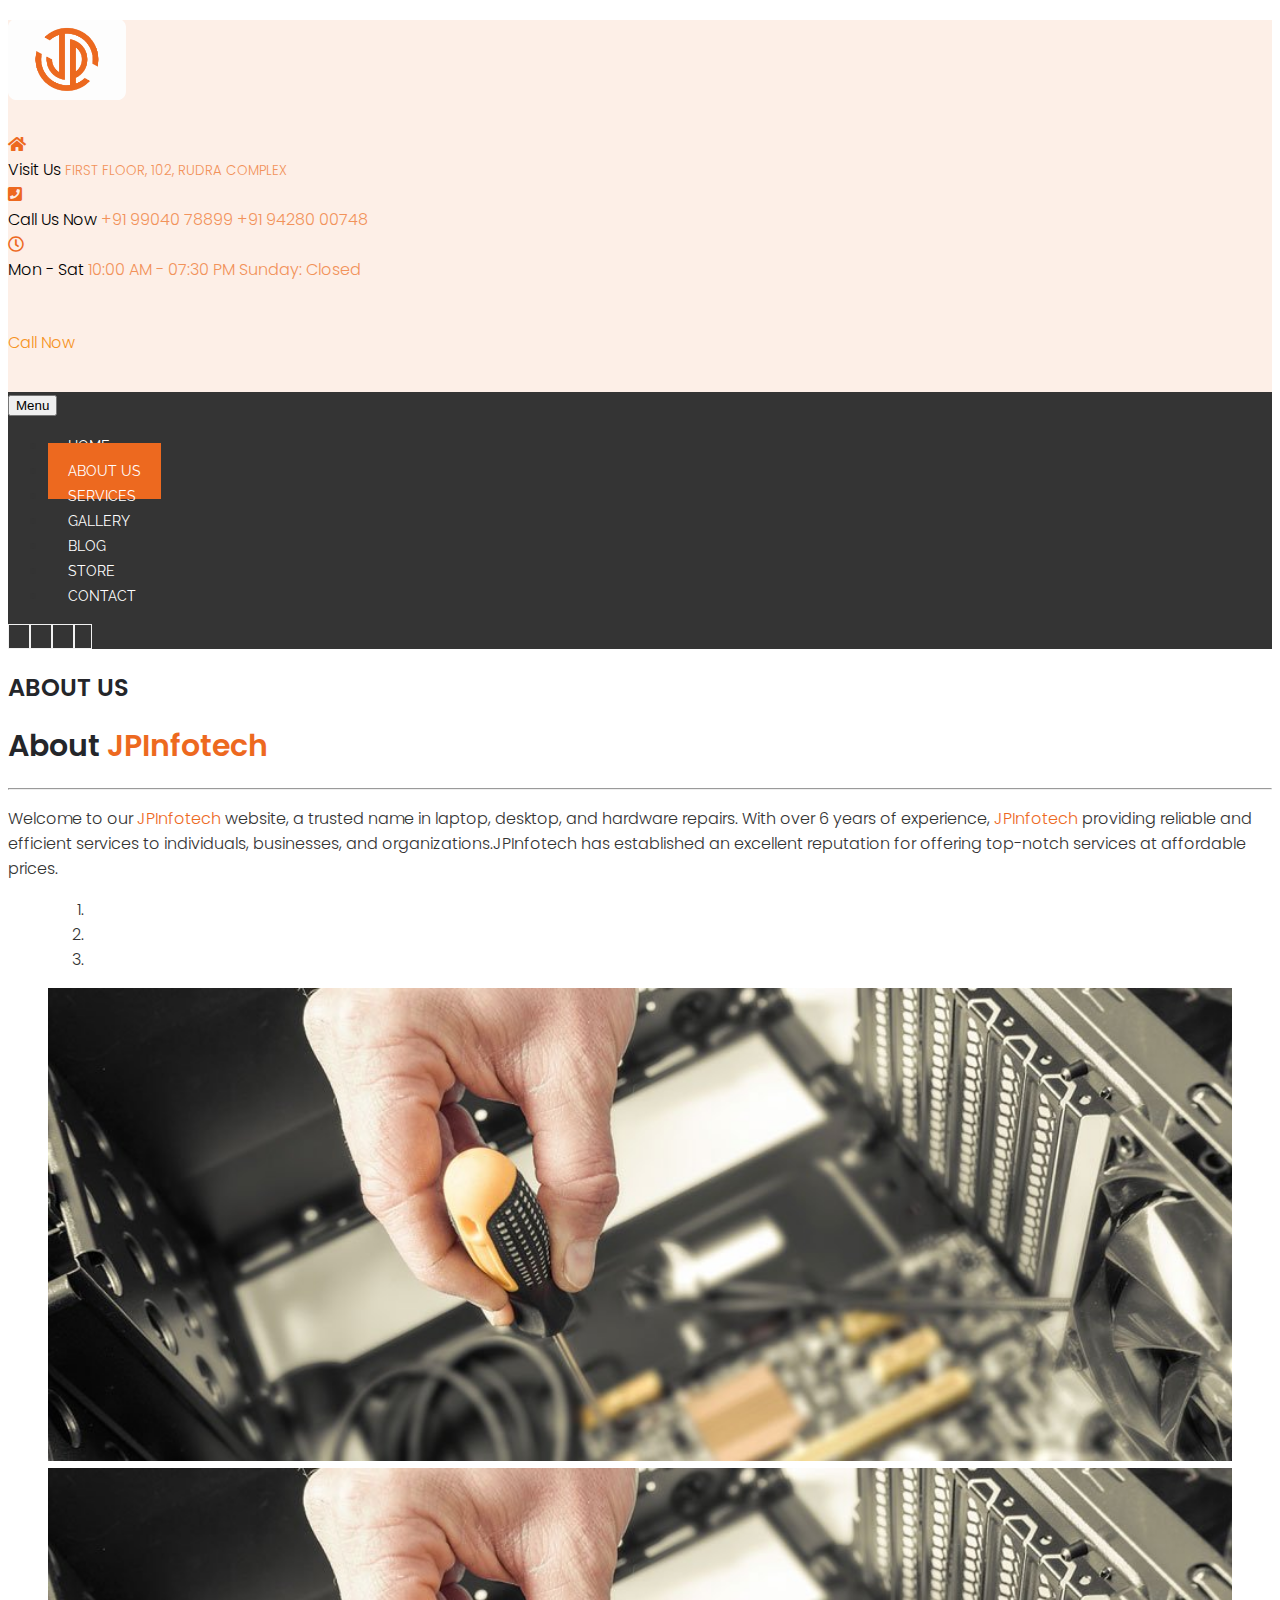
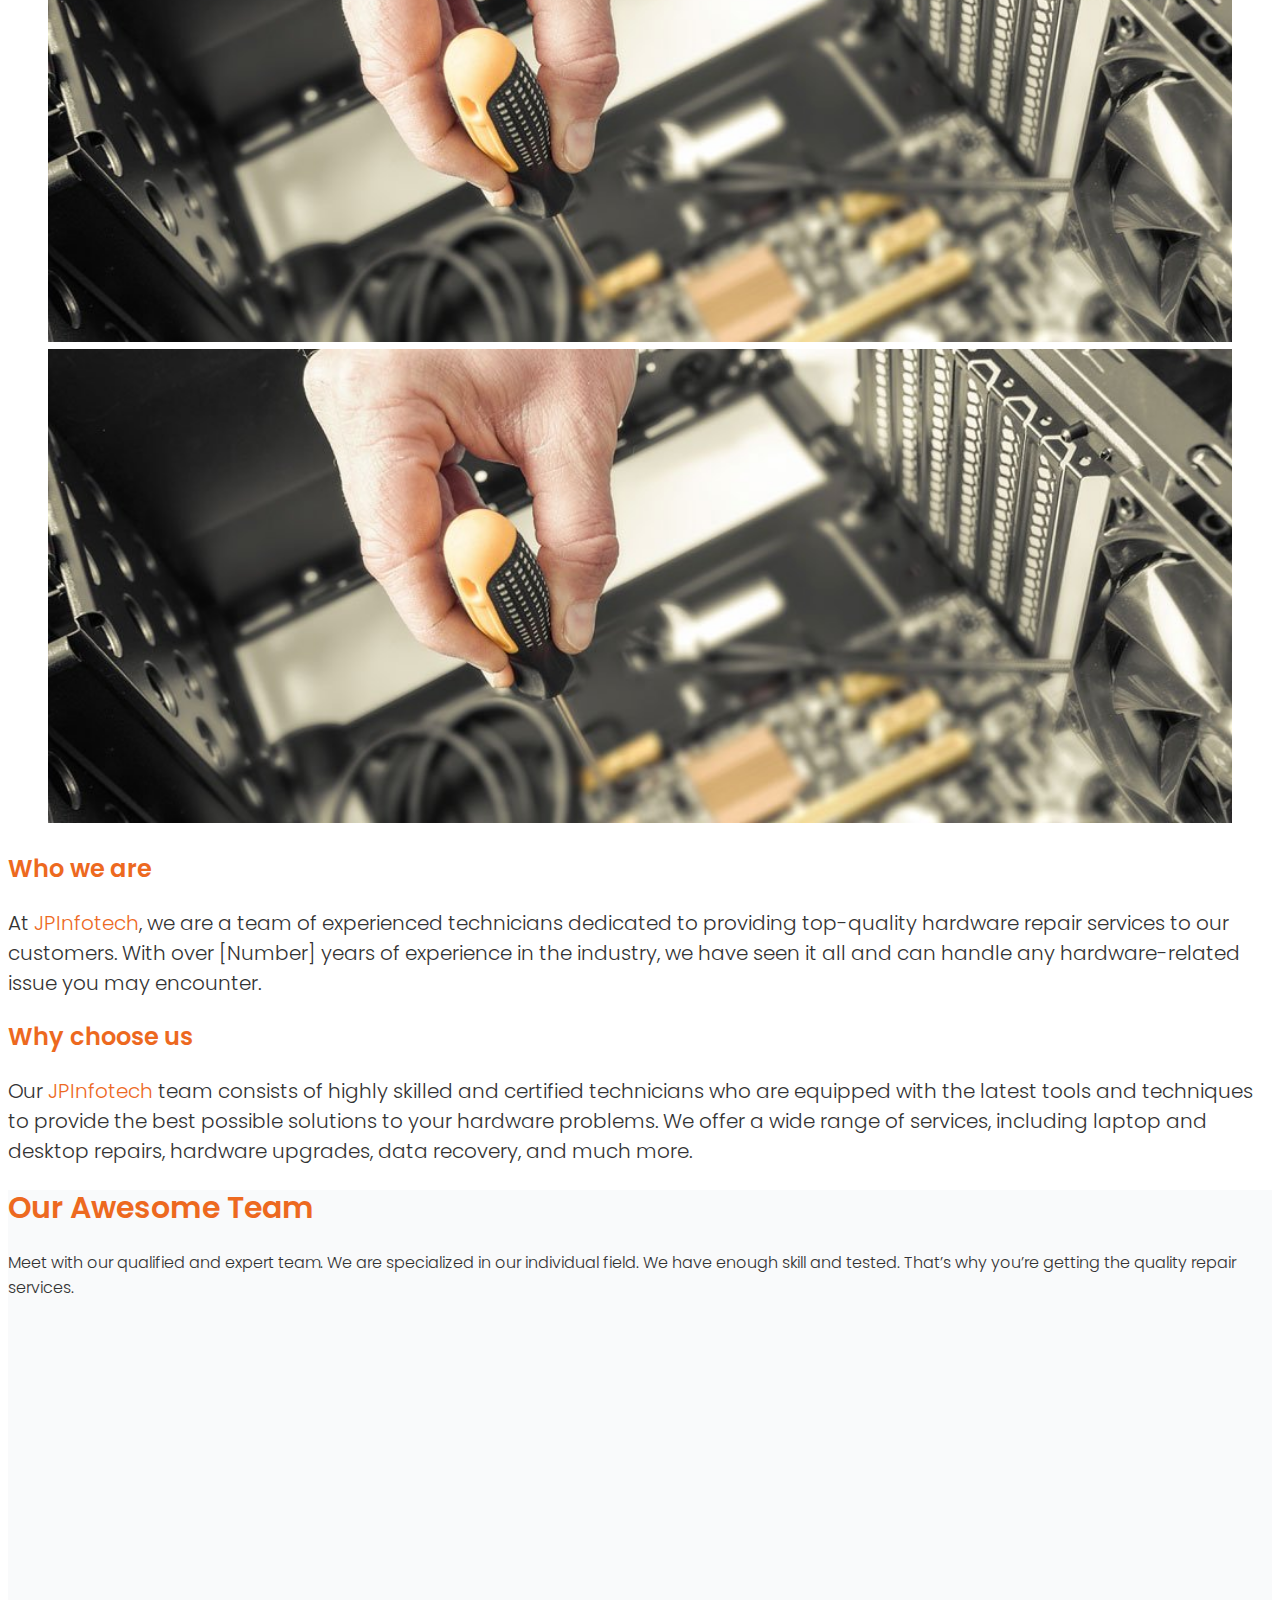
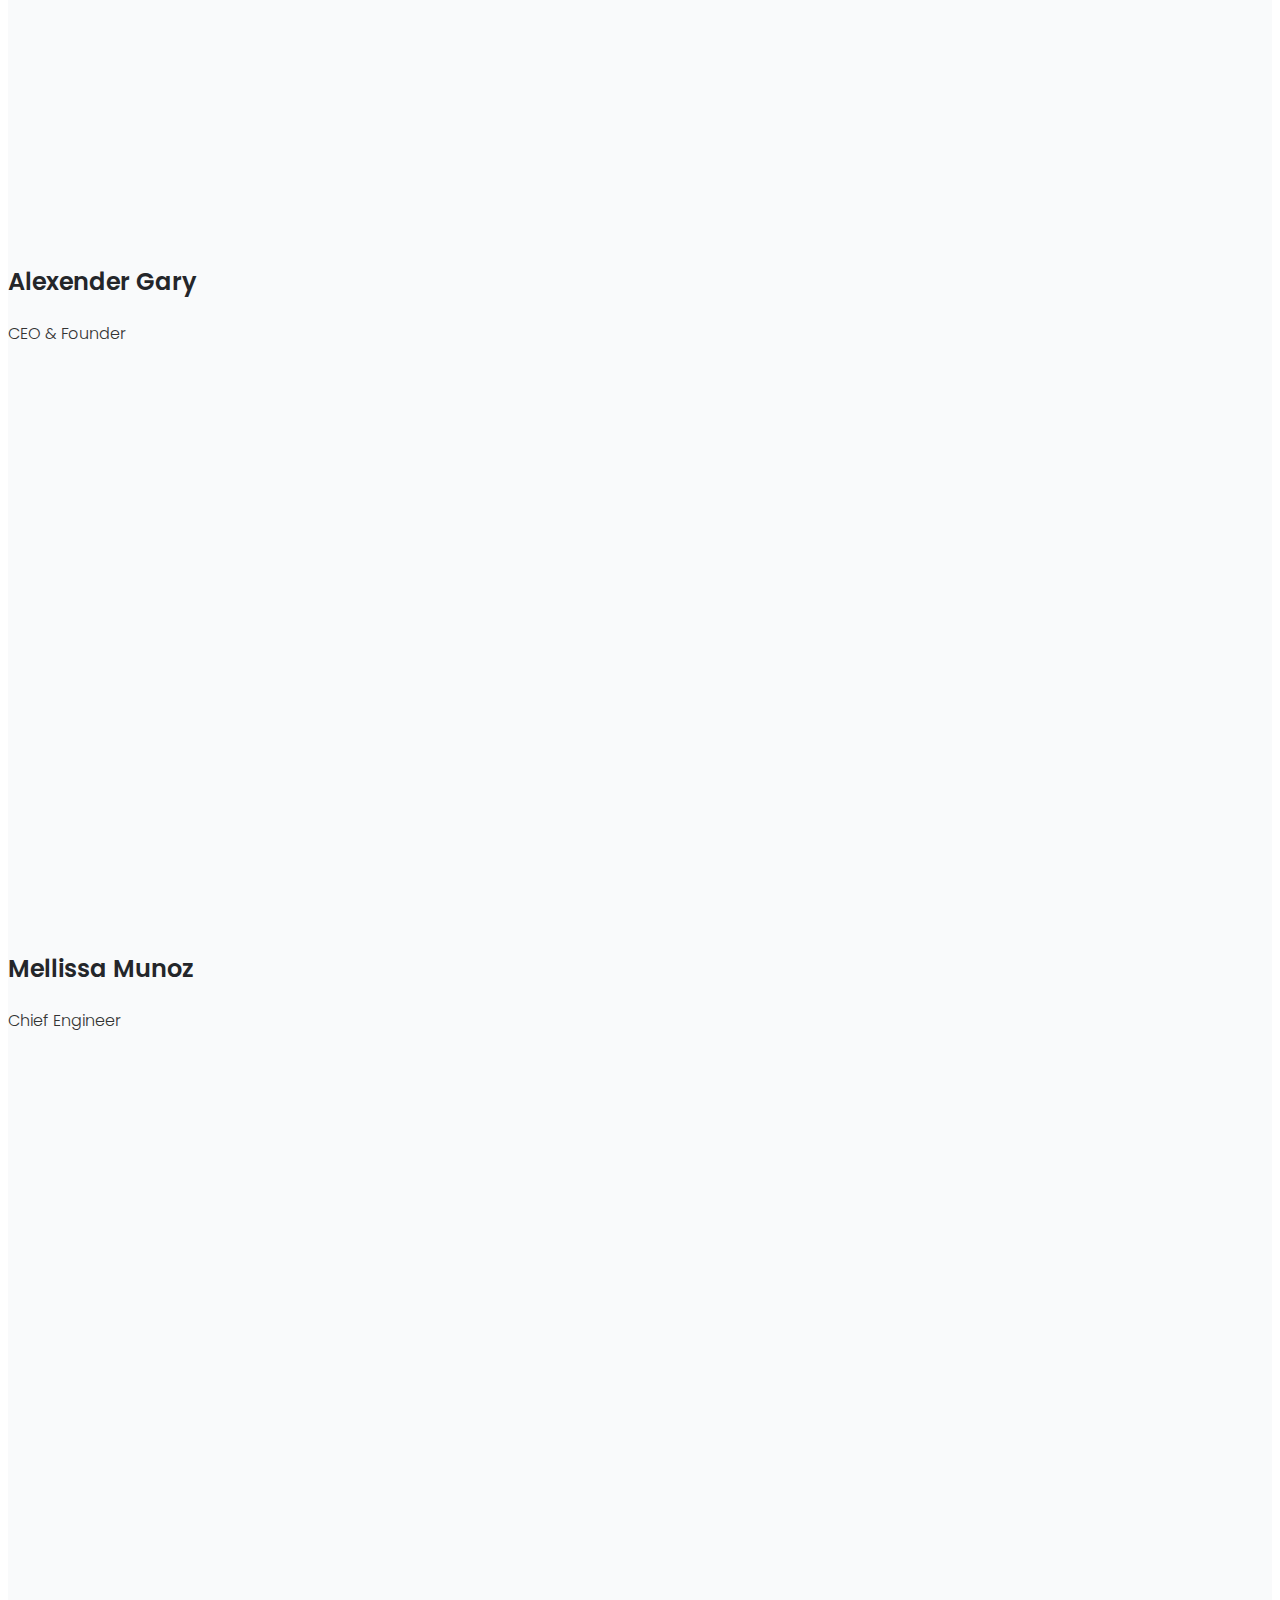
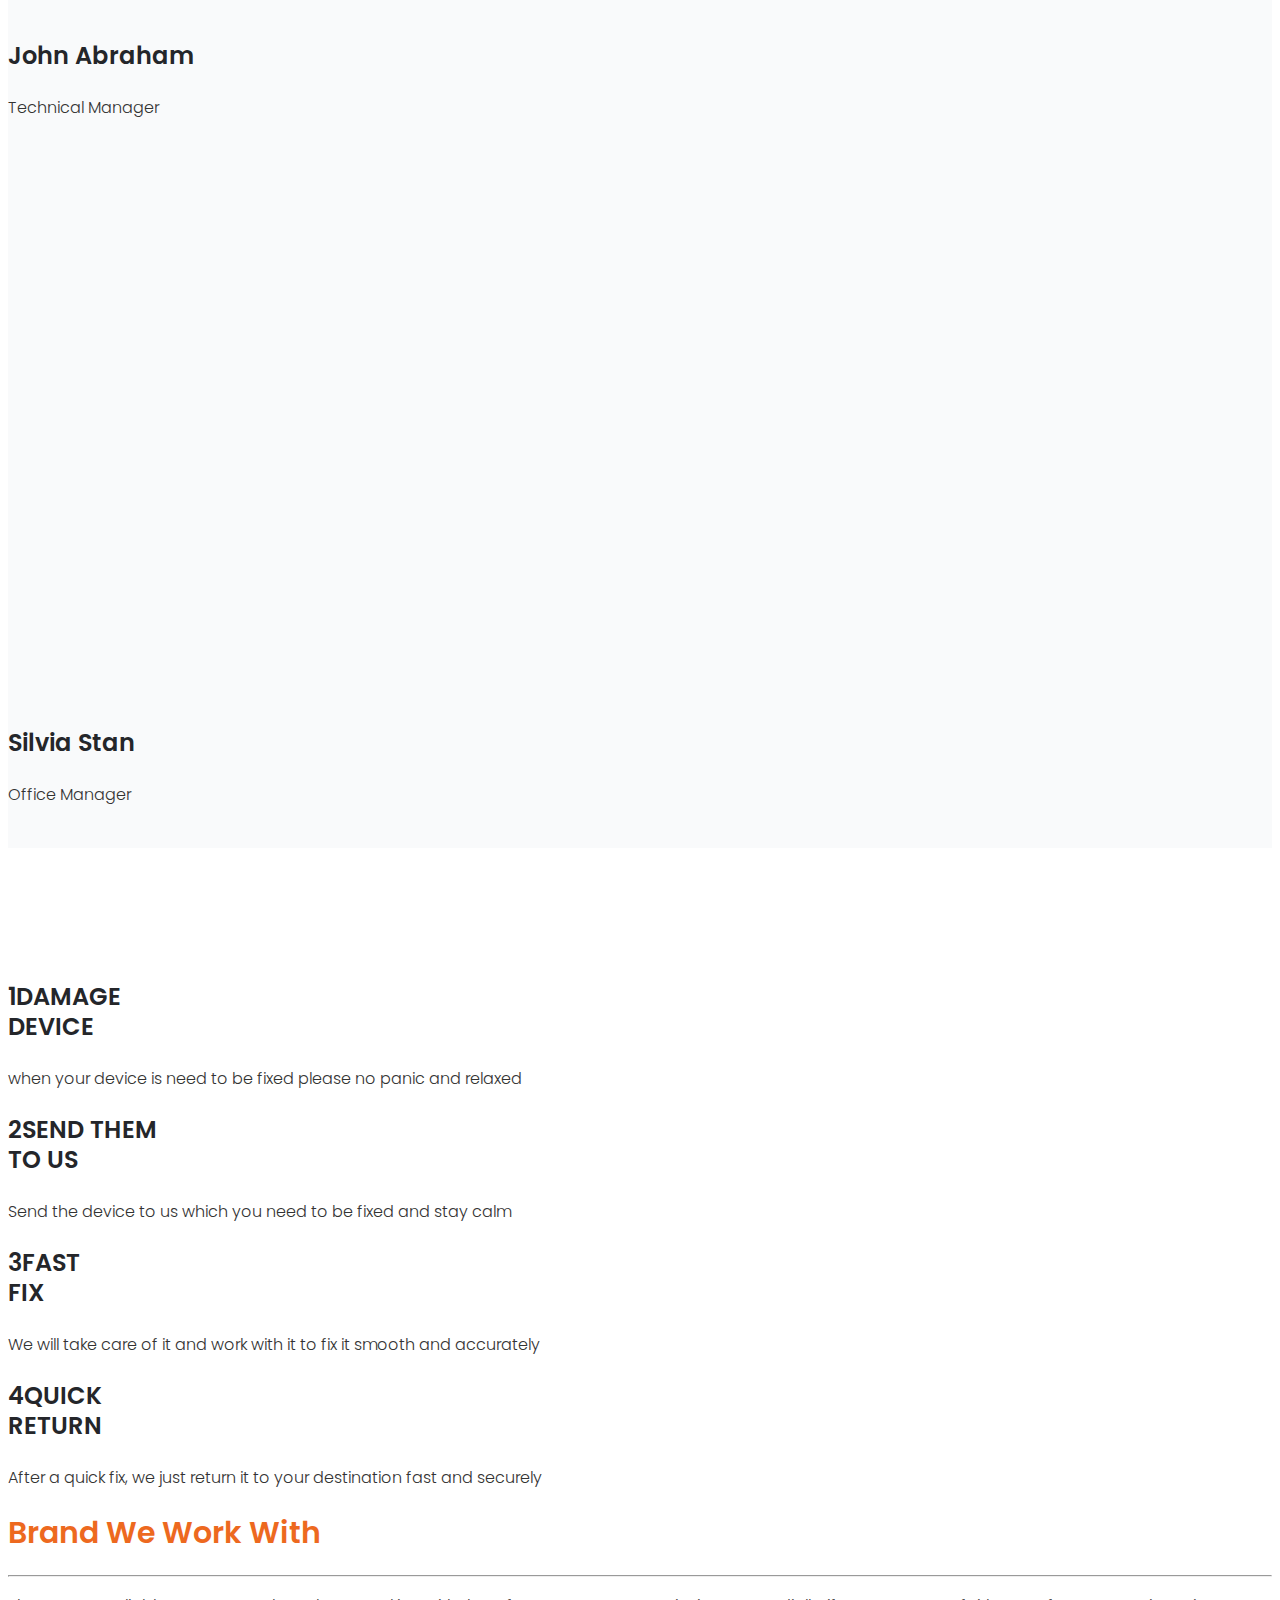
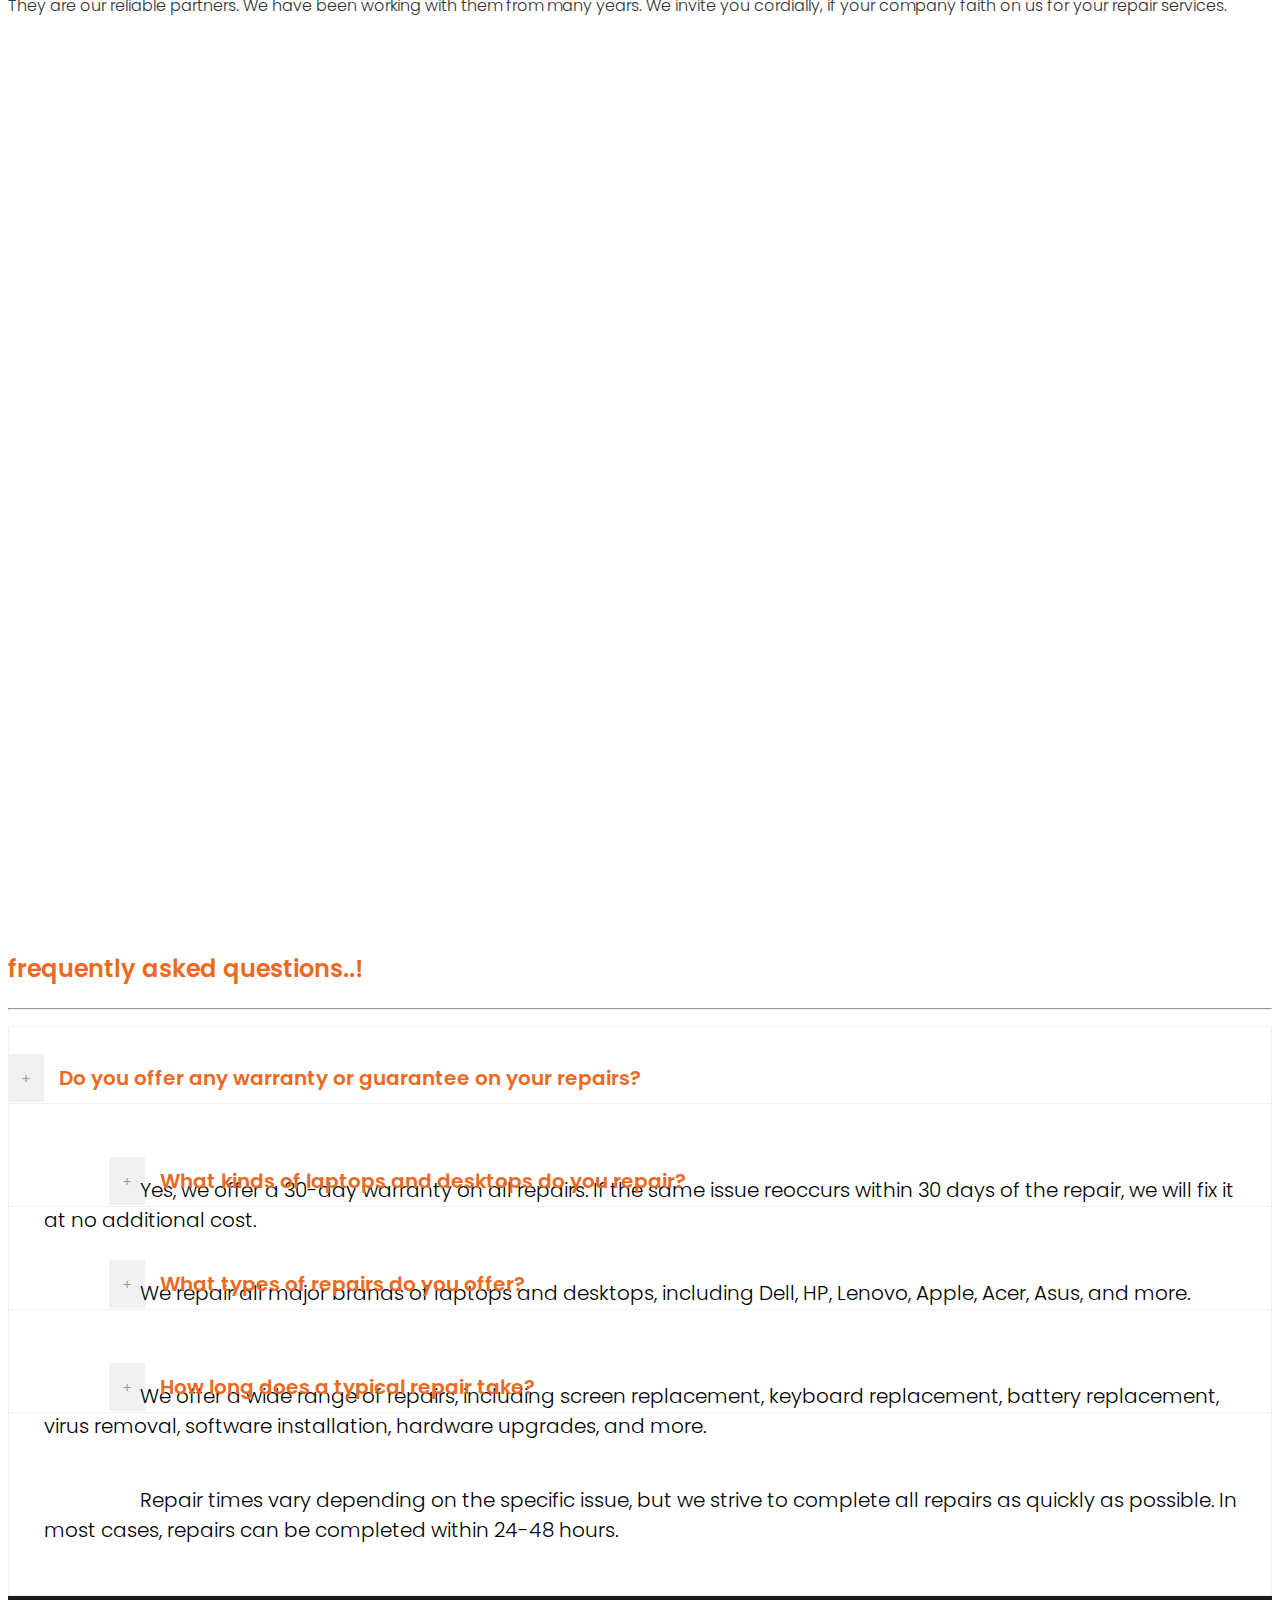
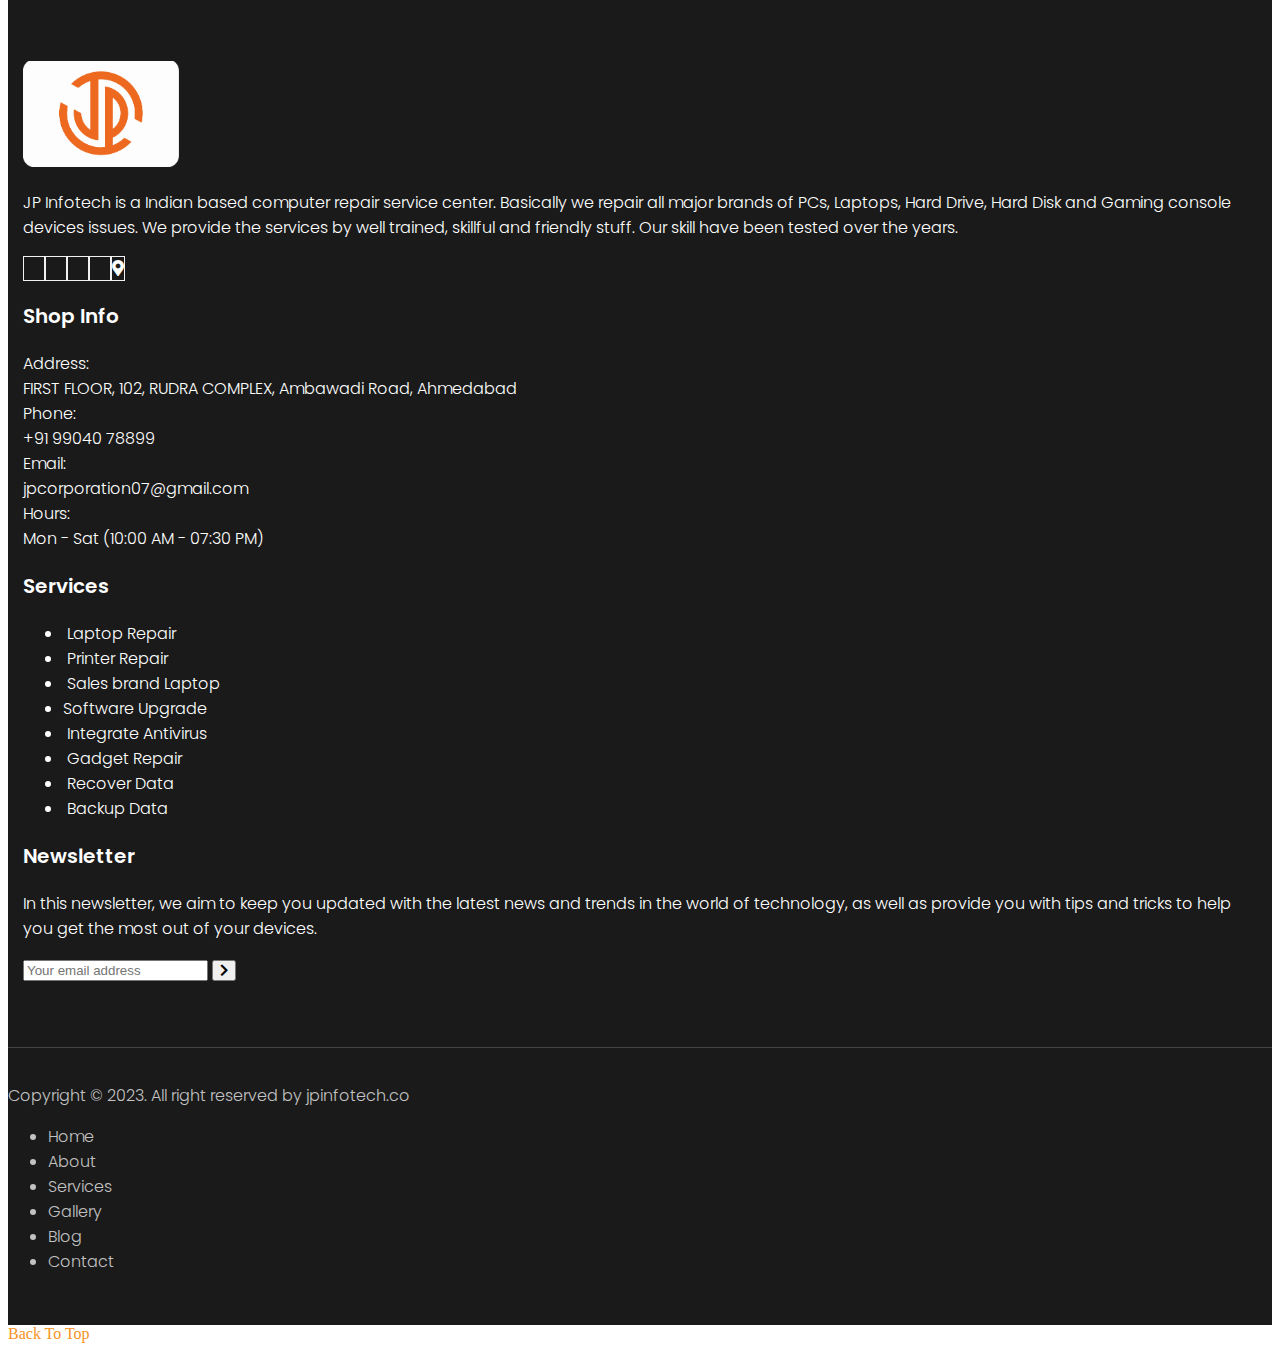
==== about.html @ 595e24b9 "Many changes to UI and up-to-date" ====
<!DOCTYPE html>
<html lang="en-US">
  <head>
    <meta charset="UTF-8" />
    <meta name="viewport" content="width=device-width, initial-scale=1" />
    <meta
      name="keywords"
      content="laptop reparing, desktop repair, printer pepair, RAM, HDD, Hard Drive, SSD, Data Backup,
      Sales, Software, Re-furbished, Used Upgrade, Data recovery, DELL, HP, Keyboard"
    />
    <meta name="description" content="" />
    <link rel="profile" href="https://gmpg.org/xfn/11" />
    <!-- dipesh font-awesome link -->
    <link
      rel="stylesheet"
      href="https://cdnjs.cloudflare.com/ajax/libs/font-awesome/5.15.4/css/all.min.css"
      integrity="sha512-1ycn6IcaQQ40/MKBW2W4Rhis/DbILU74C1vSrLJxCq57o941Ym01SwNsOMqvEBFlcgUa6xLiPY/NS5R+E6ztJQ=="
      crossorigin="anonymous"
      referrerpolicy="no-referrer"
    />
    <link rel="stylesheet" href="css/faq.css" />

    <link
      rel="pingback"
      href="https://wp.bwlthemes.com/restore_wp/xmlrpc.php"
    />
    <link rel="icon" href="images/con.png" />
    <title>
      A trusted name in laptop, desktop, and hardware repairs. With over 6 years
      of experience.
    </title>
    <meta name="robots" content="max-image-preview:large" />
    <link rel="dns-prefetch" href="//fonts.googleapis.com" />
    <link rel="preconnect" href="https://fonts.gstatic.com" crossorigin />
    <link
      rel="alternate"
      type="application/rss+xml"
      title="Restore &raquo; Feed"
      href="https://wp.bwlthemes.com/restore_wp/feed/"
    />
    <link
      rel="alternate"
      type="application/rss+xml"
      title="Restore &raquo; Comments Feed"
      href="https://wp.bwlthemes.com/restore_wp/comments/feed/"
    />
    <script
      defer
      src="[data-uri]"
    ></script>
    <style type="text/css">
      img.wp-smiley,
      img.emoji {
        display: inline !important;
        border: none !important;
        box-shadow: none !important;
        height: 1em !important;
        width: 1em !important;
        margin: 0 0.07em !important;
        vertical-align: -0.1em !important;
        background: none !important;
        padding: 0 !important;
      }
    </style>
    <link
      rel="stylesheet"
      id="bwl-news-custom-style-css"
      href="https://wp.bwlthemes.com/restore_wp/wp-content/cache/autoptimize/css/autoptimize_single_088d0702a503cd4bf3f96580fc777017.css?ver=1.0.2"
      type="text/css"
      media="all"
    />
    <link
      rel="stylesheet"
      id="wp-block-library-css"
      href="https://wp.bwlthemes.com/restore_wp/wp-includes/css/dist/block-library/style.min.css?ver=6.1.1"
      type="text/css"
      media="all"
    />
    <link
      rel="stylesheet"
      id="wc-blocks-vendors-style-css"
      href="https://wp.bwlthemes.com/restore_wp/wp-content/cache/autoptimize/css/autoptimize_single_535bc19ca40020871971f227877089ad.css?ver=9.4.3"
      type="text/css"
      media="all"
    />
    <link
      rel="stylesheet"
      id="wc-blocks-style-css"
      href="https://wp.bwlthemes.com/restore_wp/wp-content/cache/autoptimize/css/autoptimize_single_06417281d6068c8af99086ddfd89866b.css?ver=9.4.3"
      type="text/css"
      media="all"
    />
    <link
      rel="stylesheet"
      id="classic-theme-styles-css"
      href="https://wp.bwlthemes.com/restore_wp/wp-includes/css/classic-themes.min.css?ver=1"
      type="text/css"
      media="all"
    />
    <style id="global-styles-inline-css" type="text/css">
      body {
        --wp--preset--color--black: #000000;
        --wp--preset--color--cyan-bluish-gray: #abb8c3;
        --wp--preset--color--white: #ffffff;
        --wp--preset--color--pale-pink: #f78da7;
        --wp--preset--color--vivid-red: #cf2e2e;
        --wp--preset--color--luminous-vivid-orange: #ff6900;
        --wp--preset--color--luminous-vivid-amber: #fcb900;
        --wp--preset--color--light-green-cyan: #7bdcb5;
        --wp--preset--color--vivid-green-cyan: #00d084;
        --wp--preset--color--pale-cyan-blue: #8ed1fc;
        --wp--preset--color--vivid-cyan-blue: #0693e3;
        --wp--preset--color--vivid-purple: #9b51e0;
        --wp--preset--gradient--vivid-cyan-blue-to-vivid-purple: linear-gradient(
          135deg,
          rgba(6, 147, 227, 1) 0%,
          rgb(155, 81, 224) 100%
        );
        --wp--preset--gradient--light-green-cyan-to-vivid-green-cyan: linear-gradient(
          135deg,
          rgb(122, 220, 180) 0%,
          rgb(0, 208, 130) 100%
        );
        --wp--preset--gradient--luminous-vivid-amber-to-luminous-vivid-orange: linear-gradient(
          135deg,
          rgba(252, 185, 0, 1) 0%,
          rgba(255, 105, 0, 1) 100%
        );
        --wp--preset--gradient--luminous-vivid-orange-to-vivid-red: linear-gradient(
          135deg,
          rgba(255, 105, 0, 1) 0%,
          rgb(207, 46, 46) 100%
        );
        --wp--preset--gradient--very-light-gray-to-cyan-bluish-gray: linear-gradient(
          135deg,
          rgb(238, 238, 238) 0%,
          rgb(169, 184, 195) 100%
        );
        --wp--preset--gradient--cool-to-warm-spectrum: linear-gradient(
          135deg,
          rgb(74, 234, 220) 0%,
          rgb(151, 120, 209) 20%,
          rgb(207, 42, 186) 40%,
          rgb(238, 44, 130) 60%,
          rgb(251, 105, 98) 80%,
          rgb(254, 248, 76) 100%
        );
        --wp--preset--gradient--blush-light-purple: linear-gradient(
          135deg,
          rgb(255, 206, 236) 0%,
          rgb(152, 150, 240) 100%
        );
        --wp--preset--gradient--blush-bordeaux: linear-gradient(
          135deg,
          rgb(254, 205, 165) 0%,
          rgb(254, 45, 45) 50%,
          rgb(107, 0, 62) 100%
        );
        --wp--preset--gradient--luminous-dusk: linear-gradient(
          135deg,
          rgb(255, 203, 112) 0%,
          rgb(199, 81, 192) 50%,
          rgb(65, 88, 208) 100%
        );
        --wp--preset--gradient--pale-ocean: linear-gradient(
          135deg,
          rgb(255, 245, 203) 0%,
          rgb(182, 227, 212) 50%,
          rgb(51, 167, 181) 100%
        );
        --wp--preset--gradient--electric-grass: linear-gradient(
          135deg,
          rgb(202, 248, 128) 0%,
          rgb(113, 206, 126) 100%
        );
        --wp--preset--gradient--midnight: linear-gradient(
          135deg,
          rgb(2, 3, 129) 0%,
          rgb(40, 116, 252) 100%
        );
        --wp--preset--duotone--dark-grayscale: url("#wp-duotone-dark-grayscale");
        --wp--preset--duotone--grayscale: url("#wp-duotone-grayscale");
        --wp--preset--duotone--purple-yellow: url("#wp-duotone-purple-yellow");
        --wp--preset--duotone--blue-red: url("#wp-duotone-blue-red");
        --wp--preset--duotone--midnight: url("#wp-duotone-midnight");
        --wp--preset--duotone--magenta-yellow: url("#wp-duotone-magenta-yellow");
        --wp--preset--duotone--purple-green: url("#wp-duotone-purple-green");
        --wp--preset--duotone--blue-orange: url("#wp-duotone-blue-orange");
        --wp--preset--font-size--small: 13px;
        --wp--preset--font-size--medium: 20px;
        --wp--preset--font-size--large: 36px;
        --wp--preset--font-size--x-large: 42px;
      }

      .has-black-color {
        color: var(--wp--preset--color--black) !important;
      }

      .has-cyan-bluish-gray-color {
        color: var(--wp--preset--color--cyan-bluish-gray) !important;
      }

      .has-white-color {
        color: var(--wp--preset--color--white) !important;
      }

      .has-pale-pink-color {
        color: var(--wp--preset--color--pale-pink) !important;
      }

      .has-vivid-red-color {
        color: var(--wp--preset--color--vivid-red) !important;
      }

      .has-luminous-vivid-orange-color {
        color: var(--wp--preset--color--luminous-vivid-orange) !important;
      }

      .has-luminous-vivid-amber-color {
        color: var(--wp--preset--color--luminous-vivid-amber) !important;
      }

      .has-light-green-cyan-color {
        color: var(--wp--preset--color--light-green-cyan) !important;
      }

      .has-vivid-green-cyan-color {
        color: var(--wp--preset--color--vivid-green-cyan) !important;
      }

      .has-pale-cyan-blue-color {
        color: var(--wp--preset--color--pale-cyan-blue) !important;
      }

      .has-vivid-cyan-blue-color {
        color: var(--wp--preset--color--vivid-cyan-blue) !important;
      }

      .has-vivid-purple-color {
        color: var(--wp--preset--color--vivid-purple) !important;
      }

      .has-black-background-color {
        background-color: var(--wp--preset--color--black) !important;
      }

      .has-cyan-bluish-gray-background-color {
        background-color: var(--wp--preset--color--cyan-bluish-gray) !important;
      }

      .has-white-background-color {
        background-color: var(--wp--preset--color--white) !important;
      }

      .has-pale-pink-background-color {
        background-color: var(--wp--preset--color--pale-pink) !important;
      }

      .has-vivid-red-background-color {
        background-color: var(--wp--preset--color--vivid-red) !important;
      }

      .has-luminous-vivid-orange-background-color {
        background-color: var(
          --wp--preset--color--luminous-vivid-orange
        ) !important;
      }

      .has-luminous-vivid-amber-background-color {
        background-color: var(
          --wp--preset--color--luminous-vivid-amber
        ) !important;
      }

      .has-light-green-cyan-background-color {
        background-color: var(--wp--preset--color--light-green-cyan) !important;
      }

      .has-vivid-green-cyan-background-color {
        background-color: var(--wp--preset--color--vivid-green-cyan) !important;
      }

      .has-pale-cyan-blue-background-color {
        background-color: var(--wp--preset--color--pale-cyan-blue) !important;
      }

      .has-vivid-cyan-blue-background-color {
        background-color: var(--wp--preset--color--vivid-cyan-blue) !important;
      }

      .has-vivid-purple-background-color {
        background-color: var(--wp--preset--color--vivid-purple) !important;
      }

      .has-black-border-color {
        border-color: var(--wp--preset--color--black) !important;
      }

      .has-cyan-bluish-gray-border-color {
        border-color: var(--wp--preset--color--cyan-bluish-gray) !important;
      }

      .has-white-border-color {
        border-color: var(--wp--preset--color--white) !important;
      }

      .has-pale-pink-border-color {
        border-color: var(--wp--preset--color--pale-pink) !important;
      }

      .has-vivid-red-border-color {
        border-color: var(--wp--preset--color--vivid-red) !important;
      }

      .has-luminous-vivid-orange-border-color {
        border-color: var(
          --wp--preset--color--luminous-vivid-orange
        ) !important;
      }

      .has-luminous-vivid-amber-border-color {
        border-color: var(--wp--preset--color--luminous-vivid-amber) !important;
      }

      .has-light-green-cyan-border-color {
        border-color: var(--wp--preset--color--light-green-cyan) !important;
      }

      .has-vivid-green-cyan-border-color {
        border-color: var(--wp--preset--color--vivid-green-cyan) !important;
      }

      .has-pale-cyan-blue-border-color {
        border-color: var(--wp--preset--color--pale-cyan-blue) !important;
      }

      .has-vivid-cyan-blue-border-color {
        border-color: var(--wp--preset--color--vivid-cyan-blue) !important;
      }

      .has-vivid-purple-border-color {
        border-color: var(--wp--preset--color--vivid-purple) !important;
      }

      .has-vivid-cyan-blue-to-vivid-purple-gradient-background {
        background: var(
          --wp--preset--gradient--vivid-cyan-blue-to-vivid-purple
        ) !important;
      }

      .has-light-green-cyan-to-vivid-green-cyan-gradient-background {
        background: var(
          --wp--preset--gradient--light-green-cyan-to-vivid-green-cyan
        ) !important;
      }

      .has-luminous-vivid-amber-to-luminous-vivid-orange-gradient-background {
        background: var(
          --wp--preset--gradient--luminous-vivid-amber-to-luminous-vivid-orange
        ) !important;
      }

      .has-luminous-vivid-orange-to-vivid-red-gradient-background {
        background: var(
          --wp--preset--gradient--luminous-vivid-orange-to-vivid-red
        ) !important;
      }

      .has-very-light-gray-to-cyan-bluish-gray-gradient-background {
        background: var(
          --wp--preset--gradient--very-light-gray-to-cyan-bluish-gray
        ) !important;
      }

      .has-cool-to-warm-spectrum-gradient-background {
        background: var(
          --wp--preset--gradient--cool-to-warm-spectrum
        ) !important;
      }

      .has-blush-light-purple-gradient-background {
        background: var(--wp--preset--gradient--blush-light-purple) !important;
      }

      .has-blush-bordeaux-gradient-background {
        background: var(--wp--preset--gradient--blush-bordeaux) !important;
      }

      .has-luminous-dusk-gradient-background {
        background: var(--wp--preset--gradient--luminous-dusk) !important;
      }

      .has-pale-ocean-gradient-background {
        background: var(--wp--preset--gradient--pale-ocean) !important;
      }

      .has-electric-grass-gradient-background {
        background: var(--wp--preset--gradient--electric-grass) !important;
      }

      .has-midnight-gradient-background {
        background: var(--wp--preset--gradient--midnight) !important;
      }

      .has-small-font-size {
        font-size: var(--wp--preset--font-size--small) !important;
      }

      .has-medium-font-size {
        font-size: var(--wp--preset--font-size--medium) !important;
      }

      .has-large-font-size {
        font-size: var(--wp--preset--font-size--large) !important;
      }

      .has-x-large-font-size {
        font-size: var(--wp--preset--font-size--x-large) !important;
      }

      .wp-block-navigation a:where(:not(.wp-element-button)) {
        color: inherit;
      }

      :where(.wp-block-columns.is-layout-flex) {
        gap: 2em;
      }

      .wp-block-pullquote {
        font-size: 1.5em;
        line-height: 1.6;
      }
    </style>
    <style
      id="extendify-gutenberg-patterns-and-templates-utilities-inline-css"
      type="text/css"
    >
      .ext-absolute {
        position: absolute !important;
      }

      .ext-relative {
        position: relative !important;
      }

      .ext-top-base {
        top: var(--wp--style--block-gap, 1.75rem) !important;
      }

      .ext-top-lg {
        top: var(--extendify--spacing--large, 3rem) !important;
      }

      .ext--top-base {
        top: calc(var(--wp--style--block-gap, 1.75rem) * -1) !important;
      }

      .ext--top-lg {
        top: calc(var(--extendify--spacing--large, 3rem) * -1) !important;
      }

      .ext-right-base {
        right: var(--wp--style--block-gap, 1.75rem) !important;
      }

      .ext-right-lg {
        right: var(--extendify--spacing--large, 3rem) !important;
      }

      .ext--right-base {
        right: calc(var(--wp--style--block-gap, 1.75rem) * -1) !important;
      }

      .ext--right-lg {
        right: calc(var(--extendify--spacing--large, 3rem) * -1) !important;
      }

      .ext-bottom-base {
        bottom: var(--wp--style--block-gap, 1.75rem) !important;
      }

      .ext-bottom-lg {
        bottom: var(--extendify--spacing--large, 3rem) !important;
      }

      .ext--bottom-base {
        bottom: calc(var(--wp--style--block-gap, 1.75rem) * -1) !important;
      }

      .ext--bottom-lg {
        bottom: calc(var(--extendify--spacing--large, 3rem) * -1) !important;
      }

      .ext-left-base {
        left: var(--wp--style--block-gap, 1.75rem) !important;
      }

      .ext-left-lg {
        left: var(--extendify--spacing--large, 3rem) !important;
      }

      .ext--left-base {
        left: calc(var(--wp--style--block-gap, 1.75rem) * -1) !important;
      }

      .ext--left-lg {
        left: calc(var(--extendify--spacing--large, 3rem) * -1) !important;
      }

      .ext-order-1 {
        order: 1 !important;
      }

      .ext-order-2 {
        order: 2 !important;
      }

      .ext-col-auto {
        grid-column: auto !important;
      }

      .ext-col-span-1 {
        grid-column: span 1 / span 1 !important;
      }

      .ext-col-span-2 {
        grid-column: span 2 / span 2 !important;
      }

      .ext-col-span-3 {
        grid-column: span 3 / span 3 !important;
      }

      .ext-col-span-4 {
        grid-column: span 4 / span 4 !important;
      }

      .ext-col-span-5 {
        grid-column: span 5 / span 5 !important;
      }

      .ext-col-span-6 {
        grid-column: span 6 / span 6 !important;
      }

      .ext-col-span-7 {
        grid-column: span 7 / span 7 !important;
      }

      .ext-col-span-8 {
        grid-column: span 8 / span 8 !important;
      }

      .ext-col-span-9 {
        grid-column: span 9 / span 9 !important;
      }

      .ext-col-span-10 {
        grid-column: span 10 / span 10 !important;
      }

      .ext-col-span-11 {
        grid-column: span 11 / span 11 !important;
      }

      .ext-col-span-12 {
        grid-column: span 12 / span 12 !important;
      }

      .ext-col-span-full {
        grid-column: 1 / -1 !important;
      }

      .ext-col-start-1 {
        grid-column-start: 1 !important;
      }

      .ext-col-start-2 {
        grid-column-start: 2 !important;
      }

      .ext-col-start-3 {
        grid-column-start: 3 !important;
      }

      .ext-col-start-4 {
        grid-column-start: 4 !important;
      }

      .ext-col-start-5 {
        grid-column-start: 5 !important;
      }

      .ext-col-start-6 {
        grid-column-start: 6 !important;
      }

      .ext-col-start-7 {
        grid-column-start: 7 !important;
      }

      .ext-col-start-8 {
        grid-column-start: 8 !important;
      }

      .ext-col-start-9 {
        grid-column-start: 9 !important;
      }

      .ext-col-start-10 {
        grid-column-start: 10 !important;
      }

      .ext-col-start-11 {
        grid-column-start: 11 !important;
      }

      .ext-col-start-12 {
        grid-column-start: 12 !important;
      }

      .ext-col-start-13 {
        grid-column-start: 13 !important;
      }

      .ext-col-start-auto {
        grid-column-start: auto !important;
      }

      .ext-col-end-1 {
        grid-column-end: 1 !important;
      }

      .ext-col-end-2 {
        grid-column-end: 2 !important;
      }

      .ext-col-end-3 {
        grid-column-end: 3 !important;
      }

      .ext-col-end-4 {
        grid-column-end: 4 !important;
      }

      .ext-col-end-5 {
        grid-column-end: 5 !important;
      }

      .ext-col-end-6 {
        grid-column-end: 6 !important;
      }

      .ext-col-end-7 {
        grid-column-end: 7 !important;
      }

      .ext-col-end-8 {
        grid-column-end: 8 !important;
      }

      .ext-col-end-9 {
        grid-column-end: 9 !important;
      }

      .ext-col-end-10 {
        grid-column-end: 10 !important;
      }

      .ext-col-end-11 {
        grid-column-end: 11 !important;
      }

      .ext-col-end-12 {
        grid-column-end: 12 !important;
      }

      .ext-col-end-13 {
        grid-column-end: 13 !important;
      }

      .ext-col-end-auto {
        grid-column-end: auto !important;
      }

      .ext-row-auto {
        grid-row: auto !important;
      }

      .ext-row-span-1 {
        grid-row: span 1 / span 1 !important;
      }

      .ext-row-span-2 {
        grid-row: span 2 / span 2 !important;
      }

      .ext-row-span-3 {
        grid-row: span 3 / span 3 !important;
      }

      .ext-row-span-4 {
        grid-row: span 4 / span 4 !important;
      }

      .ext-row-span-5 {
        grid-row: span 5 / span 5 !important;
      }

      .ext-row-span-6 {
        grid-row: span 6 / span 6 !important;
      }

      .ext-row-span-full {
        grid-row: 1 / -1 !important;
      }

      .ext-row-start-1 {
        grid-row-start: 1 !important;
      }

      .ext-row-start-2 {
        grid-row-start: 2 !important;
      }

      .ext-row-start-3 {
        grid-row-start: 3 !important;
      }

      .ext-row-start-4 {
        grid-row-start: 4 !important;
      }

      .ext-row-start-5 {
        grid-row-start: 5 !important;
      }

      .ext-row-start-6 {
        grid-row-start: 6 !important;
      }

      .ext-row-start-7 {
        grid-row-start: 7 !important;
      }

      .ext-row-start-auto {
        grid-row-start: auto !important;
      }

      .ext-row-end-1 {
        grid-row-end: 1 !important;
      }

      .ext-row-end-2 {
        grid-row-end: 2 !important;
      }

      .ext-row-end-3 {
        grid-row-end: 3 !important;
      }

      .ext-row-end-4 {
        grid-row-end: 4 !important;
      }

      .ext-row-end-5 {
        grid-row-end: 5 !important;
      }

      .ext-row-end-6 {
        grid-row-end: 6 !important;
      }

      .ext-row-end-7 {
        grid-row-end: 7 !important;
      }

      .ext-row-end-auto {
        grid-row-end: auto !important;
      }

      .ext-m-0:not([style*="margin"]) {
        margin: 0 !important;
      }

      .ext-m-auto:not([style*="margin"]) {
        margin: auto !important;
      }

      .ext-m-base:not([style*="margin"]) {
        margin: var(--wp--style--block-gap, 1.75rem) !important;
      }

      .ext-m-lg:not([style*="margin"]) {
        margin: var(--extendify--spacing--large, 3rem) !important;
      }

      .ext--m-base:not([style*="margin"]) {
        margin: calc(var(--wp--style--block-gap, 1.75rem) * -1) !important;
      }

      .ext--m-lg:not([style*="margin"]) {
        margin: calc(var(--extendify--spacing--large, 3rem) * -1) !important;
      }

      .ext-mx-0:not([style*="margin"]) {
        margin-left: 0 !important;
        margin-right: 0 !important;
      }

      .ext-mx-auto:not([style*="margin"]) {
        margin-left: auto !important;
        margin-right: auto !important;
      }

      .ext-mx-base:not([style*="margin"]) {
        margin-left: var(--wp--style--block-gap, 1.75rem) !important;
        margin-right: var(--wp--style--block-gap, 1.75rem) !important;
      }

      .ext-mx-lg:not([style*="margin"]) {
        margin-left: var(--extendify--spacing--large, 3rem) !important;
        margin-right: var(--extendify--spacing--large, 3rem) !important;
      }

      .ext--mx-base:not([style*="margin"]) {
        margin-left: calc(var(--wp--style--block-gap, 1.75rem) * -1) !important;
        margin-right: calc(
          var(--wp--style--block-gap, 1.75rem) * -1
        ) !important;
      }

      .ext--mx-lg:not([style*="margin"]) {
        margin-left: calc(
          var(--extendify--spacing--large, 3rem) * -1
        ) !important;
        margin-right: calc(
          var(--extendify--spacing--large, 3rem) * -1
        ) !important;
      }

      .ext-my-0:not([style*="margin"]) {
        margin-top: 0 !important;
        margin-bottom: 0 !important;
      }

      .ext-my-auto:not([style*="margin"]) {
        margin-top: auto !important;
        margin-bottom: auto !important;
      }

      .ext-my-base:not([style*="margin"]) {
        margin-top: var(--wp--style--block-gap, 1.75rem) !important;
        margin-bottom: var(--wp--style--block-gap, 1.75rem) !important;
      }

      .ext-my-lg:not([style*="margin"]) {
        margin-top: var(--extendify--spacing--large, 3rem) !important;
        margin-bottom: var(--extendify--spacing--large, 3rem) !important;
      }

      .ext--my-base:not([style*="margin"]) {
        margin-top: calc(var(--wp--style--block-gap, 1.75rem) * -1) !important;
        margin-bottom: calc(
          var(--wp--style--block-gap, 1.75rem) * -1
        ) !important;
      }

      .ext--my-lg:not([style*="margin"]) {
        margin-top: calc(
          var(--extendify--spacing--large, 3rem) * -1
        ) !important;
        margin-bottom: calc(
          var(--extendify--spacing--large, 3rem) * -1
        ) !important;
      }

      .ext-mt-0:not([style*="margin"]) {
        margin-top: 0 !important;
      }

      .ext-mt-auto:not([style*="margin"]) {
        margin-top: auto !important;
      }

      .ext-mt-base:not([style*="margin"]) {
        margin-top: var(--wp--style--block-gap, 1.75rem) !important;
      }

      .ext-mt-lg:not([style*="margin"]) {
        margin-top: var(--extendify--spacing--large, 3rem) !important;
      }

      .ext--mt-base:not([style*="margin"]) {
        margin-top: calc(var(--wp--style--block-gap, 1.75rem) * -1) !important;
      }

      .ext--mt-lg:not([style*="margin"]) {
        margin-top: calc(
          var(--extendify--spacing--large, 3rem) * -1
        ) !important;
      }

      .ext-mr-0:not([style*="margin"]) {
        margin-right: 0 !important;
      }

      .ext-mr-auto:not([style*="margin"]) {
        margin-right: auto !important;
      }

      .ext-mr-base:not([style*="margin"]) {
        margin-right: var(--wp--style--block-gap, 1.75rem) !important;
      }

      .ext-mr-lg:not([style*="margin"]) {
        margin-right: var(--extendify--spacing--large, 3rem) !important;
      }

      .ext--mr-base:not([style*="margin"]) {
        margin-right: calc(
          var(--wp--style--block-gap, 1.75rem) * -1
        ) !important;
      }

      .ext--mr-lg:not([style*="margin"]) {
        margin-right: calc(
          var(--extendify--spacing--large, 3rem) * -1
        ) !important;
      }

      .ext-mb-0:not([style*="margin"]) {
        margin-bottom: 0 !important;
      }

      .ext-mb-auto:not([style*="margin"]) {
        margin-bottom: auto !important;
      }

      .ext-mb-base:not([style*="margin"]) {
        margin-bottom: var(--wp--style--block-gap, 1.75rem) !important;
      }

      .ext-mb-lg:not([style*="margin"]) {
        margin-bottom: var(--extendify--spacing--large, 3rem) !important;
      }

      .ext--mb-base:not([style*="margin"]) {
        margin-bottom: calc(
          var(--wp--style--block-gap, 1.75rem) * -1
        ) !important;
      }

      .ext--mb-lg:not([style*="margin"]) {
        margin-bottom: calc(
          var(--extendify--spacing--large, 3rem) * -1
        ) !important;
      }

      .ext-ml-0:not([style*="margin"]) {
        margin-left: 0 !important;
      }

      .ext-ml-auto:not([style*="margin"]) {
        margin-left: auto !important;
      }

      .ext-ml-base:not([style*="margin"]) {
        margin-left: var(--wp--style--block-gap, 1.75rem) !important;
      }

      .ext-ml-lg:not([style*="margin"]) {
        margin-left: var(--extendify--spacing--large, 3rem) !important;
      }

      .ext--ml-base:not([style*="margin"]) {
        margin-left: calc(var(--wp--style--block-gap, 1.75rem) * -1) !important;
      }

      .ext--ml-lg:not([style*="margin"]) {
        margin-left: calc(
          var(--extendify--spacing--large, 3rem) * -1
        ) !important;
      }

      .ext-block {
        display: block !important;
      }

      .ext-inline-block {
        display: inline-block !important;
      }

      .ext-inline {
        display: inline !important;
      }

      .ext-flex {
        display: flex !important;
      }

      .ext-inline-flex {
        display: inline-flex !important;
      }

      .ext-grid {
        display: grid !important;
      }

      .ext-inline-grid {
        display: inline-grid !important;
      }

      .ext-hidden {
        display: none !important;
      }

      .ext-w-auto {
        width: auto !important;
      }

      .ext-w-full {
        width: 100% !important;
      }

      .ext-max-w-full {
        max-width: 100% !important;
      }

      .ext-flex-1 {
        flex: 1 1 0% !important;
      }

      .ext-flex-auto {
        flex: 1 1 auto !important;
      }

      .ext-flex-initial {
        flex: 0 1 auto !important;
      }

      .ext-flex-none {
        flex: none !important;
      }

      .ext-flex-shrink-0 {
        flex-shrink: 0 !important;
      }

      .ext-flex-shrink {
        flex-shrink: 1 !important;
      }

      .ext-flex-grow-0 {
        flex-grow: 0 !important;
      }

      .ext-flex-grow {
        flex-grow: 1 !important;
      }

      .ext-list-none {
        list-style-type: none !important;
      }

      .ext-grid-cols-1 {
        grid-template-columns: repeat(1, minmax(0, 1fr)) !important;
      }

      .ext-grid-cols-2 {
        grid-template-columns: repeat(2, minmax(0, 1fr)) !important;
      }

      .ext-grid-cols-3 {
        grid-template-columns: repeat(3, minmax(0, 1fr)) !important;
      }

      .ext-grid-cols-4 {
        grid-template-columns: repeat(4, minmax(0, 1fr)) !important;
      }

      .ext-grid-cols-5 {
        grid-template-columns: repeat(5, minmax(0, 1fr)) !important;
      }

      .ext-grid-cols-6 {
        grid-template-columns: repeat(6, minmax(0, 1fr)) !important;
      }

      .ext-grid-cols-7 {
        grid-template-columns: repeat(7, minmax(0, 1fr)) !important;
      }

      .ext-grid-cols-8 {
        grid-template-columns: repeat(8, minmax(0, 1fr)) !important;
      }

      .ext-grid-cols-9 {
        grid-template-columns: repeat(9, minmax(0, 1fr)) !important;
      }

      .ext-grid-cols-10 {
        grid-template-columns: repeat(10, minmax(0, 1fr)) !important;
      }

      .ext-grid-cols-11 {
        grid-template-columns: repeat(11, minmax(0, 1fr)) !important;
      }

      .ext-grid-cols-12 {
        grid-template-columns: repeat(12, minmax(0, 1fr)) !important;
      }

      .ext-grid-cols-none {
        grid-template-columns: none !important;
      }

      .ext-grid-rows-1 {
        grid-template-rows: repeat(1, minmax(0, 1fr)) !important;
      }

      .ext-grid-rows-2 {
        grid-template-rows: repeat(2, minmax(0, 1fr)) !important;
      }

      .ext-grid-rows-3 {
        grid-template-rows: repeat(3, minmax(0, 1fr)) !important;
      }

      .ext-grid-rows-4 {
        grid-template-rows: repeat(4, minmax(0, 1fr)) !important;
      }

      .ext-grid-rows-5 {
        grid-template-rows: repeat(5, minmax(0, 1fr)) !important;
      }

      .ext-grid-rows-6 {
        grid-template-rows: repeat(6, minmax(0, 1fr)) !important;
      }

      .ext-grid-rows-none {
        grid-template-rows: none !important;
      }

      .ext-flex-row {
        flex-direction: row !important;
      }

      .ext-flex-row-reverse {
        flex-direction: row-reverse !important;
      }

      .ext-flex-col {
        flex-direction: column !important;
      }

      .ext-flex-col-reverse {
        flex-direction: column-reverse !important;
      }

      .ext-flex-wrap {
        flex-wrap: wrap !important;
      }

      .ext-flex-wrap-reverse {
        flex-wrap: wrap-reverse !important;
      }

      .ext-flex-nowrap {
        flex-wrap: nowrap !important;
      }

      .ext-items-start {
        align-items: flex-start !important;
      }

      .ext-items-end {
        align-items: flex-end !important;
      }

      .ext-items-center {
        align-items: center !important;
      }

      .ext-items-baseline {
        align-items: baseline !important;
      }

      .ext-items-stretch {
        align-items: stretch !important;
      }

      .ext-justify-start {
        justify-content: flex-start !important;
      }

      .ext-justify-end {
        justify-content: flex-end !important;
      }

      .ext-justify-center {
        justify-content: center !important;
      }

      .ext-justify-between {
        justify-content: space-between !important;
      }

      .ext-justify-around {
        justify-content: space-around !important;
      }

      .ext-justify-evenly {
        justify-content: space-evenly !important;
      }

      .ext-justify-items-start {
        justify-items: start !important;
      }

      .ext-justify-items-end {
        justify-items: end !important;
      }

      .ext-justify-items-center {
        justify-items: center !important;
      }

      .ext-justify-items-stretch {
        justify-items: stretch !important;
      }

      .ext-gap-0 {
        gap: 0 !important;
      }

      .ext-gap-base {
        gap: var(--wp--style--block-gap, 1.75rem) !important;
      }

      .ext-gap-lg {
        gap: var(--extendify--spacing--large, 3rem) !important;
      }

      .ext-gap-x-0 {
        -moz-column-gap: 0 !important;
        column-gap: 0 !important;
      }

      .ext-gap-x-base {
        -moz-column-gap: var(--wp--style--block-gap, 1.75rem) !important;
        column-gap: var(--wp--style--block-gap, 1.75rem) !important;
      }

      .ext-gap-x-lg {
        -moz-column-gap: var(--extendify--spacing--large, 3rem) !important;
        column-gap: var(--extendify--spacing--large, 3rem) !important;
      }

      .ext-gap-y-0 {
        row-gap: 0 !important;
      }

      .ext-gap-y-base {
        row-gap: var(--wp--style--block-gap, 1.75rem) !important;
      }

      .ext-gap-y-lg {
        row-gap: var(--extendify--spacing--large, 3rem) !important;
      }

      .ext-justify-self-auto {
        justify-self: auto !important;
      }

      .ext-justify-self-start {
        justify-self: start !important;
      }

      .ext-justify-self-end {
        justify-self: end !important;
      }

      .ext-justify-self-center {
        justify-self: center !important;
      }

      .ext-justify-self-stretch {
        justify-self: stretch !important;
      }

      .ext-rounded-none {
        border-radius: 0px !important;
      }

      .ext-rounded-full {
        border-radius: 9999px !important;
      }

      .ext-rounded-t-none {
        border-top-left-radius: 0px !important;
        border-top-right-radius: 0px !important;
      }

      .ext-rounded-t-full {
        border-top-left-radius: 9999px !important;
        border-top-right-radius: 9999px !important;
      }

      .ext-rounded-r-none {
        border-top-right-radius: 0px !important;
        border-bottom-right-radius: 0px !important;
      }

      .ext-rounded-r-full {
        border-top-right-radius: 9999px !important;
        border-bottom-right-radius: 9999px !important;
      }

      .ext-rounded-b-none {
        border-bottom-right-radius: 0px !important;
        border-bottom-left-radius: 0px !important;
      }

      .ext-rounded-b-full {
        border-bottom-right-radius: 9999px !important;
        border-bottom-left-radius: 9999px !important;
      }

      .ext-rounded-l-none {
        border-top-left-radius: 0px !important;
        border-bottom-left-radius: 0px !important;
      }

      .ext-rounded-l-full {
        border-top-left-radius: 9999px !important;
        border-bottom-left-radius: 9999px !important;
      }

      .ext-rounded-tl-none {
        border-top-left-radius: 0px !important;
      }

      .ext-rounded-tl-full {
        border-top-left-radius: 9999px !important;
      }

      .ext-rounded-tr-none {
        border-top-right-radius: 0px !important;
      }

      .ext-rounded-tr-full {
        border-top-right-radius: 9999px !important;
      }

      .ext-rounded-br-none {
        border-bottom-right-radius: 0px !important;
      }

      .ext-rounded-br-full {
        border-bottom-right-radius: 9999px !important;
      }

      .ext-rounded-bl-none {
        border-bottom-left-radius: 0px !important;
      }

      .ext-rounded-bl-full {
        border-bottom-left-radius: 9999px !important;
      }

      .ext-border-0 {
        border-width: 0px !important;
      }

      .ext-border-t-0 {
        border-top-width: 0px !important;
      }

      .ext-border-r-0 {
        border-right-width: 0px !important;
      }

      .ext-border-b-0 {
        border-bottom-width: 0px !important;
      }

      .ext-border-l-0 {
        border-left-width: 0px !important;
      }

      .ext-p-0:not([style*="padding"]) {
        padding: 0 !important;
      }

      .ext-p-base:not([style*="padding"]) {
        padding: var(--wp--style--block-gap, 1.75rem) !important;
      }

      .ext-p-lg:not([style*="padding"]) {
        padding: var(--extendify--spacing--large, 3rem) !important;
      }

      .ext-px-0:not([style*="padding"]) {
        padding-left: 0 !important;
        padding-right: 0 !important;
      }

      .ext-px-base:not([style*="padding"]) {
        padding-left: var(--wp--style--block-gap, 1.75rem) !important;
        padding-right: var(--wp--style--block-gap, 1.75rem) !important;
      }

      .ext-px-lg:not([style*="padding"]) {
        padding-left: var(--extendify--spacing--large, 3rem) !important;
        padding-right: var(--extendify--spacing--large, 3rem) !important;
      }

      .ext-py-0:not([style*="padding"]) {
        padding-top: 0 !important;
        padding-bottom: 0 !important;
      }

      .ext-py-base:not([style*="padding"]) {
        padding-top: var(--wp--style--block-gap, 1.75rem) !important;
        padding-bottom: var(--wp--style--block-gap, 1.75rem) !important;
      }

      .ext-py-lg:not([style*="padding"]) {
        padding-top: var(--extendify--spacing--large, 3rem) !important;
        padding-bottom: var(--extendify--spacing--large, 3rem) !important;
      }

      .ext-pt-0:not([style*="padding"]) {
        padding-top: 0 !important;
      }

      .ext-pt-base:not([style*="padding"]) {
        padding-top: var(--wp--style--block-gap, 1.75rem) !important;
      }

      .ext-pt-lg:not([style*="padding"]) {
        padding-top: var(--extendify--spacing--large, 3rem) !important;
      }

      .ext-pr-0:not([style*="padding"]) {
        padding-right: 0 !important;
      }

      .ext-pr-base:not([style*="padding"]) {
        padding-right: var(--wp--style--block-gap, 1.75rem) !important;
      }

      .ext-pr-lg:not([style*="padding"]) {
        padding-right: var(--extendify--spacing--large, 3rem) !important;
      }

      .ext-pb-0:not([style*="padding"]) {
        padding-bottom: 0 !important;
      }

      .ext-pb-base:not([style*="padding"]) {
        padding-bottom: var(--wp--style--block-gap, 1.75rem) !important;
      }

      .ext-pb-lg:not([style*="padding"]) {
        padding-bottom: var(--extendify--spacing--large, 3rem) !important;
      }

      .ext-pl-0:not([style*="padding"]) {
        padding-left: 0 !important;
      }

      .ext-pl-base:not([style*="padding"]) {
        padding-left: var(--wp--style--block-gap, 1.75rem) !important;
      }

      .ext-pl-lg:not([style*="padding"]) {
        padding-left: var(--extendify--spacing--large, 3rem) !important;
      }

      .ext-text-left {
        text-align: left !important;
      }

      .ext-text-center {
        text-align: center !important;
      }

      .ext-text-right {
        text-align: right !important;
      }

      .ext-leading-none {
        line-height: 1 !important;
      }

      .ext-leading-tight {
        line-height: 1.25 !important;
      }

      .ext-leading-snug {
        line-height: 1.375 !important;
      }

      .ext-leading-normal {
        line-height: 1.5 !important;
      }

      .ext-leading-relaxed {
        line-height: 1.625 !important;
      }

      .ext-leading-loose {
        line-height: 2 !important;
      }

      .ext-aspect-square img {
        aspect-ratio: 1 / 1 !important;
        -o-object-fit: cover !important;
        object-fit: cover !important;
      }

      .ext-aspect-landscape img {
        aspect-ratio: 4 / 3 !important;
        -o-object-fit: cover !important;
        object-fit: cover !important;
      }

      .ext-aspect-landscape-wide img {
        aspect-ratio: 16 / 9 !important;
        -o-object-fit: cover !important;
        object-fit: cover !important;
      }

      .ext-aspect-portrait img {
        aspect-ratio: 3 / 4 !important;
        -o-object-fit: cover !important;
        object-fit: cover !important;
      }

      .ext-aspect-square .components-resizable-box__container,
      .ext-aspect-landscape .components-resizable-box__container,
      .ext-aspect-landscape-wide .components-resizable-box__container,
      .ext-aspect-portrait .components-resizable-box__container {
        height: auto !important;
      }

      .clip-path--rhombus img {
        -webkit-clip-path: polygon(
          15% 6%,
          80% 29%,
          84% 93%,
          23% 69%
        ) !important;
        clip-path: polygon(15% 6%, 80% 29%, 84% 93%, 23% 69%) !important;
      }

      .clip-path--diamond img {
        -webkit-clip-path: polygon(5% 29%, 60% 2%, 91% 64%, 36% 89%) !important;
        clip-path: polygon(5% 29%, 60% 2%, 91% 64%, 36% 89%) !important;
      }

      .clip-path--rhombus-alt img {
        -webkit-clip-path: polygon(
          14% 9%,
          85% 24%,
          91% 89%,
          19% 76%
        ) !important;
        clip-path: polygon(14% 9%, 85% 24%, 91% 89%, 19% 76%) !important;
      }

      /*
The .ext utility is a top-level class that we use to target contents within our patterns.
We use it here to ensure columns blocks display well across themes.
*/

      .wp-block-columns[class*="fullwidth-cols"] {
        /* no suggestion */
        margin-bottom: unset !important;
      }

      .wp-block-column.editor\:pointer-events-none {
        /* no suggestion */
        margin-top: 0 !important;
        margin-bottom: 0 !important;
      }

      .is-root-container.block-editor-block-list__layout
        > [data-align="full"]:not(:first-of-type)
        > .wp-block-column.editor\:pointer-events-none,
      .is-root-container.block-editor-block-list__layout
        > [data-align="wide"]
        > .wp-block-column.editor\:pointer-events-none {
        /* no suggestion */
        margin-top: calc(-1 * var(--wp--style--block-gap, 28px)) !important;
      }

      .is-root-container.block-editor-block-list__layout
        > [data-align="full"]:not(:first-of-type)
        > .ext-my-0,
      .is-root-container.block-editor-block-list__layout
        > [data-align="wide"]
        > .ext-my-0:not([style*="margin"]) {
        /* no suggestion */
        margin-top: calc(-1 * var(--wp--style--block-gap, 28px)) !important;
      }

      /* Some popular themes use padding instead of core margin for columns; remove it */

      .ext .wp-block-columns .wp-block-column[style*="padding"] {
        /* no suggestion */
        padding-left: 0 !important;
        padding-right: 0 !important;
      }

      /* Some popular themes add double spacing between columns; remove it */

      .ext
        .wp-block-columns
        + .wp-block-columns:not([class*="mt-"]):not([class*="my-"]):not(
          [style*="margin"]
        ) {
        /* no suggestion */
        margin-top: 0 !important;
      }

      [class*="fullwidth-cols"] .wp-block-column:first-child,
      [class*="fullwidth-cols"] .wp-block-group:first-child {
        /* no suggestion */
      }

      [class*="fullwidth-cols"] .wp-block-column:first-child,
      [class*="fullwidth-cols"] .wp-block-group:first-child {
        margin-top: 0 !important;
      }

      [class*="fullwidth-cols"] .wp-block-column:last-child,
      [class*="fullwidth-cols"] .wp-block-group:last-child {
        /* no suggestion */
      }

      [class*="fullwidth-cols"] .wp-block-column:last-child,
      [class*="fullwidth-cols"] .wp-block-group:last-child {
        margin-bottom: 0 !important;
      }

      [class*="fullwidth-cols"] .wp-block-column:first-child > * {
        /* no suggestion */
        margin-top: 0 !important;
      }

      [class*="fullwidth-cols"] .wp-block-column > *:first-child {
        /* no suggestion */
        margin-top: 0 !important;
      }

      [class*="fullwidth-cols"] .wp-block-column > *:last-child {
        /* no suggestion */
        margin-bottom: 0 !important;
      }

      .ext .is-not-stacked-on-mobile .wp-block-column {
        /* no suggestion */
        margin-bottom: 0 !important;
      }

      /* Add base margin bottom to all columns */

      .wp-block-columns[class*="fullwidth-cols"]:not(.is-not-stacked-on-mobile)
        > .wp-block-column:not(:last-child) {
        /* no suggestion */
        margin-bottom: var(--wp--style--block-gap, 1.75rem) !important;
      }

      @media (min-width: 782px) {
        .wp-block-columns[class*="fullwidth-cols"]:not(
            .is-not-stacked-on-mobile
          )
          > .wp-block-column:not(:last-child) {
          /* no suggestion */
          margin-bottom: 0 !important;
        }
      }

      /* Remove margin bottom from "not-stacked" columns */

      .wp-block-columns[class*="fullwidth-cols"].is-not-stacked-on-mobile
        > .wp-block-column {
        /* no suggestion */
        margin-bottom: 0 !important;
      }

      @media (min-width: 600px) and (max-width: 781px) {
        .wp-block-columns[class*="fullwidth-cols"]:not(
            .is-not-stacked-on-mobile
          )
          > .wp-block-column:nth-child(even) {
          /* no suggestion */
          margin-left: var(--wp--style--block-gap, 2em) !important;
        }
      }

      /*
    The `tablet:fullwidth-cols` and `desktop:fullwidth-cols` utilities are used
    to counter the core/columns responsive for at our breakpoints.
*/

      @media (max-width: 781px) {
        .tablet\:fullwidth-cols.wp-block-columns:not(
            .is-not-stacked-on-mobile
          ) {
          flex-wrap: wrap !important;
        }
        .tablet\:fullwidth-cols.wp-block-columns:not(.is-not-stacked-on-mobile)
          > .wp-block-column {
          margin-left: 0 !important;
        }
        .tablet\:fullwidth-cols.wp-block-columns:not(.is-not-stacked-on-mobile)
          > .wp-block-column:not([style*="margin"]) {
          /* no suggestion */
          margin-left: 0 !important;
        }
        .tablet\:fullwidth-cols.wp-block-columns:not(.is-not-stacked-on-mobile)
          > .wp-block-column {
          flex-basis: 100% !important;
          /* Required to negate core/columns flex-basis */
        }
      }

      @media (max-width: 1079px) {
        .desktop\:fullwidth-cols.wp-block-columns:not(
            .is-not-stacked-on-mobile
          ) {
          flex-wrap: wrap !important;
        }
        .desktop\:fullwidth-cols.wp-block-columns:not(.is-not-stacked-on-mobile)
          > .wp-block-column {
          margin-left: 0 !important;
        }
        .desktop\:fullwidth-cols.wp-block-columns:not(.is-not-stacked-on-mobile)
          > .wp-block-column:not([style*="margin"]) {
          /* no suggestion */
          margin-left: 0 !important;
        }
        .desktop\:fullwidth-cols.wp-block-columns:not(.is-not-stacked-on-mobile)
          > .wp-block-column {
          flex-basis: 100% !important;
          /* Required to negate core/columns flex-basis */
        }
        .desktop\:fullwidth-cols.wp-block-columns:not(.is-not-stacked-on-mobile)
          > .wp-block-column:not(:last-child) {
          margin-bottom: var(--wp--style--block-gap, 1.75rem) !important;
        }
      }

      .direction-rtl {
        direction: rtl !important;
      }

      .direction-ltr {
        direction: ltr !important;
      }

      /* Use "is-style-" prefix to support adding this style to the core/list block */

      .is-style-inline-list {
        padding-left: 0 !important;
      }

      .is-style-inline-list li {
        /* no suggestion */
        list-style-type: none !important;
      }

      @media (min-width: 782px) {
        .is-style-inline-list li {
          margin-right: var(--wp--style--block-gap, 1.75rem) !important;
          display: inline !important;
        }
      }

      .is-style-inline-list li:first-child {
        /* no suggestion */
      }

      @media (min-width: 782px) {
        .is-style-inline-list li:first-child {
          margin-left: 0 !important;
        }
      }

      .is-style-inline-list li:last-child {
        /* no suggestion */
      }

      @media (min-width: 782px) {
        .is-style-inline-list li:last-child {
          margin-right: 0 !important;
        }
      }

      .bring-to-front {
        position: relative !important;
        z-index: 10 !important;
      }

      .text-stroke {
        -webkit-text-stroke-width: var(
          --wp--custom--typography--text-stroke-width,
          2px
        ) !important;
        -webkit-text-stroke-color: var(
          --wp--preset--color--background
        ) !important;
      }

      .text-stroke--primary {
        -webkit-text-stroke-width: var(
          --wp--custom--typography--text-stroke-width,
          2px
        ) !important;
        -webkit-text-stroke-color: var(--wp--preset--color--primary) !important;
      }

      .text-stroke--secondary {
        -webkit-text-stroke-width: var(
          --wp--custom--typography--text-stroke-width,
          2px
        ) !important;
        -webkit-text-stroke-color: var(
          --wp--preset--color--secondary
        ) !important;
      }

      .editor\:no-caption .block-editor-rich-text__editable {
        display: none !important;
      }

      .editor\:no-inserter > .block-list-appender,
      .editor\:no-inserter
        .wp-block-group__inner-container
        > .block-list-appender {
        display: none !important;
      }

      .editor\:no-inserter
        .wp-block-cover__inner-container
        > .block-list-appender {
        display: none !important;
      }

      .editor\:no-inserter
        .wp-block-column:not(.is-selected)
        > .block-list-appender {
        display: none !important;
      }

      .editor\:no-resize .components-resizable-box__handle::after,
      .editor\:no-resize .components-resizable-box__side-handle::before,
      .editor\:no-resize .components-resizable-box__handle {
        display: none !important;
        pointer-events: none !important;
      }

      .editor\:no-resize .components-resizable-box__container {
        display: block !important;
      }

      .editor\:pointer-events-none {
        pointer-events: none !important;
      }

      .is-style-angled {
        /* no suggestion */
        align-items: center !important;
        justify-content: flex-end !important;
      }

      .ext .is-style-angled > [class*="_inner-container"] {
        align-items: center !important;
      }

      .is-style-angled .wp-block-cover__image-background,
      .is-style-angled .wp-block-cover__video-background {
        /* no suggestion */
        -webkit-clip-path: polygon(0 0, 30% 0%, 50% 100%, 0% 100%) !important;
        clip-path: polygon(0 0, 30% 0%, 50% 100%, 0% 100%) !important;
        z-index: 1 !important;
      }

      @media (min-width: 782px) {
        .is-style-angled .wp-block-cover__image-background,
        .is-style-angled .wp-block-cover__video-background {
          /* no suggestion */
          -webkit-clip-path: polygon(0 0, 55% 0%, 65% 100%, 0% 100%) !important;
          clip-path: polygon(0 0, 55% 0%, 65% 100%, 0% 100%) !important;
        }
      }

      .has-foreground-color {
        /* no suggestion */
        color: var(--wp--preset--color--foreground, #000) !important;
      }

      .has-foreground-background-color {
        /* no suggestion */
        background-color: var(--wp--preset--color--foreground, #000) !important;
      }

      .has-background-color {
        /* no suggestion */
        color: var(--wp--preset--color--background, #fff) !important;
      }

      .has-background-background-color {
        /* no suggestion */
        background-color: var(--wp--preset--color--background, #fff) !important;
      }

      .has-primary-color {
        /* no suggestion */
        color: var(--wp--preset--color--primary, #4b5563) !important;
      }

      .has-primary-background-color {
        /* no suggestion */
        background-color: var(--wp--preset--color--primary, #4b5563) !important;
      }

      .has-secondary-color {
        /* no suggestion */
        color: var(--wp--preset--color--secondary, #9ca3af) !important;
      }

      .has-secondary-background-color {
        /* no suggestion */
        background-color: var(
          --wp--preset--color--secondary,
          #9ca3af
        ) !important;
      }

      /* Ensure themes that target specific elements use the right colors */

      .ext.has-text-color p,
      .ext.has-text-color h1,
      .ext.has-text-color h2,
      .ext.has-text-color h3,
      .ext.has-text-color h4,
      .ext.has-text-color h5,
      .ext.has-text-color h6 {
        /* no suggestion */
        color: currentColor !important;
      }

      .has-white-color {
        /* no suggestion */
        color: var(--wp--preset--color--white, #fff) !important;
      }

      .has-black-color {
        /* no suggestion */
        color: var(--wp--preset--color--black, #000) !important;
      }

      .has-ext-foreground-background-color {
        /* no suggestion */
        background-color: var(
          --wp--preset--color--foreground,
          var(--wp--preset--color--black, #000)
        ) !important;
      }

      .has-ext-primary-background-color {
        /* no suggestion */
        background-color: var(
          --wp--preset--color--primary,
          var(--wp--preset--color--cyan-bluish-gray, #000)
        ) !important;
      }

      /* Fix button borders with specified background colors */

      .wp-block-button__link.has-black-background-color {
        /* no suggestion */
        border-color: var(--wp--preset--color--black, #000) !important;
      }

      .wp-block-button__link.has-white-background-color {
        /* no suggestion */
        border-color: var(--wp--preset--color--white, #fff) !important;
      }

      .has-ext-small-font-size {
        /* no suggestion */
        font-size: var(--wp--preset--font-size--ext-small) !important;
      }

      .has-ext-medium-font-size {
        /* no suggestion */
        font-size: var(--wp--preset--font-size--ext-medium) !important;
      }

      .has-ext-large-font-size {
        /* no suggestion */
        font-size: var(--wp--preset--font-size--ext-large) !important;
        line-height: 1.2 !important;
      }

      .has-ext-x-large-font-size {
        /* no suggestion */
        font-size: var(--wp--preset--font-size--ext-x-large) !important;
        line-height: 1 !important;
      }

      .has-ext-xx-large-font-size {
        /* no suggestion */
        font-size: var(--wp--preset--font-size--ext-xx-large) !important;
        line-height: 1 !important;
      }

      /* Line height */

      .has-ext-x-large-font-size:not([style*="line-height"]) {
        /* no suggestion */
        line-height: 1.1 !important;
      }

      .has-ext-xx-large-font-size:not([style*="line-height"]) {
        /* no suggestion */
        line-height: 1.1 !important;
      }

      .ext .wp-block-group > * {
        /* Line height */
        margin-top: 0 !important;
        margin-bottom: 0 !important;
      }

      .ext .wp-block-group > * + * {
        margin-top: var(--wp--style--block-gap, 1.75rem) !important;
        margin-bottom: 0 !important;
      }

      .ext h2 {
        margin-top: var(--wp--style--block-gap, 1.75rem) !important;
        margin-bottom: var(--wp--style--block-gap, 1.75rem) !important;
      }

      .has-ext-x-large-font-size + p,
      .has-ext-x-large-font-size + h3 {
        margin-top: 0.5rem !important;
      }

      .ext .wp-block-buttons > .wp-block-button.wp-block-button__width-25 {
        width: calc(25% - var(--wp--style--block-gap, 0.5em) * 0.75) !important;
        min-width: 12rem !important;
      }

      /* Classic themes use an inner [class*="_inner-container"] that our utilities cannot directly target, so we need to do so with a few */

      .ext .ext-grid > [class*="_inner-container"] {
        /* no suggestion */
        display: grid !important;
      }

      /* Unhinge grid for container blocks in classic themes, and < 5.9 */

      .ext > [class*="_inner-container"] > .ext-grid:not([class*="columns"]),
      .ext
        > [class*="_inner-container"]
        > .wp-block
        > .ext-grid:not([class*="columns"]) {
        /* no suggestion */
        display: initial !important;
      }

      /* Grid Columns */

      .ext .ext-grid-cols-1 > [class*="_inner-container"] {
        /* no suggestion */
        grid-template-columns: repeat(1, minmax(0, 1fr)) !important;
      }

      .ext .ext-grid-cols-2 > [class*="_inner-container"] {
        /* no suggestion */
        grid-template-columns: repeat(2, minmax(0, 1fr)) !important;
      }

      .ext .ext-grid-cols-3 > [class*="_inner-container"] {
        /* no suggestion */
        grid-template-columns: repeat(3, minmax(0, 1fr)) !important;
      }

      .ext .ext-grid-cols-4 > [class*="_inner-container"] {
        /* no suggestion */
        grid-template-columns: repeat(4, minmax(0, 1fr)) !important;
      }

      .ext .ext-grid-cols-5 > [class*="_inner-container"] {
        /* no suggestion */
        grid-template-columns: repeat(5, minmax(0, 1fr)) !important;
      }

      .ext .ext-grid-cols-6 > [class*="_inner-container"] {
        /* no suggestion */
        grid-template-columns: repeat(6, minmax(0, 1fr)) !important;
      }

      .ext .ext-grid-cols-7 > [class*="_inner-container"] {
        /* no suggestion */
        grid-template-columns: repeat(7, minmax(0, 1fr)) !important;
      }

      .ext .ext-grid-cols-8 > [class*="_inner-container"] {
        /* no suggestion */
        grid-template-columns: repeat(8, minmax(0, 1fr)) !important;
      }

      .ext .ext-grid-cols-9 > [class*="_inner-container"] {
        /* no suggestion */
        grid-template-columns: repeat(9, minmax(0, 1fr)) !important;
      }

      .ext .ext-grid-cols-10 > [class*="_inner-container"] {
        /* no suggestion */
        grid-template-columns: repeat(10, minmax(0, 1fr)) !important;
      }

      .ext .ext-grid-cols-11 > [class*="_inner-container"] {
        /* no suggestion */
        grid-template-columns: repeat(11, minmax(0, 1fr)) !important;
      }

      .ext .ext-grid-cols-12 > [class*="_inner-container"] {
        /* no suggestion */
        grid-template-columns: repeat(12, minmax(0, 1fr)) !important;
      }

      .ext .ext-grid-cols-13 > [class*="_inner-container"] {
        /* no suggestion */
        grid-template-columns: repeat(13, minmax(0, 1fr)) !important;
      }

      .ext .ext-grid-cols-none > [class*="_inner-container"] {
        /* no suggestion */
        grid-template-columns: none !important;
      }

      /* Grid Rows */

      .ext .ext-grid-rows-1 > [class*="_inner-container"] {
        /* no suggestion */
        grid-template-rows: repeat(1, minmax(0, 1fr)) !important;
      }

      .ext .ext-grid-rows-2 > [class*="_inner-container"] {
        /* no suggestion */
        grid-template-rows: repeat(2, minmax(0, 1fr)) !important;
      }

      .ext .ext-grid-rows-3 > [class*="_inner-container"] {
        /* no suggestion */
        grid-template-rows: repeat(3, minmax(0, 1fr)) !important;
      }

      .ext .ext-grid-rows-4 > [class*="_inner-container"] {
        /* no suggestion */
        grid-template-rows: repeat(4, minmax(0, 1fr)) !important;
      }

      .ext .ext-grid-rows-5 > [class*="_inner-container"] {
        /* no suggestion */
        grid-template-rows: repeat(5, minmax(0, 1fr)) !important;
      }

      .ext .ext-grid-rows-6 > [class*="_inner-container"] {
        /* no suggestion */
        grid-template-rows: repeat(6, minmax(0, 1fr)) !important;
      }

      .ext .ext-grid-rows-none > [class*="_inner-container"] {
        /* no suggestion */
        grid-template-rows: none !important;
      }

      /* Align */

      .ext .ext-items-start > [class*="_inner-container"] {
        align-items: flex-start !important;
      }

      .ext .ext-items-end > [class*="_inner-container"] {
        align-items: flex-end !important;
      }

      .ext .ext-items-center > [class*="_inner-container"] {
        align-items: center !important;
      }

      .ext .ext-items-baseline > [class*="_inner-container"] {
        align-items: baseline !important;
      }

      .ext .ext-items-stretch > [class*="_inner-container"] {
        align-items: stretch !important;
      }

      .ext.wp-block-group > *:last-child {
        /* no suggestion */
        margin-bottom: 0 !important;
      }

      /* For <5.9 */

      .ext .wp-block-group__inner-container {
        /* no suggestion */
        padding: 0 !important;
      }

      .ext.has-background {
        /* no suggestion */
        padding-left: var(--wp--style--block-gap, 1.75rem) !important;
        padding-right: var(--wp--style--block-gap, 1.75rem) !important;
      }

      /* Fallback for classic theme group blocks */

      .ext *[class*="inner-container"] > .alignwide *[class*="inner-container"],
      .ext
        *[class*="inner-container"]
        > [data-align="wide"]
        *[class*="inner-container"] {
        /* no suggestion */
        max-width: var(--responsive--alignwide-width, 120rem) !important;
      }

      .ext
        *[class*="inner-container"]
        > .alignwide
        *[class*="inner-container"]
        > *,
      .ext
        *[class*="inner-container"]
        > [data-align="wide"]
        *[class*="inner-container"]
        > * {
        /* no suggestion */
      }

      .ext
        *[class*="inner-container"]
        > .alignwide
        *[class*="inner-container"]
        > *,
      .ext
        *[class*="inner-container"]
        > [data-align="wide"]
        *[class*="inner-container"]
        > * {
        max-width: 100% !important;
      }

      /* Ensure image block display is standardized */

      .ext .wp-block-image {
        /* no suggestion */
        position: relative !important;
        text-align: center !important;
      }

      .ext .wp-block-image img {
        /* no suggestion */
        display: inline-block !important;
        vertical-align: middle !important;
      }

      body {
        /* no suggestion */
        /* We need to abstract this out of tailwind.config because clamp doesnt translate with negative margins */
        --extendify--spacing--large: var(
          --wp--custom--spacing--large,
          clamp(2em, 8vw, 8em)
        ) !important;
        /* Add pattern preset font sizes */
        --wp--preset--font-size--ext-small: 1rem !important;
        --wp--preset--font-size--ext-medium: 1.125rem !important;
        --wp--preset--font-size--ext-large: clamp(
          1.65rem,
          3.5vw,
          2.15rem
        ) !important;
        --wp--preset--font-size--ext-x-large: clamp(
          3rem,
          6vw,
          4.75rem
        ) !important;
        --wp--preset--font-size--ext-xx-large: clamp(
          3.25rem,
          7.5vw,
          5.75rem
        ) !important;
        /* Fallbacks for pre 5.9 themes */
        --wp--preset--color--black: #000 !important;
        --wp--preset--color--white: #fff !important;
      }

      .ext * {
        box-sizing: border-box !important;
      }

      /* Astra: Remove spacer block visuals in the library */

      .block-editor-block-preview__content-iframe
        .ext
        [data-type="core/spacer"]
        .components-resizable-box__container {
        /* no suggestion */
        background: transparent !important;
      }

      .block-editor-block-preview__content-iframe
        .ext
        [data-type="core/spacer"]
        .block-library-spacer__resize-container::before {
        /* no suggestion */
        display: none !important;
      }

      /* Twenty Twenty adds a lot of margin automatically to blocks. We only want our own margin added to our patterns. */

      .ext .wp-block-group__inner-container figure.wp-block-gallery.alignfull {
        /* no suggestion */
        margin-top: unset !important;
        margin-bottom: unset !important;
      }

      /* Ensure no funky business is assigned to alignwide */

      .ext .alignwide {
        /* no suggestion */
        margin-left: auto !important;
        margin-right: auto !important;
      }

      /* Negate blockGap being inappropriately assigned in the editor */

      .is-root-container.block-editor-block-list__layout
        > [data-align="full"]:not(:first-of-type)
        > .ext-my-0,
      .is-root-container.block-editor-block-list__layout
        > [data-align="wide"]
        > .ext-my-0:not([style*="margin"]) {
        /* no suggestion */
        margin-top: calc(-1 * var(--wp--style--block-gap, 28px)) !important;
      }

      /* Ensure vh content in previews looks taller */

      .block-editor-block-preview__content-iframe .preview\:min-h-50 {
        /* no suggestion */
        min-height: 50vw !important;
      }

      .block-editor-block-preview__content-iframe .preview\:min-h-60 {
        /* no suggestion */
        min-height: 60vw !important;
      }

      .block-editor-block-preview__content-iframe .preview\:min-h-70 {
        /* no suggestion */
        min-height: 70vw !important;
      }

      .block-editor-block-preview__content-iframe .preview\:min-h-80 {
        /* no suggestion */
        min-height: 80vw !important;
      }

      .block-editor-block-preview__content-iframe .preview\:min-h-100 {
        /* no suggestion */
        min-height: 100vw !important;
      }

      /*  Removes excess margin when applied to the alignfull parent div in Block Themes */

      .ext-mr-0.alignfull:not([style*="margin"]):not([style*="margin"]) {
        /* no suggestion */
        margin-right: 0 !important;
      }

      .ext-ml-0:not([style*="margin"]):not([style*="margin"]) {
        /* no suggestion */
        margin-left: 0 !important;
      }

      /*  Ensures fullwidth blocks display properly in the editor when margin is zeroed out */

      .is-root-container
        .wp-block[data-align="full"]
        > .ext-mx-0:not([style*="margin"]):not([style*="margin"]) {
        /* no suggestion */
        margin-right: calc(1 * var(--wp--custom--spacing--outer, 0)) !important;
        margin-left: calc(1 * var(--wp--custom--spacing--outer, 0)) !important;
        overflow: hidden !important;
        width: unset !important;
      }

      @media (min-width: 782px) {
        .tablet\:ext-absolute {
          position: absolute !important;
        }
        .tablet\:ext-relative {
          position: relative !important;
        }
        .tablet\:ext-top-base {
          top: var(--wp--style--block-gap, 1.75rem) !important;
        }
        .tablet\:ext-top-lg {
          top: var(--extendify--spacing--large, 3rem) !important;
        }
        .tablet\:ext--top-base {
          top: calc(var(--wp--style--block-gap, 1.75rem) * -1) !important;
        }
        .tablet\:ext--top-lg {
          top: calc(var(--extendify--spacing--large, 3rem) * -1) !important;
        }
        .tablet\:ext-right-base {
          right: var(--wp--style--block-gap, 1.75rem) !important;
        }
        .tablet\:ext-right-lg {
          right: var(--extendify--spacing--large, 3rem) !important;
        }
        .tablet\:ext--right-base {
          right: calc(var(--wp--style--block-gap, 1.75rem) * -1) !important;
        }
        .tablet\:ext--right-lg {
          right: calc(var(--extendify--spacing--large, 3rem) * -1) !important;
        }
        .tablet\:ext-bottom-base {
          bottom: var(--wp--style--block-gap, 1.75rem) !important;
        }
        .tablet\:ext-bottom-lg {
          bottom: var(--extendify--spacing--large, 3rem) !important;
        }
        .tablet\:ext--bottom-base {
          bottom: calc(var(--wp--style--block-gap, 1.75rem) * -1) !important;
        }
        .tablet\:ext--bottom-lg {
          bottom: calc(var(--extendify--spacing--large, 3rem) * -1) !important;
        }
        .tablet\:ext-left-base {
          left: var(--wp--style--block-gap, 1.75rem) !important;
        }
        .tablet\:ext-left-lg {
          left: var(--extendify--spacing--large, 3rem) !important;
        }
        .tablet\:ext--left-base {
          left: calc(var(--wp--style--block-gap, 1.75rem) * -1) !important;
        }
        .tablet\:ext--left-lg {
          left: calc(var(--extendify--spacing--large, 3rem) * -1) !important;
        }
        .tablet\:ext-order-1 {
          order: 1 !important;
        }
        .tablet\:ext-order-2 {
          order: 2 !important;
        }
        .tablet\:ext-m-0:not([style*="margin"]) {
          margin: 0 !important;
        }
        .tablet\:ext-m-auto:not([style*="margin"]) {
          margin: auto !important;
        }
        .tablet\:ext-m-base:not([style*="margin"]) {
          margin: var(--wp--style--block-gap, 1.75rem) !important;
        }
        .tablet\:ext-m-lg:not([style*="margin"]) {
          margin: var(--extendify--spacing--large, 3rem) !important;
        }
        .tablet\:ext--m-base:not([style*="margin"]) {
          margin: calc(var(--wp--style--block-gap, 1.75rem) * -1) !important;
        }
        .tablet\:ext--m-lg:not([style*="margin"]) {
          margin: calc(var(--extendify--spacing--large, 3rem) * -1) !important;
        }
        .tablet\:ext-mx-0:not([style*="margin"]) {
          margin-left: 0 !important;
          margin-right: 0 !important;
        }
        .tablet\:ext-mx-auto:not([style*="margin"]) {
          margin-left: auto !important;
          margin-right: auto !important;
        }
        .tablet\:ext-mx-base:not([style*="margin"]) {
          margin-left: var(--wp--style--block-gap, 1.75rem) !important;
          margin-right: var(--wp--style--block-gap, 1.75rem) !important;
        }
        .tablet\:ext-mx-lg:not([style*="margin"]) {
          margin-left: var(--extendify--spacing--large, 3rem) !important;
          margin-right: var(--extendify--spacing--large, 3rem) !important;
        }
        .tablet\:ext--mx-base:not([style*="margin"]) {
          margin-left: calc(
            var(--wp--style--block-gap, 1.75rem) * -1
          ) !important;
          margin-right: calc(
            var(--wp--style--block-gap, 1.75rem) * -1
          ) !important;
        }
        .tablet\:ext--mx-lg:not([style*="margin"]) {
          margin-left: calc(
            var(--extendify--spacing--large, 3rem) * -1
          ) !important;
          margin-right: calc(
            var(--extendify--spacing--large, 3rem) * -1
          ) !important;
        }
        .tablet\:ext-my-0:not([style*="margin"]) {
          margin-top: 0 !important;
          margin-bottom: 0 !important;
        }
        .tablet\:ext-my-auto:not([style*="margin"]) {
          margin-top: auto !important;
          margin-bottom: auto !important;
        }
        .tablet\:ext-my-base:not([style*="margin"]) {
          margin-top: var(--wp--style--block-gap, 1.75rem) !important;
          margin-bottom: var(--wp--style--block-gap, 1.75rem) !important;
        }
        .tablet\:ext-my-lg:not([style*="margin"]) {
          margin-top: var(--extendify--spacing--large, 3rem) !important;
          margin-bottom: var(--extendify--spacing--large, 3rem) !important;
        }
        .tablet\:ext--my-base:not([style*="margin"]) {
          margin-top: calc(
            var(--wp--style--block-gap, 1.75rem) * -1
          ) !important;
          margin-bottom: calc(
            var(--wp--style--block-gap, 1.75rem) * -1
          ) !important;
        }
        .tablet\:ext--my-lg:not([style*="margin"]) {
          margin-top: calc(
            var(--extendify--spacing--large, 3rem) * -1
          ) !important;
          margin-bottom: calc(
            var(--extendify--spacing--large, 3rem) * -1
          ) !important;
        }
        .tablet\:ext-mt-0:not([style*="margin"]) {
          margin-top: 0 !important;
        }
        .tablet\:ext-mt-auto:not([style*="margin"]) {
          margin-top: auto !important;
        }
        .tablet\:ext-mt-base:not([style*="margin"]) {
          margin-top: var(--wp--style--block-gap, 1.75rem) !important;
        }
        .tablet\:ext-mt-lg:not([style*="margin"]) {
          margin-top: var(--extendify--spacing--large, 3rem) !important;
        }
        .tablet\:ext--mt-base:not([style*="margin"]) {
          margin-top: calc(
            var(--wp--style--block-gap, 1.75rem) * -1
          ) !important;
        }
        .tablet\:ext--mt-lg:not([style*="margin"]) {
          margin-top: calc(
            var(--extendify--spacing--large, 3rem) * -1
          ) !important;
        }
        .tablet\:ext-mr-0:not([style*="margin"]) {
          margin-right: 0 !important;
        }
        .tablet\:ext-mr-auto:not([style*="margin"]) {
          margin-right: auto !important;
        }
        .tablet\:ext-mr-base:not([style*="margin"]) {
          margin-right: var(--wp--style--block-gap, 1.75rem) !important;
        }
        .tablet\:ext-mr-lg:not([style*="margin"]) {
          margin-right: var(--extendify--spacing--large, 3rem) !important;
        }
        .tablet\:ext--mr-base:not([style*="margin"]) {
          margin-right: calc(
            var(--wp--style--block-gap, 1.75rem) * -1
          ) !important;
        }
        .tablet\:ext--mr-lg:not([style*="margin"]) {
          margin-right: calc(
            var(--extendify--spacing--large, 3rem) * -1
          ) !important;
        }
        .tablet\:ext-mb-0:not([style*="margin"]) {
          margin-bottom: 0 !important;
        }
        .tablet\:ext-mb-auto:not([style*="margin"]) {
          margin-bottom: auto !important;
        }
        .tablet\:ext-mb-base:not([style*="margin"]) {
          margin-bottom: var(--wp--style--block-gap, 1.75rem) !important;
        }
        .tablet\:ext-mb-lg:not([style*="margin"]) {
          margin-bottom: var(--extendify--spacing--large, 3rem) !important;
        }
        .tablet\:ext--mb-base:not([style*="margin"]) {
          margin-bottom: calc(
            var(--wp--style--block-gap, 1.75rem) * -1
          ) !important;
        }
        .tablet\:ext--mb-lg:not([style*="margin"]) {
          margin-bottom: calc(
            var(--extendify--spacing--large, 3rem) * -1
          ) !important;
        }
        .tablet\:ext-ml-0:not([style*="margin"]) {
          margin-left: 0 !important;
        }
        .tablet\:ext-ml-auto:not([style*="margin"]) {
          margin-left: auto !important;
        }
        .tablet\:ext-ml-base:not([style*="margin"]) {
          margin-left: var(--wp--style--block-gap, 1.75rem) !important;
        }
        .tablet\:ext-ml-lg:not([style*="margin"]) {
          margin-left: var(--extendify--spacing--large, 3rem) !important;
        }
        .tablet\:ext--ml-base:not([style*="margin"]) {
          margin-left: calc(
            var(--wp--style--block-gap, 1.75rem) * -1
          ) !important;
        }
        .tablet\:ext--ml-lg:not([style*="margin"]) {
          margin-left: calc(
            var(--extendify--spacing--large, 3rem) * -1
          ) !important;
        }
        .tablet\:ext-block {
          display: block !important;
        }
        .tablet\:ext-inline-block {
          display: inline-block !important;
        }
        .tablet\:ext-inline {
          display: inline !important;
        }
        .tablet\:ext-flex {
          display: flex !important;
        }
        .tablet\:ext-inline-flex {
          display: inline-flex !important;
        }
        .tablet\:ext-grid {
          display: grid !important;
        }
        .tablet\:ext-inline-grid {
          display: inline-grid !important;
        }
        .tablet\:ext-hidden {
          display: none !important;
        }
        .tablet\:ext-w-auto {
          width: auto !important;
        }
        .tablet\:ext-w-full {
          width: 100% !important;
        }
        .tablet\:ext-max-w-full {
          max-width: 100% !important;
        }
        .tablet\:ext-flex-1 {
          flex: 1 1 0% !important;
        }
        .tablet\:ext-flex-auto {
          flex: 1 1 auto !important;
        }
        .tablet\:ext-flex-initial {
          flex: 0 1 auto !important;
        }
        .tablet\:ext-flex-none {
          flex: none !important;
        }
        .tablet\:ext-flex-shrink-0 {
          flex-shrink: 0 !important;
        }
        .tablet\:ext-flex-shrink {
          flex-shrink: 1 !important;
        }
        .tablet\:ext-flex-grow-0 {
          flex-grow: 0 !important;
        }
        .tablet\:ext-flex-grow {
          flex-grow: 1 !important;
        }
        .tablet\:ext-list-none {
          list-style-type: none !important;
        }
        .tablet\:ext-grid-cols-1 {
          grid-template-columns: repeat(1, minmax(0, 1fr)) !important;
        }
        .tablet\:ext-grid-cols-2 {
          grid-template-columns: repeat(2, minmax(0, 1fr)) !important;
        }
        .tablet\:ext-grid-cols-3 {
          grid-template-columns: repeat(3, minmax(0, 1fr)) !important;
        }
        .tablet\:ext-grid-cols-4 {
          grid-template-columns: repeat(4, minmax(0, 1fr)) !important;
        }
        .tablet\:ext-grid-cols-5 {
          grid-template-columns: repeat(5, minmax(0, 1fr)) !important;
        }
        .tablet\:ext-grid-cols-6 {
          grid-template-columns: repeat(6, minmax(0, 1fr)) !important;
        }
        .tablet\:ext-grid-cols-7 {
          grid-template-columns: repeat(7, minmax(0, 1fr)) !important;
        }
        .tablet\:ext-grid-cols-8 {
          grid-template-columns: repeat(8, minmax(0, 1fr)) !important;
        }
        .tablet\:ext-grid-cols-9 {
          grid-template-columns: repeat(9, minmax(0, 1fr)) !important;
        }
        .tablet\:ext-grid-cols-10 {
          grid-template-columns: repeat(10, minmax(0, 1fr)) !important;
        }
        .tablet\:ext-grid-cols-11 {
          grid-template-columns: repeat(11, minmax(0, 1fr)) !important;
        }
        .tablet\:ext-grid-cols-12 {
          grid-template-columns: repeat(12, minmax(0, 1fr)) !important;
        }
        .tablet\:ext-grid-cols-none {
          grid-template-columns: none !important;
        }
        .tablet\:ext-flex-row {
          flex-direction: row !important;
        }
        .tablet\:ext-flex-row-reverse {
          flex-direction: row-reverse !important;
        }
        .tablet\:ext-flex-col {
          flex-direction: column !important;
        }
        .tablet\:ext-flex-col-reverse {
          flex-direction: column-reverse !important;
        }
        .tablet\:ext-flex-wrap {
          flex-wrap: wrap !important;
        }
        .tablet\:ext-flex-wrap-reverse {
          flex-wrap: wrap-reverse !important;
        }
        .tablet\:ext-flex-nowrap {
          flex-wrap: nowrap !important;
        }
        .tablet\:ext-items-start {
          align-items: flex-start !important;
        }
        .tablet\:ext-items-end {
          align-items: flex-end !important;
        }
        .tablet\:ext-items-center {
          align-items: center !important;
        }
        .tablet\:ext-items-baseline {
          align-items: baseline !important;
        }
        .tablet\:ext-items-stretch {
          align-items: stretch !important;
        }
        .tablet\:ext-justify-start {
          justify-content: flex-start !important;
        }
        .tablet\:ext-justify-end {
          justify-content: flex-end !important;
        }
        .tablet\:ext-justify-center {
          justify-content: center !important;
        }
        .tablet\:ext-justify-between {
          justify-content: space-between !important;
        }
        .tablet\:ext-justify-around {
          justify-content: space-around !important;
        }
        .tablet\:ext-justify-evenly {
          justify-content: space-evenly !important;
        }
        .tablet\:ext-justify-items-start {
          justify-items: start !important;
        }
        .tablet\:ext-justify-items-end {
          justify-items: end !important;
        }
        .tablet\:ext-justify-items-center {
          justify-items: center !important;
        }
        .tablet\:ext-justify-items-stretch {
          justify-items: stretch !important;
        }
        .tablet\:ext-justify-self-auto {
          justify-self: auto !important;
        }
        .tablet\:ext-justify-self-start {
          justify-self: start !important;
        }
        .tablet\:ext-justify-self-end {
          justify-self: end !important;
        }
        .tablet\:ext-justify-self-center {
          justify-self: center !important;
        }
        .tablet\:ext-justify-self-stretch {
          justify-self: stretch !important;
        }
        .tablet\:ext-p-0:not([style*="padding"]) {
          padding: 0 !important;
        }
        .tablet\:ext-p-base:not([style*="padding"]) {
          padding: var(--wp--style--block-gap, 1.75rem) !important;
        }
        .tablet\:ext-p-lg:not([style*="padding"]) {
          padding: var(--extendify--spacing--large, 3rem) !important;
        }
        .tablet\:ext-px-0:not([style*="padding"]) {
          padding-left: 0 !important;
          padding-right: 0 !important;
        }
        .tablet\:ext-px-base:not([style*="padding"]) {
          padding-left: var(--wp--style--block-gap, 1.75rem) !important;
          padding-right: var(--wp--style--block-gap, 1.75rem) !important;
        }
        .tablet\:ext-px-lg:not([style*="padding"]) {
          padding-left: var(--extendify--spacing--large, 3rem) !important;
          padding-right: var(--extendify--spacing--large, 3rem) !important;
        }
        .tablet\:ext-py-0:not([style*="padding"]) {
          padding-top: 0 !important;
          padding-bottom: 0 !important;
        }
        .tablet\:ext-py-base:not([style*="padding"]) {
          padding-top: var(--wp--style--block-gap, 1.75rem) !important;
          padding-bottom: var(--wp--style--block-gap, 1.75rem) !important;
        }
        .tablet\:ext-py-lg:not([style*="padding"]) {
          padding-top: var(--extendify--spacing--large, 3rem) !important;
          padding-bottom: var(--extendify--spacing--large, 3rem) !important;
        }
        .tablet\:ext-pt-0:not([style*="padding"]) {
          padding-top: 0 !important;
        }
        .tablet\:ext-pt-base:not([style*="padding"]) {
          padding-top: var(--wp--style--block-gap, 1.75rem) !important;
        }
        .tablet\:ext-pt-lg:not([style*="padding"]) {
          padding-top: var(--extendify--spacing--large, 3rem) !important;
        }
        .tablet\:ext-pr-0:not([style*="padding"]) {
          padding-right: 0 !important;
        }
        .tablet\:ext-pr-base:not([style*="padding"]) {
          padding-right: var(--wp--style--block-gap, 1.75rem) !important;
        }
        .tablet\:ext-pr-lg:not([style*="padding"]) {
          padding-right: var(--extendify--spacing--large, 3rem) !important;
        }
        .tablet\:ext-pb-0:not([style*="padding"]) {
          padding-bottom: 0 !important;
        }
        .tablet\:ext-pb-base:not([style*="padding"]) {
          padding-bottom: var(--wp--style--block-gap, 1.75rem) !important;
        }
        .tablet\:ext-pb-lg:not([style*="padding"]) {
          padding-bottom: var(--extendify--spacing--large, 3rem) !important;
        }
        .tablet\:ext-pl-0:not([style*="padding"]) {
          padding-left: 0 !important;
        }
        .tablet\:ext-pl-base:not([style*="padding"]) {
          padding-left: var(--wp--style--block-gap, 1.75rem) !important;
        }
        .tablet\:ext-pl-lg:not([style*="padding"]) {
          padding-left: var(--extendify--spacing--large, 3rem) !important;
        }
        .tablet\:ext-text-left {
          text-align: left !important;
        }
        .tablet\:ext-text-center {
          text-align: center !important;
        }
        .tablet\:ext-text-right {
          text-align: right !important;
        }
      }

      @media (min-width: 1080px) {
        .desktop\:ext-absolute {
          position: absolute !important;
        }
        .desktop\:ext-relative {
          position: relative !important;
        }
        .desktop\:ext-top-base {
          top: var(--wp--style--block-gap, 1.75rem) !important;
        }
        .desktop\:ext-top-lg {
          top: var(--extendify--spacing--large, 3rem) !important;
        }
        .desktop\:ext--top-base {
          top: calc(var(--wp--style--block-gap, 1.75rem) * -1) !important;
        }
        .desktop\:ext--top-lg {
          top: calc(var(--extendify--spacing--large, 3rem) * -1) !important;
        }
        .desktop\:ext-right-base {
          right: var(--wp--style--block-gap, 1.75rem) !important;
        }
        .desktop\:ext-right-lg {
          right: var(--extendify--spacing--large, 3rem) !important;
        }
        .desktop\:ext--right-base {
          right: calc(var(--wp--style--block-gap, 1.75rem) * -1) !important;
        }
        .desktop\:ext--right-lg {
          right: calc(var(--extendify--spacing--large, 3rem) * -1) !important;
        }
        .desktop\:ext-bottom-base {
          bottom: var(--wp--style--block-gap, 1.75rem) !important;
        }
        .desktop\:ext-bottom-lg {
          bottom: var(--extendify--spacing--large, 3rem) !important;
        }
        .desktop\:ext--bottom-base {
          bottom: calc(var(--wp--style--block-gap, 1.75rem) * -1) !important;
        }
        .desktop\:ext--bottom-lg {
          bottom: calc(var(--extendify--spacing--large, 3rem) * -1) !important;
        }
        .desktop\:ext-left-base {
          left: var(--wp--style--block-gap, 1.75rem) !important;
        }
        .desktop\:ext-left-lg {
          left: var(--extendify--spacing--large, 3rem) !important;
        }
        .desktop\:ext--left-base {
          left: calc(var(--wp--style--block-gap, 1.75rem) * -1) !important;
        }
        .desktop\:ext--left-lg {
          left: calc(var(--extendify--spacing--large, 3rem) * -1) !important;
        }
        .desktop\:ext-order-1 {
          order: 1 !important;
        }
        .desktop\:ext-order-2 {
          order: 2 !important;
        }
        .desktop\:ext-m-0:not([style*="margin"]) {
          margin: 0 !important;
        }
        .desktop\:ext-m-auto:not([style*="margin"]) {
          margin: auto !important;
        }
        .desktop\:ext-m-base:not([style*="margin"]) {
          margin: var(--wp--style--block-gap, 1.75rem) !important;
        }
        .desktop\:ext-m-lg:not([style*="margin"]) {
          margin: var(--extendify--spacing--large, 3rem) !important;
        }
        .desktop\:ext--m-base:not([style*="margin"]) {
          margin: calc(var(--wp--style--block-gap, 1.75rem) * -1) !important;
        }
        .desktop\:ext--m-lg:not([style*="margin"]) {
          margin: calc(var(--extendify--spacing--large, 3rem) * -1) !important;
        }
        .desktop\:ext-mx-0:not([style*="margin"]) {
          margin-left: 0 !important;
          margin-right: 0 !important;
        }
        .desktop\:ext-mx-auto:not([style*="margin"]) {
          margin-left: auto !important;
          margin-right: auto !important;
        }
        .desktop\:ext-mx-base:not([style*="margin"]) {
          margin-left: var(--wp--style--block-gap, 1.75rem) !important;
          margin-right: var(--wp--style--block-gap, 1.75rem) !important;
        }
        .desktop\:ext-mx-lg:not([style*="margin"]) {
          margin-left: var(--extendify--spacing--large, 3rem) !important;
          margin-right: var(--extendify--spacing--large, 3rem) !important;
        }
        .desktop\:ext--mx-base:not([style*="margin"]) {
          margin-left: calc(
            var(--wp--style--block-gap, 1.75rem) * -1
          ) !important;
          margin-right: calc(
            var(--wp--style--block-gap, 1.75rem) * -1
          ) !important;
        }
        .desktop\:ext--mx-lg:not([style*="margin"]) {
          margin-left: calc(
            var(--extendify--spacing--large, 3rem) * -1
          ) !important;
          margin-right: calc(
            var(--extendify--spacing--large, 3rem) * -1
          ) !important;
        }
        .desktop\:ext-my-0:not([style*="margin"]) {
          margin-top: 0 !important;
          margin-bottom: 0 !important;
        }
        .desktop\:ext-my-auto:not([style*="margin"]) {
          margin-top: auto !important;
          margin-bottom: auto !important;
        }
        .desktop\:ext-my-base:not([style*="margin"]) {
          margin-top: var(--wp--style--block-gap, 1.75rem) !important;
          margin-bottom: var(--wp--style--block-gap, 1.75rem) !important;
        }
        .desktop\:ext-my-lg:not([style*="margin"]) {
          margin-top: var(--extendify--spacing--large, 3rem) !important;
          margin-bottom: var(--extendify--spacing--large, 3rem) !important;
        }
        .desktop\:ext--my-base:not([style*="margin"]) {
          margin-top: calc(
            var(--wp--style--block-gap, 1.75rem) * -1
          ) !important;
          margin-bottom: calc(
            var(--wp--style--block-gap, 1.75rem) * -1
          ) !important;
        }
        .desktop\:ext--my-lg:not([style*="margin"]) {
          margin-top: calc(
            var(--extendify--spacing--large, 3rem) * -1
          ) !important;
          margin-bottom: calc(
            var(--extendify--spacing--large, 3rem) * -1
          ) !important;
        }
        .desktop\:ext-mt-0:not([style*="margin"]) {
          margin-top: 0 !important;
        }
        .desktop\:ext-mt-auto:not([style*="margin"]) {
          margin-top: auto !important;
        }
        .desktop\:ext-mt-base:not([style*="margin"]) {
          margin-top: var(--wp--style--block-gap, 1.75rem) !important;
        }
        .desktop\:ext-mt-lg:not([style*="margin"]) {
          margin-top: var(--extendify--spacing--large, 3rem) !important;
        }
        .desktop\:ext--mt-base:not([style*="margin"]) {
          margin-top: calc(
            var(--wp--style--block-gap, 1.75rem) * -1
          ) !important;
        }
        .desktop\:ext--mt-lg:not([style*="margin"]) {
          margin-top: calc(
            var(--extendify--spacing--large, 3rem) * -1
          ) !important;
        }
        .desktop\:ext-mr-0:not([style*="margin"]) {
          margin-right: 0 !important;
        }
        .desktop\:ext-mr-auto:not([style*="margin"]) {
          margin-right: auto !important;
        }
        .desktop\:ext-mr-base:not([style*="margin"]) {
          margin-right: var(--wp--style--block-gap, 1.75rem) !important;
        }
        .desktop\:ext-mr-lg:not([style*="margin"]) {
          margin-right: var(--extendify--spacing--large, 3rem) !important;
        }
        .desktop\:ext--mr-base:not([style*="margin"]) {
          margin-right: calc(
            var(--wp--style--block-gap, 1.75rem) * -1
          ) !important;
        }
        .desktop\:ext--mr-lg:not([style*="margin"]) {
          margin-right: calc(
            var(--extendify--spacing--large, 3rem) * -1
          ) !important;
        }
        .desktop\:ext-mb-0:not([style*="margin"]) {
          margin-bottom: 0 !important;
        }
        .desktop\:ext-mb-auto:not([style*="margin"]) {
          margin-bottom: auto !important;
        }
        .desktop\:ext-mb-base:not([style*="margin"]) {
          margin-bottom: var(--wp--style--block-gap, 1.75rem) !important;
        }
        .desktop\:ext-mb-lg:not([style*="margin"]) {
          margin-bottom: var(--extendify--spacing--large, 3rem) !important;
        }
        .desktop\:ext--mb-base:not([style*="margin"]) {
          margin-bottom: calc(
            var(--wp--style--block-gap, 1.75rem) * -1
          ) !important;
        }
        .desktop\:ext--mb-lg:not([style*="margin"]) {
          margin-bottom: calc(
            var(--extendify--spacing--large, 3rem) * -1
          ) !important;
        }
        .desktop\:ext-ml-0:not([style*="margin"]) {
          margin-left: 0 !important;
        }
        .desktop\:ext-ml-auto:not([style*="margin"]) {
          margin-left: auto !important;
        }
        .desktop\:ext-ml-base:not([style*="margin"]) {
          margin-left: var(--wp--style--block-gap, 1.75rem) !important;
        }
        .desktop\:ext-ml-lg:not([style*="margin"]) {
          margin-left: var(--extendify--spacing--large, 3rem) !important;
        }
        .desktop\:ext--ml-base:not([style*="margin"]) {
          margin-left: calc(
            var(--wp--style--block-gap, 1.75rem) * -1
          ) !important;
        }
        .desktop\:ext--ml-lg:not([style*="margin"]) {
          margin-left: calc(
            var(--extendify--spacing--large, 3rem) * -1
          ) !important;
        }
        .desktop\:ext-block {
          display: block !important;
        }
        .desktop\:ext-inline-block {
          display: inline-block !important;
        }
        .desktop\:ext-inline {
          display: inline !important;
        }
        .desktop\:ext-flex {
          display: flex !important;
        }
        .desktop\:ext-inline-flex {
          display: inline-flex !important;
        }
        .desktop\:ext-grid {
          display: grid !important;
        }
        .desktop\:ext-inline-grid {
          display: inline-grid !important;
        }
        .desktop\:ext-hidden {
          display: none !important;
        }
        .desktop\:ext-w-auto {
          width: auto !important;
        }
        .desktop\:ext-w-full {
          width: 100% !important;
        }
        .desktop\:ext-max-w-full {
          max-width: 100% !important;
        }
        .desktop\:ext-flex-1 {
          flex: 1 1 0% !important;
        }
        .desktop\:ext-flex-auto {
          flex: 1 1 auto !important;
        }
        .desktop\:ext-flex-initial {
          flex: 0 1 auto !important;
        }
        .desktop\:ext-flex-none {
          flex: none !important;
        }
        .desktop\:ext-flex-shrink-0 {
          flex-shrink: 0 !important;
        }
        .desktop\:ext-flex-shrink {
          flex-shrink: 1 !important;
        }
        .desktop\:ext-flex-grow-0 {
          flex-grow: 0 !important;
        }
        .desktop\:ext-flex-grow {
          flex-grow: 1 !important;
        }
        .desktop\:ext-list-none {
          list-style-type: none !important;
        }
        .desktop\:ext-grid-cols-1 {
          grid-template-columns: repeat(1, minmax(0, 1fr)) !important;
        }
        .desktop\:ext-grid-cols-2 {
          grid-template-columns: repeat(2, minmax(0, 1fr)) !important;
        }
        .desktop\:ext-grid-cols-3 {
          grid-template-columns: repeat(3, minmax(0, 1fr)) !important;
        }
        .desktop\:ext-grid-cols-4 {
          grid-template-columns: repeat(4, minmax(0, 1fr)) !important;
        }
        .desktop\:ext-grid-cols-5 {
          grid-template-columns: repeat(5, minmax(0, 1fr)) !important;
        }
        .desktop\:ext-grid-cols-6 {
          grid-template-columns: repeat(6, minmax(0, 1fr)) !important;
        }
        .desktop\:ext-grid-cols-7 {
          grid-template-columns: repeat(7, minmax(0, 1fr)) !important;
        }
        .desktop\:ext-grid-cols-8 {
          grid-template-columns: repeat(8, minmax(0, 1fr)) !important;
        }
        .desktop\:ext-grid-cols-9 {
          grid-template-columns: repeat(9, minmax(0, 1fr)) !important;
        }
        .desktop\:ext-grid-cols-10 {
          grid-template-columns: repeat(10, minmax(0, 1fr)) !important;
        }
        .desktop\:ext-grid-cols-11 {
          grid-template-columns: repeat(11, minmax(0, 1fr)) !important;
        }
        .desktop\:ext-grid-cols-12 {
          grid-template-columns: repeat(12, minmax(0, 1fr)) !important;
        }
        .desktop\:ext-grid-cols-none {
          grid-template-columns: none !important;
        }
        .desktop\:ext-flex-row {
          flex-direction: row !important;
        }
        .desktop\:ext-flex-row-reverse {
          flex-direction: row-reverse !important;
        }
        .desktop\:ext-flex-col {
          flex-direction: column !important;
        }
        .desktop\:ext-flex-col-reverse {
          flex-direction: column-reverse !important;
        }
        .desktop\:ext-flex-wrap {
          flex-wrap: wrap !important;
        }
        .desktop\:ext-flex-wrap-reverse {
          flex-wrap: wrap-reverse !important;
        }
        .desktop\:ext-flex-nowrap {
          flex-wrap: nowrap !important;
        }
        .desktop\:ext-items-start {
          align-items: flex-start !important;
        }
        .desktop\:ext-items-end {
          align-items: flex-end !important;
        }
        .desktop\:ext-items-center {
          align-items: center !important;
        }
        .desktop\:ext-items-baseline {
          align-items: baseline !important;
        }
        .desktop\:ext-items-stretch {
          align-items: stretch !important;
        }
        .desktop\:ext-justify-start {
          justify-content: flex-start !important;
        }
        .desktop\:ext-justify-end {
          justify-content: flex-end !important;
        }
        .desktop\:ext-justify-center {
          justify-content: center !important;
        }
        .desktop\:ext-justify-between {
          justify-content: space-between !important;
        }
        .desktop\:ext-justify-around {
          justify-content: space-around !important;
        }
        .desktop\:ext-justify-evenly {
          justify-content: space-evenly !important;
        }
        .desktop\:ext-justify-items-start {
          justify-items: start !important;
        }
        .desktop\:ext-justify-items-end {
          justify-items: end !important;
        }
        .desktop\:ext-justify-items-center {
          justify-items: center !important;
        }
        .desktop\:ext-justify-items-stretch {
          justify-items: stretch !important;
        }
        .desktop\:ext-justify-self-auto {
          justify-self: auto !important;
        }
        .desktop\:ext-justify-self-start {
          justify-self: start !important;
        }
        .desktop\:ext-justify-self-end {
          justify-self: end !important;
        }
        .desktop\:ext-justify-self-center {
          justify-self: center !important;
        }
        .desktop\:ext-justify-self-stretch {
          justify-self: stretch !important;
        }
        .desktop\:ext-p-0:not([style*="padding"]) {
          padding: 0 !important;
        }
        .desktop\:ext-p-base:not([style*="padding"]) {
          padding: var(--wp--style--block-gap, 1.75rem) !important;
        }
        .desktop\:ext-p-lg:not([style*="padding"]) {
          padding: var(--extendify--spacing--large, 3rem) !important;
        }
        .desktop\:ext-px-0:not([style*="padding"]) {
          padding-left: 0 !important;
          padding-right: 0 !important;
        }
        .desktop\:ext-px-base:not([style*="padding"]) {
          padding-left: var(--wp--style--block-gap, 1.75rem) !important;
          padding-right: var(--wp--style--block-gap, 1.75rem) !important;
        }
        .desktop\:ext-px-lg:not([style*="padding"]) {
          padding-left: var(--extendify--spacing--large, 3rem) !important;
          padding-right: var(--extendify--spacing--large, 3rem) !important;
        }
        .desktop\:ext-py-0:not([style*="padding"]) {
          padding-top: 0 !important;
          padding-bottom: 0 !important;
        }
        .desktop\:ext-py-base:not([style*="padding"]) {
          padding-top: var(--wp--style--block-gap, 1.75rem) !important;
          padding-bottom: var(--wp--style--block-gap, 1.75rem) !important;
        }
        .desktop\:ext-py-lg:not([style*="padding"]) {
          padding-top: var(--extendify--spacing--large, 3rem) !important;
          padding-bottom: var(--extendify--spacing--large, 3rem) !important;
        }
        .desktop\:ext-pt-0:not([style*="padding"]) {
          padding-top: 0 !important;
        }
        .desktop\:ext-pt-base:not([style*="padding"]) {
          padding-top: var(--wp--style--block-gap, 1.75rem) !important;
        }
        .desktop\:ext-pt-lg:not([style*="padding"]) {
          padding-top: var(--extendify--spacing--large, 3rem) !important;
        }
        .desktop\:ext-pr-0:not([style*="padding"]) {
          padding-right: 0 !important;
        }
        .desktop\:ext-pr-base:not([style*="padding"]) {
          padding-right: var(--wp--style--block-gap, 1.75rem) !important;
        }
        .desktop\:ext-pr-lg:not([style*="padding"]) {
          padding-right: var(--extendify--spacing--large, 3rem) !important;
        }
        .desktop\:ext-pb-0:not([style*="padding"]) {
          padding-bottom: 0 !important;
        }
        .desktop\:ext-pb-base:not([style*="padding"]) {
          padding-bottom: var(--wp--style--block-gap, 1.75rem) !important;
        }
        .desktop\:ext-pb-lg:not([style*="padding"]) {
          padding-bottom: var(--extendify--spacing--large, 3rem) !important;
        }
        .desktop\:ext-pl-0:not([style*="padding"]) {
          padding-left: 0 !important;
        }
        .desktop\:ext-pl-base:not([style*="padding"]) {
          padding-left: var(--wp--style--block-gap, 1.75rem) !important;
        }
        .desktop\:ext-pl-lg:not([style*="padding"]) {
          padding-left: var(--extendify--spacing--large, 3rem) !important;
        }
        .desktop\:ext-text-left {
          text-align: left !important;
        }
        .desktop\:ext-text-center {
          text-align: center !important;
        }
        .desktop\:ext-text-right {
          text-align: right !important;
        }
      }
    </style>
    <link
      rel="stylesheet"
      id="contact-form-7-css"
      href="https://wp.bwlthemes.com/restore_wp/wp-content/cache/autoptimize/css/autoptimize_single_0e4a098f3f6e3faede64db8b9da80ba2.css?ver=5.7.4"
      type="text/css"
      media="all"
    />
    <link
      rel="stylesheet"
      id="woocommerce-layout-css"
      href="https://wp.bwlthemes.com/restore_wp/wp-content/cache/autoptimize/css/autoptimize_single_b21773acf35229baacbdcd9dcae6fc8d.css?ver=7.4.0"
      type="text/css"
      media="all"
    />
    <link
      rel="stylesheet"
      id="woocommerce-smallscreen-css"
      href="https://wp.bwlthemes.com/restore_wp/wp-content/cache/autoptimize/css/autoptimize_single_456663a286a204386735fd775542a59e.css?ver=7.4.0"
      type="text/css"
      media="only screen and (max-width: 768px)"
    />
    <link
      rel="stylesheet"
      id="woocommerce-general-css"
      href="https://wp.bwlthemes.com/restore_wp/wp-content/cache/autoptimize/css/autoptimize_single_3771146a6c13cd738d210ecc2bd35ab5.css?ver=7.4.0"
      type="text/css"
      media="all"
    />
    <style id="woocommerce-inline-inline-css" type="text/css">
      .woocommerce form .form-row .required {
        visibility: visible;
      }
    </style>
    <link
      rel="stylesheet"
      id="wiz_vc-venobox-styles-css"
      href="https://wp.bwlthemes.com/restore_wp/wp-content/cache/autoptimize/css/autoptimize_single_fefa84070b6066e7d06db15a3b3e9e51.css?ver=1.1.9"
      type="text/css"
      media="all"
    />
    <link
      rel="stylesheet"
      id="wiz_vc-owl-carousel-styles-css"
      href="https://wp.bwlthemes.com/restore_wp/wp-content/cache/autoptimize/css/autoptimize_single_b51416af9e8adbe3d16f5f2526aba221.css?ver=1.1.9"
      type="text/css"
      media="all"
    />
    <link
      rel="stylesheet"
      id="wiz_vc-plugin-styles-css"
      href="https://wp.bwlthemes.com/restore_wp/wp-content/cache/autoptimize/css/autoptimize_single_5a69f42fda07abfcca7063ad0c6f6f52.css?ver=1.1.9"
      type="text/css"
      media="all"
    />
    <link
      rel="stylesheet"
      id="bootstrap-css"
      href="https://wp.bwlthemes.com/restore_wp/wp-content/themes/restore/css/bootstrap.min.css?ver=3.3.4"
      type="text/css"
      media="all"
    />
    <link
      rel="stylesheet"
      id="font-awesome-css"
      href="https://wp.bwlthemes.com/restore_wp/wp-content/themes/restore/css/font-awesome.min.css?ver=5.11.2"
      type="text/css"
      media="all"
    />
    <link
      rel="stylesheet"
      id="font-awesome-shims-css"
      href="https://wp.bwlthemes.com/restore_wp/wp-content/themes/restore/css/v4-shims.min.css?ver=5.11.2"
      type="text/css"
      media="all"
    />
    <link
      rel="stylesheet"
      id="bootstrap-social-css"
      href="https://wp.bwlthemes.com/restore_wp/wp-content/cache/autoptimize/css/autoptimize_single_e7c959e79f5d9a31e83708d7f6cf8b2d.css?ver=4.3.0"
      type="text/css"
      media="all"
    />
    <link
      rel="stylesheet"
      id="restore-icon-styles-css"
      href="https://wp.bwlthemes.com/restore_wp/wp-content/cache/autoptimize/css/autoptimize_single_732435517ea6f8f048aa7997d47e8216.css?ver=20230105-1.2.3"
      type="text/css"
      media="all"
    />
    <link
      rel="stylesheet"
      id="restore-style-css"
      href="https://wp.bwlthemes.com/restore_wp/wp-content/cache/autoptimize/css/autoptimize_single_f597d689fd5de8d1065d4b86dc508c42.css?ver=6.1.1"
      type="text/css"
      media="all"
    />
    <link
      rel="stylesheet"
      id="js_composer_front-css"
      href="https://wp.bwlthemes.com/restore_wp/wp-content/plugins/js_composer/assets/css/js_composer.min.css?ver=6.10.0"
      type="text/css"
      media="all"
    />
    <link
      rel="preload"
      as="style"
      href="https://fonts.googleapis.com/css?family=Raleway:400%7CPoppins:100,200,300,400,500,600,700,800,900,100italic,200italic,300italic,400italic,500italic,600italic,700italic,800italic,900italic&#038;display=swap&#038;ver=1626455012"
    />
    <link
      rel="stylesheet"
      href="https://fonts.googleapis.com/css?family=Raleway:400%7CPoppins:100,200,300,400,500,600,700,800,900,100italic,200italic,300italic,400italic,500italic,600italic,700italic,800italic,900italic&#038;display=swap&#038;ver=1626455012"
      media="print"
      onload="this.media='all'"
    />
    <noscript
      ><link
        rel="stylesheet"
        href="https://fonts.googleapis.com/css?family=Raleway:400%7CPoppins:100,200,300,400,500,600,700,800,900,100italic,200italic,300italic,400italic,500italic,600italic,700italic,800italic,900italic&#038;display=swap&#038;ver=1626455012"
    /></noscript>
    <script
      defer
      type="text/javascript"
      src="https://wp.bwlthemes.com/restore_wp/wp-includes/js/jquery/jquery.min.js?ver=3.6.1"
      id="jquery-core-js"
    ></script>
    <script
      defer
      type="text/javascript"
      src="https://wp.bwlthemes.com/restore_wp/wp-includes/js/jquery/jquery-migrate.min.js?ver=3.3.2"
      id="jquery-migrate-js"
    ></script>
    <script
      defer
      type="text/javascript"
      src="https://wp.bwlthemes.com/restore_wp/wp-content/plugins/woocommerce/assets/js/jquery-blockui/jquery.blockUI.min.js?ver=2.7.0-wc.7.4.0"
      id="jquery-blockui-js"
    ></script>
    <script
      defer
      id="wc-add-to-cart-js-extra"
      src="[data-uri]"
    ></script>
    <script
      defer
      type="text/javascript"
      src="https://wp.bwlthemes.com/restore_wp/wp-content/plugins/woocommerce/assets/js/frontend/add-to-cart.min.js?ver=7.4.0"
      id="wc-add-to-cart-js"
    ></script>
    <script
      defer
      type="text/javascript"
      src="https://wp.bwlthemes.com/restore_wp/wp-content/cache/autoptimize/js/autoptimize_single_787fe4f547a6cb7f4ce4934641085910.js?ver=6.10.0"
      id="vc_woocommerce-add-to-cart-js-js"
    ></script>
    <script
      defer
      type="text/javascript"
      src="https://wp.bwlthemes.com/restore_wp/wp-content/cache/autoptimize/js/autoptimize_single_14616a7200031cc01f8ba2c2e5b4904f.js?ver=1.1.9"
      id="wiz_vc-plugin-script-js"
    ></script>
    <link
      rel="https://api.w.org/"
      href="https://wp.bwlthemes.com/restore_wp/wp-json/"
    />
    <link
      rel="alternate"
      type="application/json"
      href="https://wp.bwlthemes.com/restore_wp/wp-json/wp/v2/pages/1288"
    />
    <link
      rel="EditURI"
      type="application/rsd+xml"
      title="RSD"
      href="https://wp.bwlthemes.com/restore_wp/xmlrpc.php?rsd"
    />
    <link
      rel="wlwmanifest"
      type="application/wlwmanifest+xml"
      href="https://wp.bwlthemes.com/restore_wp/wp-includes/wlwmanifest.xml"
    />
    <meta name="generator" content="WordPress 6.1.1" />
    <meta name="generator" content="WooCommerce 7.4.0" />
    <link
      rel="canonical"
      href="https://wp.bwlthemes.com/restore_wp/about-us/"
    />
    <link rel="shortlink" href="https://wp.bwlthemes.com/restore_wp/?p=1288" />
    <link
      rel="alternate"
      type="application/json+oembed"
      href="https://wp.bwlthemes.com/restore_wp/wp-json/oembed/1.0/embed?url=https%3A%2F%2Fwp.bwlthemes.com%2Frestore_wp%2Fabout-us%2F"
    />
    <link
      rel="alternate"
      type="text/xml+oembed"
      href="https://wp.bwlthemes.com/restore_wp/wp-json/oembed/1.0/embed?url=https%3A%2F%2Fwp.bwlthemes.com%2Frestore_wp%2Fabout-us%2F&#038;format=xml"
    />
    <meta name="generator" content="Redux 4.3.26" />
    <style type="text/css"></style>
    <noscript
      ><style>
        .woocommerce-product-gallery {
          opacity: 1 !important;
        }
      </style></noscript
    >
    <style type="text/css">
      .recentcomments a {
        display: inline !important;
        padding: 0 !important;
        margin: 0 !important;
      }
    </style>
    <meta
      name="generator"
      content="Powered by WPBakery Page Builder - drag and drop page builder for WordPress."
    />
    <style
      id="restorewp_options-dynamic-css"
      title="dynamic-css"
      class="redux-options-output"
    >
      .site-logo {
        margin-top: 20px;
        margin-right: 0px;
        margin-bottom: 20px;
        margin-left: 0px;
      }

      .site-logo {
        padding-top: 0px;
        padding-right: 0px;
        padding-bottom: 0px;
        padding-left: 0px;
      }

      .navigation-container {
        background-color: #343434;
      }

      .menu-restore {
        margin-top: 0px;
        margin-right: 0px;
        margin-bottom: 0px;
        margin-left: 0px;
      }

      .main-navigation .menu a {
        font-family: Raleway, Arial, Helvetica, sans-serif;
        text-transform: uppercase;
        line-height: 20px;
        font-weight: 400;
        font-style: normal;
        font-size: 14px;
        font-display: swap;
      }

      .main-navigation ul a {
        padding-top: 20px;
        padding-right: 20px;
        padding-bottom: 20px;
        padding-left: 20px;
      }

      .main-navigation .menu a {
        color: #ffffff;
      }

      .main-navigation li:hover > a,
      .main-navigation li > a:focus,
      .main-navigation .current_page_item > a,
      .main-navigation .current-menu-item > a,
      .main-navigation .current_page_item > a:hover,
      .main-navigation .current-menu-item > a:hover,
      .main-navigation .current_page_item > a:focus,
      .main-navigation .current-menu-item > a:focus,
      .main-navigation .current_page_ancestor > a,
      .main-navigation .current-menu-ancestor > a {
        color: #ffffff;
      }

      .main-navigation li:hover > a,
      .main-navigation li > a:focus,
      .main-navigation .current_page_item > a,
      .main-navigation .current-menu-item > a,
      .main-navigation .current_page_item > a:hover,
      .main-navigation .current-menu-item > a:hover,
      .main-navigation .current_page_item > a:focus,
      .main-navigation .current-menu-item > a:focus,
      .main-navigation .current_page_ancestor > a,
      .main-navigation .current-menu-ancestor > a {
        background-color: #ed691f;
      }

      .main-navigation .nav-menu > li > a:after {
        background-color: black;
      }

      .main-navigation ul ul {
        background-color: #1a1a1a;
      }

      .main-navigation ul ul a {
        width: 200px;
      }

      .main-navigation .menu ul a {
        line-height: 20px;
        font-size: 14px;
        font-display: swap;
      }

      .main-navigation ul ul a {
        padding-top: 10px;
        padding-right: 15px;
        padding-bottom: 10px;
        padding-left: 15px;
      }

      .main-navigation ul ul a {
        color: #1a1a1a;
      }

      .main-navigation ul ul a:hover,
      .main-navigation ul ul a:focus,
      .main-navigation ul ul .current_page_item > a:hover,
      .main-navigation ul ul .current-menu-item > a:hover,
      .main-navigation ul ul .current_page_item > a:focus,
      .main-navigation ul ul .current-menu-item > a:focus {
        color: #ffffff;
      }

      .main-navigation ul ul a:hover,
      .main-navigation ul ul a:focus {
        background-color: #f69323;
      }

      .header-middle {
        margin-top: 25px;
        margin-right: 0px;
        margin-bottom: 20px;
        margin-left: 0px;
      }

      .header-middle {
        padding-top: 0px;
        padding-right: 0px;
        padding-bottom: 0px;
        padding-left: 0px;
      }

      .header-right {
        margin-top: 48px;
        margin-right: 0px;
        margin-bottom: 34px;
        margin-left: 0px;
      }

      .header-right {
        padding-top: 0px;
        padding-right: 0px;
        padding-bottom: 3px;
        padding-left: 0px;
      }

      .social-icons a {
        border-top: 1px solid #f1f1f1;
        border-bottom: 1px solid #f1f1f1;
        border-left: 1px solid #f1f1f1;
        border-right: 1px solid #f1f1f1;
      }

      body {
        background-color: #ffffff;
      }

      body div.site {
        font-family: Poppins, Arial, Helvetica, sans-serif;
        font-weight: 300;
        font-style: normal;
        color: #333333;
        font-display: swap;
      }

      body a {
        color: #f69323;
      }

      body a:hover {
        color: #dd7a09;
      }

      body a:active {
        color: #f69323;
      }

      h1,
      h2,
      h3,
      h4,
      h5,
      h6 {
        font-family: Poppins, Arial, Helvetica, sans-serif;
        font-weight: 600;
        font-style: normal;
        color: #24262a;
        font-display: swap;
      }

      h1 {
        line-height: 45px;
        font-size: 40px;
        font-display: swap;
      }

      h2 {
        line-height: 35px;
        font-size: 30px;
        font-display: swap;
      }

      h3 {
        line-height: 30px;
        font-size: 24px;
        font-display: swap;
      }

      h4 {
        line-height: 25px;
        font-size: 20px;
        font-display: swap;
      }

      h5 {
        line-height: 20px;
        font-size: 15px;
        font-display: swap;
      }

      h6 {
        line-height: 18px;
        font-size: 12px;
        font-display: swap;
      }

      #secondary .widget-title {
        line-height: 42px;
        color: #24262a;
        font-size: 36px;
        font-display: swap;
      }

      .header-static {
        padding-top: 0px;
        padding-right: 0px;
        padding-bottom: 0px;
        padding-left: 0px;
      }

      .header-static {
        background-color: #fdefe7;
      }

      .site-header {
        color: #333333;
      }

      .site-header h1,
      .site-header h2,
      .site-header h3,
      .site-header h4,
      .site-header h5,
      .site-header h6 {
        color: #333333;
      }

      .site-header a {
        color: #f69323;
      }

      .site-header a:hover {
        color: #dd7a09;
      }

      .site-header a:active {
        color: #f69323;
      }

      #bottom {
        background-color: #1a1a1a;
        background-repeat: no-repeat;
        background-attachment: scroll;
        background-position: center center;
        background-image: url("https://wp.bwlthemes.com/restore_wp/wp-content/uploads/2017/01/footer-bg.jpg");
        background-size: cover;
      }

      #bottom {
        padding-top: 65px;
        padding-right: 15px;
        padding-bottom: 65px;
        padding-left: 15px;
      }

      #bottom {
        color: #ffffff;
      }

      #bottom h1,
      #bottom h2,
      #bottom h3,
      #bottom h4,
      #bottom h5,
      #bottom h6 {
        color: #ffffff;
      }

      #bottom .widget-title {
        line-height: 30px;
        color: #ffffff;
        font-size: 20px;
        font-display: swap;
      }

      #bottom .widget-title {
        margin-top: 20px;
        margin-right: 0px;
        margin-bottom: 20px;
        margin-left: 0px;
      }

      #bottom .widget-title:before {
        height: 0px;
        width: 0px;
      }

      #bottom .widget-title:before {
        background-color: #f69323;
      }

      #bottom .widget-title:after {
        height: 0px;
        width: 0px;
      }

      #bottom .widget-title:after {
        background-color: #ffffff;
      }

      #bottom a {
        color: #ffffff;
      }

      #bottom a:hover {
        color: #f69323;
      }

      #bottom a:active {
        color: #f69323;
      }

      .site-footer {
        background-color: #1a1a1a;
      }

      .site-footer {
        color: #c2c2c2;
      }

      .site-footer a {
        color: #c2c2c2;
      }

      .site-footer a:hover {
        color: #f69323;
      }

      .site-footer a:active {
        color: #f69323;
      }

      .site-footer {
        border-top: 1px solid #444444;
      }

      .site-footer {
        padding-top: 35px;
        padding-right: 0px;
        padding-bottom: 35px;
        padding-left: 0px;
      }
    </style>
    <style type="text/css" data-type="vc_shortcodes-custom-css">
      .vc_custom_1486605237737 {
        background-color: #f9fafb !important;
      }

      .vc_custom_1485441037006 {
        background-position: center;
        background-repeat: no-repeat;
        background-size: cover !important;
      }

      .vc_custom_1486605303539 {
        margin-bottom: 0px !important;
      }

      .vc_custom_1486605316051 {
        margin-bottom: 0px !important;
      }
    </style>
    <noscript
      ><style>
        .wpb_animate_when_almost_visible {
          opacity: 1;
        }
      </style></noscript
    >
  </head>

  <body
    data-rsssl="1"
    class="page-template page-template-template-homepage page-template-template-homepage-php page page-id-1288 theme-restore woocommerce-no-js wpb-js-composer js-comp-ver-6.10.0 vc_responsive"
  >
    <div id="page" class="hfeed site">
      <header id="masthead" class="site-header header-static">
        <div class="container">
          <div class="row">
            <div class="col-md-3 col-sm-12">
              <div class="site-logo">
                <a href="home.html" title="Restore"
                  ><img
                    class=""
                    src="images/newjp.png"
                    alt="jp-infotech"
                    style="object-fit:cover, objecy-position:center; height: 80px;"
                /></a>
              </div>
            </div>
            <div class="col-md-7 col-sm-12 hidden-sm hidden-xs">
              <div class="header-middle">
                <div class="row">
                  <div class="col-md-4">
                    <div class="repair-icon-box">
                      <div class="icon-container">
                        <!--<span class="icon icon-basic-home"></span>-->
                        <span>
                          <i class="fas fa-home" style="color: #ed691f"></i>
                        </span>
                      </div>
                      <div class="text">
                        <span class="head-heading" style="color: black"
                          >Visit Us</span
                        >
                        <span class="head-content"
                          ><small style="color: #f2925a"
                            >FIRST FLOOR, 102, RUDRA COMPLEX</small
                          ></span
                        >
                      </div>
                    </div>
                  </div>
                  <div class="col-md-4">
                    <div class="repair-icon-box">
                      <div class="icon-container">
                        <i
                          class="fas fa-phone-square"
                          style="color: #ed691f"
                        ></i>
                      </div>
                      <div class="text">
                        <span class="head-heading" style="color: black"
                          >Call Us Now</span
                        >
                        <span class="head-content" style="color: #f2925a"
                          >+91 99040 78899</span
                        >
                        <span class="head-content" style="color: #f2925a"
                          >+91 94280 00748</span
                        >
                      </div>
                    </div>
                  </div>
                  <div class="col-md-4">
                    <div class="repair-icon-box">
                      <div class="icon-container">
                        <i class="far fa-clock" style="color: #ed691f"></i>
                      </div>
                      <div class="text">
                        <span class="head-heading" style="color: black"
                          >Mon - Sat</span
                        >
                        <span class="head-content" style="color: #f2925a"
                          >10:00 AM - 07:30 PM</span
                        >
                        <span class="head-content" style="color: #f2925a"
                          >Sunday: Closed</span
                        >
                      </div>
                    </div>
                  </div>
                </div>
              </div>
            </div>
            <div class="col-md-2 col-sm-12 hidden-sm hidden-xs">
              <div class="header-right">
                <a class="btn-request_quote" href="#"> Call Now</a>
              </div>
            </div>
          </div>
        </div>
        <div class="navigation-container">
          <div class="container">
            <div class="row">
              <div class="col-md-9 col-sm-12">
                <div class="menu-restore">
                  <nav id="site-navigation" class="main-navigation">
                    <button class="menu-toggle" aria-expanded="false">
                      Menu
                    </button>
                    <div class="theme-main-menu">
                      <ul id="menu-main-menu" class="menu">
                        <li
                          id="menu-item-1709"
                          class="menu-item menu-item-type-custom menu-item-object-custom menu-item-has-children menu-item-1709"
                        >
                          <a href="home.html">Home</a>
                        </li>
                        <li
                          id="menu-item-1530"
                          class="menu-item menu-item-type-post_type menu-item-object-page current-menu-item page_item page-item-1288 current_page_item menu-item-1530"
                        >
                          <a href="about.html" aria-current="page">About Us</a>
                        </li>
                        <li
                          id="menu-item-1529"
                          class="menu-item menu-item-type-post_type menu-item-object-page menu-item-1529"
                        >
                          <a href="service.html">Services</a>
                        </li>
                        <li
                          id="menu-item-1309"
                          class="menu-item menu-item-type-post_type menu-item-object-page menu-item-1309"
                        >
                          <a href="gallery.html">Gallery</a>
                        </li>
                        <li
                          id="menu-item-925"
                          class="menu-item menu-item-type-custom menu-item-object-custom menu-item-has-children menu-item-925"
                        >
                          <a href="blog.html">Blog</a>
                        </li>
                        <li
                          id="menu-item-948"
                          class="menu-item menu-item-type-custom menu-item-object-custom menu-item-has-children menu-item-948"
                        >
                          <a href="store.html">Store</a>
                        </li>
                        <li
                          id="menu-item-1531"
                          class="menu-item menu-item-type-post_type menu-item-object-page menu-item-1531"
                        >
                          <a href="contact.html">Contact</a>
                        </li>
                      </ul>
                    </div>
                  </nav>
                </div>
              </div>
              <div class="col-md-3 col-sm-12 hidden-sm hidden-xs">
                <div class="social-icons">
                  <a
                    href="https://twitter.com/jpcrp8899"
                    title="twitter"
                    target="_blank"
                    class="btn btn-social-icon"
                  >
                    <i class="fa fa-twitter"></i>
                  </a>
                  <a
                    href="https://www.facebook.com/"
                    title="facebook"
                    target="_blank"
                    class="btn btn-social-icon"
                  >
                    <i class="fa fa-facebook"></i>
                  </a>
                  <a
                    href="https://www.linkedin.com/in/jigar-shah-65aaa0268/"
                    title="linkedin"
                    target="_blank"
                    class="btn btn-social-icon"
                  >
                    <i class="fa fa-linkedin"></i>
                  </a>
                  <a
                    href="https://www.instagram.com/jp_infotech_/?igshid=YmMyMTA2M2Y%3D"
                    title="linkedin"
                    target="_blank"
                    class="btn btn-social-icon"
                  >
                    <i class="fa fa-instagram" style=""></i>
                  </a>
                </div>
              </div>
            </div>
          </div>
        </div>
      </header>
      <div id="content" class="site-content">
        <div class="row">
          <div id="primary" class="">
            <main id="main" class="site-main">
              <article
                id="post-1288"
                class="post-1288 page type-page status-publish hentry"
              >
                <header class="entry-header"></header>
                <div class="entry-content">
                  <section class="wpb-content-wrapper">
                    <div
                      data-vc-parallax="1.5"
                      data-vc-parallax-image="https://wp.bwlthemes.com/restore_wp/wp-content/uploads/2016/11/counter_bg.jpg"
                      class="vc_row wpb_row vc_row-fluid vc_row-has-fill vc_general vc_parallax vc_parallax-content-moving page-heading"
                    >
                      <div class="container">
                        <div class="row">
                          <div
                            class="wpb_column vc_column_container vc_col-sm-12"
                          >
                            <div class="vc_column-inner">
                              <div class="wpb_wrapper">
                                <div
                                  class="wpb_text_column wpb_content_element text-white text-center"
                                >
                                  <div class="wpb_wrapper">
                                    <h3>ABOUT US</h3>
                                  </div>
                                </div>
                              </div>
                            </div>
                          </div>
                        </div>
                      </div>
                    </div>
                    <div
                      class="vc_row wpb_row vc_row-fluid section-content-block"
                    >
                      <div class="container">
                        <div class="row">
                          <div
                            class="wpb_column vc_column_container vc_col-sm-12"
                          >
                            <div class="vc_column-inner">
                              <div class="wpb_wrapper">
                                <div
                                  class="vc_row wpb_row vc_inner vc_row-fluid"
                                >
                                  <div
                                    class="wpb_column vc_column_container vc_col-sm-12"
                                  >
                                    <div class="vc_column-inner">
                                      <div class="wpb_wrapper">
                                        <div
                                          class="col-md-12 col-sm-12 text-center section-heading-container"
                                        >
                                          <h2 class="section-heading">
                                            About
                                            <span style="color: #ed691f"
                                              >JPInfotech</span
                                            >
                                          </h2>
                                          <hr />
                                          <p class="section-subheading">
                                            Welcome to our
                                            <span style="color: #ed691f"
                                              >JPInfotech</span
                                            >
                                            website, a trusted name in laptop,
                                            desktop, and hardware repairs. With
                                            over 6 years of experience,
                                            <span style="color: #ed691f"
                                              >JPInfotech</span
                                            >
                                            providing reliable and efficient
                                            services to individuals, businesses,
                                            and organizations.JPInfotech has
                                            established an excellent reputation
                                            for offering top-notch services at
                                            affordable prices.
                                          </p>
                                        </div>
                                      </div>
                                    </div>
                                  </div>
                                </div>
                                <div
                                  class="wpb_single_image wpb_content_element vc_align_center"
                                >
                                  <figure class="wpb_wrapper vc_figure">
                                    <div
                                      class="vc_single_image-wrapper vc_box_border_grey"
                                    >
                                      <div class="container">
                                        <div
                                          id="myCarousel"
                                          class="carousel slide"
                                          data-ride="carousel"
                                        >
                                          <!-- Indicators -->
                                          <ol class="carousel-indicators">
                                            <li
                                              data-target="#myCarousel"
                                              data-slide-to="0"
                                              class="active"
                                            ></li>
                                            <li
                                              data-target="#myCarousel"
                                              data-slide-to="1"
                                            ></li>
                                            <li
                                              data-target="#myCarousel"
                                              data-slide-to="2"
                                            ></li>
                                          </ol>

                                          <!-- Wrapper for slides -->
                                          <div class="carousel-inner">
                                            <div class="item active">
                                              <img
                                                src="images/c1.jpg"
                                                alt="Los Angeles"
                                                style="width: 100%"
                                              />
                                            </div>

                                            <div class="item">
                                              <img
                                                src="images/c1.jpg"
                                                alt="Chicago"
                                                style="width: 100%"
                                              />
                                            </div>

                                            <div class="item">
                                              <img
                                                src="images/c1.jpg"
                                                alt="New york"
                                                style="width: 100%"
                                              />
                                            </div>
                                          </div>

                                          <!-- Left and right controls -->
                                          <a
                                            class="left carousel-control"
                                            href="#myCarousel"
                                            data-slide="prev"
                                          >
                                            <span
                                              class="glyphicon glyphicon-chevron-left"
                                            ></span>
                                            <span class="sr-only"
                                              >Previous</span
                                            >
                                          </a>
                                          <a
                                            class="right carousel-control"
                                            href="#myCarousel"
                                            data-slide="next"
                                          >
                                            <span
                                              class="glyphicon glyphicon-chevron-right"
                                            ></span>
                                            <span class="sr-only">Next</span>
                                          </a>
                                        </div>
                                      </div>
                                    </div>
                                  </figure>
                                </div>
                                <div
                                  class="vc_row wpb_row vc_inner vc_row-fluid"
                                >
                                  <div
                                    class="wpb_column vc_column_container vc_col-sm-6"
                                  >
                                    <div class="vc_column-inner">
                                      <div class="wpb_wrapper">
                                        <div
                                          class="wpb_text_column wpb_content_element vc_custom_1486605303539 text-right"
                                        >
                                          <div class="wpb_wrapper">
                                            <h3
                                              class="sub-heading"
                                              style="color: #ed691f"
                                            >
                                              Who we are
                                            </h3>
                                            <p style="font-size: 20px">
                                              At
                                              <span style="color: #ed691f"
                                                >JPInfotech</span
                                              >, we are a team of experienced
                                              technicians dedicated to providing
                                              top-quality hardware repair
                                              services to our customers. With
                                              over [Number] years of experience
                                              in the industry, we have seen it
                                              all and can handle any
                                              hardware-related issue you may
                                              encounter.
                                            </p>
                                          </div>
                                        </div>
                                      </div>
                                    </div>
                                  </div>
                                  <div
                                    class="wpb_column vc_column_container vc_col-sm-6"
                                  >
                                    <div class="vc_column-inner">
                                      <div class="wpb_wrapper">
                                        <div
                                          class="wpb_text_column wpb_content_element vc_custom_1486605316051 text-left"
                                        >
                                          <div class="wpb_wrapper">
                                            <h3
                                              class="sub-heading"
                                              style="color: #ed691f"
                                            >
                                              Why choose us
                                            </h3>
                                            <p style="font-size: 20px">
                                              Our
                                              <span style="color: #ed691f"
                                                >JPInfotech</span
                                              >
                                              team consists of highly skilled
                                              and certified technicians who are
                                              equipped with the latest tools and
                                              techniques to provide the best
                                              possible solutions to your
                                              hardware problems. We offer a wide
                                              range of services, including
                                              laptop and desktop repairs,
                                              hardware upgrades, data recovery,
                                              and much more.
                                            </p>
                                          </div>
                                        </div>
                                      </div>
                                    </div>
                                  </div>
                                </div>
                              </div>
                            </div>
                          </div>
                        </div>
                      </div>
                    </div>
                    <div
                      class="vc_row wpb_row vc_row-fluid vc_custom_1486605237737 vc_row-has-fill section-content-block section-our-team"
                    >
                      <div class="container">
                        <div class="row">
                          <div
                            class="wpb_column vc_column_container vc_col-sm-12"
                          >
                            <div class="vc_column-inner">
                              <div class="wpb_wrapper">
                                <div
                                  class="vc_row wpb_row vc_inner vc_row-fluid text-center"
                                >
                                  <div
                                    class="wpb_column vc_column_container vc_col-sm-12"
                                  >
                                    <div class="vc_column-inner">
                                      <div class="wpb_wrapper">
                                        <div
                                          class="col-md-12 col-sm-12 text-center section-heading-container"
                                        >
                                          <h2
                                            class="section-heading"
                                            style="color: #ed691f"
                                          >
                                            Our Awesome Team
                                          </h2>
                                          <p class="section-subheading">
                                            Meet with our qualified and expert
                                            team. We are specialized in our
                                            individual field. We have enough
                                            skill and tested. That’s why you’re
                                            getting the quality repair services.
                                          </p>
                                        </div>
                                      </div>
                                    </div>
                                  </div>
                                </div>
                                <div
                                  class="vc_row wpb_row vc_inner vc_row-fluid"
                                >
                                  <div
                                    class="wpb_column vc_column_container vc_col-sm-12"
                                  >
                                    <div class="vc_column-inner">
                                      <div class="wpb_wrapper">
                                        <div class="row">
                                          <div
                                            class="col-lg-3 col-md-3 col-sm-6 col-xs-12"
                                          >
                                            <div
                                              class="team-layout-1 xs-margin"
                                            >
                                              <figure class="team-member">
                                                <a
                                                  href="#"
                                                  title="Alexender Gary"
                                                >
                                                  <noscript
                                                    ><img
                                                      width="520"
                                                      height="520"
                                                      src="https://wp.bwlthemes.com/restore_wp/wp-content/uploads/2016/11/team_6.jpg"
                                                      class="attachment-full size-full"
                                                      alt=""
                                                      decoding="async"
                                                      srcset="
                                                        https://wp.bwlthemes.com/restore_wp/wp-content/uploads/2016/11/team_6.jpg         520w,
                                                        https://wp.bwlthemes.com/restore_wp/wp-content/uploads/2016/11/team_6-300x300.jpg 300w,
                                                        https://wp.bwlthemes.com/restore_wp/wp-content/uploads/2016/11/team_6-100x100.jpg 100w,
                                                        https://wp.bwlthemes.com/restore_wp/wp-content/uploads/2016/11/team_6-150x150.jpg 150w,
                                                        https://wp.bwlthemes.com/restore_wp/wp-content/uploads/2016/11/team_6-430x430.jpg 430w
                                                      "
                                                      sizes="(max-width: 520px) 100vw, 520px" /></noscript
                                                  ><img
                                                    width="520"
                                                    height="520"
                                                    src="data:image/svg+xml,%3Csvg%20xmlns=%22http://www.w3.org/2000/svg%22%20viewBox=%220%200%20520%20520%22%3E%3C/svg%3E"
                                                    data-src="https://wp.bwlthemes.com/restore_wp/wp-content/uploads/2016/11/team_6.jpg"
                                                    class="lazyload attachment-full size-full"
                                                    alt=""
                                                    decoding="async"
                                                    data-srcset="https://wp.bwlthemes.com/restore_wp/wp-content/uploads/2016/11/team_6.jpg 520w, https://wp.bwlthemes.com/restore_wp/wp-content/uploads/2016/11/team_6-300x300.jpg 300w, https://wp.bwlthemes.com/restore_wp/wp-content/uploads/2016/11/team_6-100x100.jpg 100w, https://wp.bwlthemes.com/restore_wp/wp-content/uploads/2016/11/team_6-150x150.jpg 150w, https://wp.bwlthemes.com/restore_wp/wp-content/uploads/2016/11/team_6-430x430.jpg 430w"
                                                    data-sizes="(max-width: 520px) 100vw, 520px"
                                                  />
                                                </a>
                                              </figure>
                                              <h3>Alexender Gary</h3>
                                              <p>CEO &amp; Founder</p>
                                              <div
                                                class="team-social-share clearfix"
                                              >
                                                <a
                                                  class="fa fa-facebook rectangle"
                                                  href="http://#"
                                                  title="Facebook"
                                                  target="_blank"
                                                ></a>
                                                <a
                                                  class="fa fa-twitter rectangle"
                                                  href="http://#"
                                                  title="Twitter"
                                                  target="_blank"
                                                ></a>
                                                <a
                                                  class="fa fa-linkedin rectangle"
                                                  href="http://#"
                                                  title="Linkedin"
                                                  target="_blank"
                                                ></a>
                                              </div>
                                            </div>
                                          </div>
                                          <div
                                            class="col-lg-3 col-md-3 col-sm-6 col-xs-12"
                                          >
                                            <div
                                              class="team-layout-1 xs-margin"
                                            >
                                              <figure class="team-member">
                                                <a
                                                  href="#"
                                                  title="Mellissa Munoz"
                                                >
                                                  <noscript
                                                    ><img
                                                      width="520"
                                                      height="520"
                                                      src="https://wp.bwlthemes.com/restore_wp/wp-content/uploads/2016/11/team_7-1.jpg"
                                                      class="attachment-full size-full"
                                                      alt="Team"
                                                      decoding="async"
                                                      srcset="
                                                        https://wp.bwlthemes.com/restore_wp/wp-content/uploads/2016/11/team_7-1.jpg         520w,
                                                        https://wp.bwlthemes.com/restore_wp/wp-content/uploads/2016/11/team_7-1-300x300.jpg 300w,
                                                        https://wp.bwlthemes.com/restore_wp/wp-content/uploads/2016/11/team_7-1-100x100.jpg 100w,
                                                        https://wp.bwlthemes.com/restore_wp/wp-content/uploads/2016/11/team_7-1-150x150.jpg 150w,
                                                        https://wp.bwlthemes.com/restore_wp/wp-content/uploads/2016/11/team_7-1-430x430.jpg 430w
                                                      "
                                                      sizes="(max-width: 520px) 100vw, 520px" /></noscript
                                                  ><img
                                                    width="520"
                                                    height="520"
                                                    src="data:image/svg+xml,%3Csvg%20xmlns=%22http://www.w3.org/2000/svg%22%20viewBox=%220%200%20520%20520%22%3E%3C/svg%3E"
                                                    data-src="https://wp.bwlthemes.com/restore_wp/wp-content/uploads/2016/11/team_7-1.jpg"
                                                    class="lazyload attachment-full size-full"
                                                    alt="Team"
                                                    decoding="async"
                                                    data-srcset="https://wp.bwlthemes.com/restore_wp/wp-content/uploads/2016/11/team_7-1.jpg 520w, https://wp.bwlthemes.com/restore_wp/wp-content/uploads/2016/11/team_7-1-300x300.jpg 300w, https://wp.bwlthemes.com/restore_wp/wp-content/uploads/2016/11/team_7-1-100x100.jpg 100w, https://wp.bwlthemes.com/restore_wp/wp-content/uploads/2016/11/team_7-1-150x150.jpg 150w, https://wp.bwlthemes.com/restore_wp/wp-content/uploads/2016/11/team_7-1-430x430.jpg 430w"
                                                    data-sizes="(max-width: 520px) 100vw, 520px"
                                                  />
                                                </a>
                                              </figure>
                                              <h3>Mellissa Munoz</h3>
                                              <p>Chief Engineer</p>
                                              <div
                                                class="team-social-share clearfix"
                                              >
                                                <a
                                                  class="fa fa-facebook rectangle"
                                                  href="http://#"
                                                  title="Facebook"
                                                  target="_blank"
                                                ></a>
                                                <a
                                                  class="fa fa-twitter rectangle"
                                                  href="http://#"
                                                  title="Twitter"
                                                  target="_blank"
                                                ></a>
                                                <a
                                                  class="fa fa-linkedin rectangle"
                                                  href="http://#"
                                                  title="Linkedin"
                                                  target="_blank"
                                                ></a>
                                              </div>
                                            </div>
                                          </div>
                                          <div
                                            class="col-lg-3 col-md-3 col-sm-6 col-xs-12"
                                          >
                                            <div
                                              class="team-layout-1 xs-margin"
                                            >
                                              <figure class="team-member">
                                                <a
                                                  href="#"
                                                  title="John Abraham"
                                                >
                                                  <noscript
                                                    ><img
                                                      width="520"
                                                      height="520"
                                                      src="https://wp.bwlthemes.com/restore_wp/wp-content/uploads/2016/11/team_8.jpg"
                                                      class="attachment-full size-full"
                                                      alt="Team"
                                                      decoding="async"
                                                      srcset="
                                                        https://wp.bwlthemes.com/restore_wp/wp-content/uploads/2016/11/team_8.jpg         520w,
                                                        https://wp.bwlthemes.com/restore_wp/wp-content/uploads/2016/11/team_8-300x300.jpg 300w,
                                                        https://wp.bwlthemes.com/restore_wp/wp-content/uploads/2016/11/team_8-100x100.jpg 100w,
                                                        https://wp.bwlthemes.com/restore_wp/wp-content/uploads/2016/11/team_8-150x150.jpg 150w,
                                                        https://wp.bwlthemes.com/restore_wp/wp-content/uploads/2016/11/team_8-430x430.jpg 430w
                                                      "
                                                      sizes="(max-width: 520px) 100vw, 520px" /></noscript
                                                  ><img
                                                    width="520"
                                                    height="520"
                                                    src="data:image/svg+xml,%3Csvg%20xmlns=%22http://www.w3.org/2000/svg%22%20viewBox=%220%200%20520%20520%22%3E%3C/svg%3E"
                                                    data-src="https://wp.bwlthemes.com/restore_wp/wp-content/uploads/2016/11/team_8.jpg"
                                                    class="lazyload attachment-full size-full"
                                                    alt="Team"
                                                    decoding="async"
                                                    data-srcset="https://wp.bwlthemes.com/restore_wp/wp-content/uploads/2016/11/team_8.jpg 520w, https://wp.bwlthemes.com/restore_wp/wp-content/uploads/2016/11/team_8-300x300.jpg 300w, https://wp.bwlthemes.com/restore_wp/wp-content/uploads/2016/11/team_8-100x100.jpg 100w, https://wp.bwlthemes.com/restore_wp/wp-content/uploads/2016/11/team_8-150x150.jpg 150w, https://wp.bwlthemes.com/restore_wp/wp-content/uploads/2016/11/team_8-430x430.jpg 430w"
                                                    data-sizes="(max-width: 520px) 100vw, 520px"
                                                  />
                                                </a>
                                              </figure>
                                              <h3>John Abraham</h3>
                                              <p>Technical Manager</p>
                                              <div
                                                class="team-social-share clearfix"
                                              >
                                                <a
                                                  class="fa fa-facebook rectangle"
                                                  href="http://#"
                                                  title="Facebook"
                                                  target="_blank"
                                                ></a>
                                                <a
                                                  class="fa fa-twitter rectangle"
                                                  href="http://#"
                                                  title="Twitter"
                                                  target="_blank"
                                                ></a>
                                                <a
                                                  class="fa fa-linkedin rectangle"
                                                  href="http://#"
                                                  title="Linkedin"
                                                  target="_blank"
                                                ></a>
                                              </div>
                                            </div>
                                          </div>
                                          <div
                                            class="col-lg-3 col-md-3 col-sm-6 col-xs-12"
                                          >
                                            <div
                                              class="team-layout-1 xs-margin"
                                            >
                                              <figure class="team-member">
                                                <a href="#" title="Silvia Stan">
                                                  <noscript
                                                    ><img
                                                      width="520"
                                                      height="520"
                                                      src="https://wp.bwlthemes.com/restore_wp/wp-content/uploads/2016/11/team_9.jpg"
                                                      class="attachment-full size-full"
                                                      alt="Team"
                                                      decoding="async"
                                                      srcset="
                                                        https://wp.bwlthemes.com/restore_wp/wp-content/uploads/2016/11/team_9.jpg         520w,
                                                        https://wp.bwlthemes.com/restore_wp/wp-content/uploads/2016/11/team_9-300x300.jpg 300w,
                                                        https://wp.bwlthemes.com/restore_wp/wp-content/uploads/2016/11/team_9-100x100.jpg 100w,
                                                        https://wp.bwlthemes.com/restore_wp/wp-content/uploads/2016/11/team_9-150x150.jpg 150w,
                                                        https://wp.bwlthemes.com/restore_wp/wp-content/uploads/2016/11/team_9-430x430.jpg 430w
                                                      "
                                                      sizes="(max-width: 520px) 100vw, 520px" /></noscript
                                                  ><img
                                                    width="520"
                                                    height="520"
                                                    src="data:image/svg+xml,%3Csvg%20xmlns=%22http://www.w3.org/2000/svg%22%20viewBox=%220%200%20520%20520%22%3E%3C/svg%3E"
                                                    data-src="https://wp.bwlthemes.com/restore_wp/wp-content/uploads/2016/11/team_9.jpg"
                                                    class="lazyload attachment-full size-full"
                                                    alt="Team"
                                                    decoding="async"
                                                    data-srcset="https://wp.bwlthemes.com/restore_wp/wp-content/uploads/2016/11/team_9.jpg 520w, https://wp.bwlthemes.com/restore_wp/wp-content/uploads/2016/11/team_9-300x300.jpg 300w, https://wp.bwlthemes.com/restore_wp/wp-content/uploads/2016/11/team_9-100x100.jpg 100w, https://wp.bwlthemes.com/restore_wp/wp-content/uploads/2016/11/team_9-150x150.jpg 150w, https://wp.bwlthemes.com/restore_wp/wp-content/uploads/2016/11/team_9-430x430.jpg 430w"
                                                    data-sizes="(max-width: 520px) 100vw, 520px"
                                                  />
                                                </a>
                                              </figure>
                                              <h3>Silvia Stan</h3>
                                              <p>Office Manager</p>
                                              <div
                                                class="team-social-share clearfix"
                                              >
                                                <a
                                                  class="fa fa-facebook rectangle"
                                                  href="http://#"
                                                  title="Facebook"
                                                  target="_blank"
                                                ></a>
                                                <a
                                                  class="fa fa-twitter rectangle"
                                                  href="http://#"
                                                  title="Twitter"
                                                  target="_blank"
                                                ></a>
                                                <a
                                                  class="fa fa-linkedin rectangle"
                                                  href="http://#"
                                                  title="Linkedin"
                                                  target="_blank"
                                                ></a>
                                              </div>
                                            </div>
                                          </div>
                                        </div>
                                      </div>
                                    </div>
                                  </div>
                                </div>
                              </div>
                            </div>
                          </div>
                        </div>
                      </div>
                    </div>
                    <div
                      data-vc-parallax="1.5"
                      data-vc-parallax-image="https://wp.bwlthemes.com/restore_wp/wp-content/uploads/2016/11/process_bg.jpg"
                      class="vc_row wpb_row vc_row-fluid vc_custom_1485441037006 vc_row-has-fill vc_general vc_parallax vc_parallax-content-moving section-content-block section-process"
                    >
                      <div class="container">
                        <div class="row">
                          <div
                            class="wpb_column vc_column_container vc_col-sm-12"
                          >
                            <div class="vc_column-inner">
                              <div class="wpb_wrapper">
                                <div
                                  class="vc_row wpb_row vc_inner vc_row-fluid text-center"
                                >
                                  <div
                                    class="wpb_column vc_column_container vc_col-sm-12"
                                  >
                                    <div class="vc_column-inner">
                                      <div class="wpb_wrapper">
                                        <div
                                          class="col-md-12 col-sm-12 text-center section-heading-container"
                                        >
                                          <h2
                                            class="section-heading"
                                            style="color: #ffffff"
                                          >
                                            Our Process
                                          </h2>
                                          <p
                                            class="section-subheading"
                                            style="color: #ffffff"
                                          >
                                            Easy and effective way to get your
                                            device repaired
                                          </p>
                                        </div>
                                      </div>
                                    </div>
                                  </div>
                                </div>
                                <div
                                  class="col-lg-3 col-md-3 col-sm-6 col-xs-12"
                                >
                                  <div class="process-holder xs-margin">
                                    <h3>
                                      <span class="heading-numbers">1</span
                                      >DAMAGE<br />
                                      DEVICE
                                    </h3>
                                    <p>
                                      when your device is need to be fixed
                                      please no panic and relaxed
                                    </p>
                                  </div>
                                </div>
                                <div
                                  class="col-lg-3 col-md-3 col-sm-6 col-xs-12"
                                >
                                  <div class="process-holder xs-margin">
                                    <h3>
                                      <span class="heading-numbers">2</span>SEND
                                      THEM<br />
                                      TO US
                                    </h3>
                                    <p>
                                      Send the device to us which you need to be
                                      fixed and stay calm
                                    </p>
                                  </div>
                                </div>
                                <div
                                  class="col-lg-3 col-md-3 col-sm-6 col-xs-12"
                                >
                                  <div class="process-holder xs-margin">
                                    <h3>
                                      <span class="heading-numbers">3</span
                                      >FAST<br />
                                      FIX
                                    </h3>
                                    <p>
                                      We will take care of it and work with it
                                      to fix it smooth and accurately
                                    </p>
                                  </div>
                                </div>
                                <div
                                  class="col-lg-3 col-md-3 col-sm-6 col-xs-12"
                                >
                                  <div class="process-holder xs-margin">
                                    <h3>
                                      <span class="heading-numbers">4</span
                                      >QUICK<br />
                                      RETURN
                                    </h3>
                                    <p>
                                      After a quick fix, we just return it to
                                      your destination fast and securely
                                    </p>
                                  </div>
                                </div>
                              </div>
                            </div>
                          </div>
                        </div>
                      </div>
                    </div>
                    <div
                      class="vc_row wpb_row vc_row-fluid section-content-block section-client-logo"
                    >
                      <div class="container">
                        <div class="row">
                          <div
                            class="wpb_column vc_column_container vc_col-sm-12"
                          >
                            <div class="vc_column-inner">
                              <div class="wpb_wrapper">
                                <div
                                  class="vc_row wpb_row vc_inner vc_row-fluid text-center"
                                >
                                  <div
                                    class="wpb_column vc_column_container vc_col-sm-12"
                                  >
                                    <div class="vc_column-inner">
                                      <div class="wpb_wrapper">
                                        <div
                                          class="col-md-12 col-sm-12 text-center section-heading-container"
                                        >
                                          <h2
                                            class="section-heading"
                                            style="color: #ed691f"
                                          >
                                            Brand We Work With
                                          </h2>
                                          <hr />
                                          <p class="section-subheading">
                                            They are our reliable partners. We
                                            have been working with them from
                                            many years. We invite you cordially,
                                            if your company faith on us for your
                                            repair services.
                                          </p>
                                        </div>
                                      </div>
                                    </div>
                                  </div>
                                </div>
                                <div
                                  class="vc_row wpb_row vc_inner vc_row-fluid"
                                >
                                  <div
                                    class="wpb_column vc_column_container vc_col-sm-12"
                                  >
                                    <div class="vc_column-inner">
                                      <div class="wpb_wrapper">
                                        <div
                                          class="logo-items logo-layout-1 text-center wiz_logos"
                                          id="logo-2922118413"
                                        >
                                          <div class="logo">
                                            <noscript
                                              ><img
                                                width="200"
                                                height="134"
                                                src="https://wp.bwlthemes.com/restore_wp/wp-content/uploads/2018/06/logo_1.png"
                                                class="attachment-full size-full"
                                                alt=""
                                                decoding="async" /></noscript
                                            ><img
                                              width="200"
                                              height="134"
                                              src="data:image/svg+xml,%3Csvg%20xmlns=%22http://www.w3.org/2000/svg%22%20viewBox=%220%200%20200%20134%22%3E%3C/svg%3E"
                                              data-src="https://wp.bwlthemes.com/restore_wp/wp-content/uploads/2018/06/logo_1.png"
                                              class="lazyload attachment-full size-full"
                                              alt=""
                                              decoding="async"
                                            />
                                          </div>
                                          <div class="logo">
                                            <noscript
                                              ><img
                                                width="200"
                                                height="134"
                                                src="https://wp.bwlthemes.com/restore_wp/wp-content/uploads/2016/11/logo_2-e1528309231180.png"
                                                class="attachment-full size-full"
                                                alt="Client"
                                                decoding="async" /></noscript
                                            ><img
                                              width="200"
                                              height="134"
                                              src="data:image/svg+xml,%3Csvg%20xmlns=%22http://www.w3.org/2000/svg%22%20viewBox=%220%200%20200%20134%22%3E%3C/svg%3E"
                                              data-src="https://wp.bwlthemes.com/restore_wp/wp-content/uploads/2016/11/logo_2-e1528309231180.png"
                                              class="lazyload attachment-full size-full"
                                              alt="Client"
                                              decoding="async"
                                            />
                                          </div>
                                          <div class="logo">
                                            <noscript
                                              ><img
                                                width="200"
                                                height="134"
                                                src="https://wp.bwlthemes.com/restore_wp/wp-content/uploads/2016/11/logo_3-e1528309291857.png"
                                                class="attachment-full size-full"
                                                alt="Client"
                                                decoding="async" /></noscript
                                            ><img
                                              width="200"
                                              height="134"
                                              src="data:image/svg+xml,%3Csvg%20xmlns=%22http://www.w3.org/2000/svg%22%20viewBox=%220%200%20200%20134%22%3E%3C/svg%3E"
                                              data-src="https://wp.bwlthemes.com/restore_wp/wp-content/uploads/2016/11/logo_3-e1528309291857.png"
                                              class="lazyload attachment-full size-full"
                                              alt="Client"
                                              decoding="async"
                                            />
                                          </div>
                                          <div class="logo">
                                            <noscript
                                              ><img
                                                width="200"
                                                height="134"
                                                src="https://wp.bwlthemes.com/restore_wp/wp-content/uploads/2016/11/logo_4-e1528309308556.png"
                                                class="attachment-full size-full"
                                                alt="Client"
                                                decoding="async" /></noscript
                                            ><img
                                              width="200"
                                              height="134"
                                              src="data:image/svg+xml,%3Csvg%20xmlns=%22http://www.w3.org/2000/svg%22%20viewBox=%220%200%20200%20134%22%3E%3C/svg%3E"
                                              data-src="https://wp.bwlthemes.com/restore_wp/wp-content/uploads/2016/11/logo_4-e1528309308556.png"
                                              class="lazyload attachment-full size-full"
                                              alt="Client"
                                              decoding="async"
                                            />
                                          </div>
                                          <div class="logo">
                                            <noscript
                                              ><img
                                                width="200"
                                                height="134"
                                                src="https://wp.bwlthemes.com/restore_wp/wp-content/uploads/2016/11/logo_5-e1528309304253.png"
                                                class="attachment-full size-full"
                                                alt="Client"
                                                decoding="async" /></noscript
                                            ><img
                                              width="200"
                                              height="134"
                                              src="data:image/svg+xml,%3Csvg%20xmlns=%22http://www.w3.org/2000/svg%22%20viewBox=%220%200%20200%20134%22%3E%3C/svg%3E"
                                              data-src="https://wp.bwlthemes.com/restore_wp/wp-content/uploads/2016/11/logo_5-e1528309304253.png"
                                              class="lazyload attachment-full size-full"
                                              alt="Client"
                                              decoding="async"
                                            />
                                          </div>
                                          <div class="logo">
                                            <noscript
                                              ><img
                                                width="200"
                                                height="134"
                                                src="https://wp.bwlthemes.com/restore_wp/wp-content/uploads/2016/11/logo_6-e1528309364797.png"
                                                class="attachment-full size-full"
                                                alt="Client"
                                                decoding="async" /></noscript
                                            ><img
                                              width="200"
                                              height="134"
                                              src="data:image/svg+xml,%3Csvg%20xmlns=%22http://www.w3.org/2000/svg%22%20viewBox=%220%200%20200%20134%22%3E%3C/svg%3E"
                                              data-src="https://wp.bwlthemes.com/restore_wp/wp-content/uploads/2016/11/logo_6-e1528309364797.png"
                                              class="lazyload attachment-full size-full"
                                              alt="Client"
                                              decoding="async"
                                            />
                                          </div>
                                        </div>
                                      </div>
                                    </div>
                                    <br />
                                    <br />
                                    <div class="container">
                                      <h3
                                        class="text-uppercase"
                                        style="color: #ed691f"
                                      >
                                        frequently asked questions..!
                                      </h3>
                                      <hr />
                                      <div class="row">
                                        <div class="col-sm-12 accordion_one">
                                          <div
                                            class="panel-group"
                                            id="accordionFourLeft"
                                          >
                                            <div class="panel panel-default">
                                              <div class="panel-heading">
                                                <h4 class="panel-title">
                                                  <a
                                                    data-toggle="collapse"
                                                    data-parent="#accordion_oneLeft"
                                                    href="#collapseFiveLeftoneNew"
                                                    aria-expanded="false"
                                                    class="collapsed"
                                                    style="color: #ed691f"
                                                  >
                                                    Do you offer any warranty or
                                                    guarantee on your repairs?
                                                  </a>
                                                </h4>
                                              </div>
                                              <div
                                                id="collapseFiveLeftoneNew"
                                                class="panel-collapse collapse"
                                                aria-expanded="false"
                                                role="tablist"
                                                style="height: 0px"
                                              >
                                                <div class="panel-body">
                                                  <div class="img-accordion">
                                                    <img
                                                      src="https://img.icons8.com/color/81/000000/person-female.png"
                                                      alt=""
                                                    />
                                                  </div>
                                                  <div class="text-accordion">
                                                    <p
                                                      style="
                                                        font-size: 20px;
                                                        color: black;
                                                      "
                                                    >
                                                      Yes, we offer a 30-day
                                                      warranty on all repairs.
                                                      If the same issue reoccurs
                                                      within 30 days of the
                                                      repair, we will fix it at
                                                      no additional cost.
                                                    </p>
                                                  </div>
                                                </div>
                                                <!-- end of panel-body -->
                                              </div>
                                            </div>
                                            <div class="panel panel-default">
                                              <div class="panel-heading">
                                                <h4 class="panel-title">
                                                  <a
                                                    data-toggle="collapse"
                                                    data-parent="#accordion_oneLeft"
                                                    href="#collapseFiveLeftone"
                                                    aria-expanded="false"
                                                    class="collapsed"
                                                    style="color: #ed691f"
                                                  >
                                                    What kinds of laptops and
                                                    desktops do you repair?
                                                  </a>
                                                </h4>
                                              </div>
                                              <div
                                                id="collapseFiveLeftone"
                                                class="panel-collapse collapse"
                                                aria-expanded="false"
                                                role="tablist"
                                                style="height: 0px"
                                              >
                                                <div class="panel-body">
                                                  <div class="img-accordion">
                                                    <img
                                                      src="https://img.icons8.com/color/81/000000/person-female.png"
                                                      alt=""
                                                    />
                                                  </div>
                                                  <div class="text-accordion">
                                                    <p
                                                      style="
                                                        font-size: 20px;
                                                        color: black;
                                                      "
                                                    >
                                                      We repair all major brands
                                                      of laptops and desktops,
                                                      including Dell, HP,
                                                      Lenovo, Apple, Acer, Asus,
                                                      and more.
                                                    </p>
                                                  </div>
                                                </div>
                                                <!-- end of panel-body -->
                                              </div>
                                            </div>
                                            <!-- /.panel-default -->
                                            <div class="panel panel-default">
                                              <div class="panel-heading">
                                                <h4 class="panel-title">
                                                  <a
                                                    class="collapsed"
                                                    data-toggle="collapse"
                                                    data-parent="#accordion_oneLeft"
                                                    href="#collapseFiveLeftTwo"
                                                    aria-expanded="false"
                                                    style="color: #ed691f"
                                                  >
                                                    What types of repairs do you
                                                    offer?
                                                  </a>
                                                </h4>
                                              </div>
                                              <div
                                                id="collapseFiveLeftTwo"
                                                class="panel-collapse collapse"
                                                aria-expanded="false"
                                                role="tablist"
                                                style="height: 0px"
                                              >
                                                <div class="panel-body">
                                                  <div class="img-accordion">
                                                    <img
                                                      src="https://img.icons8.com/color/81/000000/person-female.png"
                                                      alt=""
                                                    />
                                                  </div>
                                                  <div class="text-accordion">
                                                    <p
                                                      style="
                                                        font-size: 20px;
                                                        color: black;
                                                      "
                                                    >
                                                      We offer a wide range of
                                                      repairs, including screen
                                                      replacement, keyboard
                                                      replacement, battery
                                                      replacement, virus
                                                      removal, software
                                                      installation, hardware
                                                      upgrades, and more.
                                                    </p>
                                                  </div>
                                                </div>
                                                <!-- end of panel-body -->
                                              </div>
                                            </div>
                                            <!-- /.panel-default -->
                                            <div class="panel panel-default">
                                              <div class="panel-heading">
                                                <h4 class="panel-title">
                                                  <a
                                                    class="collapsed"
                                                    data-toggle="collapse"
                                                    data-parent="#accordion_oneLeft"
                                                    href="#collapseFiveLeftThree"
                                                    aria-expanded="false"
                                                    style="color: #ed691f"
                                                  >
                                                    How long does a typical
                                                    repair take?
                                                  </a>
                                                </h4>
                                              </div>
                                              <div
                                                id="collapseFiveLeftThree"
                                                class="panel-collapse collapse"
                                                aria-expanded="false"
                                                role="tablist"
                                              >
                                                <div class="panel-body">
                                                  <div class="img-accordion">
                                                    <img
                                                      src="https://img.icons8.com/color/81/000000/person-female.png"
                                                      alt=""
                                                    />
                                                  </div>
                                                  <div class="text-accordion">
                                                    <p
                                                      style="
                                                        font-size: 20px;
                                                        color: black;
                                                      "
                                                    >
                                                      Repair times vary
                                                      depending on the specific
                                                      issue, but we strive to
                                                      complete all repairs as
                                                      quickly as possible. In
                                                      most cases, repairs can be
                                                      completed within 24-48
                                                      hours.
                                                    </p>
                                                  </div>
                                                </div>
                                                <!-- end of panel-body -->
                                              </div>
                                            </div>
                                            <!-- /.panel-default -->
                                          </div>
                                          <!--end of /.panel-group-->
                                        </div>
                                      </div>
                                    </div>
                                  </div>
                                </div>
                              </div>
                            </div>
                          </div>
                        </div>
                      </div>
                    </div>
                  </section>
                </div>
              </article>
            </main>
          </div>
        </div>
      </div>
      <div id="bottom" class="bottom-area">
        <div class="container">
          <div class="row">
            <div class="col-md-4 col-sm-7">
              <aside id="text-3" class="widget widget_text">
                <div class="textwidget">
                  <div class="footer-logo">
                    <noscript
                      ><img
                        src="images/newjp.png"
                        alt="Logo"
                        width="156" /></noscript
                    ><img
                      class="lazyload"
                      src="images/newjp.png"
                      data-src="images/newjp.png"
                      alt="Logo"
                      width="156"
                    />
                  </div>
                  <div class="contact-info divider-line">
                    <p>
                      JP Infotech is a Indian based computer repair service
                      center. Basically we repair all major brands of PCs,
                      Laptops, Hard Drive, Hard Disk and Gaming console devices
                      issues. We provide the services by well trained, skillful
                      and friendly stuff. Our skill have been tested over the
                      years.
                    </p>
                  </div>
                  <div class="contact-info">
                    <div class="contact-details">
                      <div class="social-icons">
                        <a href="https://www.facebook.com/">
                          <i class="fa fa-facebook"></i>
                        </a>
                        <a href="https://twitter.com/jpcrp8899">
                          <i class="fa fa-twitter"></i>
                        </a>
                        <a
                          href="https://www.instagram.com/jp_infotech_/?igshid=YmMyMTA2M2Y%3D"
                        >
                          <i class="fa fa-instagram"></i>
                        </a>
                        <a
                          href="https://www.linkedin.com/in/jigar-shah-65aaa0268/"
                        >
                          <i class="fa fa-linkedin"></i>
                        </a>
                        <a
                          href="https://www.google.com/maps/dir//BLOCK-E,+F%2FF-02,+opp.+KALYAN+JEWELLERS,+Ambawadi,+Ahmedabad,+Gujarat+380006/@23.019915,72.4840273,12z/data=!4m8!4m7!1m0!1m5!1m1!1s0x395e84e46057aba7:0xd5d3fcd8f13ef3e4!2m2!1d72.5540677!2d23.0199304"
                          ><i class="fas fa-map-marker-alt"></i>
                        </a>
                      </div>
                    </div>
                  </div>
                </div>
              </aside>
            </div>
            <div class="col-md-3 col-sm-5">
              <aside id="text-4" class="widget widget_text">
                <h3 class="widget-title">Shop Info</h3>
                <div class="textwidget">
                  <div class="contact-info divider-line">
                    <div class="contact-heading">Address:</div>
                    <div class="contact-details">
                      FIRST FLOOR, 102, RUDRA COMPLEX, Ambawadi Road, Ahmedabad
                    </div>
                  </div>
                  <div class="contact-info divider-line">
                    <div class="contact-heading">Phone:</div>
                    <div class="contact-details">+91 99040 78899</div>
                    <div class="contact-heading">Email:</div>
                    <div class="contact-details color-primary">
                      <a href="mailto:jpcorporation07@gmail.com"
                        >jpcorporation07@gmail.com</a
                      >
                    </div>
                  </div>
                  <div class="contact-info">
                    <div class="contact-heading">Hours:</div>
                    <div class="contact-details">
                      Mon - Sat (10:00 AM - 07:30 PM)
                    </div>
                  </div>
                </div>
              </aside>
            </div>
            <div class="col-md-2 col-sm-6">
              <aside id="text-5" class="widget widget_text">
                <h3 class="widget-title">Services</h3>
                <div class="textwidget">
                  <ul class="footer-useful-links">
                    <li>
                      <a href="#">
                        <i class="fa fa fa-long-arrow-right fa-footer"></i>
                        Laptop Repair
                      </a>
                    </li>
                    <li>
                      <a href="#">
                        <i class="fa fa fa-long-arrow-right fa-footer"></i>
                        Printer Repair
                      </a>
                    </li>
                    <li>
                      <a href="#">
                        <i class="fa fa fa-long-arrow-right fa-footer"></i>
                        Sales brand Laptop
                      </a>
                    </li>
                    <li>
                      <a href="#">
                        <i class="fa fa-long-arrow-right fa-footer"></i>Software
                        Upgrade
                      </a>
                    </li>
                    <li>
                      <a href="#">
                        <i class="fa fa-long-arrow-right fa-footer"></i>
                        Integrate Antivirus
                      </a>
                    </li>
                    <li>
                      <a href="#">
                        <i class="fa fa-long-arrow-right fa-footer"></i> Gadget
                        Repair
                      </a>
                    </li>
                    <li>
                      <a href="#">
                        <i class="fa fa-long-arrow-right fa-footer"></i> Recover
                        Data
                      </a>
                    </li>
                    <li>
                      <a href="#">
                        <i class="fa fa-long-arrow-right fa-footer"></i> Backup
                        Data
                      </a>
                    </li>
                  </ul>
                </div>
              </aside>
            </div>
            <div class="col-md-3 col-sm-6">
              <aside id="text-9" class="widget widget_text">
                <h3 class="widget-title">Newsletter</h3>
                <div class="textwidget">
                  <script
                    defer
                    src="[data-uri]"
                  ></script>
                  <form
                    id="mc4wp-form-1"
                    class="mc4wp-form mc4wp-form-74"
                    method="post"
                    data-id="74"
                    data-name="Newsletter"
                  >
                    <div class="mc4wp-form-fields">
                      <div class="newsletter-footer">
                        <p>
                          In this newsletter, we aim to keep you updated with
                          the latest news and trends in the world of technology,
                          as well as provide you with tips and tricks to help
                          you get the most out of your devices.
                        </p>
                        <div class="newsletter-form">
                          <input
                            type="email"
                            name="EMAIL"
                            placeholder="Your email address"
                            required
                          />
                          <button id="mc-submit" type="submit">
                            <i class="fa fa-chevron-right"></i>
                          </button>
                        </div>
                      </div>
                    </div>
                    <label style="display: none !important"
                      >Leave this field empty if you're human:
                      <input
                        type="text"
                        name="_mc4wp_honeypot"
                        value=""
                        tabindex="-1"
                        autocomplete="off" /></label
                    ><input
                      type="hidden"
                      name="_mc4wp_timestamp"
                      value="1677934333"
                    /><input
                      type="hidden"
                      name="_mc4wp_form_id"
                      value="74"
                    /><input
                      type="hidden"
                      name="_mc4wp_form_element_id"
                      value="mc4wp-form-1"
                    />
                    <div class="mc4wp-response"></div>
                  </form>
                </div>
              </aside>
            </div>
          </div>
        </div>
      </div>
      <footer id="colophon" class="site-footer">
        <div class="container">
          <div class="row">
            <div class="col-md-6 col-lg-6">
              <div class="copyright">
                Copyright © 2023. All right reserved by
                <a href="https://jpinfotech.co/"
                  ><span class="color-primary">jpinfotech.co</span></a
                >
              </div>
            </div>
            <div class="col-md-6 col-lg-6">
              <nav>
                <ul id="menu-footer-menu" class="footer-menu">
                  <li
                    id="menu-item-88"
                    class="menu-item menu-item-type-custom menu-item-object-custom menu-item-88"
                  >
                    <a href="home.html">Home</a>
                  </li>
                  <li
                    id="menu-item-89"
                    class="menu-item menu-item-type-custom menu-item-object-custom menu-item-89"
                  >
                    <a href="about.html">About</a>
                  </li>
                  <li
                    id="menu-item-90"
                    class="menu-item menu-item-type-custom menu-item-object-custom menu-item-90"
                  >
                    <a href="service.html">Services</a>
                  </li>
                  <li
                    id="menu-item-91"
                    class="menu-item menu-item-type-custom menu-item-object-custom menu-item-91"
                  >
                    <a href="gallery.html">Gallery</a>
                  </li>
                  <li
                    id="menu-item-92"
                    class="menu-item menu-item-type-custom menu-item-object-custom menu-item-92"
                  >
                    <a href="blog.html">Blog</a>
                  </li>
                  <li
                    id="menu-item-93"
                    class="menu-item menu-item-type-custom menu-item-object-custom menu-item-93"
                  >
                    <a href="contact.html">Contact</a>
                  </li>
                </ul>
              </nav>
            </div>
          </div>
        </div>
      </footer>
    </div>
    <script
      defer
      src="[data-uri]"
    ></script>
    <a
      id="backTop"
      class="restore_wp_custom"
      data-custom_style="#backTop.custom{ background-color: #f69323 !important;}"
      >Back To Top</a
    >
    <script type="text/html" id="wpb-modifications"></script>
    <noscript
      ><style>
        .lazyload {
          display: none;
        }
      </style></noscript
    >
    <script data-noptimize="1">
      window.lazySizesConfig = window.lazySizesConfig || {};
      window.lazySizesConfig.loadMode = 1;
    </script>
    <script
      async
      data-noptimize="1"
      src="https://wp.bwlthemes.com/restore_wp/wp-content/plugins/autoptimize/classes/external/js/lazysizes.min.js?ao_version=3.1.5"
    ></script>
    <script
      defer
      src="[data-uri]"
    ></script>
    <link
      rel="stylesheet"
      id="redux-custom-fonts-css-css"
      href="//wp.bwlthemes.com/restore_wp/wp-content/uploads/redux/custom-fonts/fonts.css?ver=1677934332"
      type="text/css"
      media="all"
    />
    <script
      defer
      type="text/javascript"
      src="https://wp.bwlthemes.com/restore_wp/wp-content/cache/autoptimize/js/autoptimize_single_7f0734e228d3f1a255a8b817a5005b8e.js?ver=5.7.4"
      id="swv-js"
    ></script>
    <script
      defer
      id="contact-form-7-js-extra"
      src="[data-uri]"
    ></script>
    <script
      defer
      type="text/javascript"
      src="https://wp.bwlthemes.com/restore_wp/wp-content/cache/autoptimize/js/autoptimize_single_0fc4d72558c0e4f809b089639b6abecf.js?ver=5.7.4"
      id="contact-form-7-js"
    ></script>
    <script
      defer
      type="text/javascript"
      src="https://wp.bwlthemes.com/restore_wp/wp-content/plugins/woocommerce/assets/js/js-cookie/js.cookie.min.js?ver=2.1.4-wc.7.4.0"
      id="js-cookie-js"
    ></script>
    <script
      defer
      id="woocommerce-js-extra"
      src="[data-uri]"
    ></script>
    <script
      defer
      type="text/javascript"
      src="https://wp.bwlthemes.com/restore_wp/wp-content/plugins/woocommerce/assets/js/frontend/woocommerce.min.js?ver=7.4.0"
      id="woocommerce-js"
    ></script>
    <script
      defer
      id="wc-cart-fragments-js-extra"
      src="[data-uri]"
    ></script>
    <script
      defer
      type="text/javascript"
      src="https://wp.bwlthemes.com/restore_wp/wp-content/plugins/woocommerce/assets/js/frontend/cart-fragments.min.js?ver=7.4.0"
      id="wc-cart-fragments-js"
    ></script>
    <script
      defer
      type="text/javascript"
      src="https://wp.bwlthemes.com/restore_wp/wp-content/plugins/restore-vc-addons/public/assets/js/venobox.min.js?ver=1.1.9"
      id="wiz_vc-venobox-script-js"
    ></script>
    <script
      defer
      type="text/javascript"
      src="https://wp.bwlthemes.com/restore_wp/wp-content/plugins/restore-vc-addons/public/assets/js/waypoints.min.js?ver=1.1.9"
      id="wiz_vc-waypoint-script-js"
    ></script>
    <script
      defer
      type="text/javascript"
      src="https://wp.bwlthemes.com/restore_wp/wp-content/plugins/restore-vc-addons/public/assets/js/jquery.backTop.min.js?ver=1.1.9"
      id="wiz_vc-backTop-script-js"
    ></script>
    <script
      defer
      type="text/javascript"
      src="https://wp.bwlthemes.com/restore_wp/wp-content/plugins/restore-vc-addons/public/assets/js/jquery.counterup.min.js?ver=1.1.9"
      id="wiz_vc-counter-up-script-js"
    ></script>
    <script
      defer
      type="text/javascript"
      src="https://wp.bwlthemes.com/restore_wp/wp-content/plugins/restore-vc-addons/public/assets/js/owl.carousel.min.js?ver=1.1.9"
      id="wiz_vc-owl-carousel-script-js"
    ></script>
    <script
      defer
      type="text/javascript"
      src="https://wp.bwlthemes.com/restore_wp/wp-content/cache/autoptimize/js/autoptimize_single_16cd022306590553364faa314d1dbb2c.js?ver=20230105-1.2.3"
      id="restore-navigation-js"
    ></script>
    <script
      defer
      type="text/javascript"
      src="https://wp.bwlthemes.com/restore_wp/wp-content/themes/restore/js/superfish.min.js?ver=20230105-1.2.3"
      id="jquery-superfish-js"
    ></script>
    <script
      defer
      type="text/javascript"
      src="https://wp.bwlthemes.com/restore_wp/wp-content/cache/autoptimize/js/autoptimize_single_250167db27c89d8f5403c0f44c2e494e.js?ver=20230105-1.2.3"
      id="jquery-superfish-settings-js"
    ></script>
    <script
      defer
      type="text/javascript"
      src="https://wp.bwlthemes.com/restore_wp/wp-content/themes/restore/js/bootstrap.min.js?ver=3.3.4"
      id="bootstrap-js"
    ></script>
    <script
      defer
      type="text/javascript"
      src="https://wp.bwlthemes.com/restore_wp/wp-content/cache/autoptimize/js/autoptimize_single_a5970329938b766b9d5b63cce29d3e58.js?ver=20230105-1.2.3"
      id="restore-sticky-header-js-js"
    ></script>
    <script
      defer
      type="text/javascript"
      src="https://wp.bwlthemes.com/restore_wp/wp-content/cache/autoptimize/js/autoptimize_single_7c5774684cf0b9d154f417718dba7a17.js?ver=20230105-1.2.3"
      id="skip-link-focus-fix-js"
    ></script>
    <script
      defer
      type="text/javascript"
      src="https://wp.bwlthemes.com/restore_wp/wp-content/plugins/js_composer/assets/js/dist/js_composer_front.min.js?ver=6.10.0"
      id="wpb_composer_front_js-js"
    ></script>
    <script
      defer
      type="text/javascript"
      src="https://wp.bwlthemes.com/restore_wp/wp-content/plugins/js_composer/assets/lib/bower/skrollr/dist/skrollr.min.js?ver=6.10.0"
      id="vc_jquery_skrollr_js-js"
    ></script>
    <script
      type="text/javascript"
      defer
      src="https://wp.bwlthemes.com/restore_wp/wp-content/cache/autoptimize/js/autoptimize_single_eafdbde5c4e53432f48a58adc20b2c6b.js?ver=4.9.1"
      id="mc4wp-forms-api-js"
    ></script>
  </body>
</html>
---- css/faq.css ----
.accordion_one .panel-group {
    
    border: 1px solid #f1f1f1;
    margin-top:16px;
    
    
}

a:link {
    text-decoration: none
}

.accordion_one .panel {
    background-color: transparent;
    box-shadow: none;
    border-bottom: 0px solid transparent;
    border-radius: 0;
    margin: 0;
}

.accordion_one .panel-default {
    border: 0;
}

.accordion-wrap .panel-heading {
    padding: 0px;
    border-radius: 0px;
}

h4 {
    font-size: 18px;
    line-height: 24px;
}

.accordion_one .panel .panel-heading a.collapsed {
    color: #999999;
    display: block;
    padding: 12px 30px;
    border-top: 0px;
}

.accordion_one .panel .panel-heading a {
    display: block;
    padding: 12px 30px;
    background: #fff;
    color: #313131;
    border-bottom: 1px solid #f1f1f1;
}

.accordion-wrap .panel .panel-heading a {
    font-size: 14px;
}

.accordion_one .panel-group .panel-heading+.panel-collapse>.panel-body {
    border-top: 0;
    padding-top: 0;
    padding: 25px 30px 30px 35px;
    background: #fff;
    color: #999999;
}

.img-accordion {
    width: 81px;
    float: left;
    margin-right: 15px;
    display: block;
}

.accordion_one .panel .panel-heading a.collapsed:after {
    content: "\2b";
    color: #999999;
    background: #f1f1f1;
}

.accordion_one .panel .panel-heading a:after, .accordion_one .panel .panel-heading a.collapsed:after {
    font-family: 'FontAwesome';
    font-size: 15px;
    width: 36px;
   
    line-height: 48px;
    text-align: center;
    background: #F1F1F1;
    float: left;
    margin-left: -31px;
    margin-top: -12px;
    margin-right: 15px;
}
.accordion_one .panel .panel-heading a:after {
    content: "\2212";
}

.accordion_one .panel .panel-heading a:after, .accordion_one .panel .panel-heading a.collapsed:after {
    font-family: 'FontAwesome';
    font-size: 15px;
    width: 36px;
    height: 48px;
    line-height: 48px;
    text-align: center;
    background: #F1F1F1;
    float: left;
    margin-left: -31px;
    margin-top: -12px;
    margin-right: 15px;
}
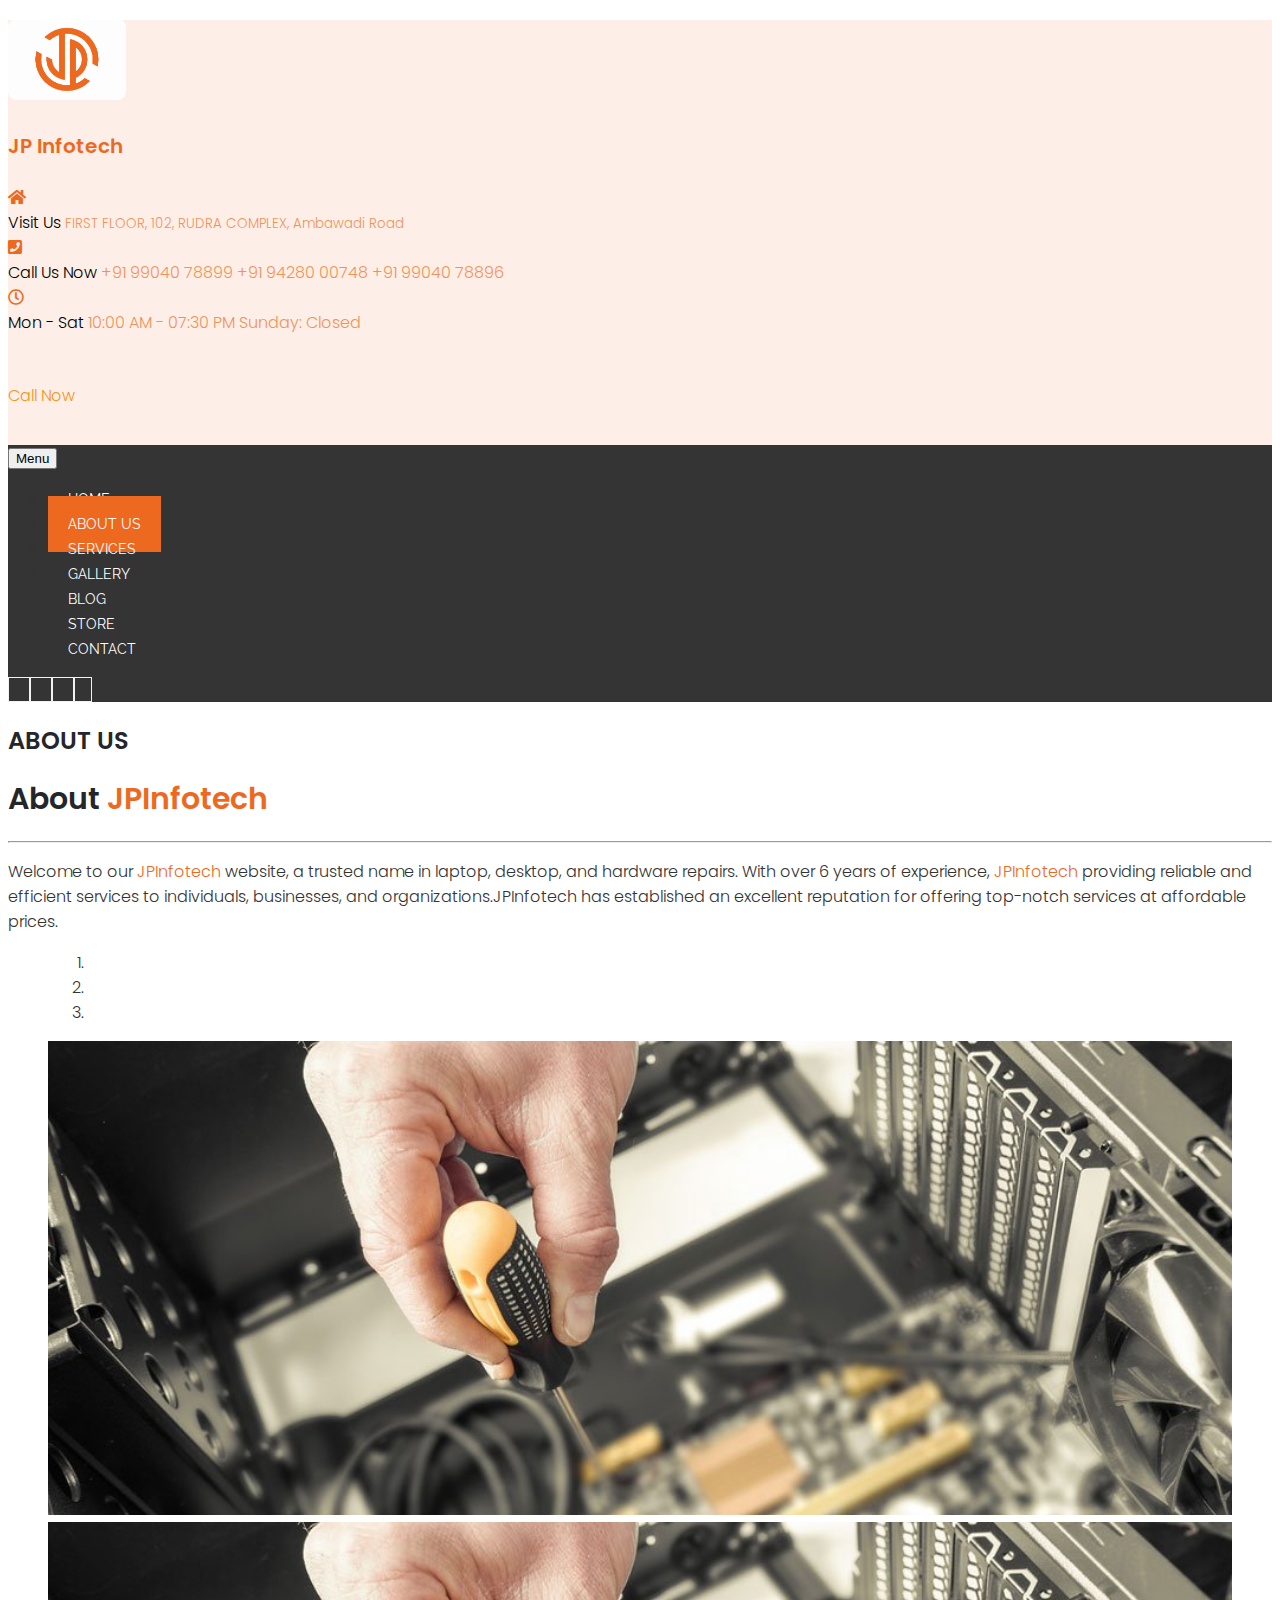
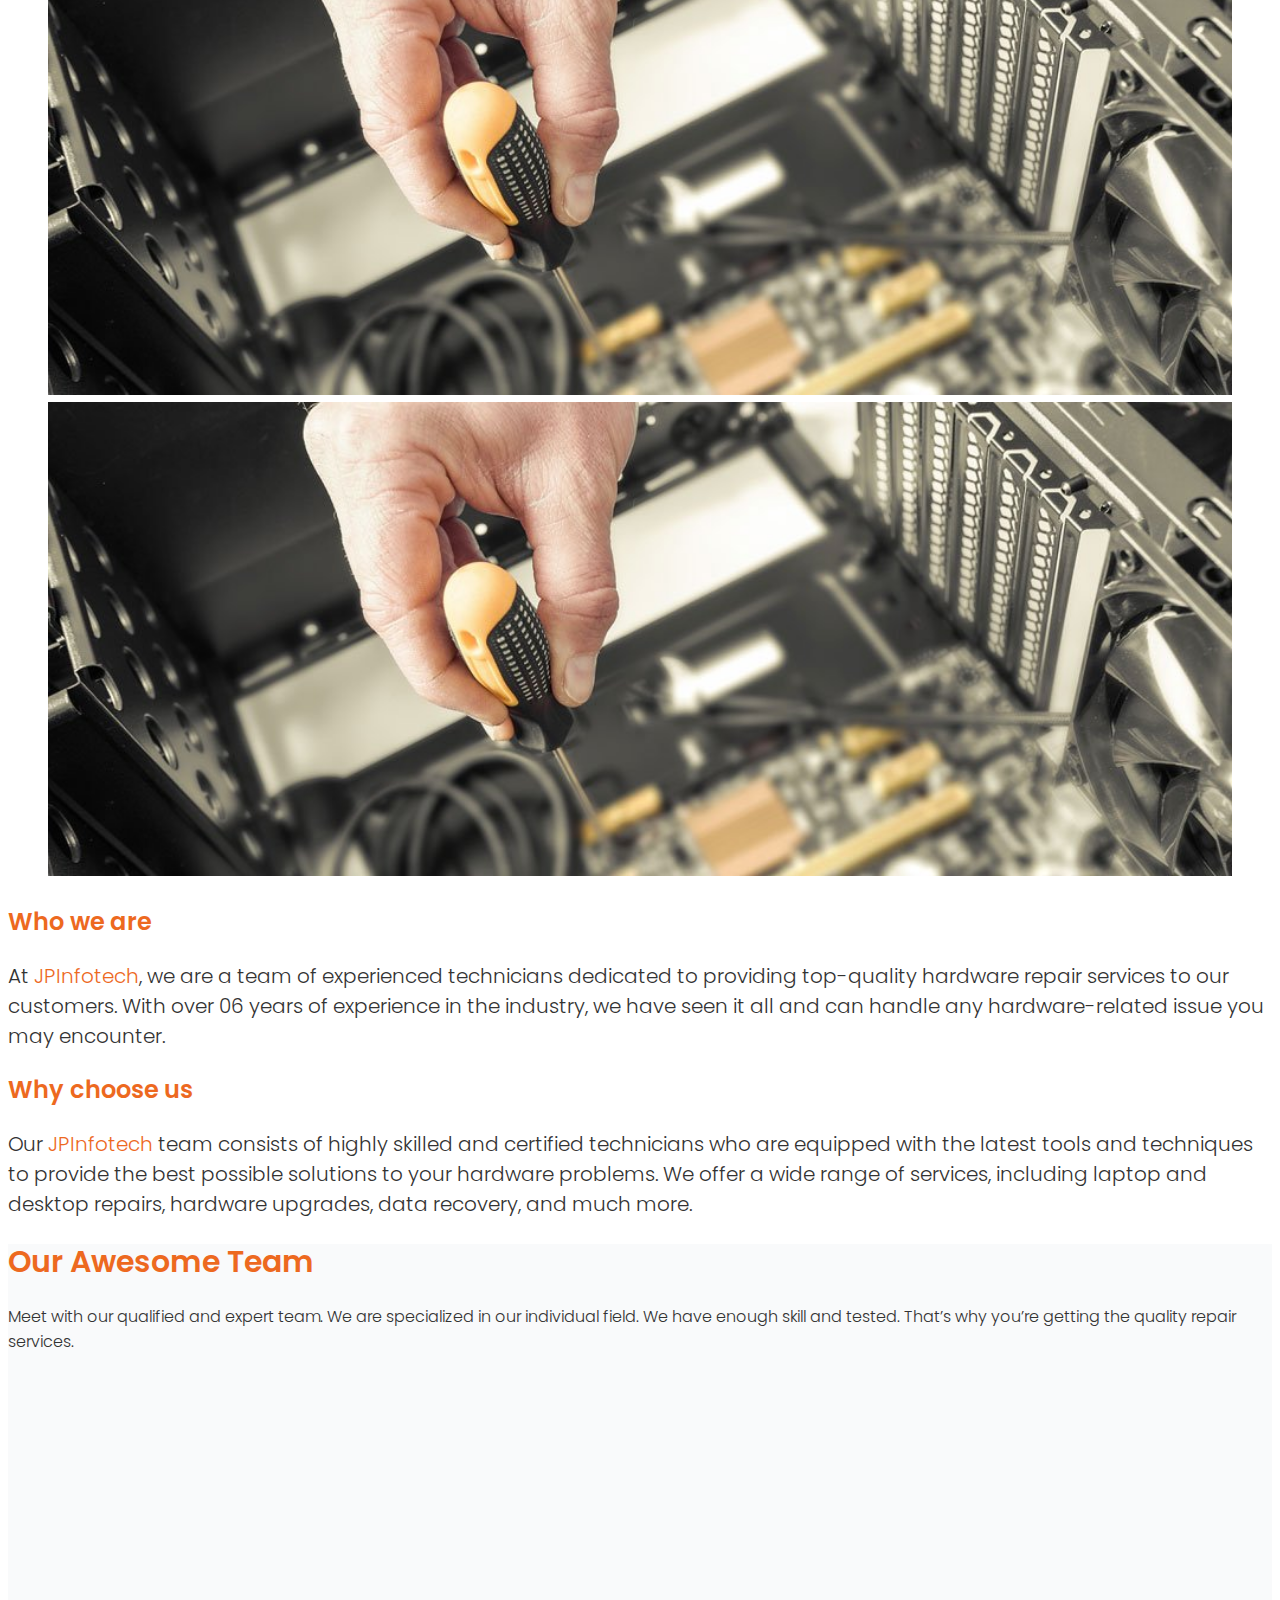
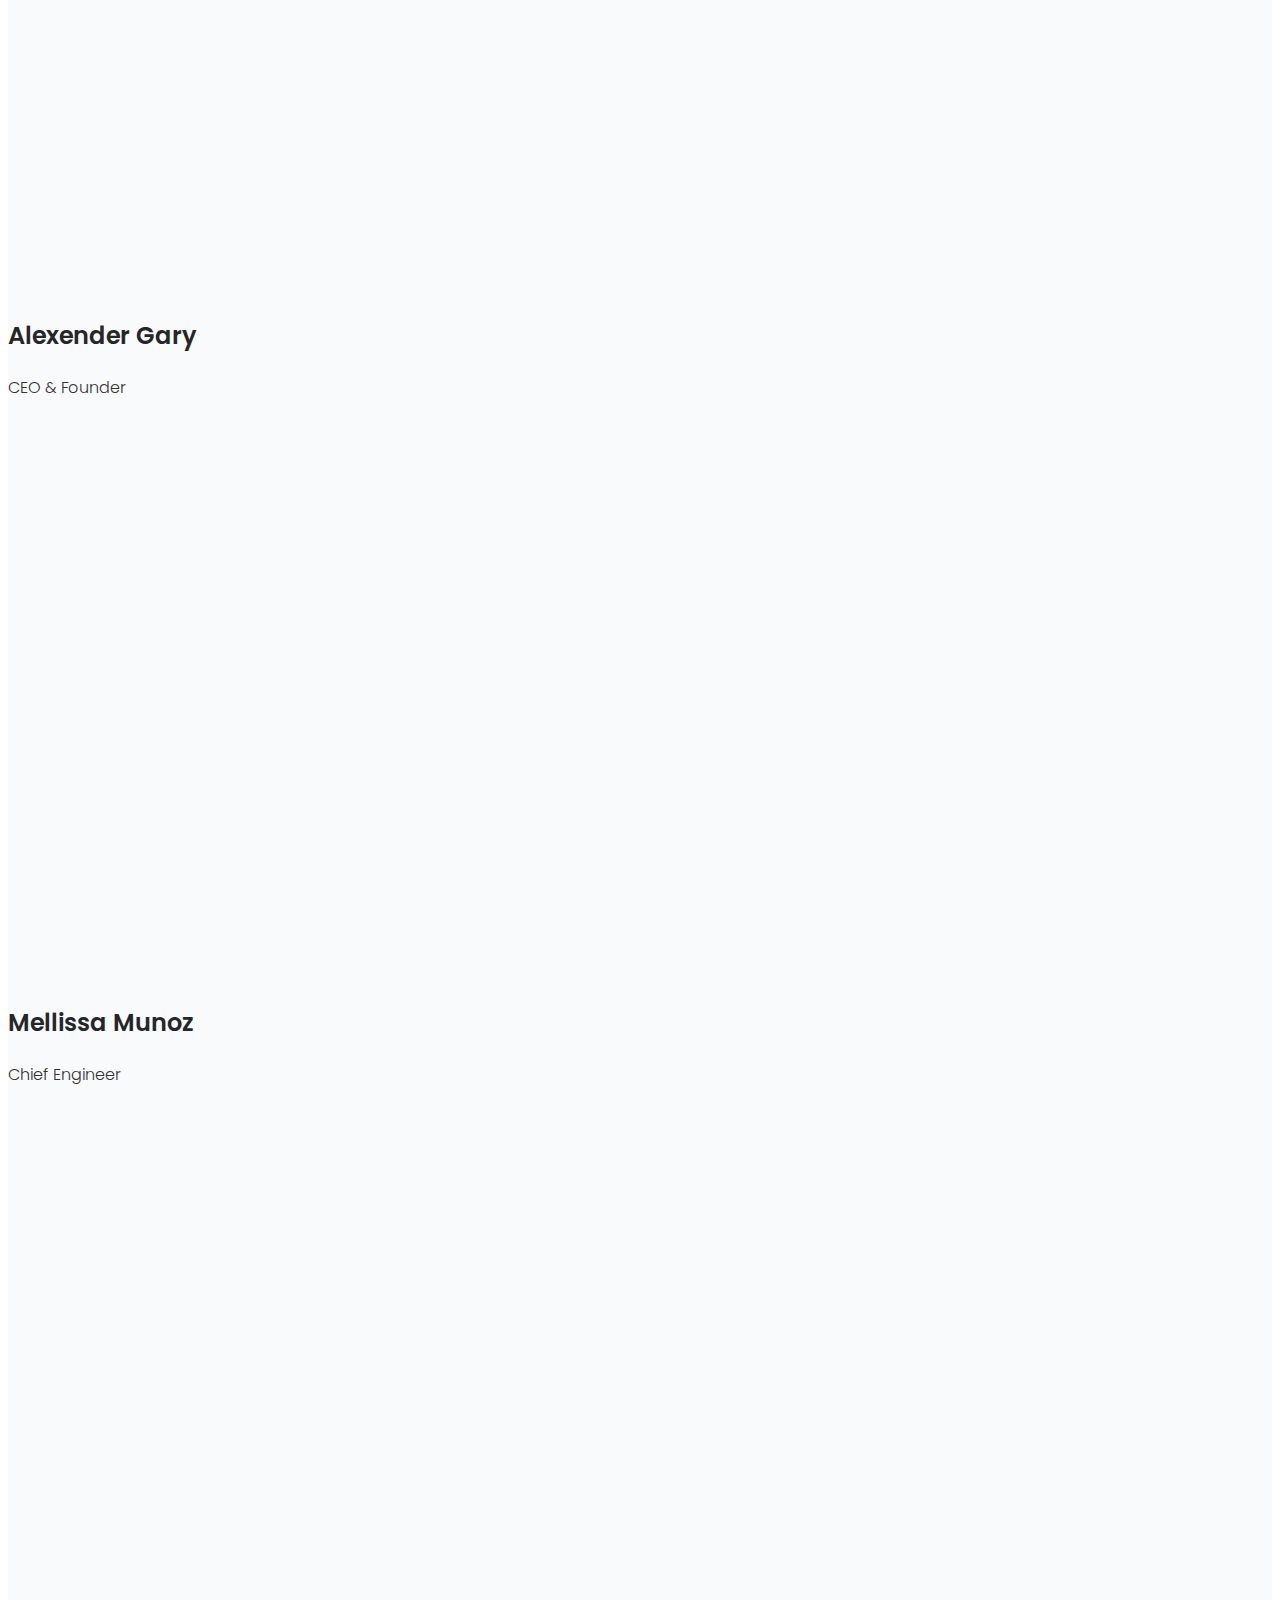
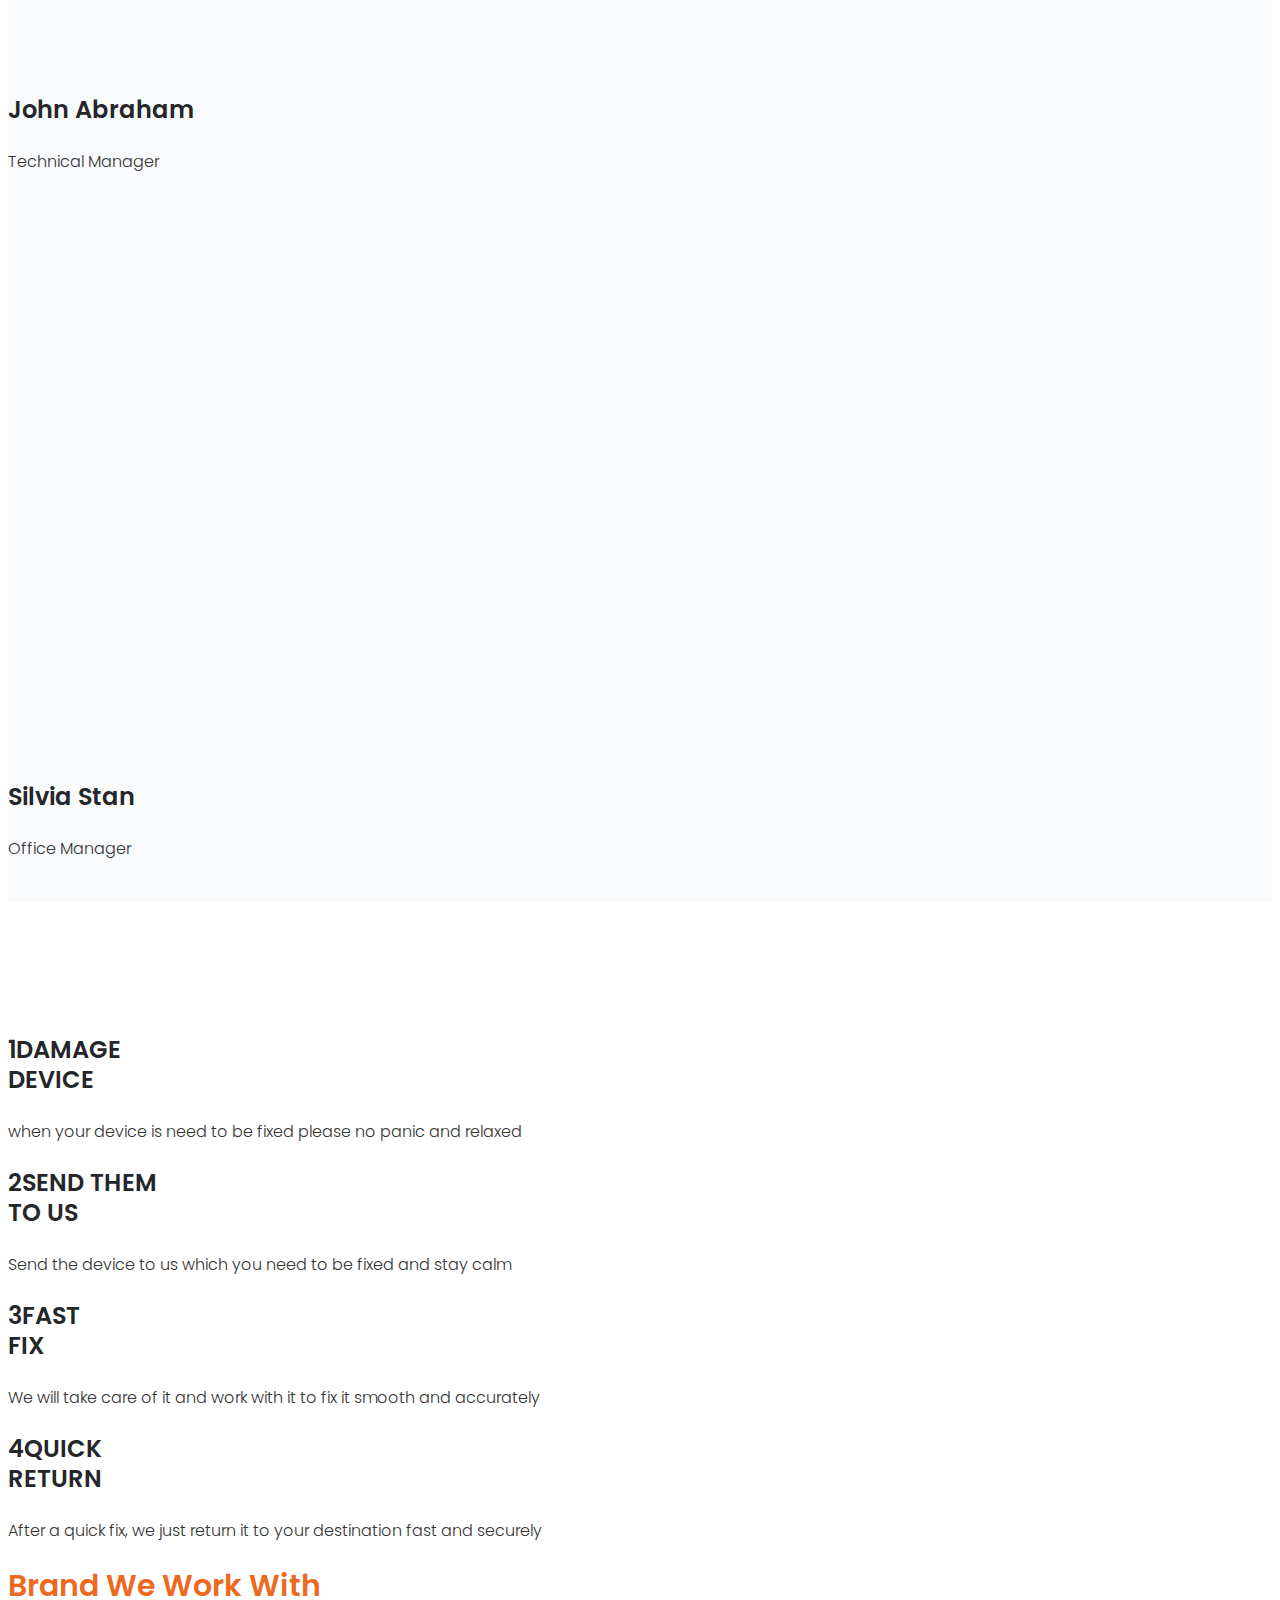
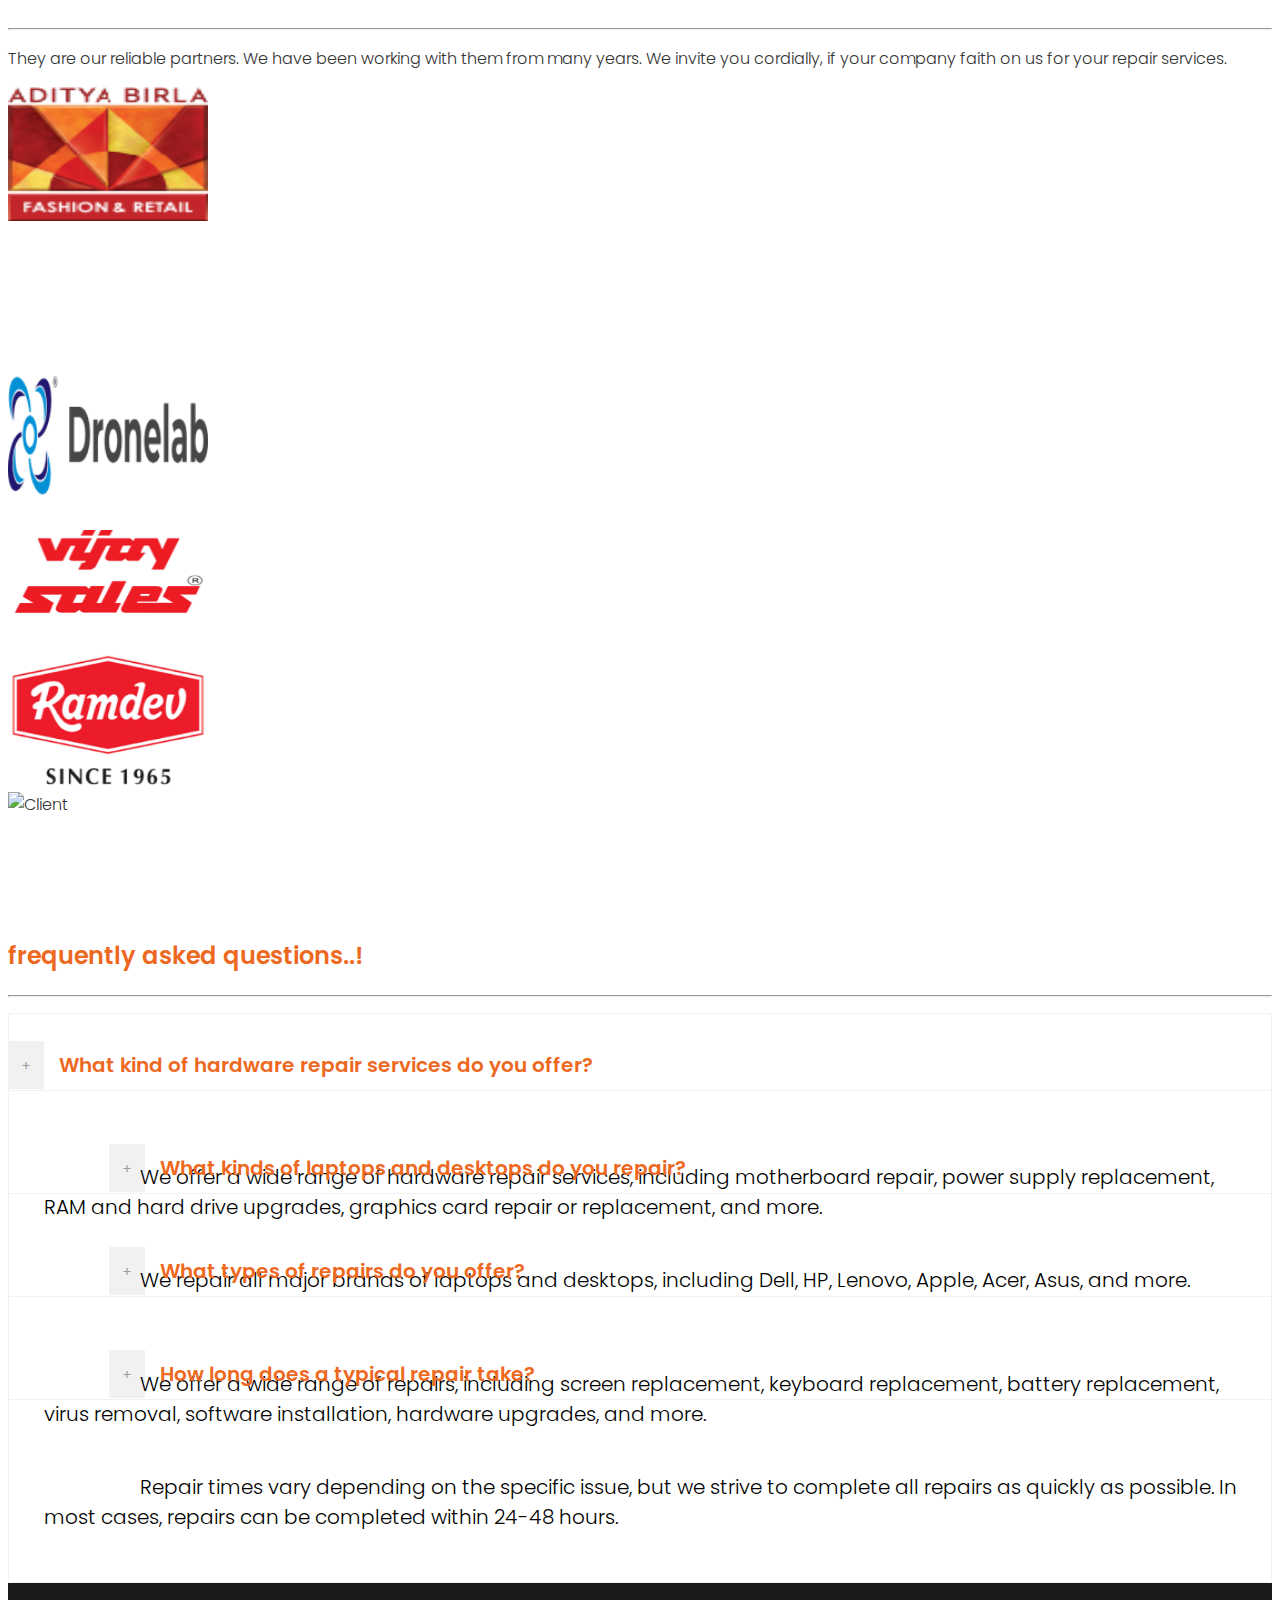
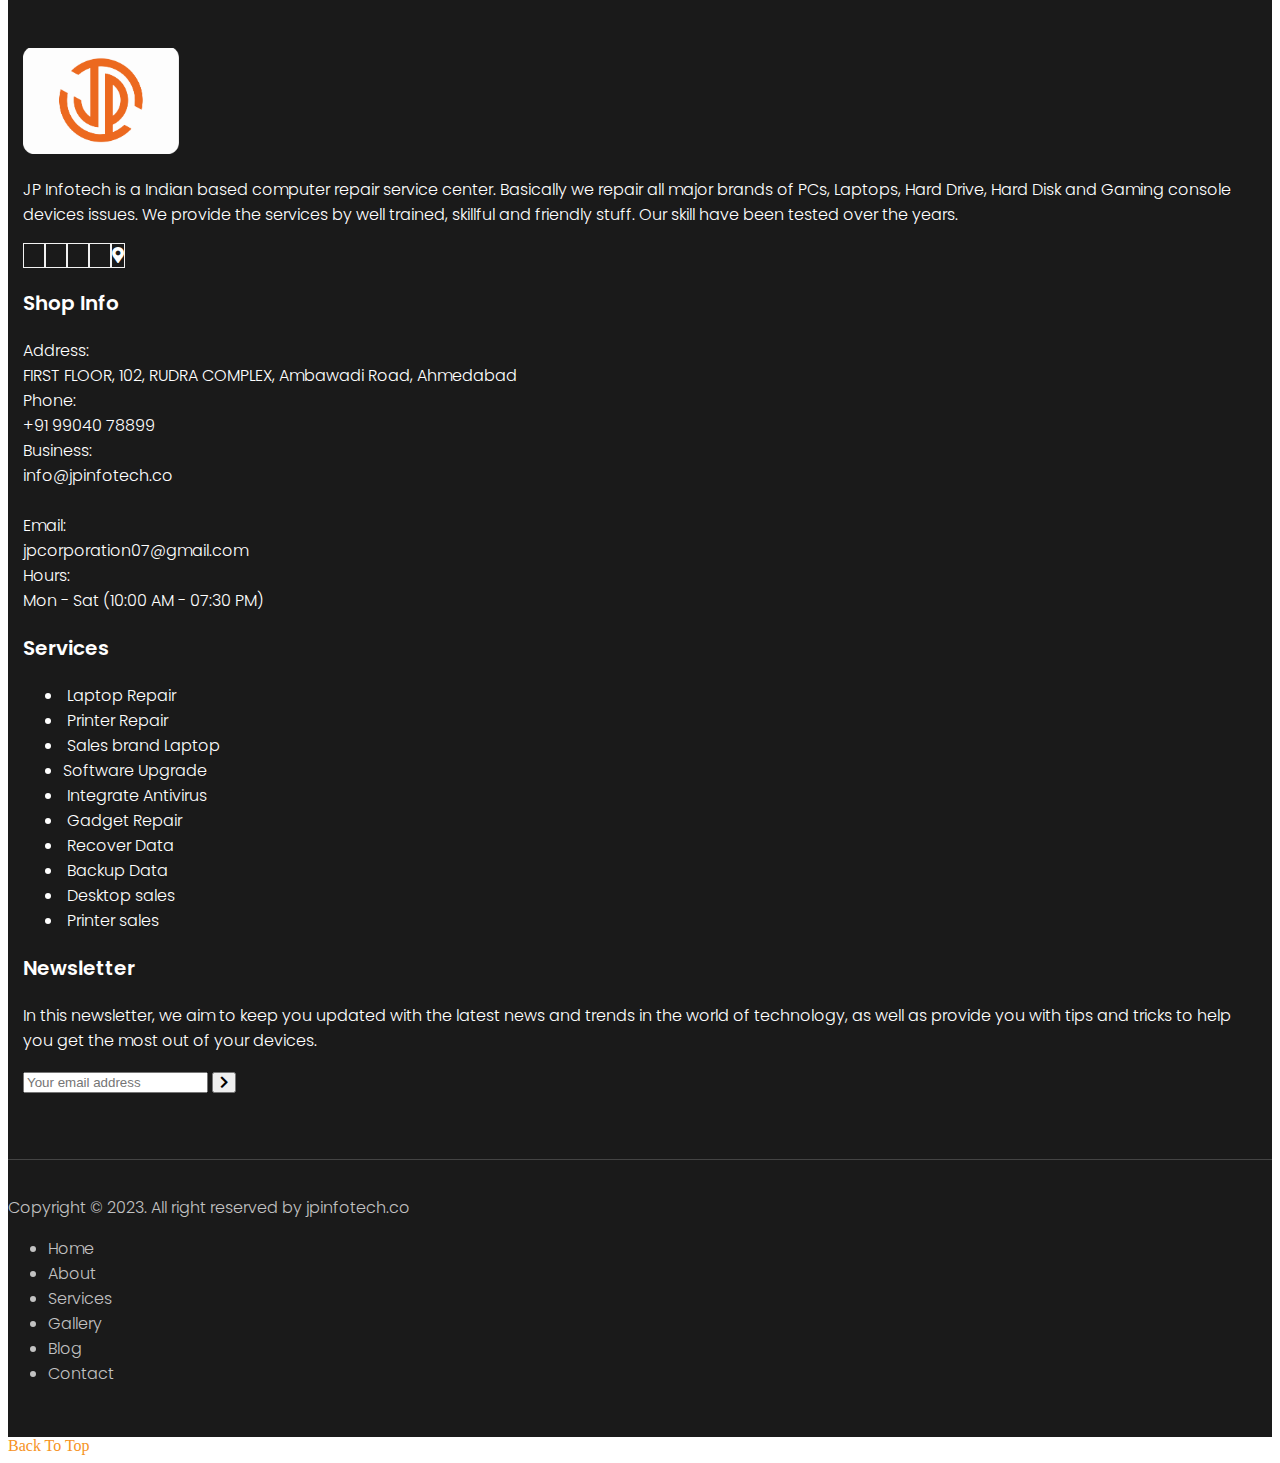
==== commit 612cae52: "Some client changes as per client requirements" ====
--- a/about.html
+++ b/about.html
@@ -4009,6 +4009,10 @@
         }
       </style></noscript
     >
+    <meta
+      name="google-site-verification"
+      content="8dS8Lm88BBkZ3oObq_Ax_8MY2G7vm6O4lqmesK22ai8"
+    />
   </head>
 
   <body
@@ -4021,13 +4025,15 @@
           <div class="row">
             <div class="col-md-3 col-sm-12">
               <div class="site-logo">
-                <a href="home.html" title="Restore"
+                <a href="index.html" title="Restore"
                   ><img
                     class=""
                     src="images/newjp.png"
                     alt="jp-infotech"
                     style="object-fit:cover, objecy-position:center; height: 80px;"
-                /></a>
+                  /><br />
+                  <h4 style="color: #ed691f">JP Infotech</h4></a
+                >
               </div>
             </div>
             <div class="col-md-7 col-sm-12 hidden-sm hidden-xs">
@@ -4047,7 +4053,8 @@
                         >
                         <span class="head-content"
                           ><small style="color: #f2925a"
-                            >FIRST FLOOR, 102, RUDRA COMPLEX</small
+                            >FIRST FLOOR, 102, RUDRA COMPLEX, Ambawadi
+                            Road</small
                           ></span
                         >
                       </div>
@@ -4070,6 +4077,9 @@
                         >
                         <span class="head-content" style="color: #f2925a"
                           >+91 94280 00748</span
+                        >
+                        <span class="head-content" style="color: #f2925a"
+                          >+91 99040 78896</span
                         >
                       </div>
                     </div>
@@ -4097,7 +4107,13 @@
             </div>
             <div class="col-md-2 col-sm-12 hidden-sm hidden-xs">
               <div class="header-right">
-                <a class="btn-request_quote" href="#"> Call Now</a>
+                <a
+                  href="Tel:+91 9904078899"
+                  class="btn-request_quote"
+                  target="_blank"
+                >
+                  Call Now
+                </a>
               </div>
             </div>
           </div>
@@ -4117,7 +4133,7 @@
                           id="menu-item-1709"
                           class="menu-item menu-item-type-custom menu-item-object-custom menu-item-has-children menu-item-1709"
                         >
-                          <a href="home.html">Home</a>
+                          <a href="index.html">Home</a>
                         </li>
                         <li
                           id="menu-item-1530"
@@ -4398,11 +4414,10 @@
                                               technicians dedicated to providing
                                               top-quality hardware repair
                                               services to our customers. With
-                                              over [Number] years of experience
-                                              in the industry, we have seen it
-                                              all and can handle any
-                                              hardware-related issue you may
-                                              encounter.
+                                              over 06 years of experience in the
+                                              industry, we have seen it all and
+                                              can handle any hardware-related
+                                              issue you may encounter.
                                             </p>
                                           </div>
                                         </div>
@@ -4925,127 +4940,136 @@
                                   <div
                                     class="wpb_column vc_column_container vc_col-sm-12"
                                   >
-                                    <div class="vc_column-inner">
-                                      <div class="wpb_wrapper">
-                                        <div
-                                          class="logo-items logo-layout-1 text-center wiz_logos"
-                                          id="logo-2922118413"
-                                        >
-                                          <div class="logo">
-                                            <noscript
-                                              ><img
-                                                width="200"
-                                                height="134"
-                                                src="https://wp.bwlthemes.com/restore_wp/wp-content/uploads/2018/06/logo_1.png"
-                                                class="attachment-full size-full"
-                                                alt=""
-                                                decoding="async" /></noscript
-                                            ><img
-                                              width="200"
-                                              height="134"
-                                              src="data:image/svg+xml,%3Csvg%20xmlns=%22http://www.w3.org/2000/svg%22%20viewBox=%220%200%20200%20134%22%3E%3C/svg%3E"
-                                              data-src="https://wp.bwlthemes.com/restore_wp/wp-content/uploads/2018/06/logo_1.png"
-                                              class="lazyload attachment-full size-full"
-                                              alt=""
-                                              decoding="async"
-                                            />
-                                          </div>
-                                          <div class="logo">
-                                            <noscript
-                                              ><img
-                                                width="200"
-                                                height="134"
-                                                src="https://wp.bwlthemes.com/restore_wp/wp-content/uploads/2016/11/logo_2-e1528309231180.png"
-                                                class="attachment-full size-full"
-                                                alt="Client"
-                                                decoding="async" /></noscript
-                                            ><img
-                                              width="200"
-                                              height="134"
-                                              src="data:image/svg+xml,%3Csvg%20xmlns=%22http://www.w3.org/2000/svg%22%20viewBox=%220%200%20200%20134%22%3E%3C/svg%3E"
-                                              data-src="https://wp.bwlthemes.com/restore_wp/wp-content/uploads/2016/11/logo_2-e1528309231180.png"
-                                              class="lazyload attachment-full size-full"
-                                              alt="Client"
-                                              decoding="async"
-                                            />
-                                          </div>
-                                          <div class="logo">
-                                            <noscript
-                                              ><img
-                                                width="200"
-                                                height="134"
-                                                src="https://wp.bwlthemes.com/restore_wp/wp-content/uploads/2016/11/logo_3-e1528309291857.png"
-                                                class="attachment-full size-full"
-                                                alt="Client"
-                                                decoding="async" /></noscript
-                                            ><img
-                                              width="200"
-                                              height="134"
-                                              src="data:image/svg+xml,%3Csvg%20xmlns=%22http://www.w3.org/2000/svg%22%20viewBox=%220%200%20200%20134%22%3E%3C/svg%3E"
-                                              data-src="https://wp.bwlthemes.com/restore_wp/wp-content/uploads/2016/11/logo_3-e1528309291857.png"
-                                              class="lazyload attachment-full size-full"
-                                              alt="Client"
-                                              decoding="async"
-                                            />
-                                          </div>
-                                          <div class="logo">
-                                            <noscript
-                                              ><img
-                                                width="200"
-                                                height="134"
-                                                src="https://wp.bwlthemes.com/restore_wp/wp-content/uploads/2016/11/logo_4-e1528309308556.png"
-                                                class="attachment-full size-full"
-                                                alt="Client"
-                                                decoding="async" /></noscript
-                                            ><img
-                                              width="200"
-                                              height="134"
-                                              src="data:image/svg+xml,%3Csvg%20xmlns=%22http://www.w3.org/2000/svg%22%20viewBox=%220%200%20200%20134%22%3E%3C/svg%3E"
-                                              data-src="https://wp.bwlthemes.com/restore_wp/wp-content/uploads/2016/11/logo_4-e1528309308556.png"
-                                              class="lazyload attachment-full size-full"
-                                              alt="Client"
-                                              decoding="async"
-                                            />
-                                          </div>
-                                          <div class="logo">
-                                            <noscript
-                                              ><img
-                                                width="200"
-                                                height="134"
-                                                src="https://wp.bwlthemes.com/restore_wp/wp-content/uploads/2016/11/logo_5-e1528309304253.png"
-                                                class="attachment-full size-full"
-                                                alt="Client"
-                                                decoding="async" /></noscript
-                                            ><img
-                                              width="200"
-                                              height="134"
-                                              src="data:image/svg+xml,%3Csvg%20xmlns=%22http://www.w3.org/2000/svg%22%20viewBox=%220%200%20200%20134%22%3E%3C/svg%3E"
-                                              data-src="https://wp.bwlthemes.com/restore_wp/wp-content/uploads/2016/11/logo_5-e1528309304253.png"
-                                              class="lazyload attachment-full size-full"
-                                              alt="Client"
-                                              decoding="async"
-                                            />
-                                          </div>
-                                          <div class="logo">
-                                            <noscript
-                                              ><img
-                                                width="200"
-                                                height="134"
-                                                src="https://wp.bwlthemes.com/restore_wp/wp-content/uploads/2016/11/logo_6-e1528309364797.png"
-                                                class="attachment-full size-full"
-                                                alt="Client"
-                                                decoding="async" /></noscript
-                                            ><img
-                                              width="200"
-                                              height="134"
-                                              src="data:image/svg+xml,%3Csvg%20xmlns=%22http://www.w3.org/2000/svg%22%20viewBox=%220%200%20200%20134%22%3E%3C/svg%3E"
-                                              data-src="https://wp.bwlthemes.com/restore_wp/wp-content/uploads/2016/11/logo_6-e1528309364797.png"
-                                              class="lazyload attachment-full size-full"
-                                              alt="Client"
-                                              decoding="async"
-                                            />
+                                    <div
+                                      class="vc_row wpb_row vc_inner vc_row-fluid"
+                                    >
+                                      <div
+                                        class="wpb_column vc_column_container vc_col-sm-12"
+                                      >
+                                        <div class="vc_column-inner">
+                                          <div class="wpb_wrapper">
+                                            <div
+                                              class="logo-items logo-layout-1 text-center wiz_logos"
+                                              id="logo-2440516711"
+                                            >
+                                              <div class="logo">
+                                                <noscript
+                                                  ><img
+                                                    width="200"
+                                                    height="134"
+                                                    src="images/aditya.png"
+                                                    class="attachment-full size-full"
+                                                    alt=""
+                                                    decoding="async" /></noscript
+                                                ><img
+                                                  width="200"
+                                                  height="134"
+                                                  src="images/aditya.png"
+                                                  data-src="images/aditya.png"
+                                                  class="lazyload attachment-full size-full"
+                                                  alt=""
+                                                  decoding="async"
+                                                />
+                                              </div>
+                                              <div class="logo">
+                                                <noscript
+                                                  ><img
+                                                    width="200"
+                                                    height="134"
+                                                    src="images/ADISHWARAM.png"
+                                                    class="attachment-full size-full"
+                                                    alt="Client"
+                                                    decoding="async" /></noscript
+                                                ><img
+                                                  width="200"
+                                                  height="134"
+                                                  src="images/ADISHWARAM.png"
+                                                  data-src="images/ADISHWARAM.png"
+                                                  class="lazyload attachment-full size-full"
+                                                  alt="Client"
+                                                  decoding="async"
+                                                />
+                                              </div>
+                                              <div class="logo">
+                                                <noscript
+                                                  ><img
+                                                    width="200"
+                                                    height="134"
+                                                    src="images/dron.png"
+                                                    class="attachment-full size-full"
+                                                    alt="Client"
+                                                    decoding="async" /></noscript
+                                                ><img
+                                                  width="200"
+                                                  height="134"
+                                                  src="images/dron.png"
+                                                  data-src="images/dron.png"
+                                                  class="lazyload attachment-full size-full"
+                                                  alt="Client"
+                                                  decoding="async"
+                                                />
+                                              </div>
+                                              <div class="logo">
+                                                <noscript
+                                                  ><img
+                                                    width="200"
+                                                    height="134"
+                                                    src="images/Vijay_Sales.png"
+                                                    class="attachment-full size-full"
+                                                    alt="Client"
+                                                    decoding="async" /></noscript
+                                                ><img
+                                                  width="200"
+                                                  height="134"
+                                                  src="images/Vijay_Sales.png"
+                                                  data-src="images/Vijay_Sales.png"
+                                                  class="lazyload attachment-full size-full"
+                                                  alt="Client"
+                                                  decoding="async"
+                                                />
+                                              </div>
+                                              <div class="logo">
+                                                <noscript
+                                                  ><img
+                                                    width="200"
+                                                    height="134"
+                                                    src="images/RAMDEV.png"
+                                                    class="attachment-full size-full"
+                                                    alt="Client"
+                                                    decoding="async" /></noscript
+                                                ><img
+                                                  width="200"
+                                                  height="134"
+                                                  src="images/ramdev.png"
+                                                  data-src="images/ramdev.png"
+                                                  class="lazyload attachment-full size-full"
+                                                  alt="Client"
+                                                  decoding="async"
+                                                />
+                                              </div>
+                                              <div class="logo">
+                                                <noscript
+                                                  ><img
+                                                    width="200"
+                                                    height="134"
+                                                    src="images/taru.png"
+                                                    class="attachment-full size-full"
+                                                    alt="Client"
+                                                    decoding="async" /></noscript
+                                                ><img
+                                                  width="200"
+                                                  height="134"
+                                                  src="images/TARU.png"
+                                                  data-src="images/taru.png"
+                                                  class="lazyload attachment-full size-full"
+                                                  alt="Client"
+                                                  decoding="async"
+                                                />
+                                              </div>
+                                            </div>
                                           </div>
                                         </div>
+                                        <br /><br />
                                       </div>
                                     </div>
                                     <br />
@@ -5075,8 +5099,8 @@
                                                     class="collapsed"
                                                     style="color: #ed691f"
                                                   >
-                                                    Do you offer any warranty or
-                                                    guarantee on your repairs?
+                                                    What kind of hardware repair
+                                                    services do you offer?
                                                   </a>
                                                 </h4>
                                               </div>
@@ -5101,12 +5125,14 @@
                                                         color: black;
                                                       "
                                                     >
-                                                      Yes, we offer a 30-day
-                                                      warranty on all repairs.
-                                                      If the same issue reoccurs
-                                                      within 30 days of the
-                                                      repair, we will fix it at
-                                                      no additional cost.
+                                                      We offer a wide range of
+                                                      hardware repair services,
+                                                      including motherboard
+                                                      repair, power supply
+                                                      replacement, RAM and hard
+                                                      drive upgrades, graphics
+                                                      card repair or
+                                                      replacement, and more.
                                                     </p>
                                                   </div>
                                                 </div>
@@ -5357,6 +5383,12 @@
                   <div class="contact-info divider-line">
                     <div class="contact-heading">Phone:</div>
                     <div class="contact-details">+91 99040 78899</div>
+
+                    <div class="contact-heading">Business:</div>
+                    <div class="contact-details color-primary">
+                      <a href="mailto:info@jpinfotech.co">info@jpinfotech.co</a>
+                    </div>
+                    <br />
                     <div class="contact-heading">Email:</div>
                     <div class="contact-details color-primary">
                       <a href="mailto:jpcorporation07@gmail.com"
@@ -5424,6 +5456,18 @@
                       <a href="#">
                         <i class="fa fa-long-arrow-right fa-footer"></i> Backup
                         Data
+                      </a>
+                    </li>
+                    <li>
+                      <a href="#">
+                        <i class="fa fa-long-arrow-right fa-footer"></i> Desktop
+                        sales
+                      </a>
+                    </li>
+                    <li>
+                      <a href="#">
+                        <i class="fa fa-long-arrow-right fa-footer"></i> Printer
+                        sales
                       </a>
                     </li>
                   </ul>
@@ -5513,7 +5557,7 @@
                     id="menu-item-88"
                     class="menu-item menu-item-type-custom menu-item-object-custom menu-item-88"
                   >
-                    <a href="home.html">Home</a>
+                    <a href="index.html">Home</a>
                   </li>
                   <li
                     id="menu-item-89"
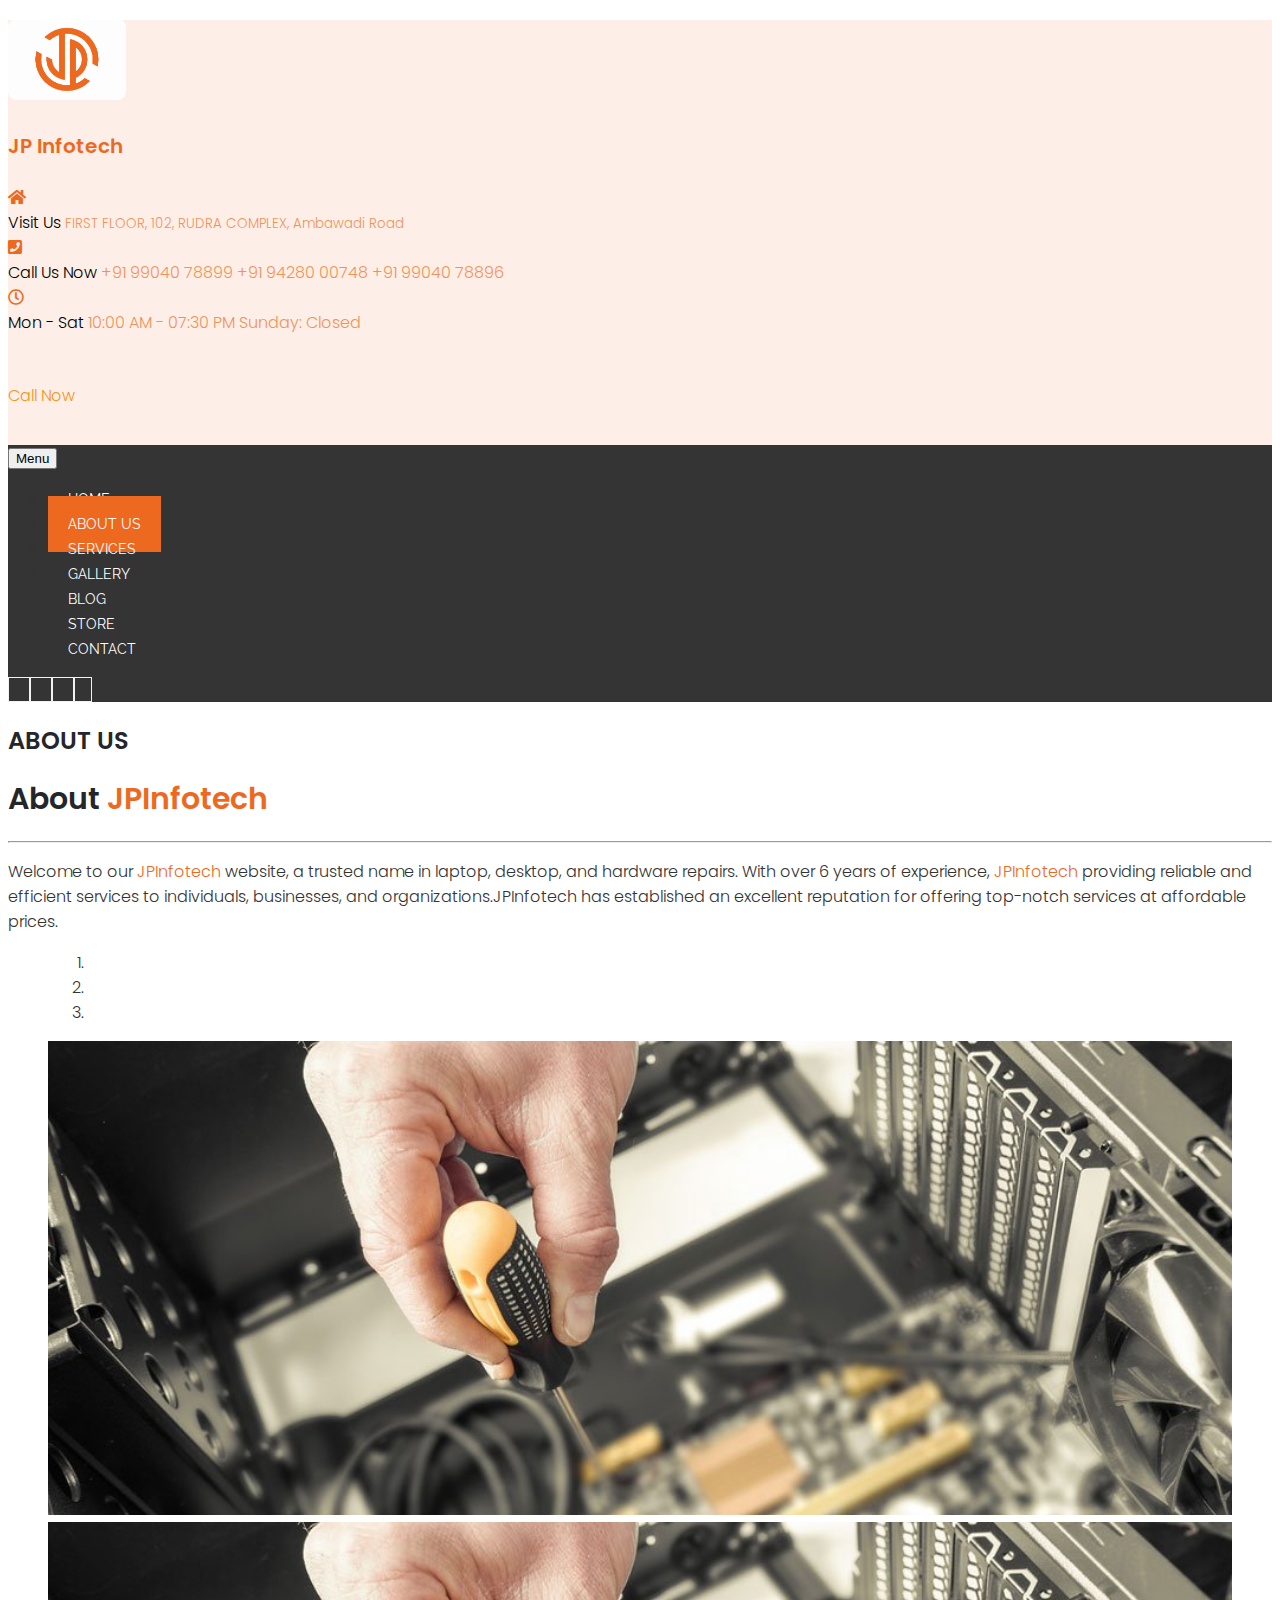
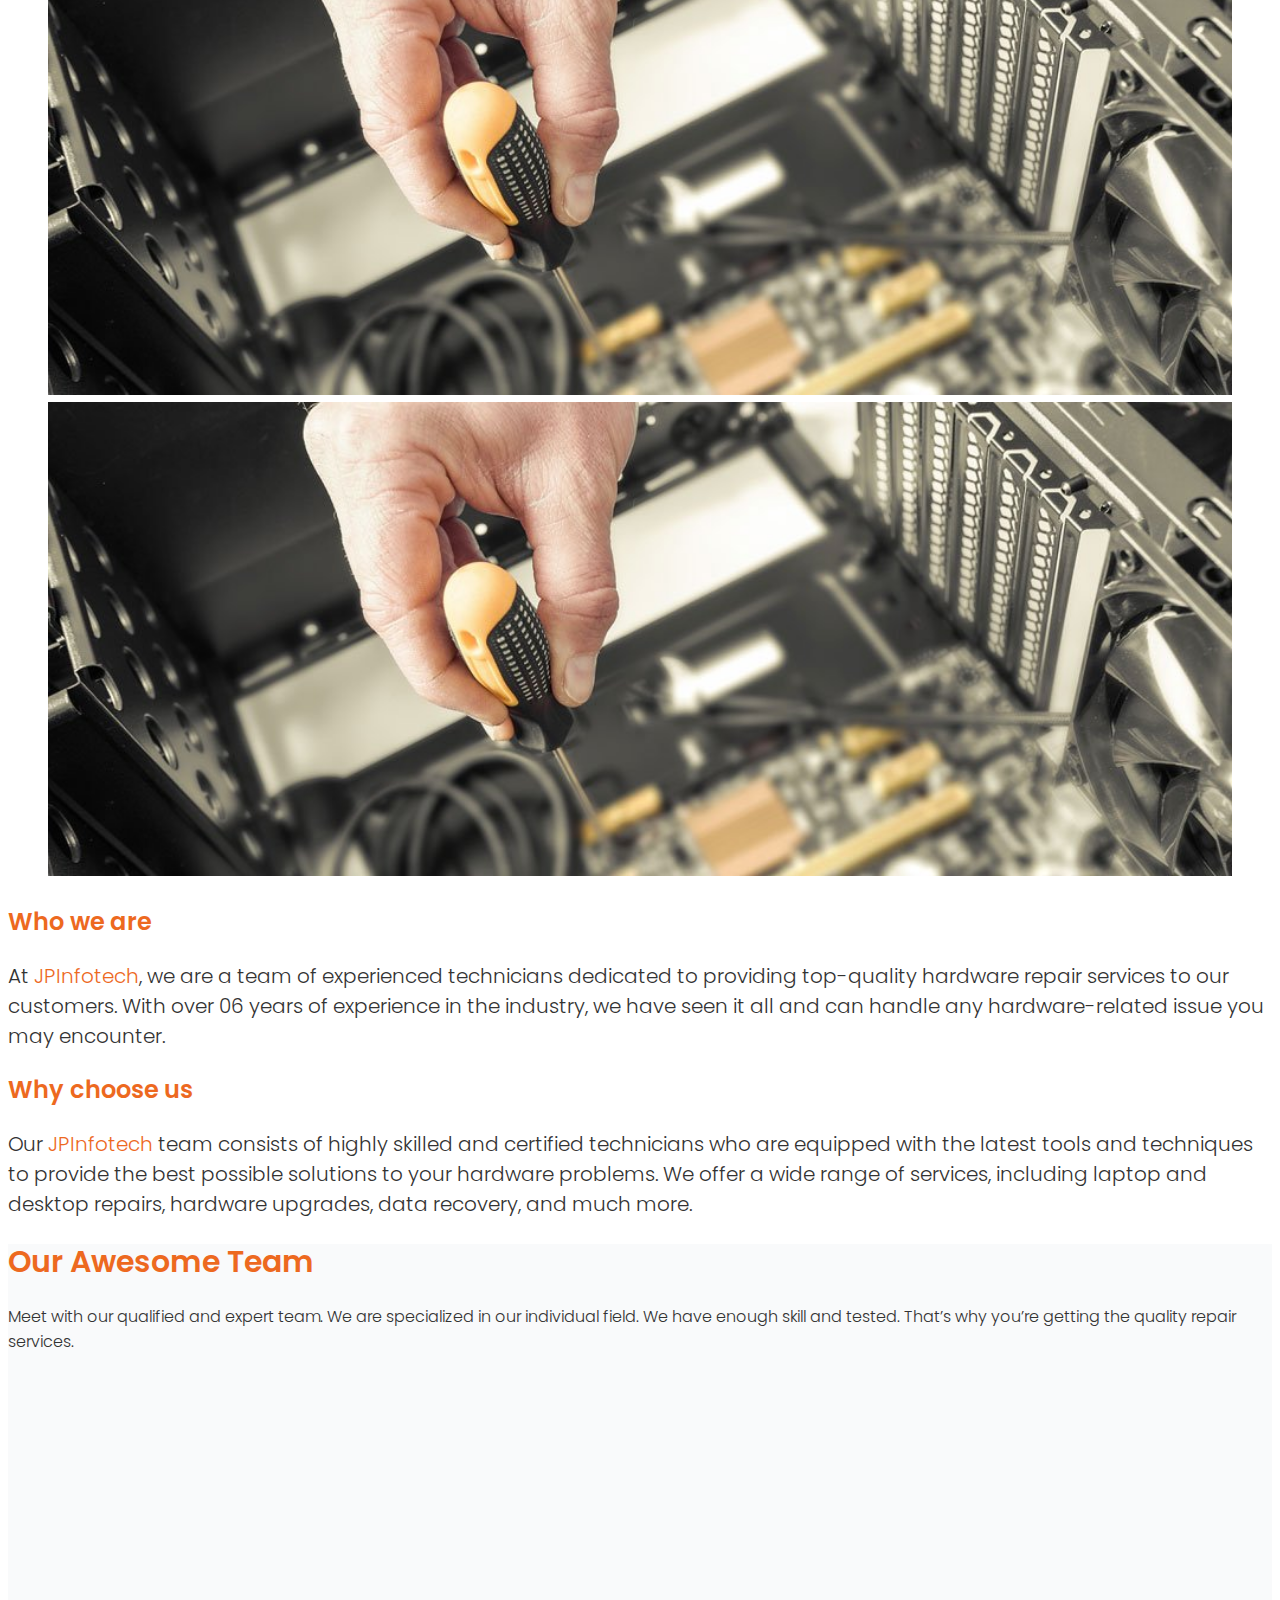
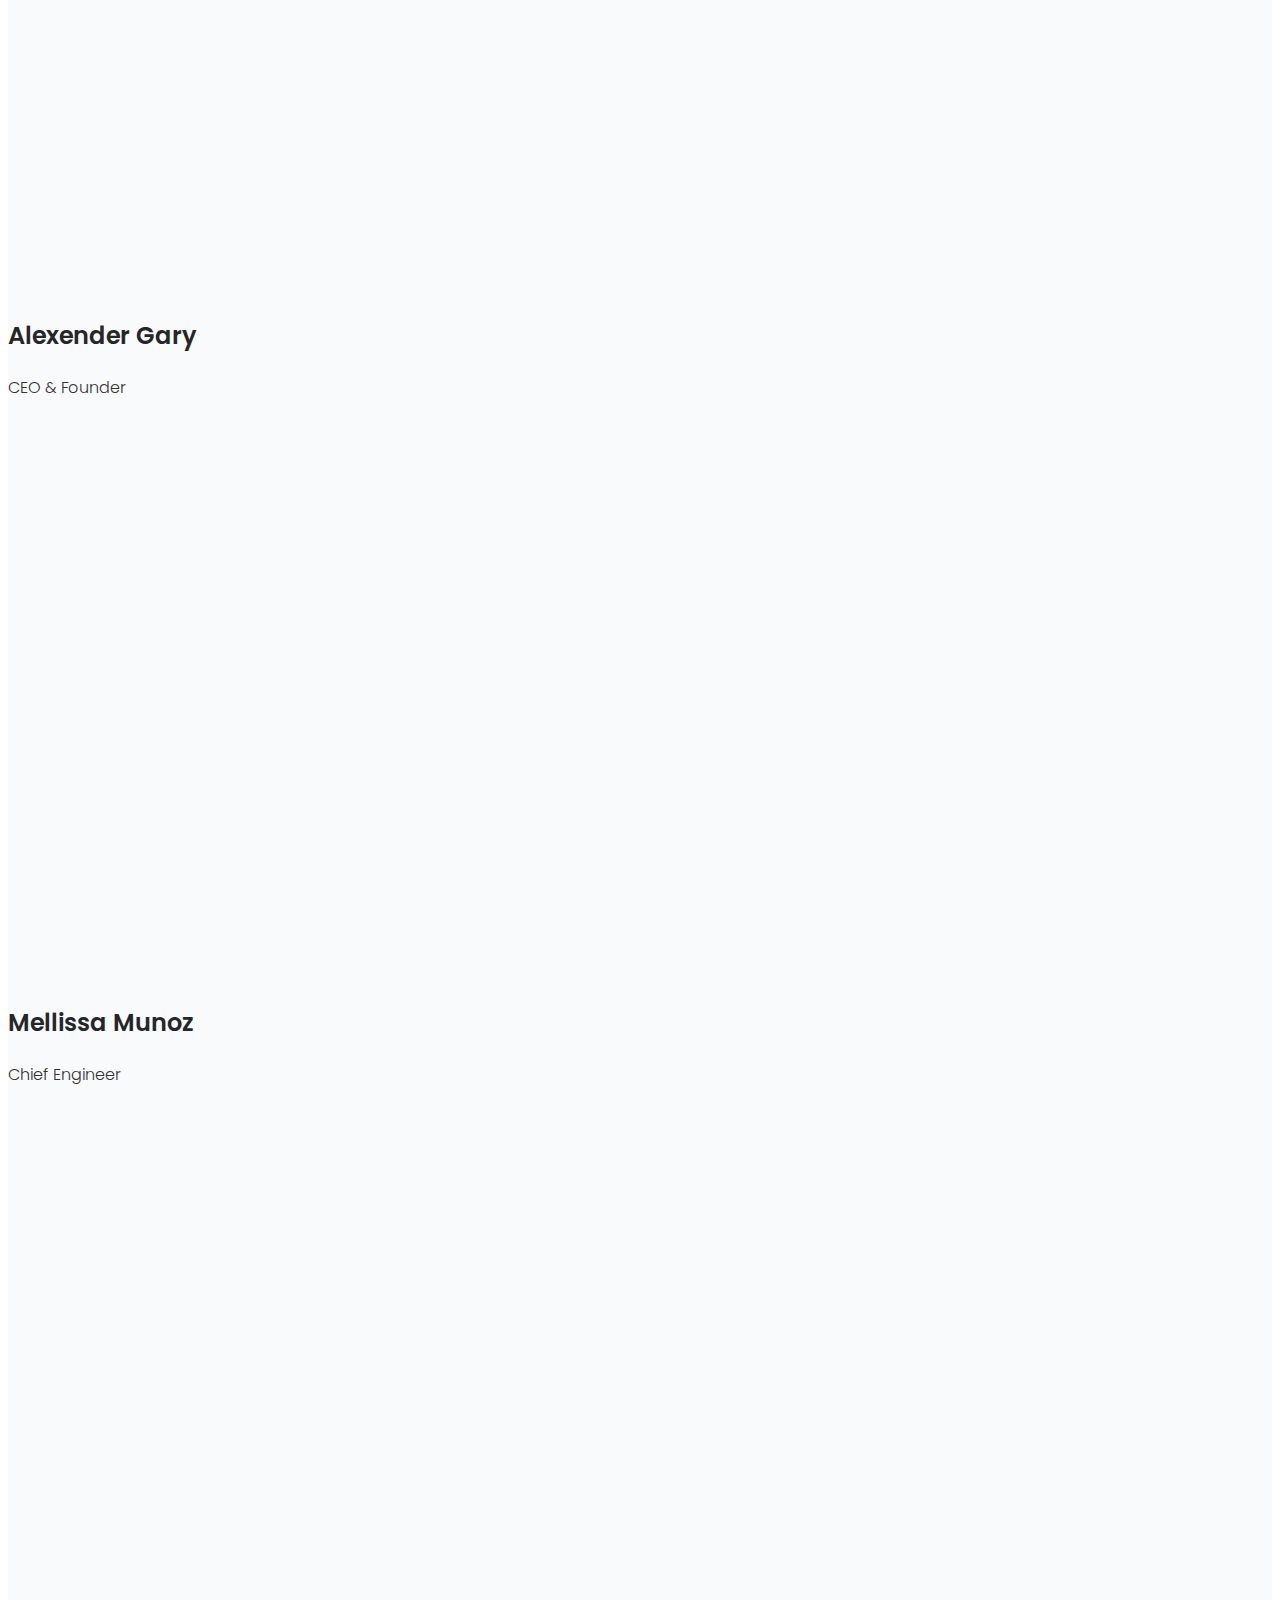
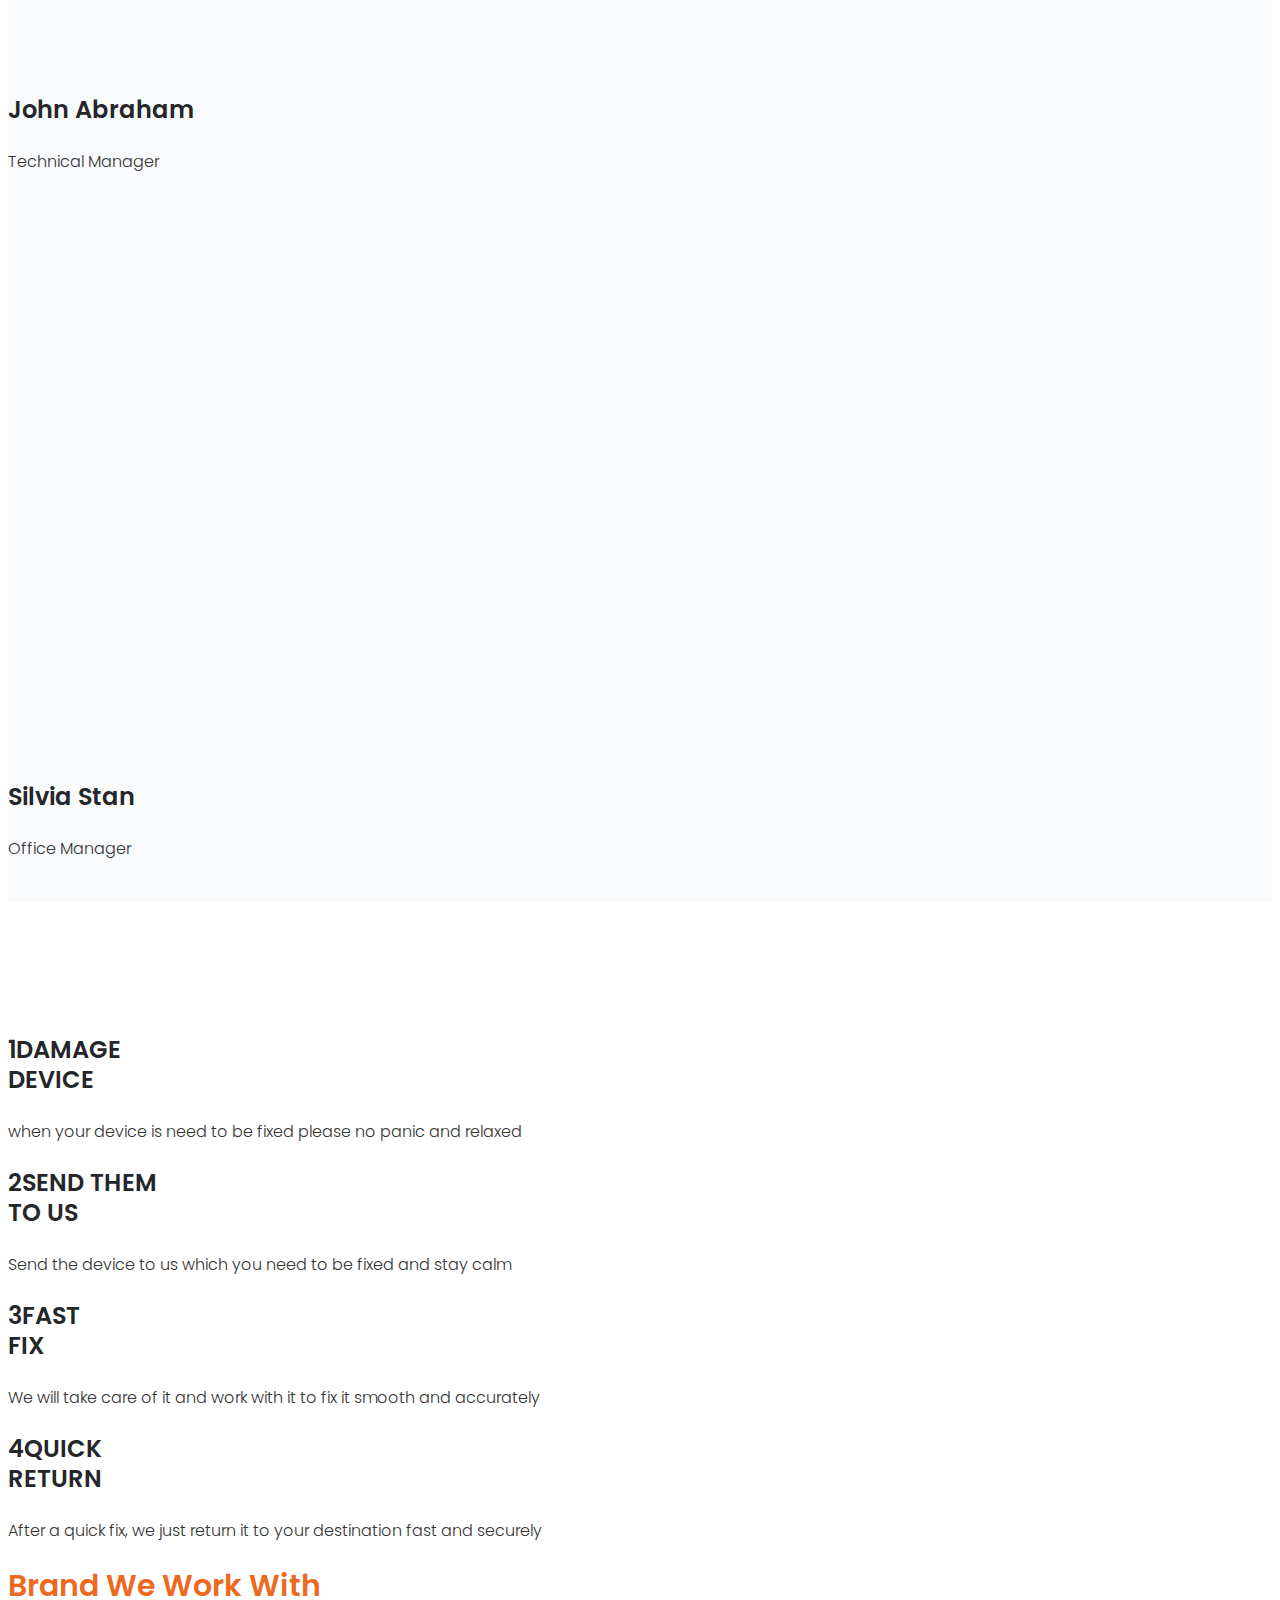
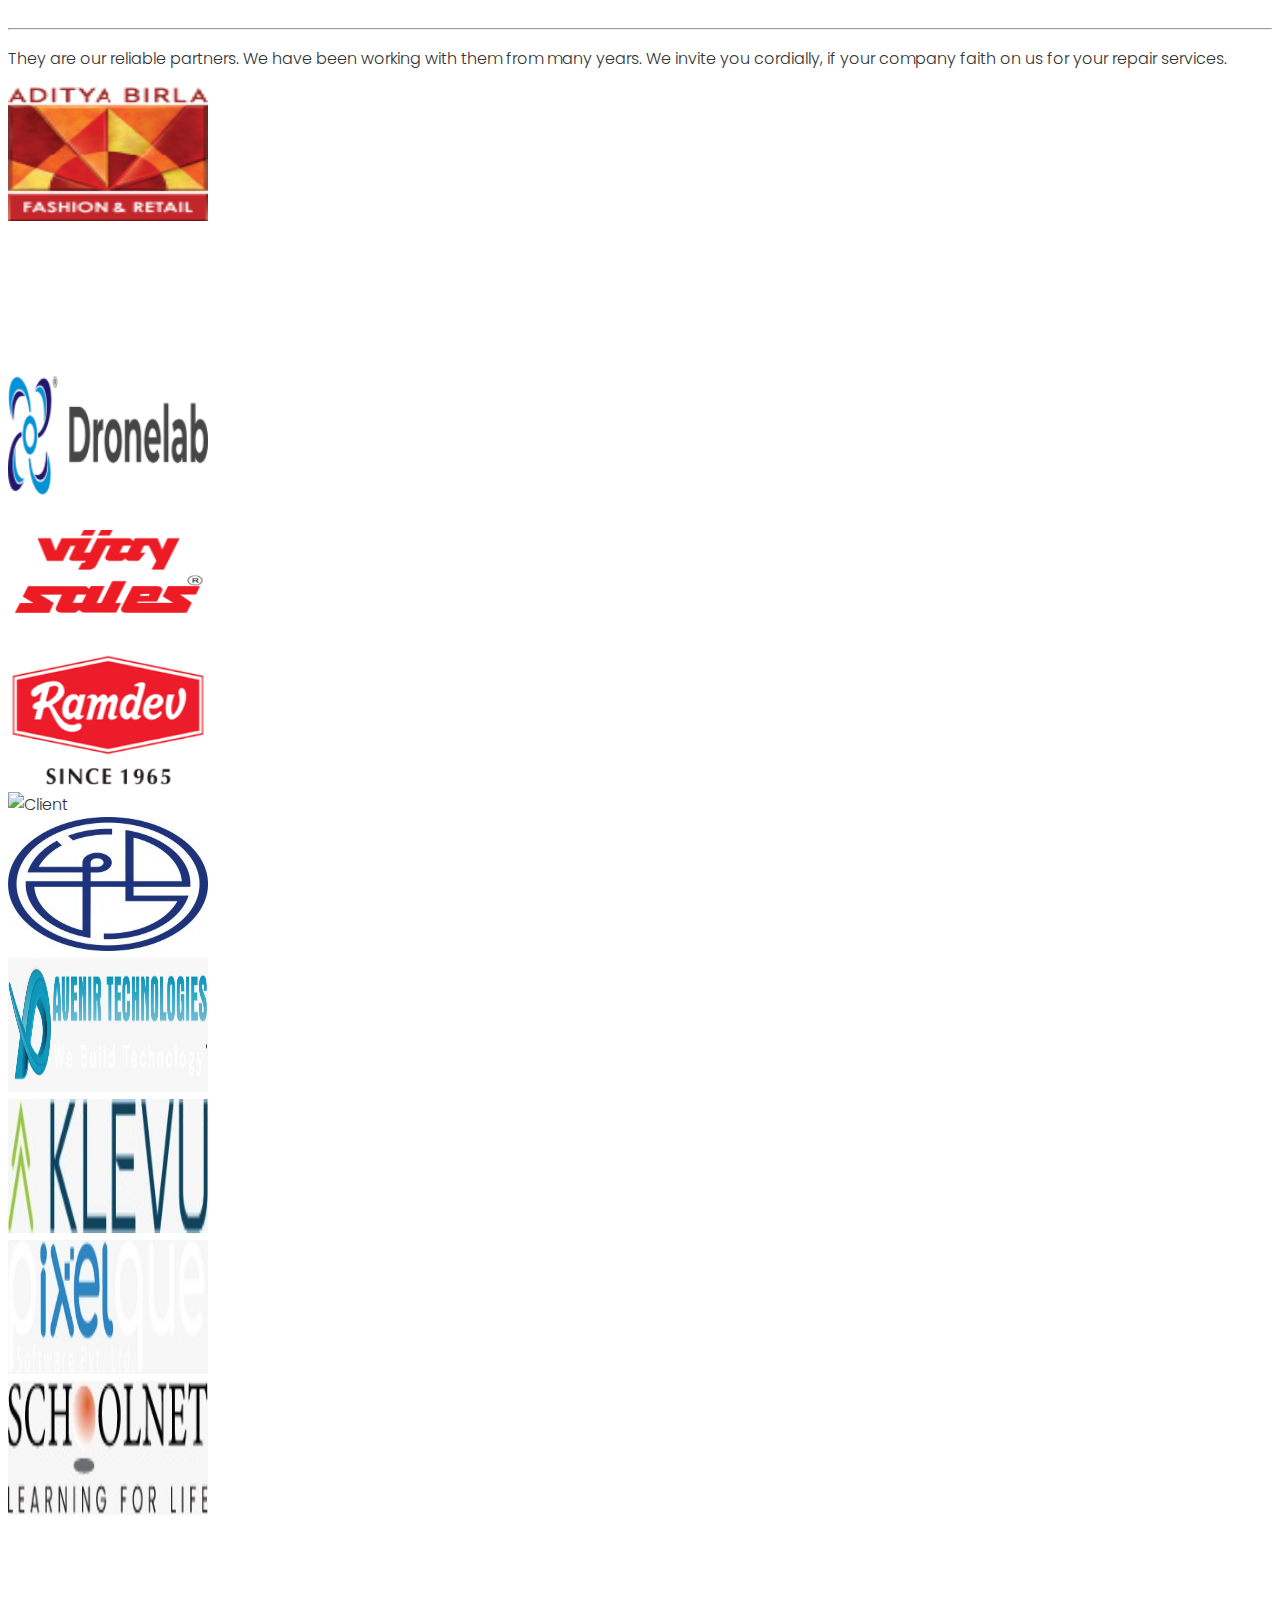
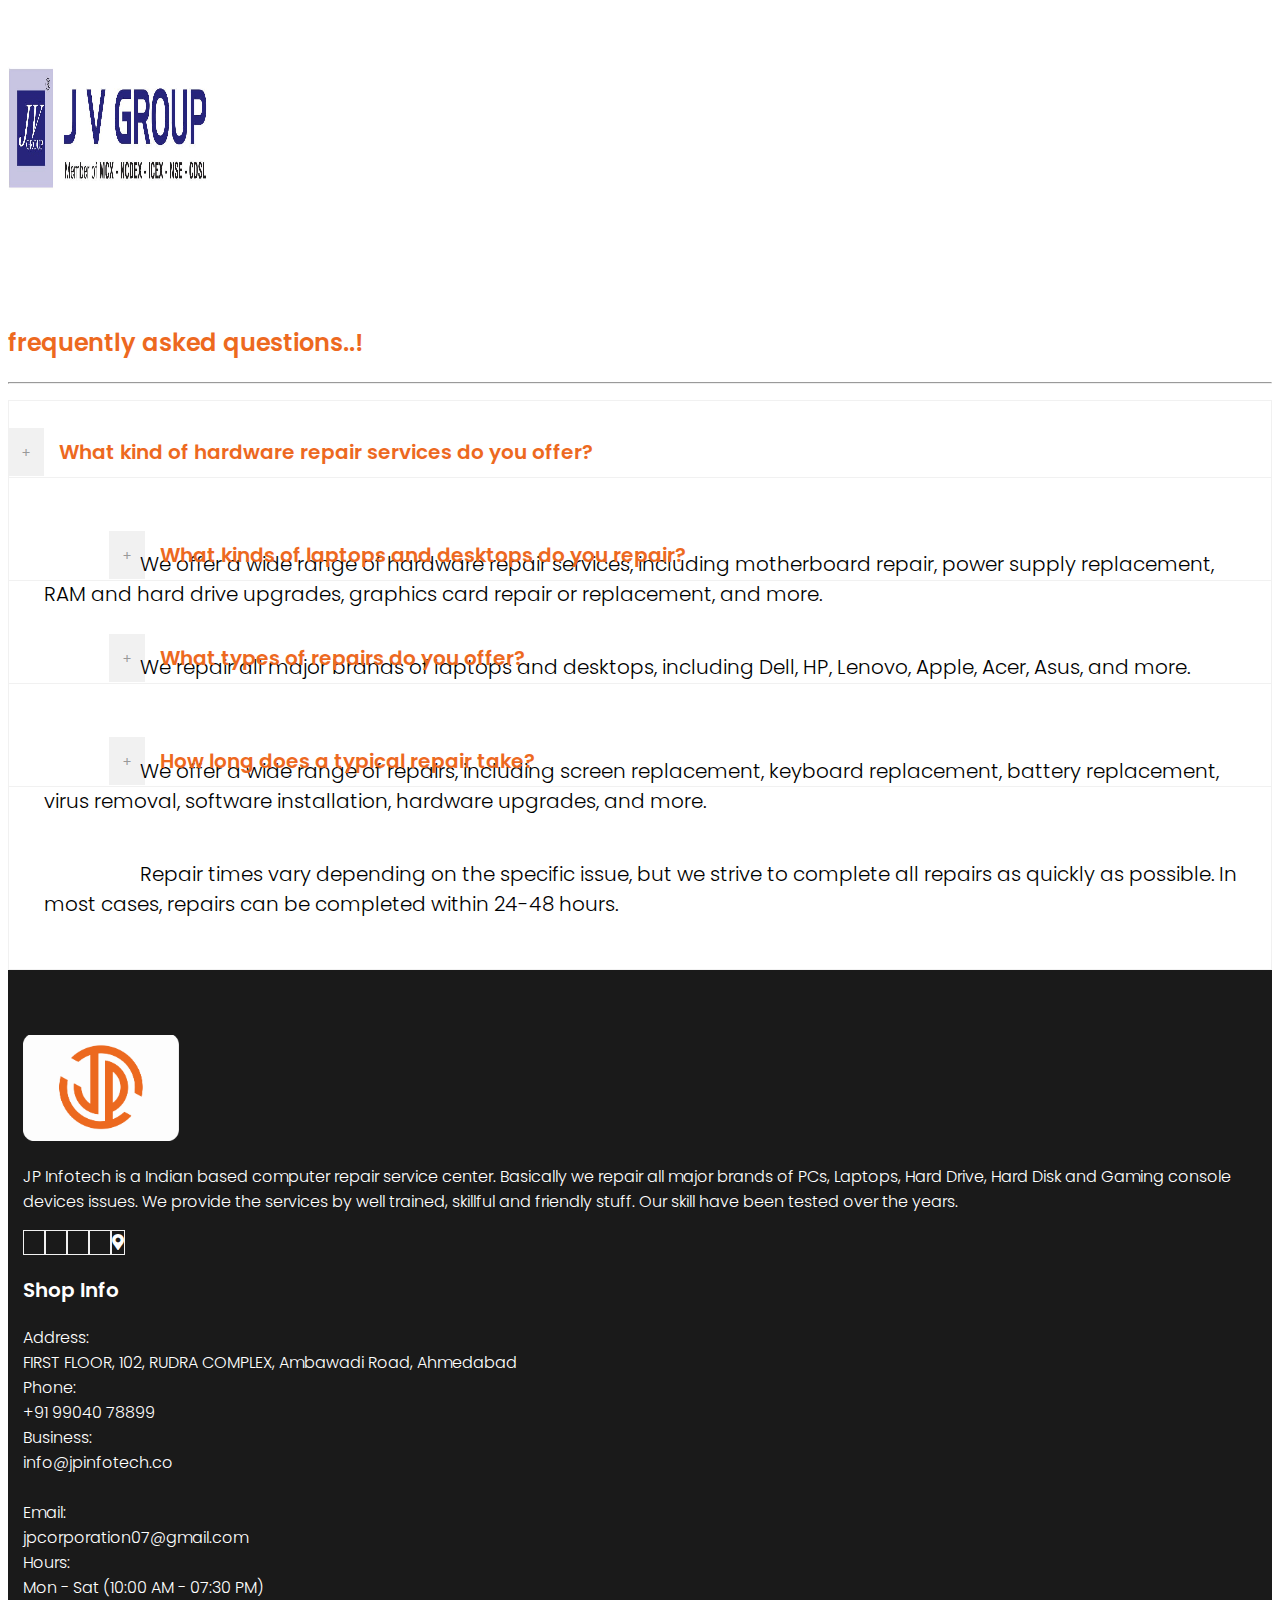
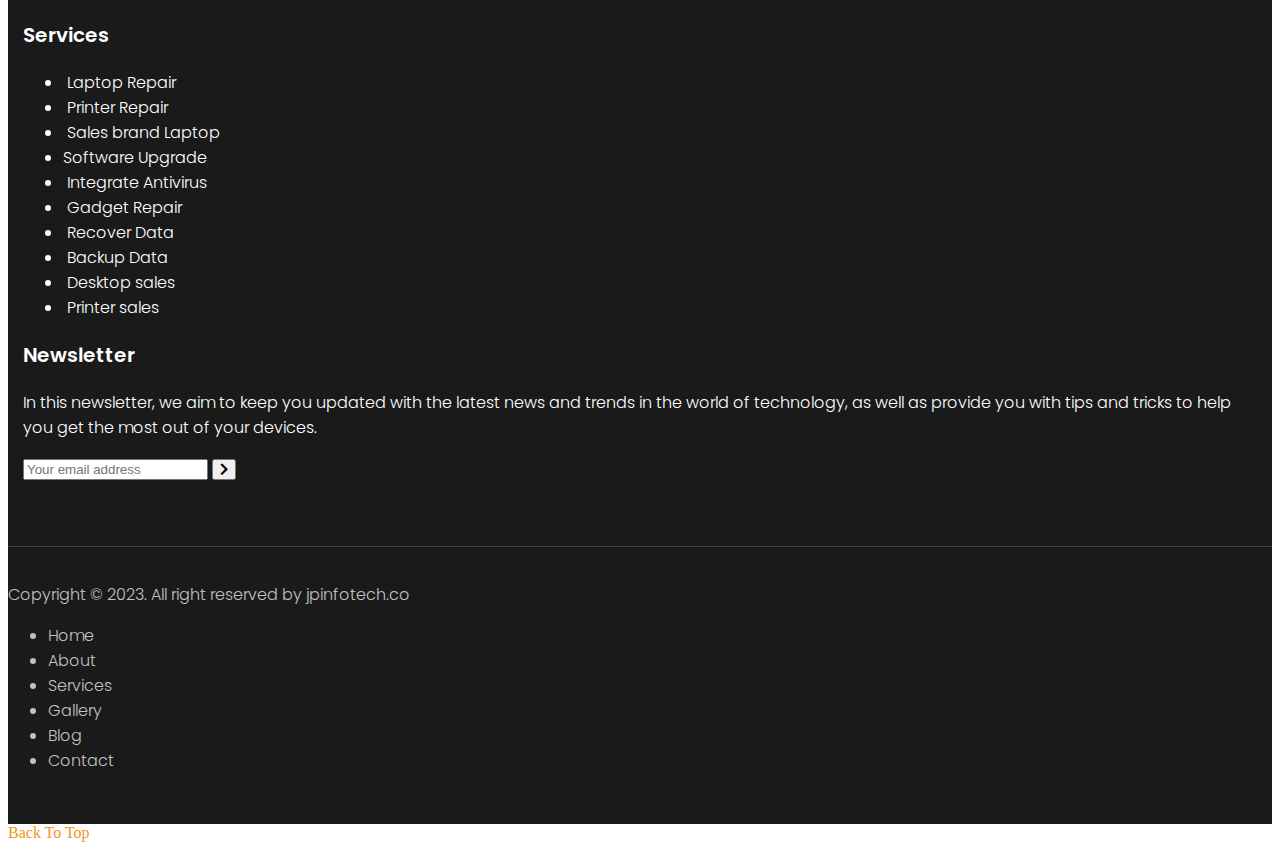
==== commit 5c1491a8: "Added some images" ====
--- a/about.html
+++ b/about.html
@@ -5066,6 +5066,139 @@
                                                   decoding="async"
                                                 />
                                               </div>
+                                              <div class="logo">
+                                                <noscript
+                                                  ><img
+                                                    width="200"
+                                                    height="134"
+                                                    src="images/l3.jpeg"
+                                                    class="attachment-full size-full"
+                                                    alt=""
+                                                    decoding="async" /></noscript
+                                                ><img
+                                                  width="200"
+                                                  height="134"
+                                                  src="images/l3.jpeg"
+                                                  data-src="images/l3.jpeg"
+                                                  class="lazyload attachment-full size-full"
+                                                  alt=""
+                                                  decoding="async"
+                                                />
+                                              </div>
+                                              <div class="logo">
+                                                <noscript
+                                                  ><img
+                                                    width="200"
+                                                    height="134"
+                                                    src="images/l2.jpeg"
+                                                    class="attachment-full size-full"
+                                                    alt=""
+                                                    decoding="async" /></noscript
+                                                ><img
+                                                  width="200"
+                                                  height="134"
+                                                  src="images/l2.jpeg"
+                                                  data-src="images/l2.jpeg"
+                                                  class="lazyload attachment-full size-full"
+                                                  alt=""
+                                                  decoding="async"
+                                                />
+                                              </div>
+                                              <div class="logo">
+                                                <noscript
+                                                  ><img
+                                                    width="200"
+                                                    height="134"
+                                                    src="images/l1.jpeg"
+                                                    class="attachment-full size-full"
+                                                    alt=""
+                                                    decoding="async" /></noscript
+                                                ><img
+                                                  width="200"
+                                                  height="134"
+                                                  src="images/l1.jpeg"
+                                                  data-src="images/l1.jpeg"
+                                                  class="lazyload attachment-full size-full"
+                                                  alt=""
+                                                  decoding="async"
+                                                />
+                                              </div>
+                                              <div class="logo">
+                                                <noscript
+                                                  ><img
+                                                    width="200"
+                                                    height="134"
+                                                    src="images/l4.jpeg"
+                                                    class="attachment-full size-full"
+                                                    alt=""
+                                                    decoding="async" /></noscript
+                                                ><img
+                                                  width="200"
+                                                  height="134"
+                                                  src="images/l4.jpeg"
+                                                  data-src="images/l4.jpeg"
+                                                  class="lazyload attachment-full size-full"
+                                                  alt=""
+                                                  decoding="async"
+                                                />
+                                              </div>
+                                              <div class="logo">
+                                                <noscript
+                                                  ><img
+                                                    width="200"
+                                                    height="134"
+                                                    src="images/l5.jpeg"
+                                                    class="attachment-full size-full"
+                                                    alt=""
+                                                    decoding="async" /></noscript
+                                                ><img
+                                                  width="200"
+                                                  height="134"
+                                                  src="images/l5.jpeg"
+                                                  data-src="images/l5.jpeg"
+                                                  class="lazyload attachment-full size-full"
+                                                  alt=""
+                                                  decoding="async"
+                                                />
+                                              </div>
+                                              <div class="logo">
+                                                <noscript
+                                                  ><img
+                                                    width="200"
+                                                    height="134"
+                                                    src="images/l6.jpeg"
+                                                    class="attachment-full size-full"
+                                                    alt=""
+                                                    decoding="async" /></noscript
+                                                ><img
+                                                  width="200"
+                                                  height="134"
+                                                  src="images/l6.jpeg"
+                                                  data-src="images/l6.jpeg"
+                                                  class="lazyload attachment-full size-full"
+                                                  alt=""
+                                                  decoding="async"
+                                                />
+                                              </div>
+                                              <div class="logo">
+                                                <noscript
+                                                  ><img
+                                                    width="200"
+                                                    height="134"
+                                                    src="images/l7.jpeg"
+                                                    class="attachment-full size-full"
+                                                    alt=""
+                                                    decoding="async" /></noscript
+                                                ><img
+                                                  width="200"
+                                                  height="134"
+                                                  src="images/l7.jpeg"
+                                                  data-src="images/l7.jpeg"
+                                                  class="lazyload attachment-full size-full"
+                                                  alt=""
+                                                  decoding="async"
+                                                />
+                                              </div>
                                             </div>
                                           </div>
                                         </div>
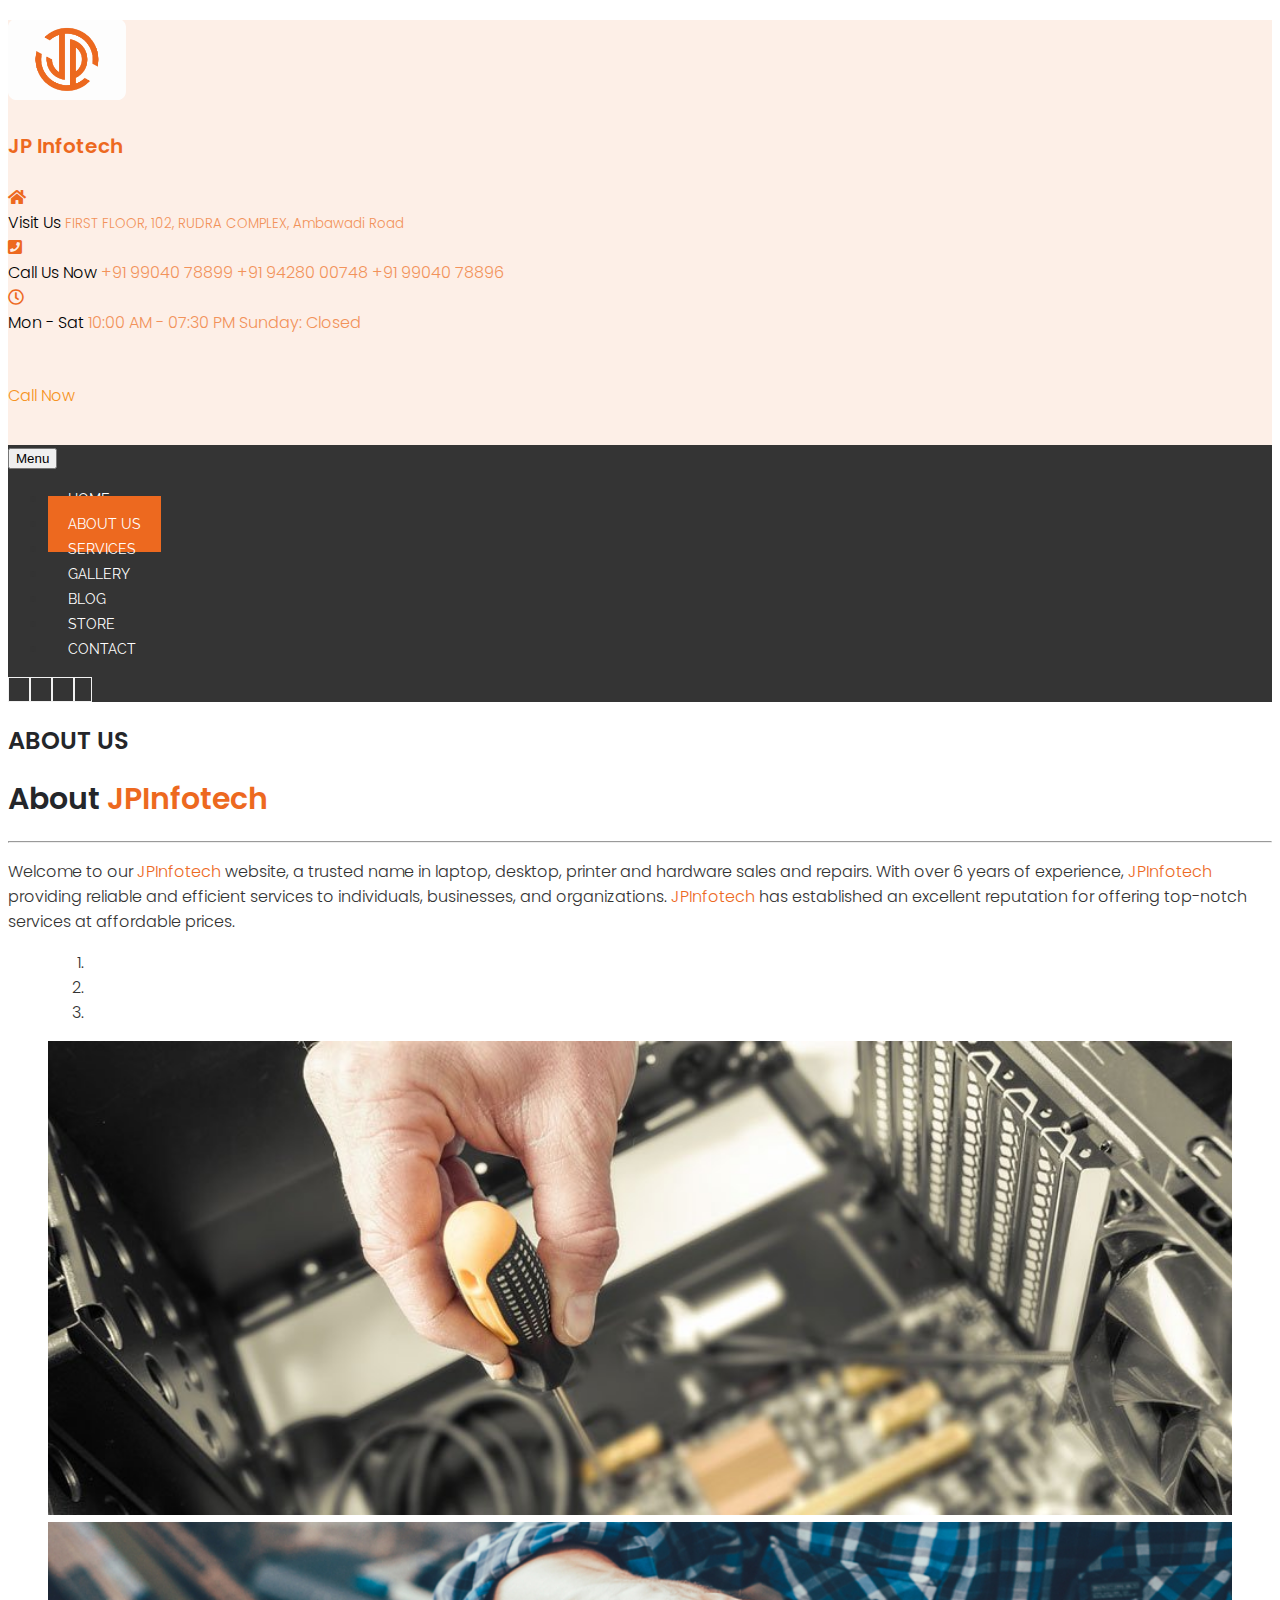
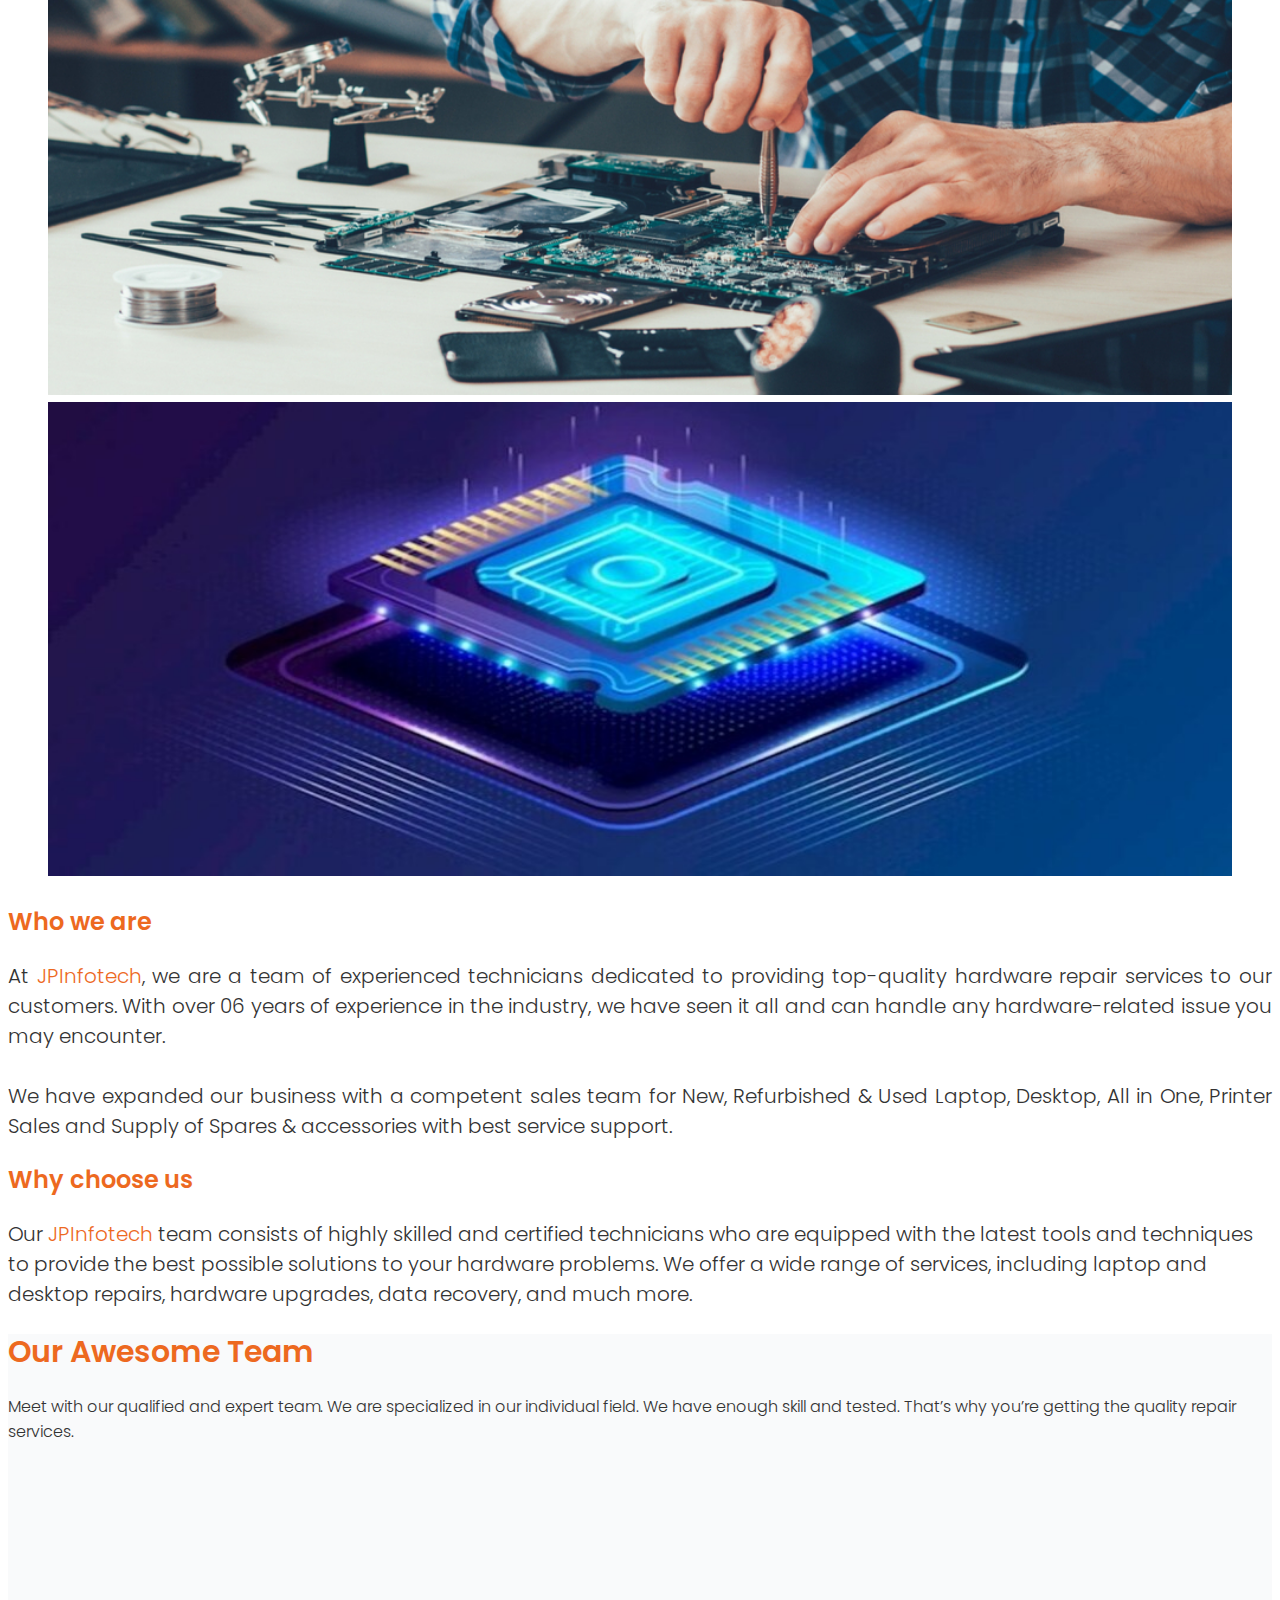
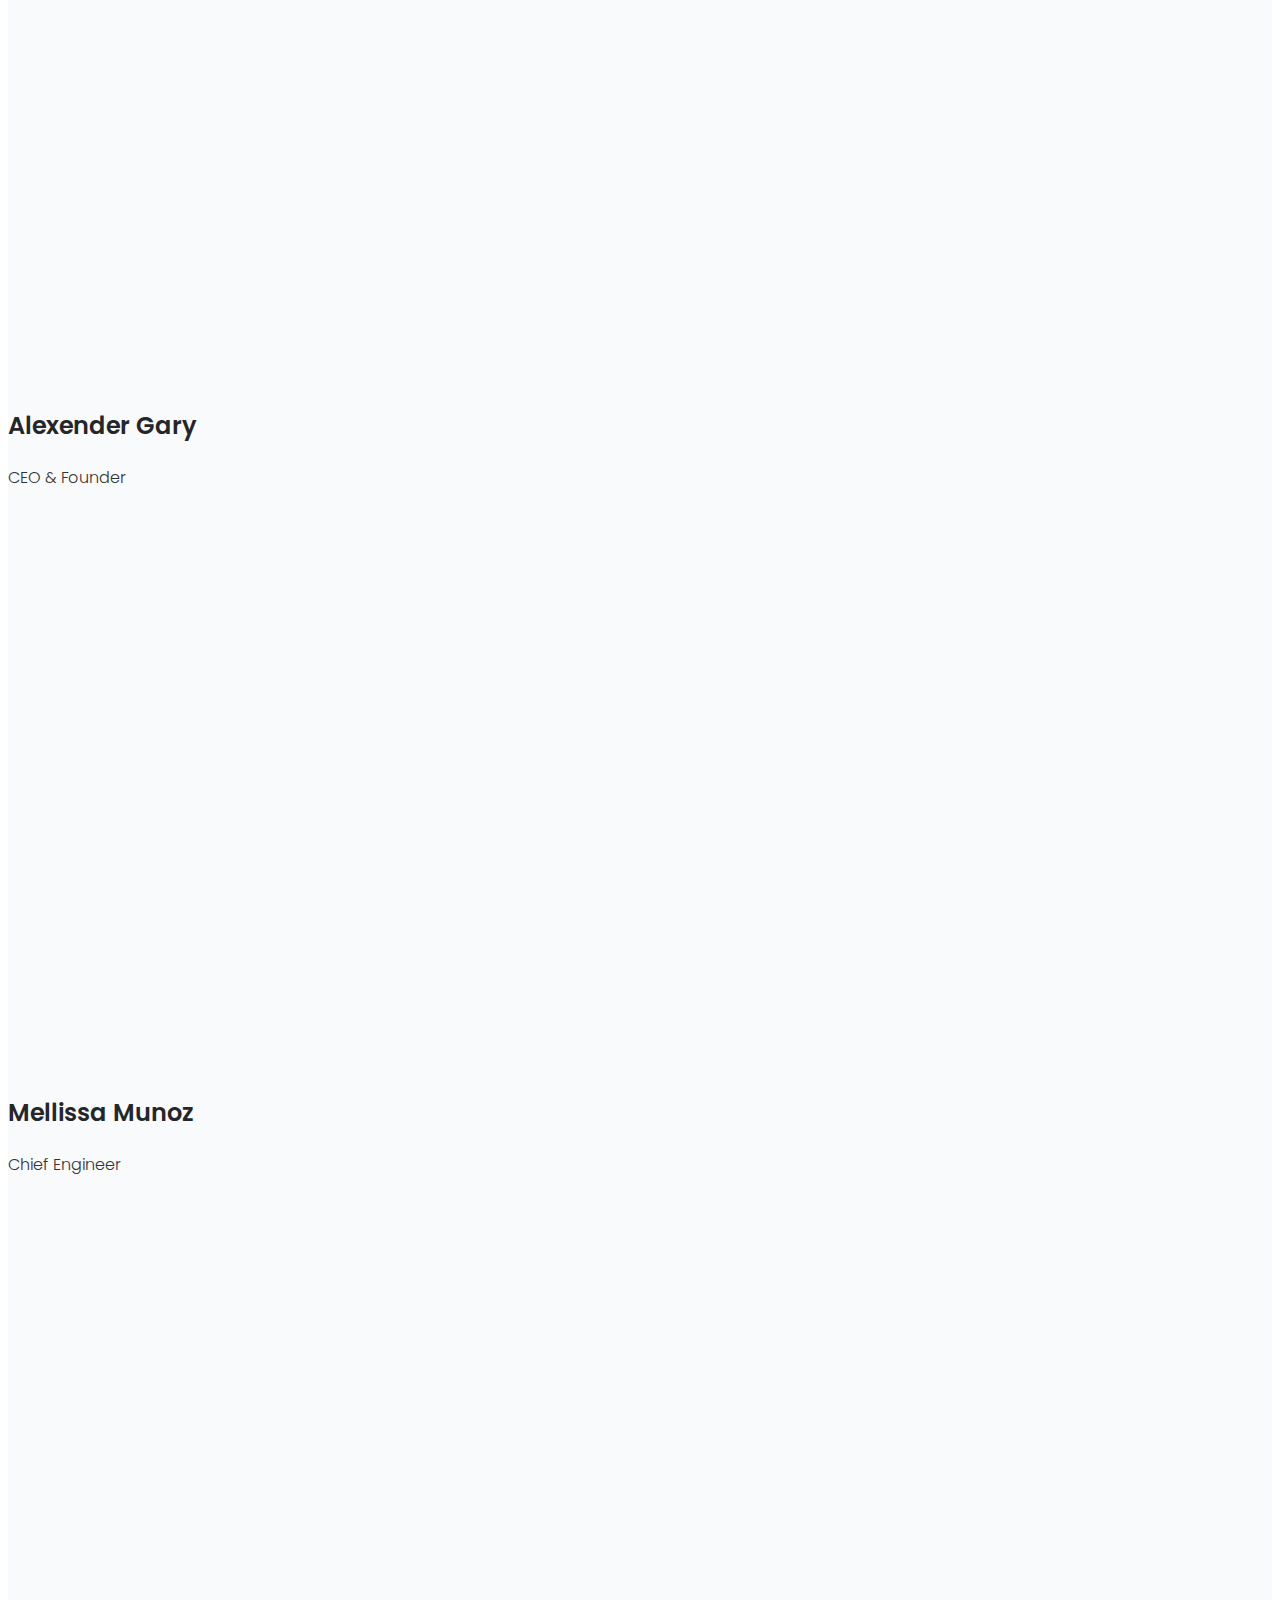
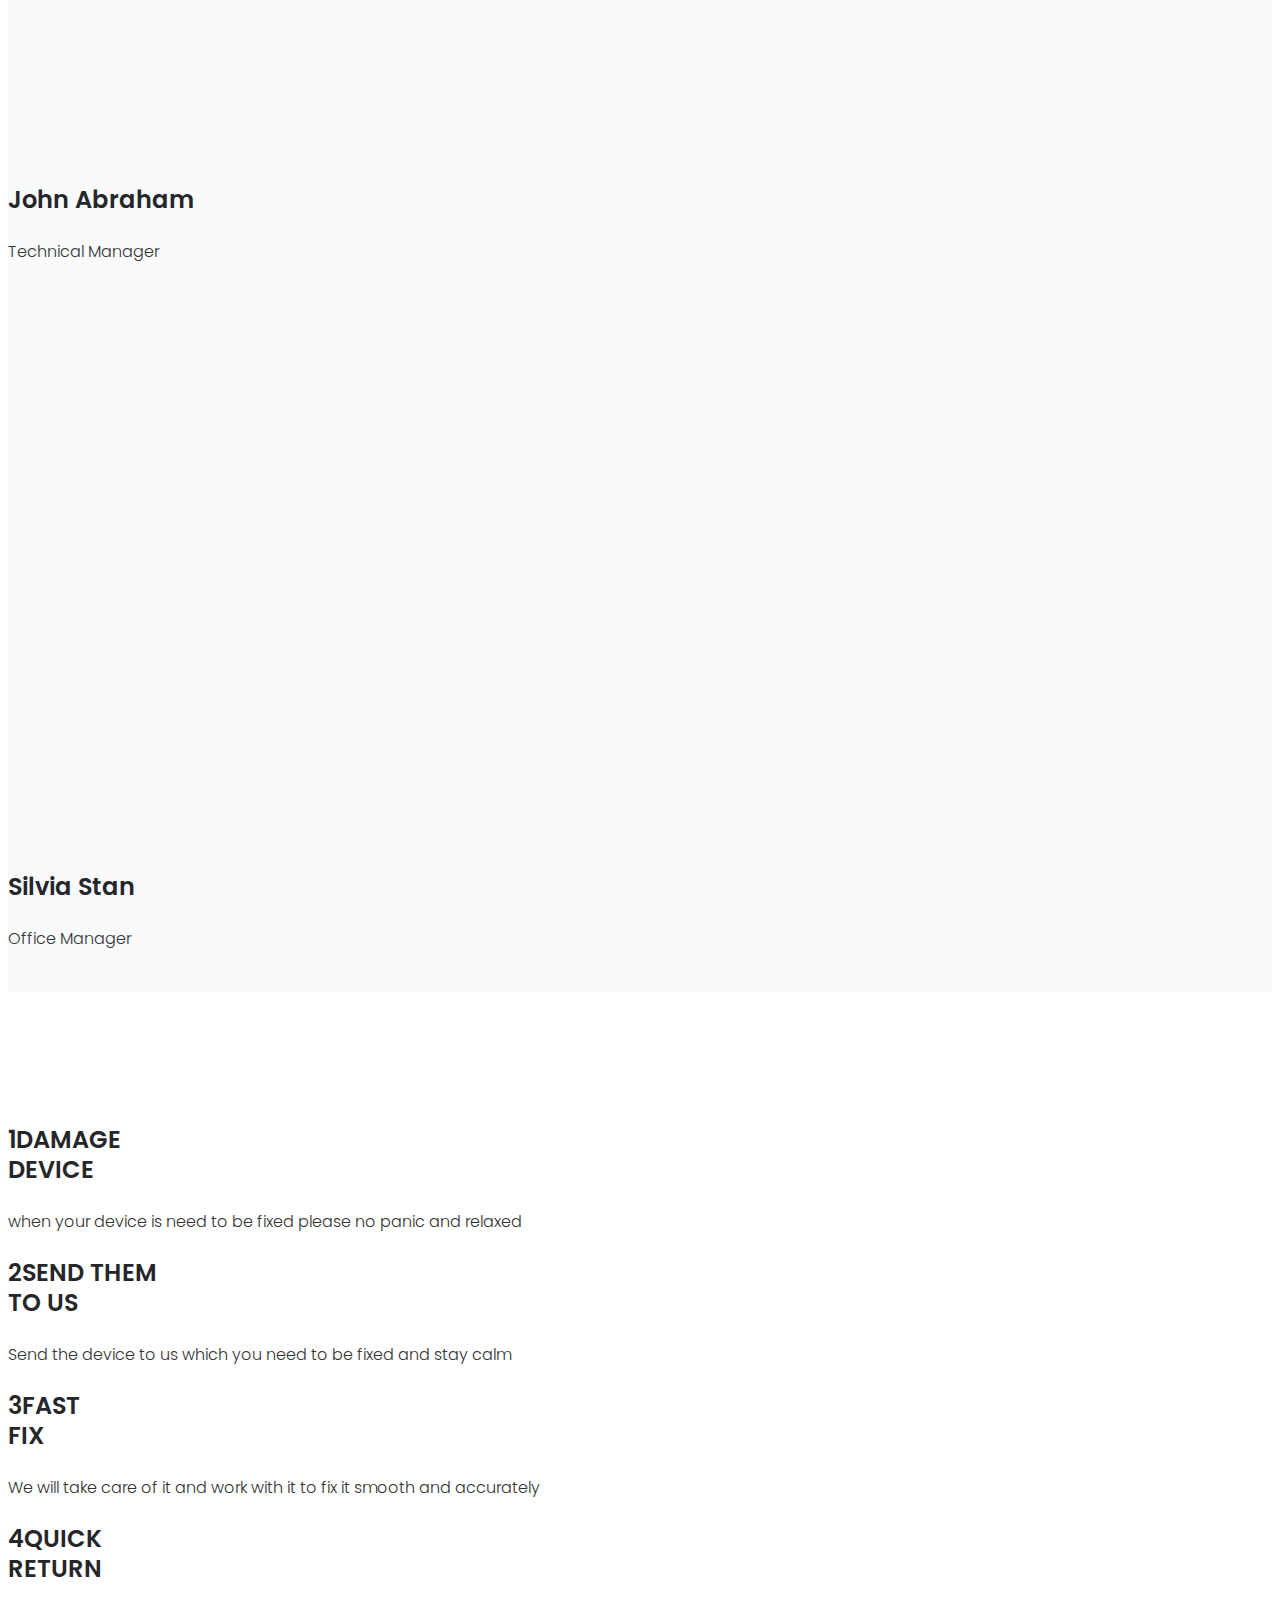
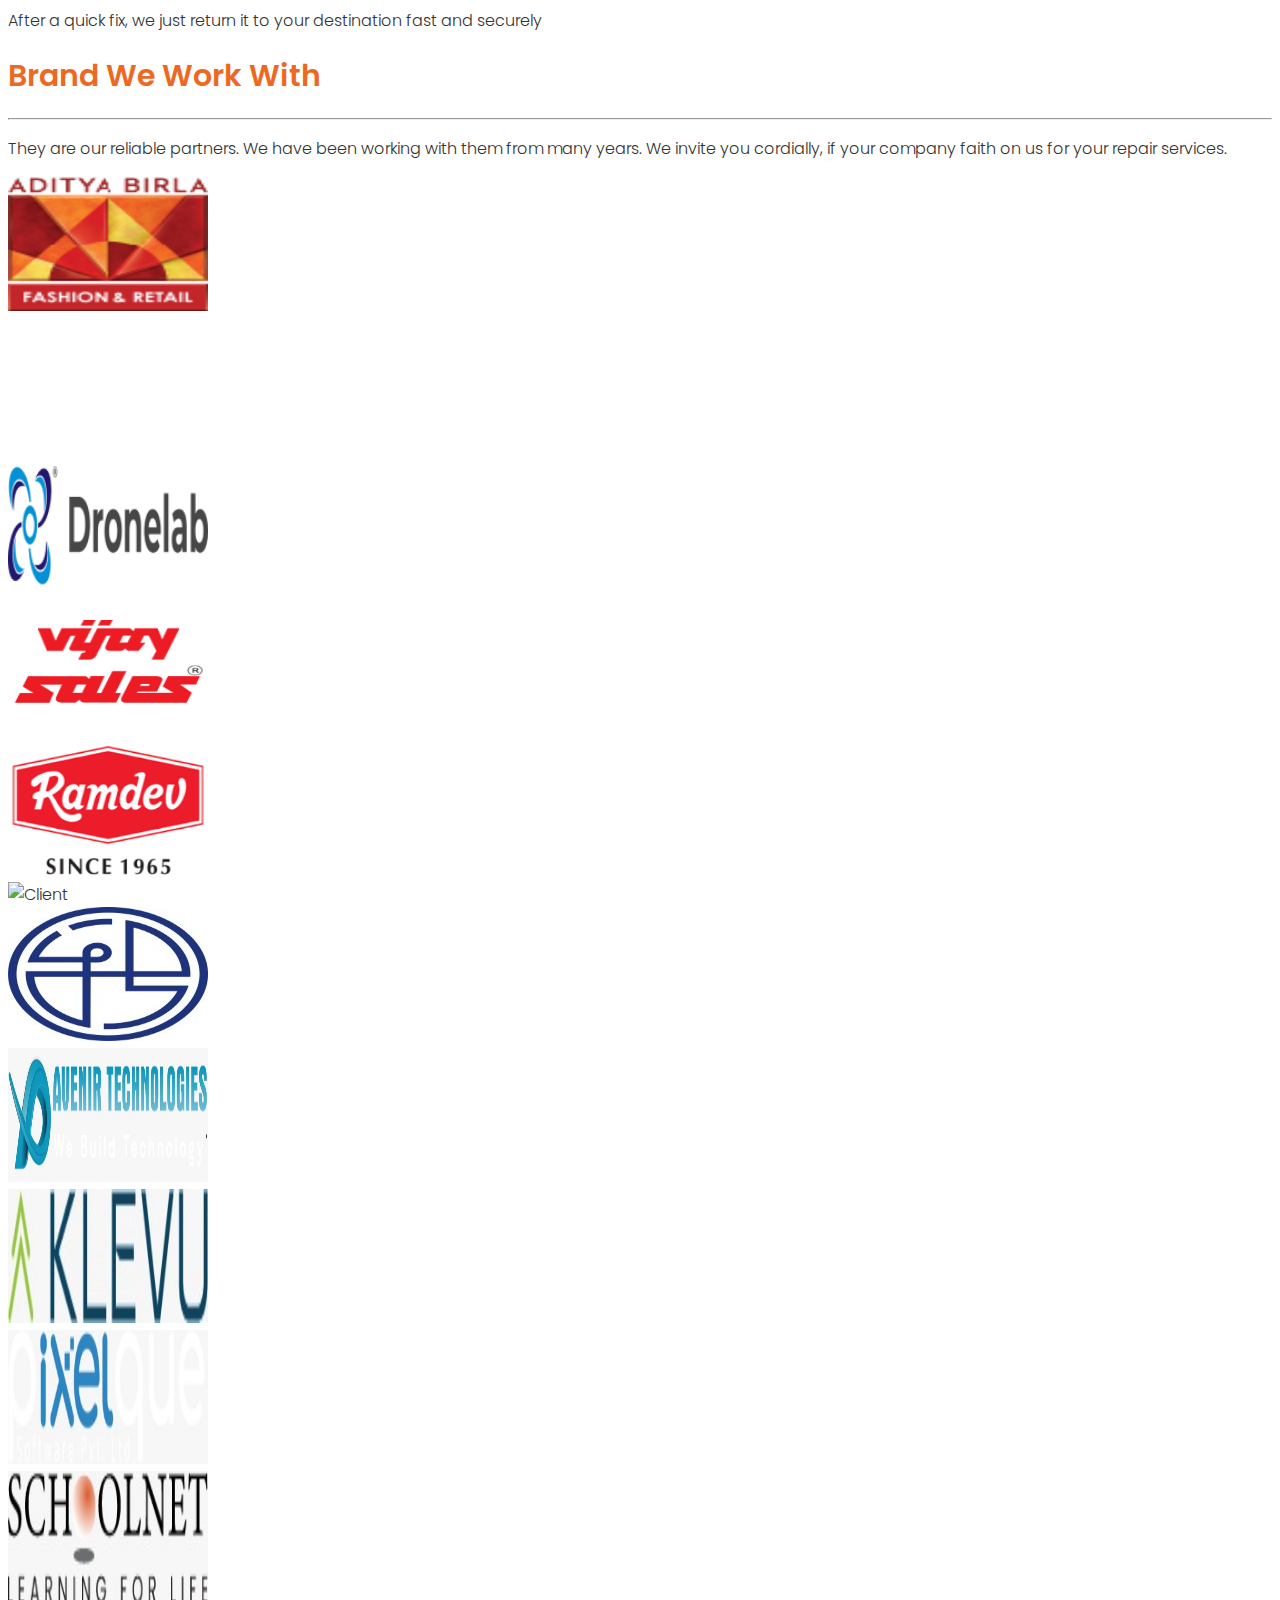
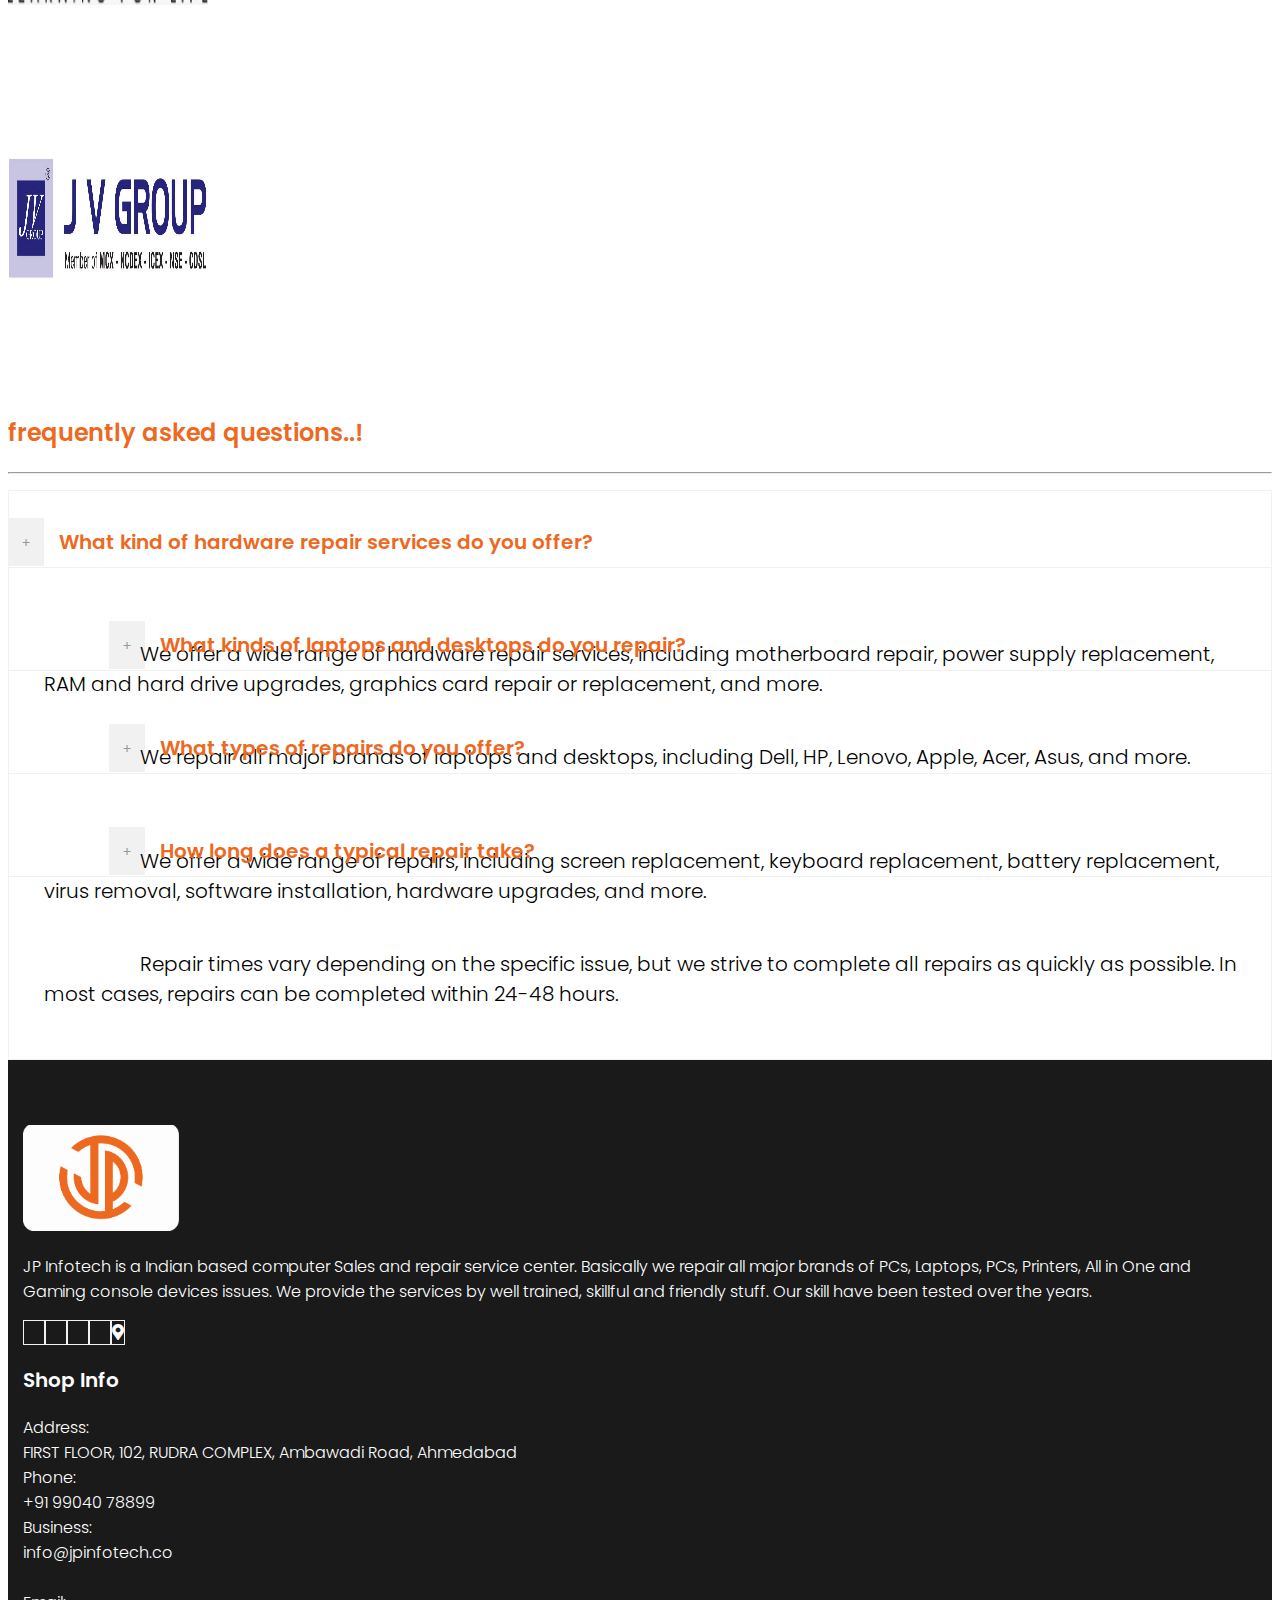
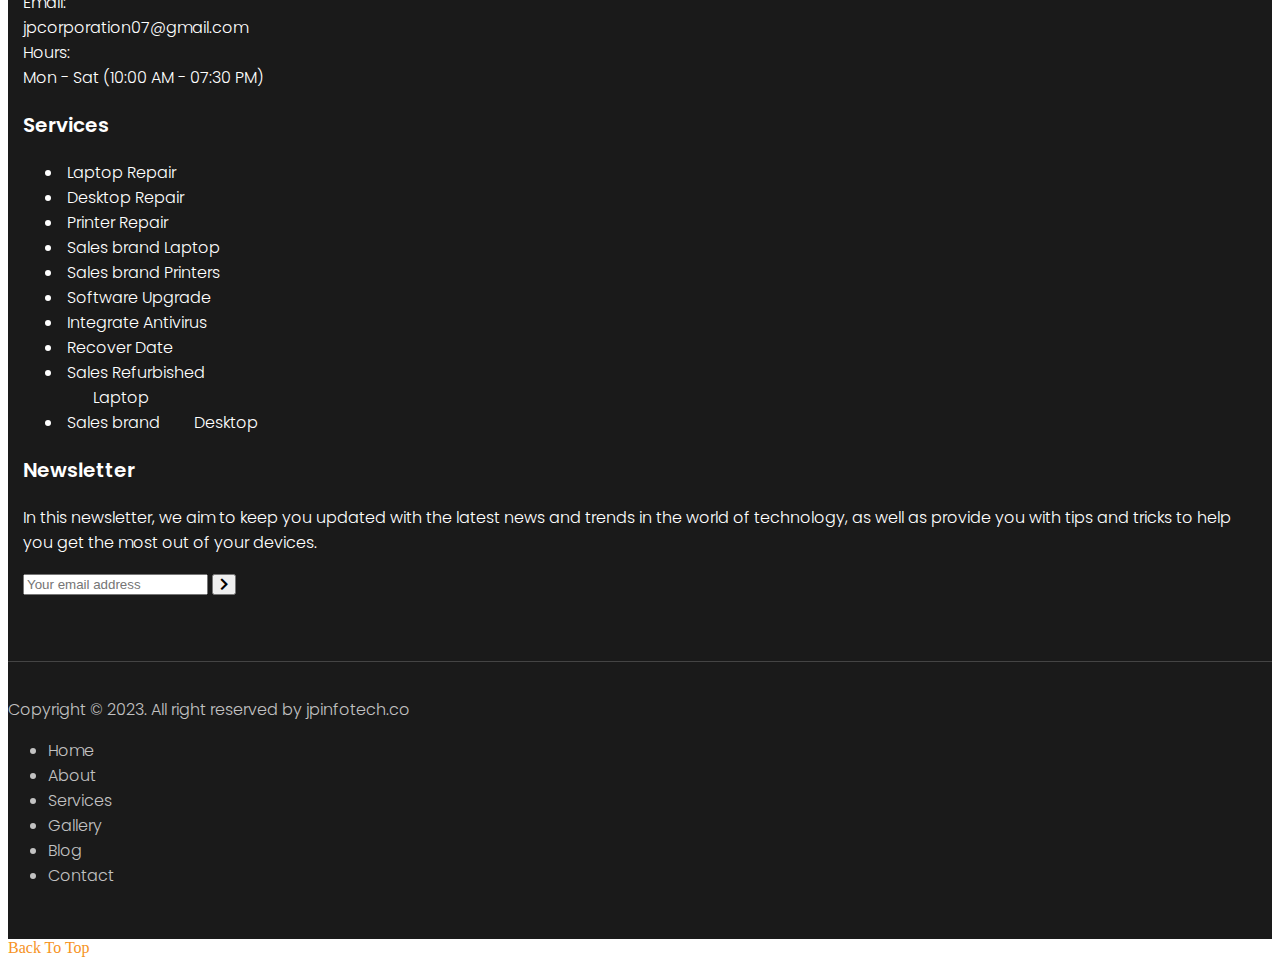
==== commit 56c7e4cc: "some changes and correction" ====
--- a/about.html
+++ b/about.html
@@ -4286,17 +4286,21 @@
                                               >JPInfotech</span
                                             >
                                             website, a trusted name in laptop,
-                                            desktop, and hardware repairs. With
-                                            over 6 years of experience,
+                                            desktop, printer and hardware sales
+                                            and repairs. With over 6 years of
+                                            experience,
                                             <span style="color: #ed691f"
                                               >JPInfotech</span
                                             >
                                             providing reliable and efficient
                                             services to individuals, businesses,
-                                            and organizations.JPInfotech has
-                                            established an excellent reputation
-                                            for offering top-notch services at
-                                            affordable prices.
+                                            and organizations.
+                                            <span style="color: #ed691f"
+                                              >JPInfotech</span
+                                            >
+                                            has established an excellent
+                                            reputation for offering top-notch
+                                            services at affordable prices.
                                           </p>
                                         </div>
                                       </div>
@@ -4345,7 +4349,7 @@
 
                                             <div class="item">
                                               <img
-                                                src="images/c1.jpg"
+                                                src="images/s3.jpg"
                                                 alt="Chicago"
                                                 style="width: 100%"
                                               />
@@ -4353,7 +4357,7 @@
 
                                             <div class="item">
                                               <img
-                                                src="images/c1.jpg"
+                                                src="images/s2.jpg"
                                                 alt="New york"
                                                 style="width: 100%"
                                               />
@@ -4406,7 +4410,12 @@
                                             >
                                               Who we are
                                             </h3>
-                                            <p style="font-size: 20px">
+                                            <p
+                                              style="
+                                                font-size: 20px;
+                                                text-align: justify;
+                                              "
+                                            >
                                               At
                                               <span style="color: #ed691f"
                                                 >JPInfotech</span
@@ -4417,7 +4426,14 @@
                                               over 06 years of experience in the
                                               industry, we have seen it all and
                                               can handle any hardware-related
-                                              issue you may encounter.
+                                              issue you may encounter. <br />
+                                              <br />
+                                              We have expanded our business with
+                                              a competent sales team for New,
+                                              Refurbished & Used Laptop,
+                                              Desktop, All in One, Printer Sales
+                                              and Supply of Spares & accessories
+                                              with best service support.
                                             </p>
                                           </div>
                                         </div>
@@ -5466,12 +5482,12 @@
                   </div>
                   <div class="contact-info divider-line">
                     <p>
-                      JP Infotech is a Indian based computer repair service
-                      center. Basically we repair all major brands of PCs,
-                      Laptops, Hard Drive, Hard Disk and Gaming console devices
-                      issues. We provide the services by well trained, skillful
-                      and friendly stuff. Our skill have been tested over the
-                      years.
+                      JP Infotech is a Indian based computer Sales and repair
+                      service center. Basically we repair all major brands of
+                      PCs, Laptops, PCs, Printers, All in One and Gaming console
+                      devices issues. We provide the services by well trained,
+                      skillful and friendly stuff. Our skill have been tested
+                      over the years.
                     </p>
                   </div>
                   <div class="contact-info">
@@ -5516,15 +5532,18 @@
                   <div class="contact-info divider-line">
                     <div class="contact-heading">Phone:</div>
                     <div class="contact-details">+91 99040 78899</div>
-
                     <div class="contact-heading">Business:</div>
                     <div class="contact-details color-primary">
-                      <a href="mailto:info@jpinfotech.co">info@jpinfotech.co</a>
+                      <a
+                        href="https://mail.google.com/mail/u/0/?tab=rm&ogbl#inbox?compose=CllgCJZfSfWdwlStlJwRQclmPrkCpbDGHjGBvpWZfHftWlCxcXFrZzZsbJZfVRFPhjpSvNgBjHg"
+                        >info@jpinfotech.co</a
+                      >
                     </div>
                     <br />
                     <div class="contact-heading">Email:</div>
                     <div class="contact-details color-primary">
-                      <a href="mailto:jpcorporation07@gmail.com"
+                      <a
+                        href="https://mail.google.com/mail/u/0/?tab=rm&ogbl#inbox?compose=CllgCJZfSfWdwlStlJwRQclmPrkCpbDGHjGBvpWZfHftWlCxcXFrZzZsbJZfVRFPhjpSvNgBjHg"
                         >jpcorporation07@gmail.com</a
                       >
                     </div>
@@ -5549,22 +5568,37 @@
                         Laptop Repair
                       </a>
                     </li>
+
                     <li>
                       <a href="#">
                         <i class="fa fa fa-long-arrow-right fa-footer"></i>
-                        Printer Repair
+                        Desktop Repair
                       </a>
                     </li>
                     <li>
                       <a href="#">
-                        <i class="fa fa fa-long-arrow-right fa-footer"></i>
+                        <i class="fa fa-long-arrow-right fa-footer"></i>
+                        Printer Repair
+                      </a>
+                    </li>
+
+                    <li>
+                      <a href="#">
+                        <i class="fa fa-long-arrow-right fa-footer"></i>
                         Sales brand Laptop
+                      </a>
+                    </li>
+
+                    <li>
+                      <a href="#">
+                        <i class="fa fa-long-arrow-right fa-footer"></i>
+                        Sales brand Printers
                       </a>
                     </li>
                     <li>
                       <a href="#">
-                        <i class="fa fa-long-arrow-right fa-footer"></i>Software
-                        Upgrade
+                        <i class="fa fa-long-arrow-right fa-footer"></i>
+                        Software Upgrade
                       </a>
                     </li>
                     <li>
@@ -5575,32 +5609,22 @@
                     </li>
                     <li>
                       <a href="#">
-                        <i class="fa fa-long-arrow-right fa-footer"></i> Gadget
-                        Repair
+                        <i class="fa fa-long-arrow-right fa-footer"></i>
+                        Recover Date
                       </a>
                     </li>
                     <li>
                       <a href="#">
-                        <i class="fa fa-long-arrow-right fa-footer"></i> Recover
-                        Data
+                        <i class="fa fa-long-arrow-right fa-footer"></i>
+                        Sales Refurbished <br />
+                        <span style="margin-left: 30px">Laptop</span>
                       </a>
                     </li>
                     <li>
                       <a href="#">
-                        <i class="fa fa-long-arrow-right fa-footer"></i> Backup
-                        Data
-                      </a>
-                    </li>
-                    <li>
-                      <a href="#">
-                        <i class="fa fa-long-arrow-right fa-footer"></i> Desktop
-                        sales
-                      </a>
-                    </li>
-                    <li>
-                      <a href="#">
-                        <i class="fa fa-long-arrow-right fa-footer"></i> Printer
-                        sales
+                        <i class="fa fa-long-arrow-right fa-footer"></i>
+                        Sales brand
+                        <span style="margin-left: 30px">Desktop</span>
                       </a>
                     </li>
                   </ul>
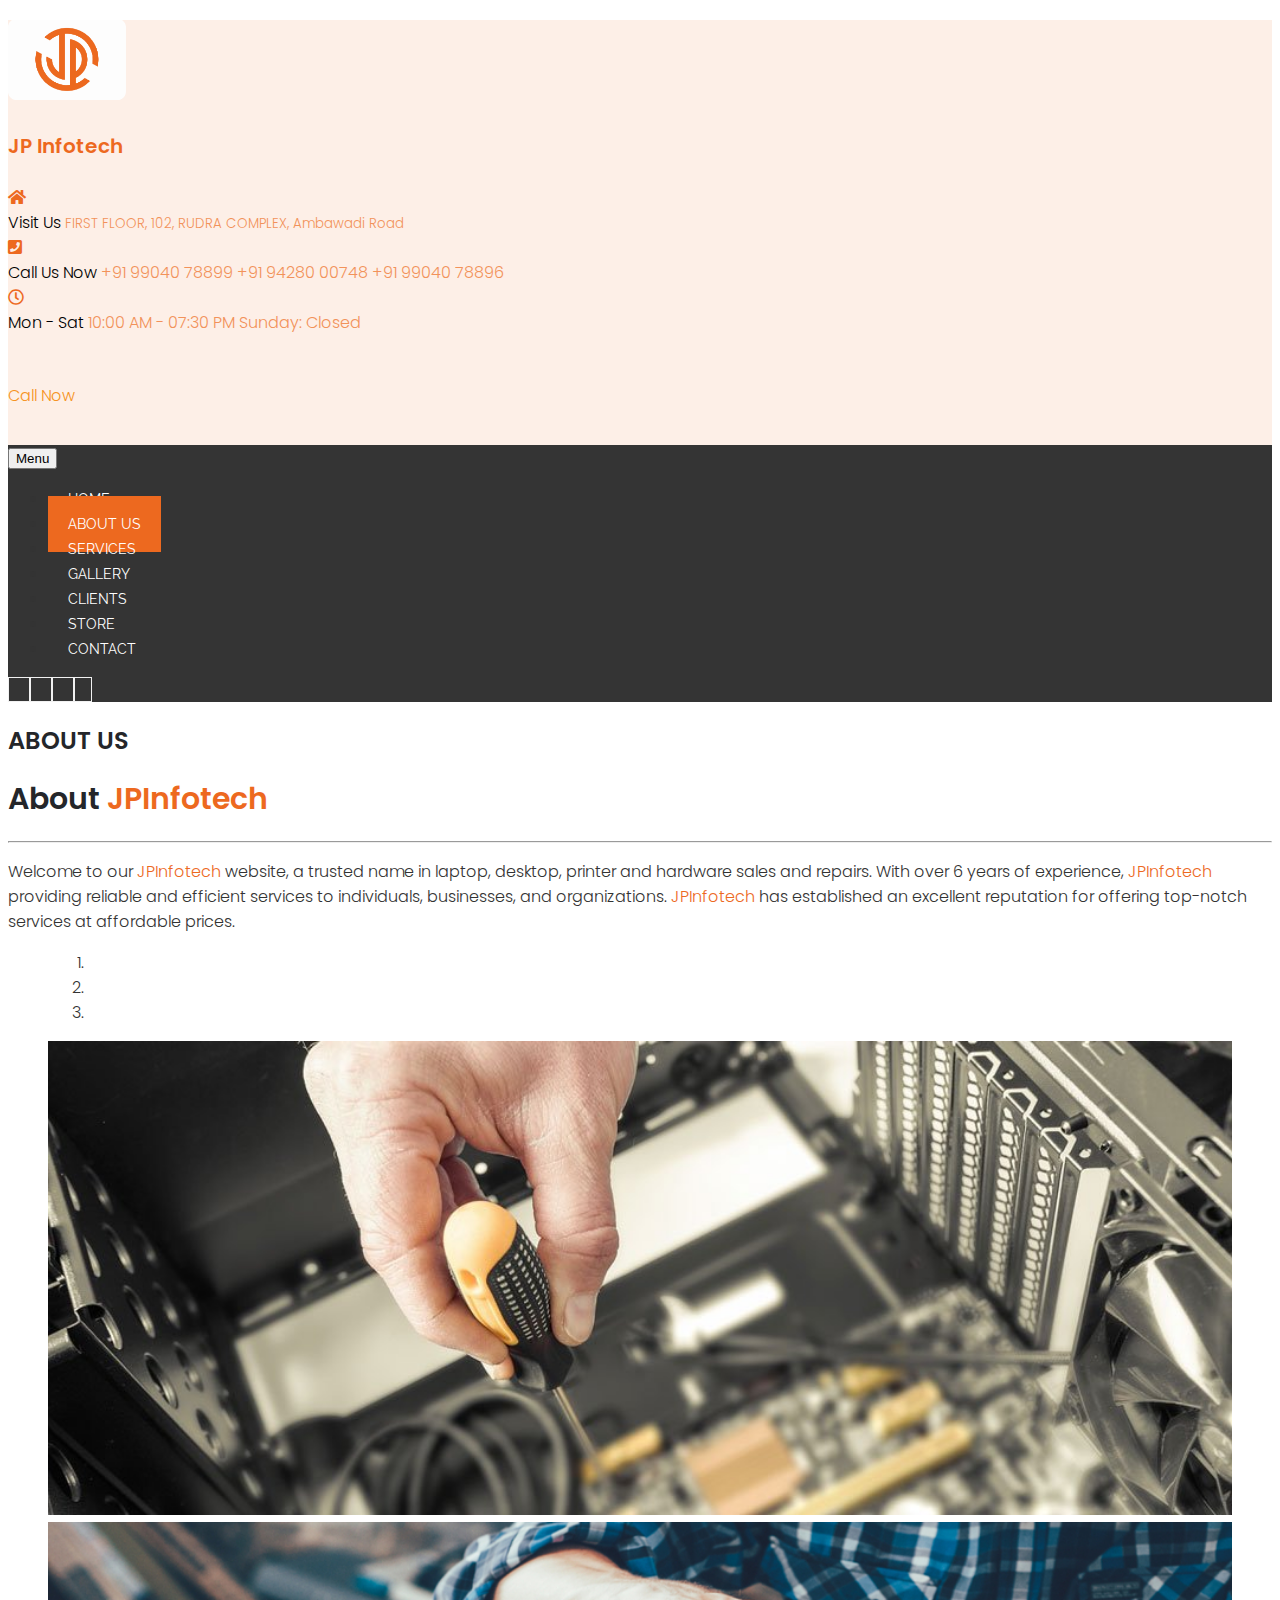
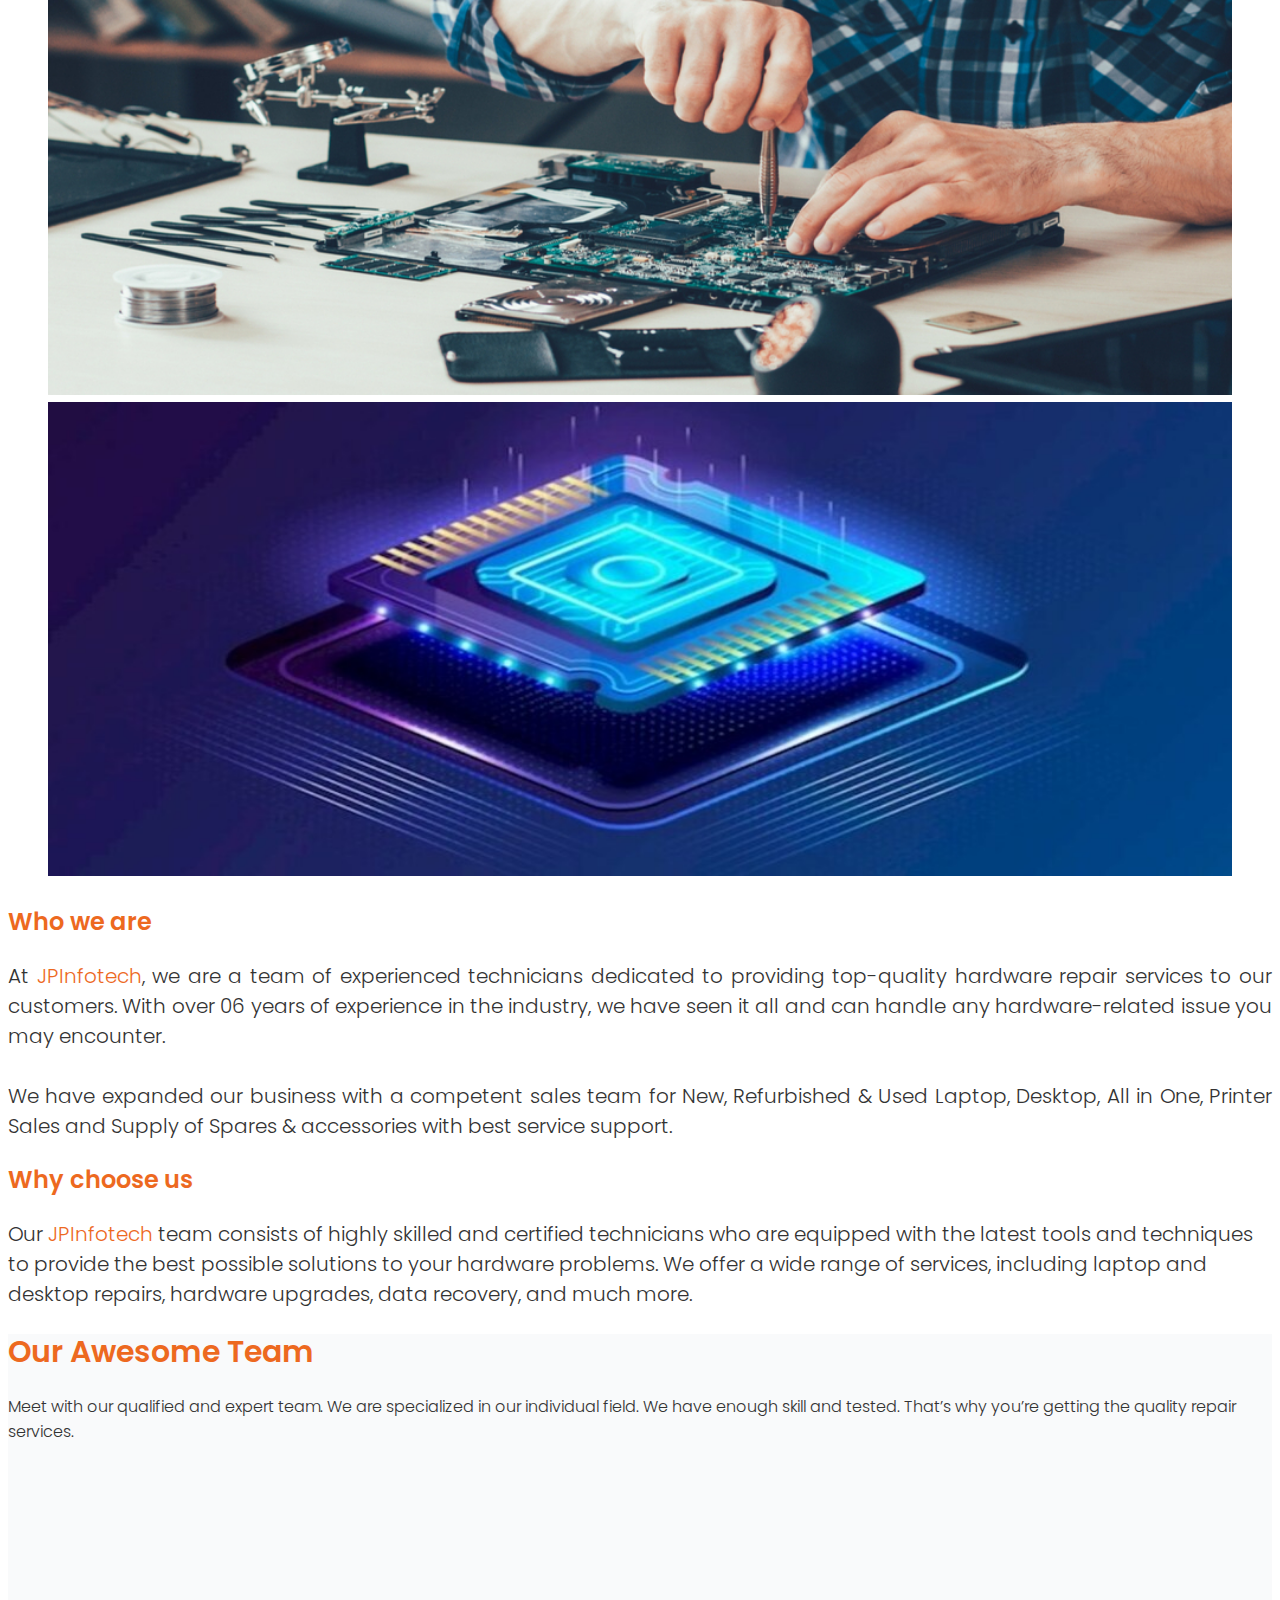
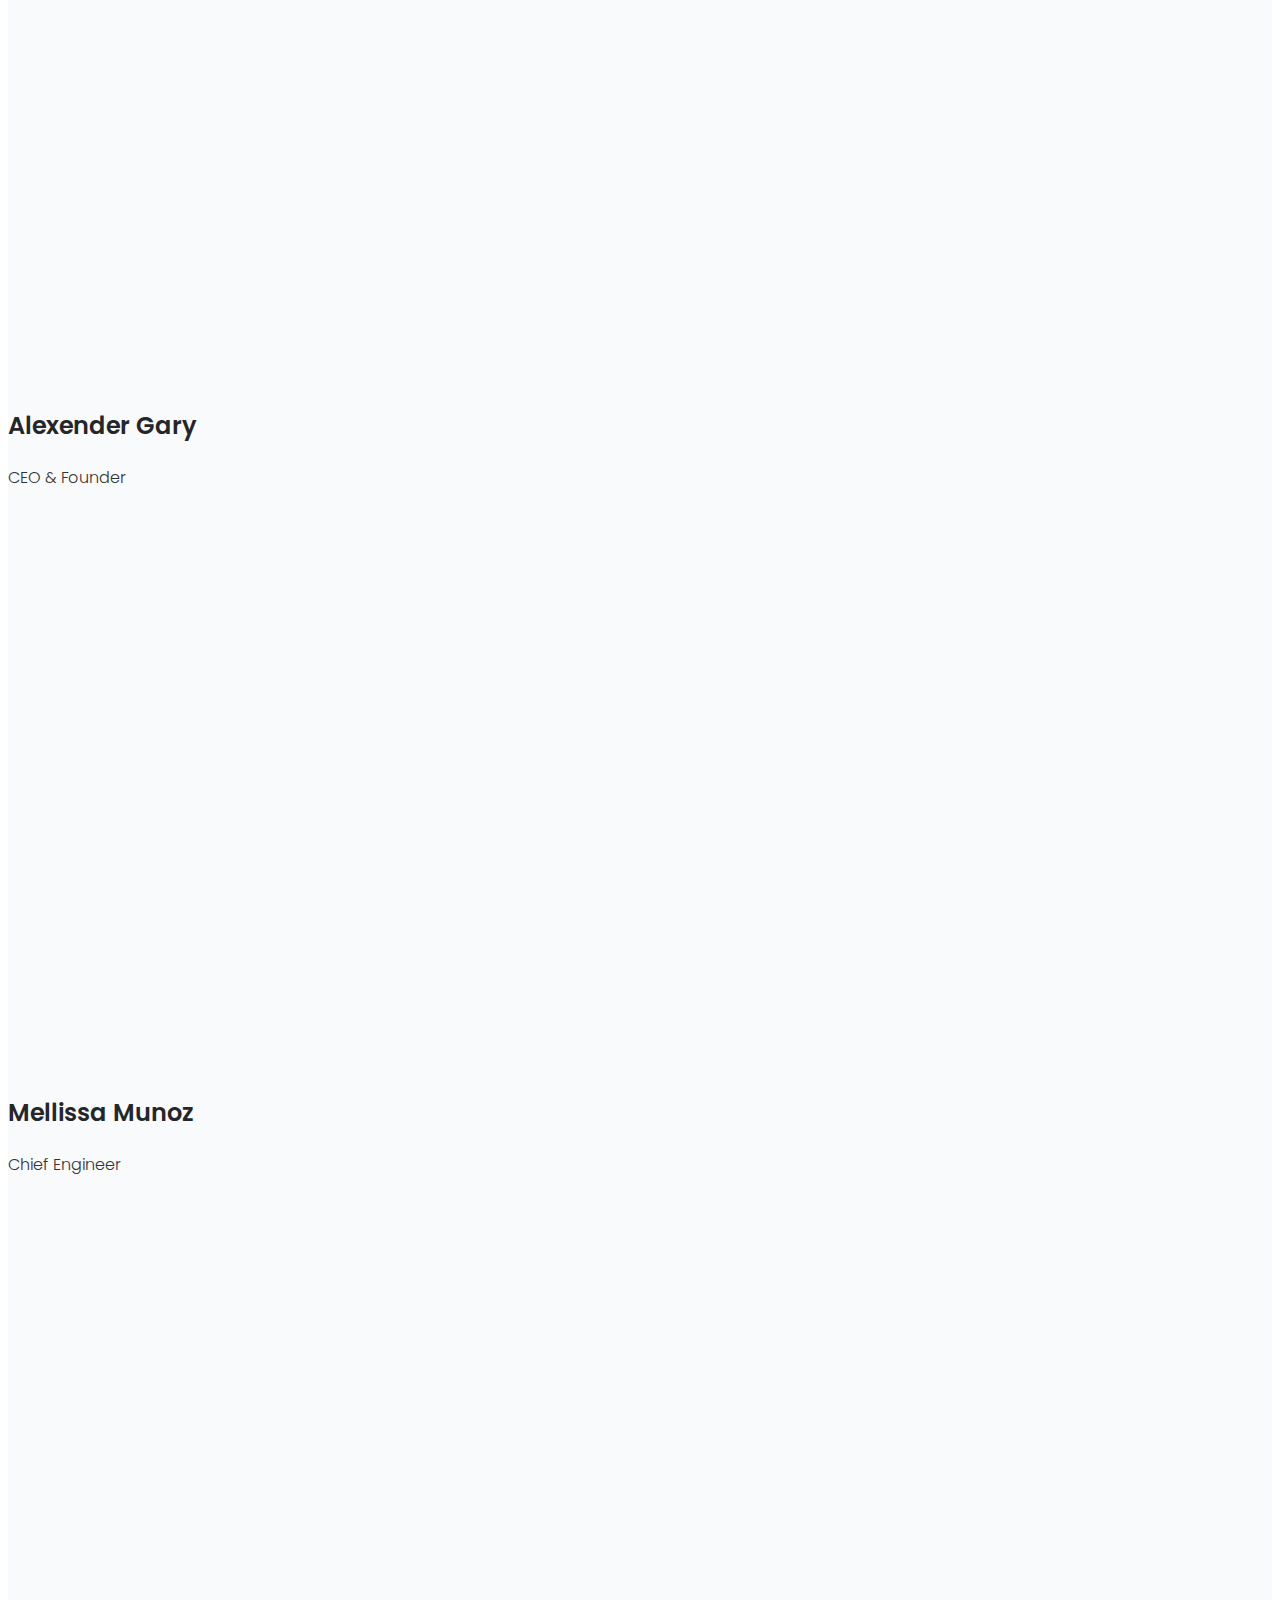
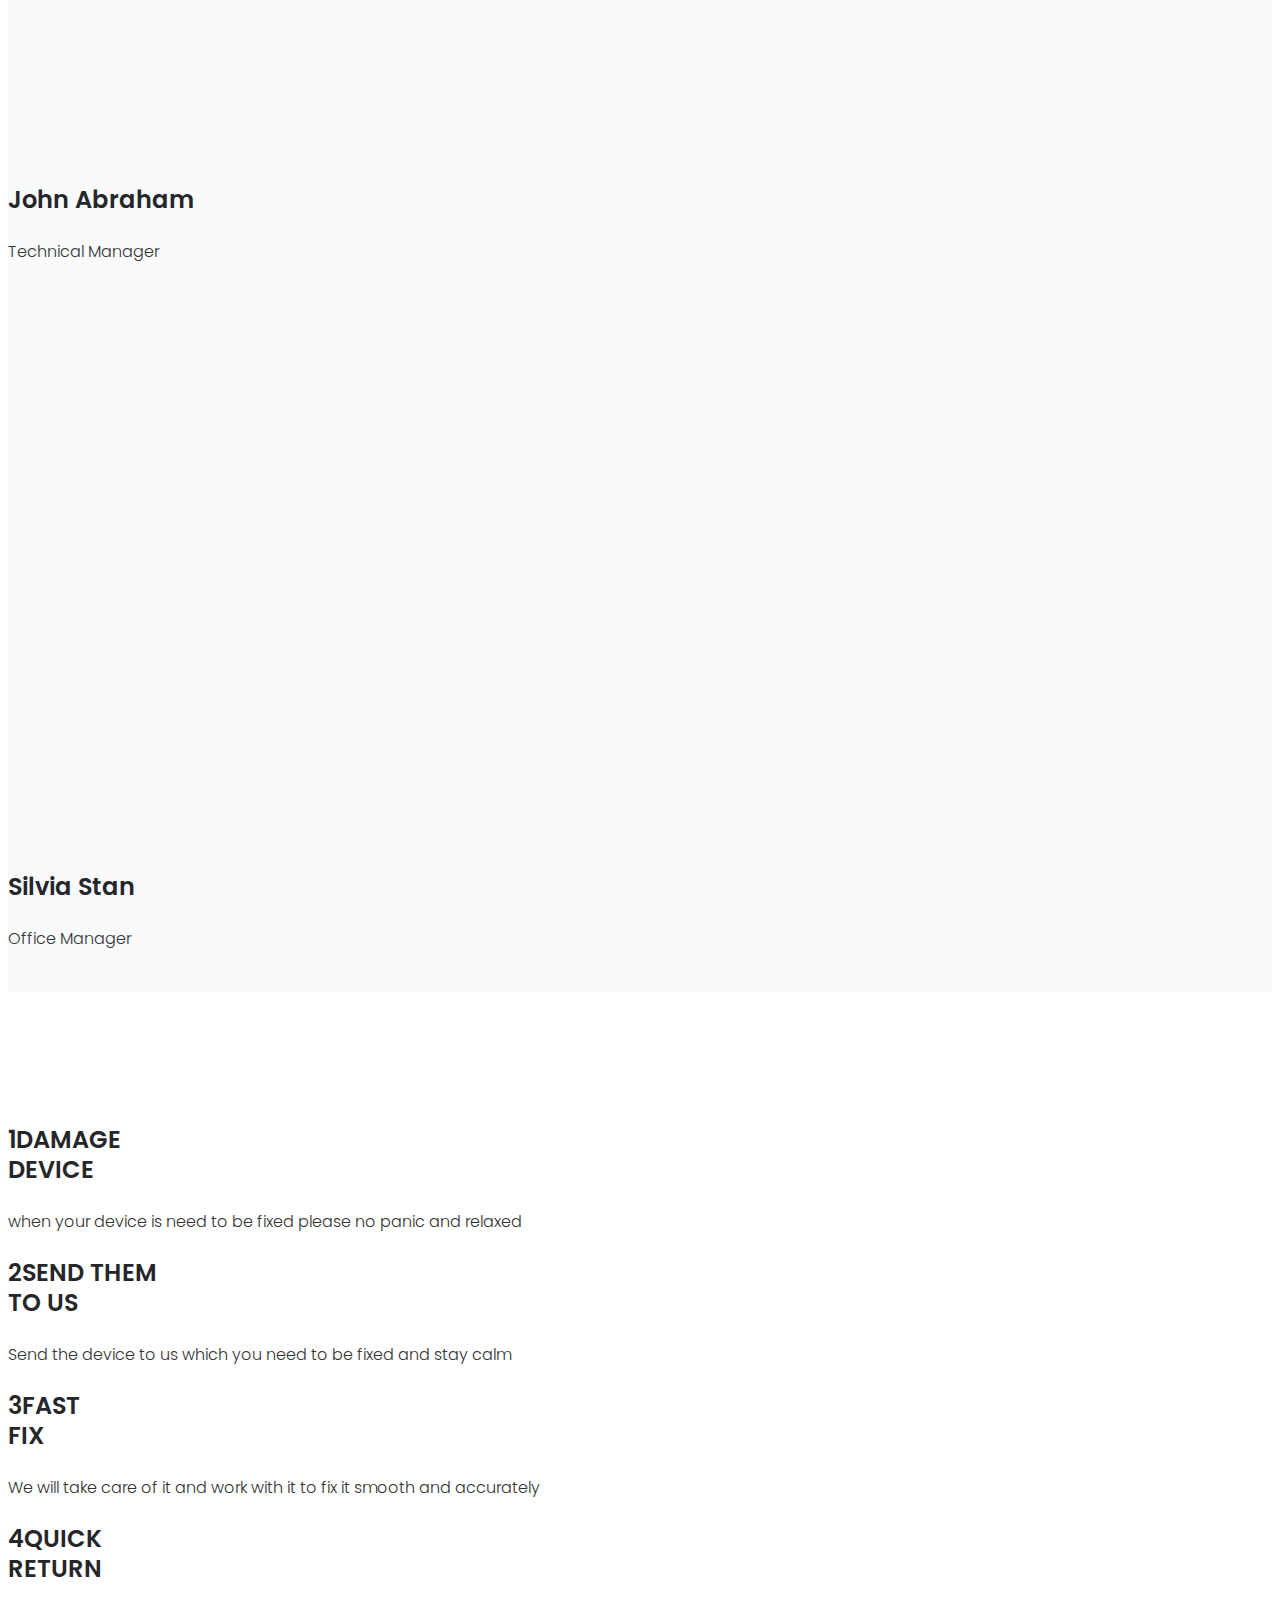
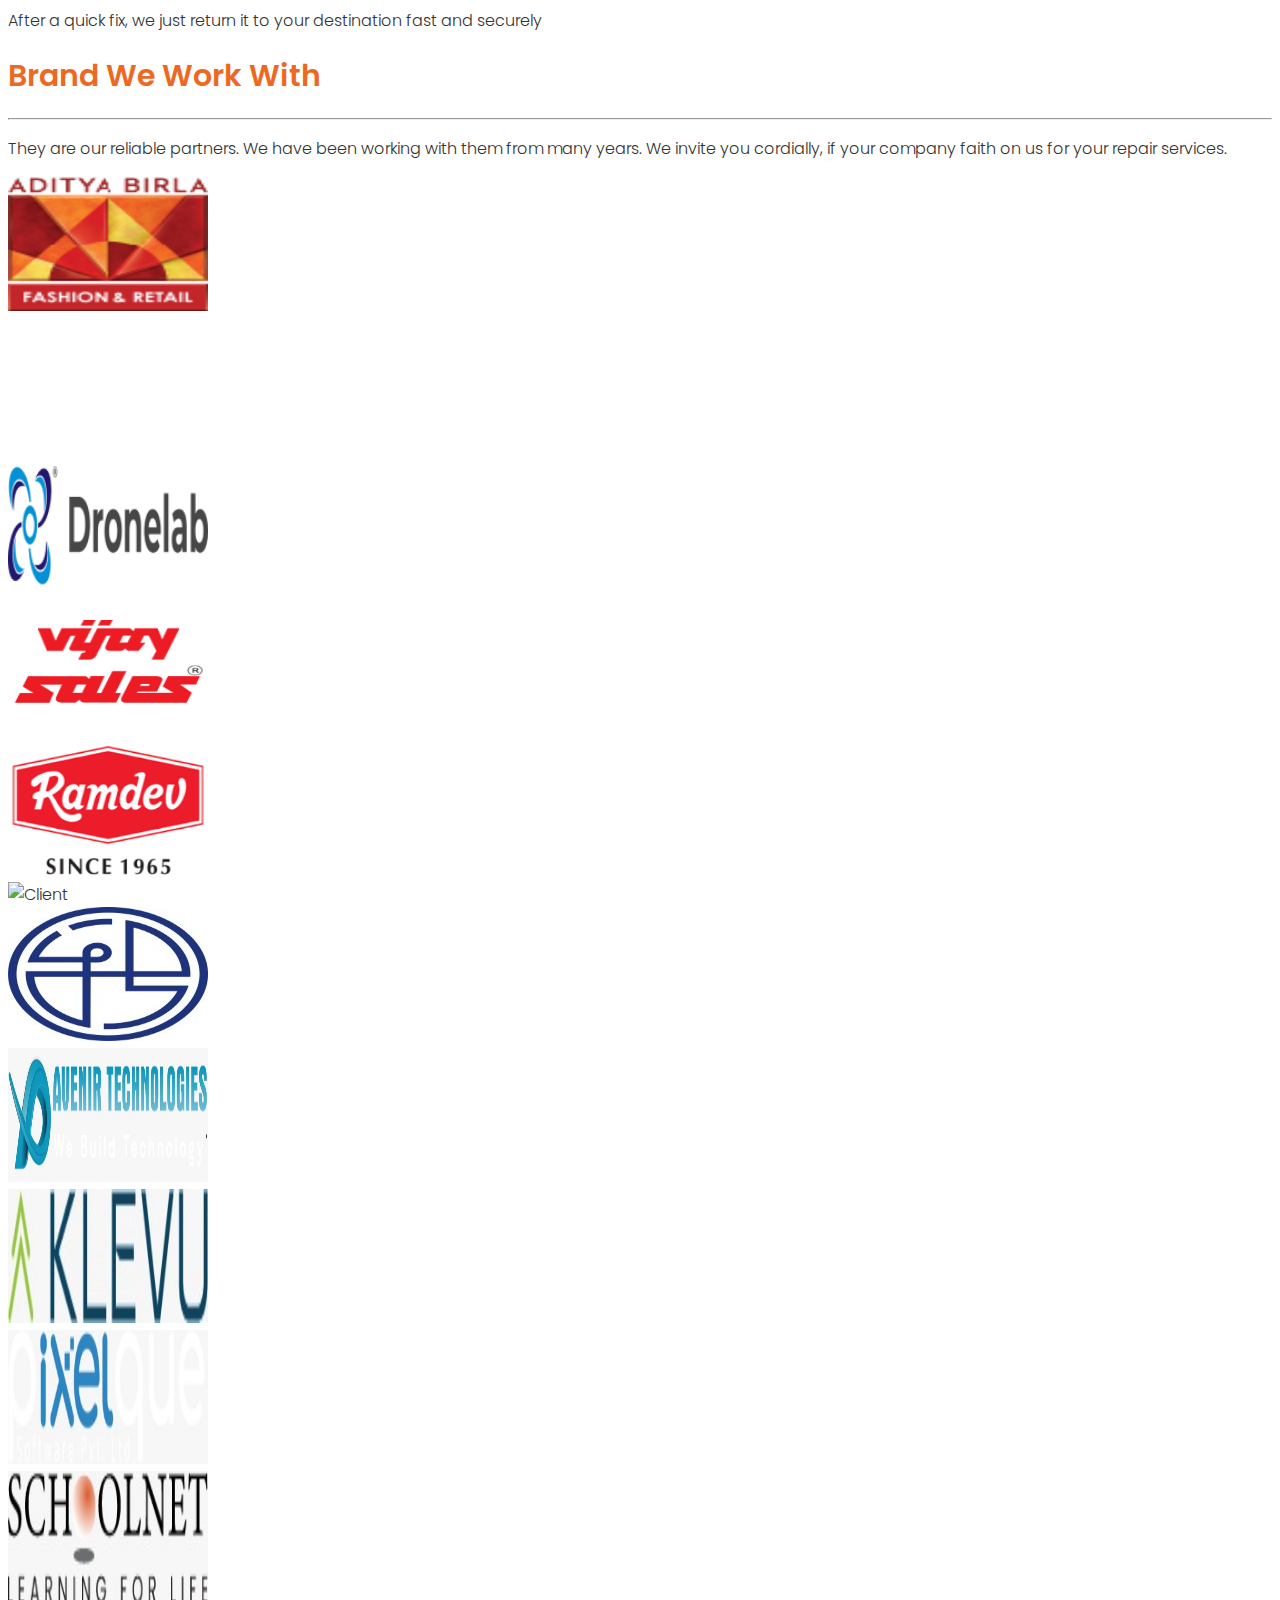
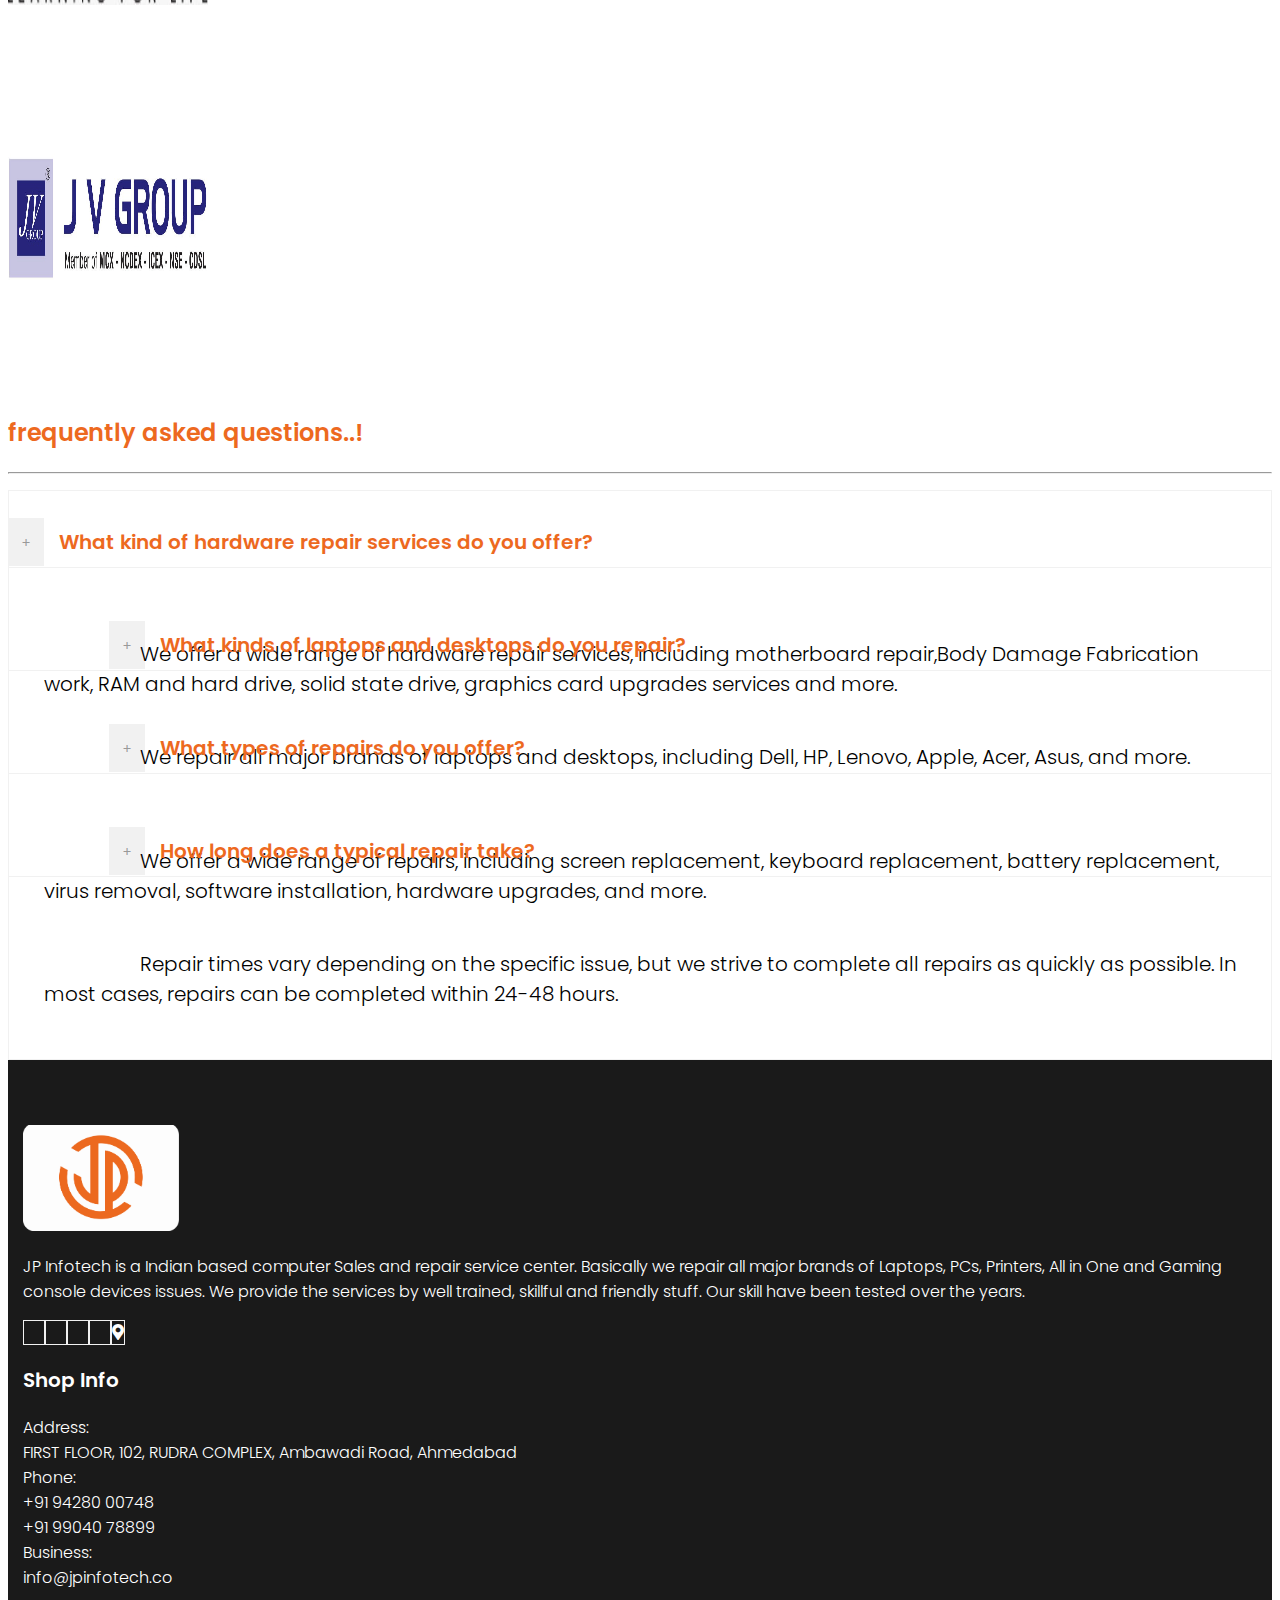
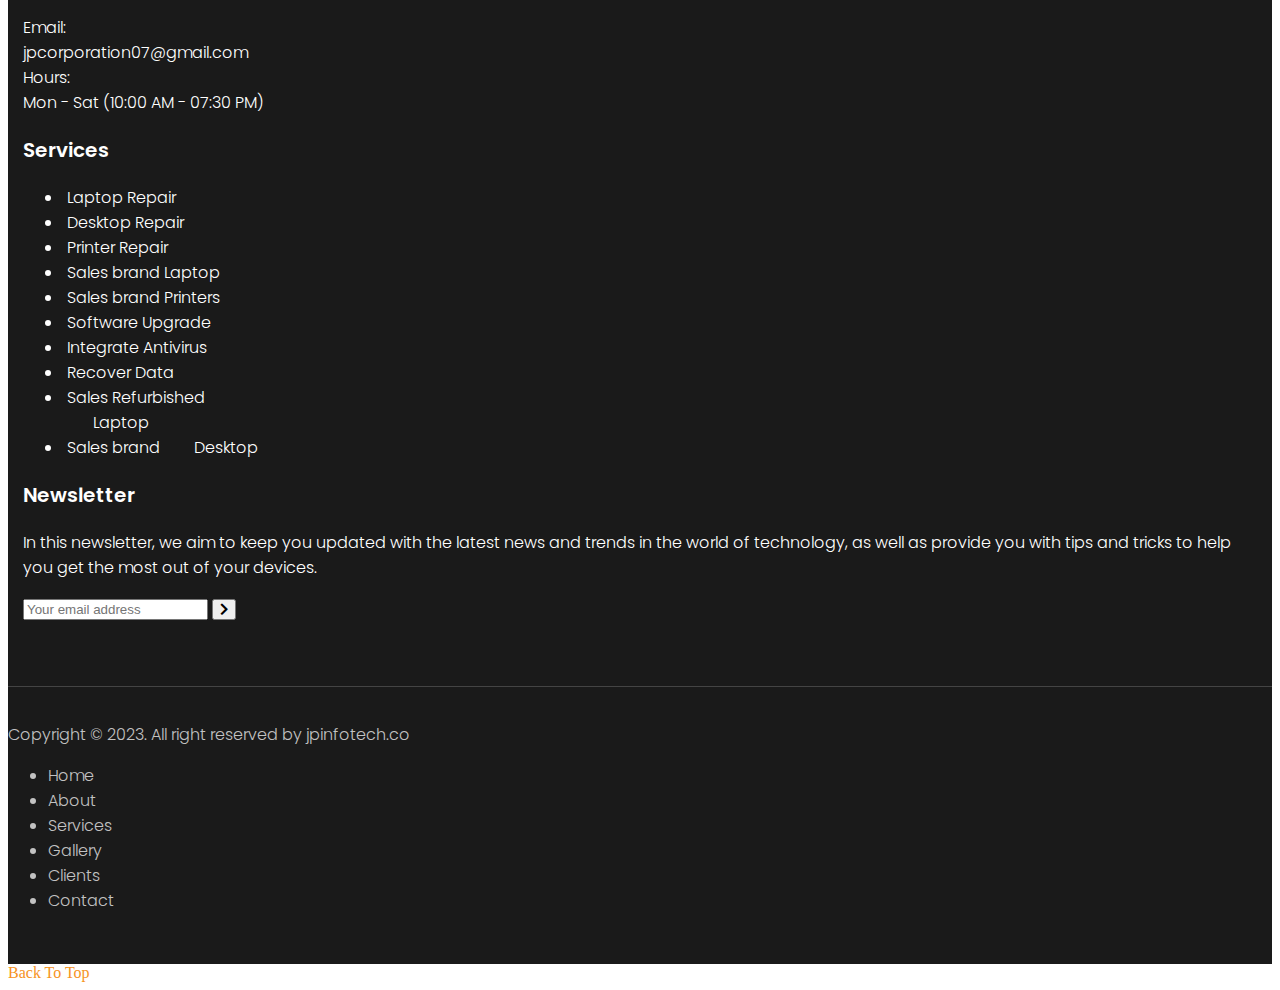
==== commit 03ba6fd7: "Changes from client" ====
--- a/about.html
+++ b/about.html
@@ -4157,7 +4157,7 @@
                           id="menu-item-925"
                           class="menu-item menu-item-type-custom menu-item-object-custom menu-item-has-children menu-item-925"
                         >
-                          <a href="blog.html">Blog</a>
+                          <a href="client.html">Clients</a>
                         </li>
                         <li
                           id="menu-item-948"
@@ -5277,11 +5277,12 @@
                                                       We offer a wide range of
                                                       hardware repair services,
                                                       including motherboard
-                                                      repair, power supply
-                                                      replacement, RAM and hard
-                                                      drive upgrades, graphics
-                                                      card repair or
-                                                      replacement, and more.
+                                                      repair,Body Damage
+                                                      Fabrication work, RAM and
+                                                      hard drive, solid state
+                                                      drive, graphics card
+                                                      upgrades services and
+                                                      more.
                                                     </p>
                                                   </div>
                                                 </div>
@@ -5484,7 +5485,7 @@
                     <p>
                       JP Infotech is a Indian based computer Sales and repair
                       service center. Basically we repair all major brands of
-                      PCs, Laptops, PCs, Printers, All in One and Gaming console
+                      Laptops, PCs, Printers, All in One and Gaming console
                       devices issues. We provide the services by well trained,
                       skillful and friendly stuff. Our skill have been tested
                       over the years.
@@ -5531,7 +5532,10 @@
                   </div>
                   <div class="contact-info divider-line">
                     <div class="contact-heading">Phone:</div>
-                    <div class="contact-details">+91 99040 78899</div>
+                    <div class="contact-details">
+                      +91 94280 00748<br />
+                      <span>+91 99040 78899</span>
+                    </div>
                     <div class="contact-heading">Business:</div>
                     <div class="contact-details color-primary">
                       <a
@@ -5610,7 +5614,7 @@
                     <li>
                       <a href="#">
                         <i class="fa fa-long-arrow-right fa-footer"></i>
-                        Recover Date
+                        Recover Data
                       </a>
                     </li>
                     <li>
@@ -5738,7 +5742,7 @@
                     id="menu-item-92"
                     class="menu-item menu-item-type-custom menu-item-object-custom menu-item-92"
                   >
-                    <a href="blog.html">Blog</a>
+                    <a href="client.html">Clients</a>
                   </li>
                   <li
                     id="menu-item-93"
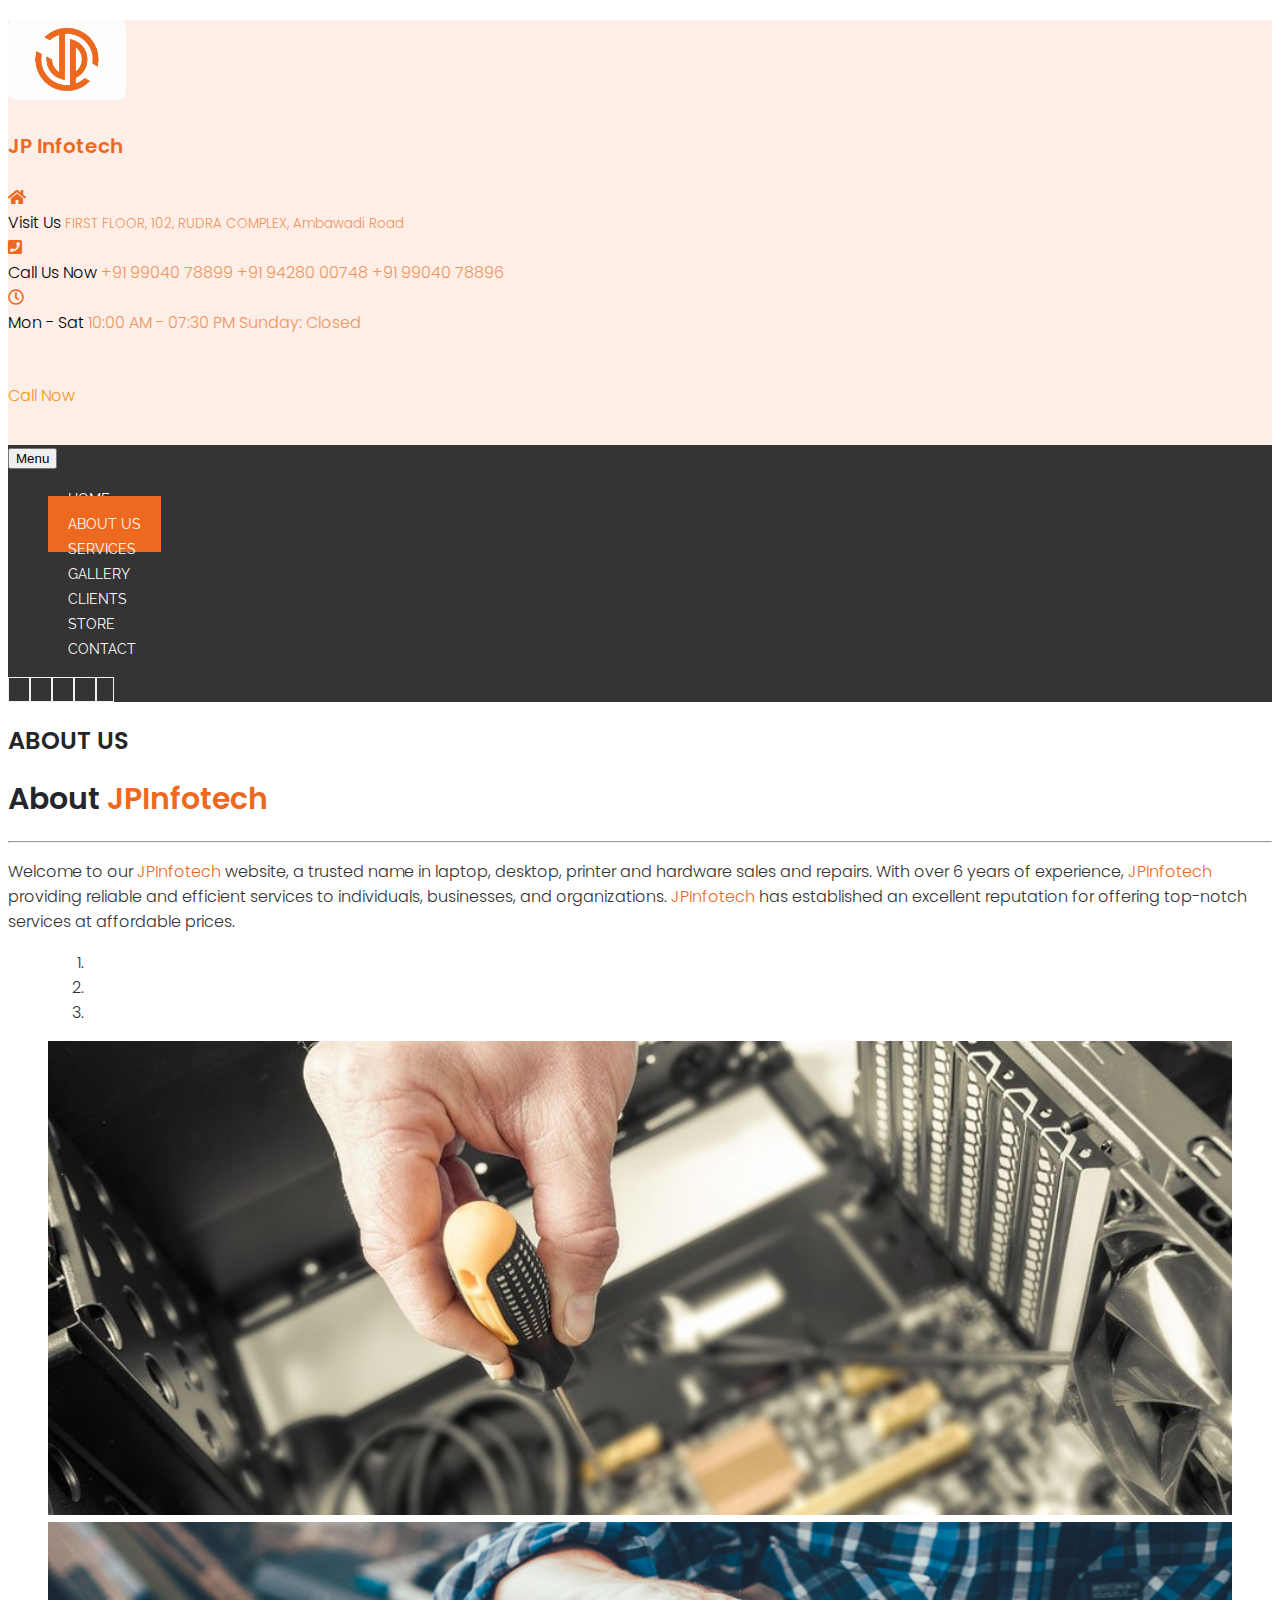
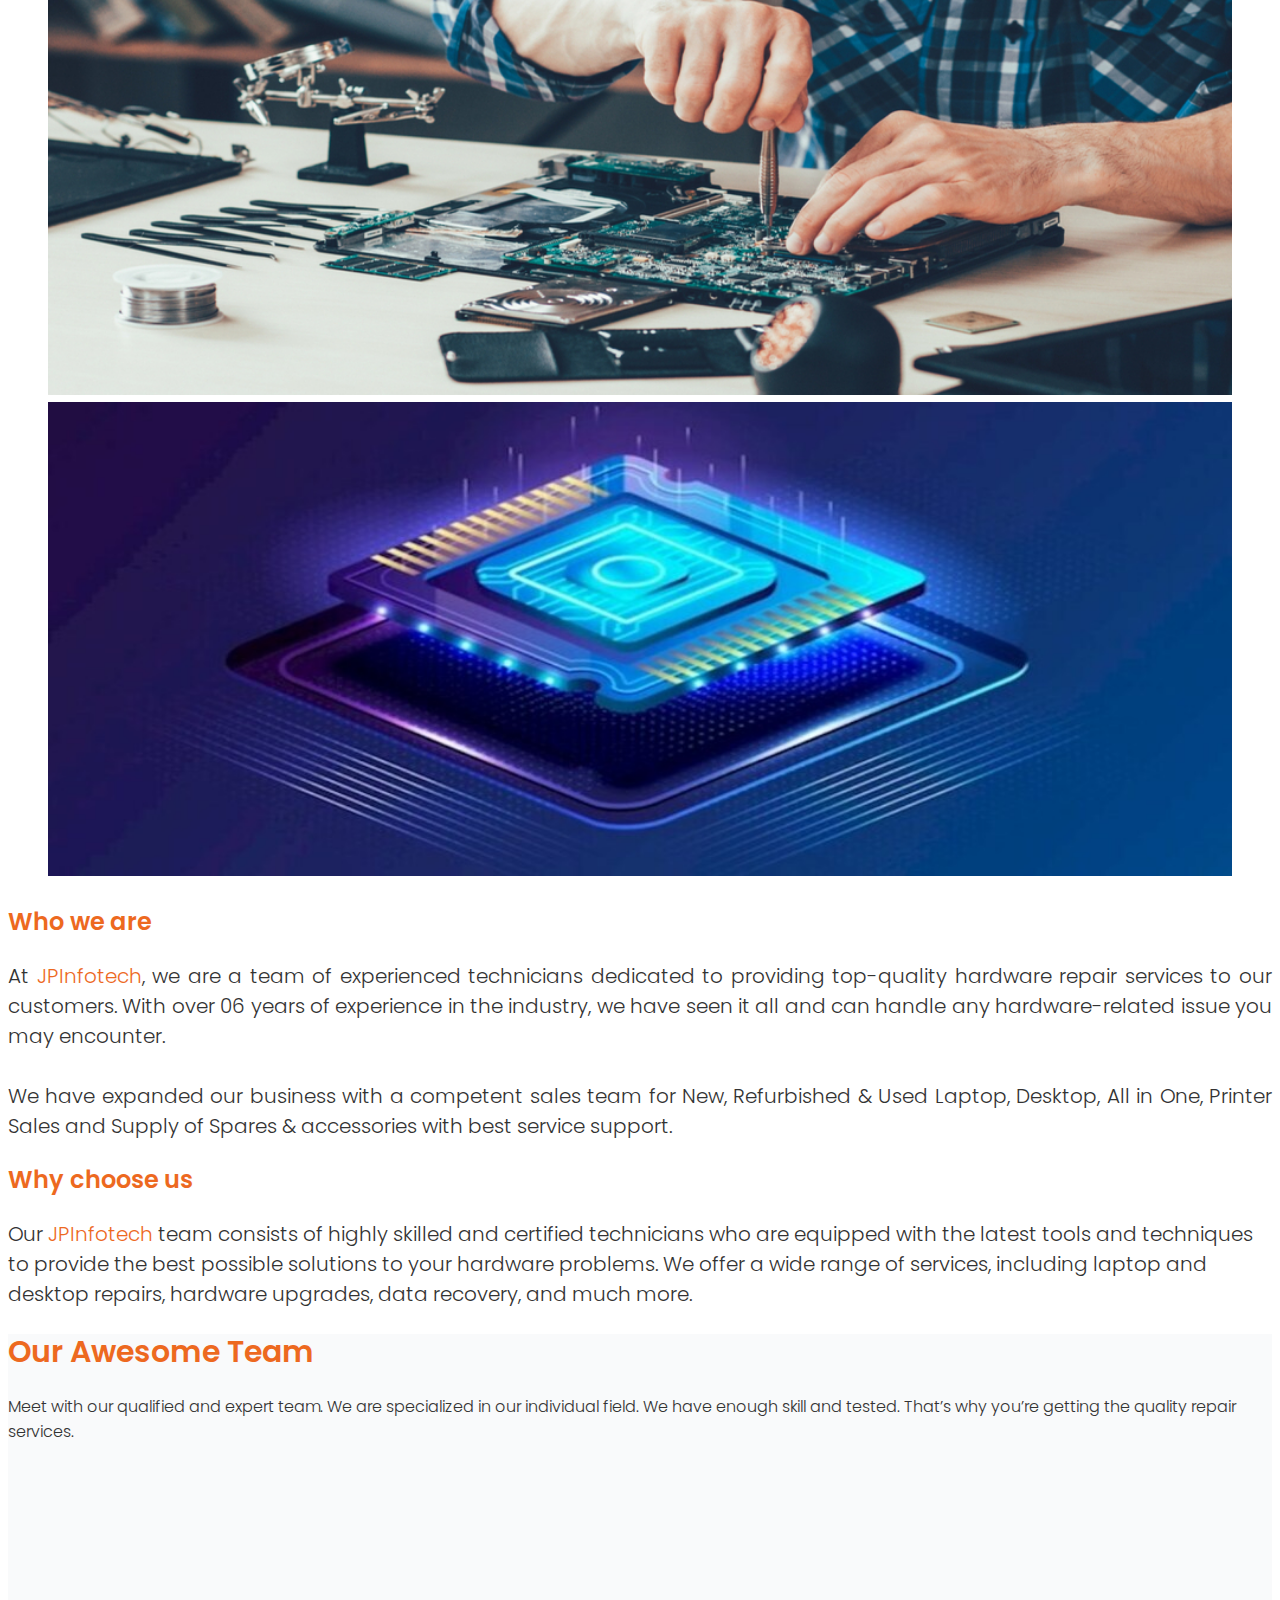
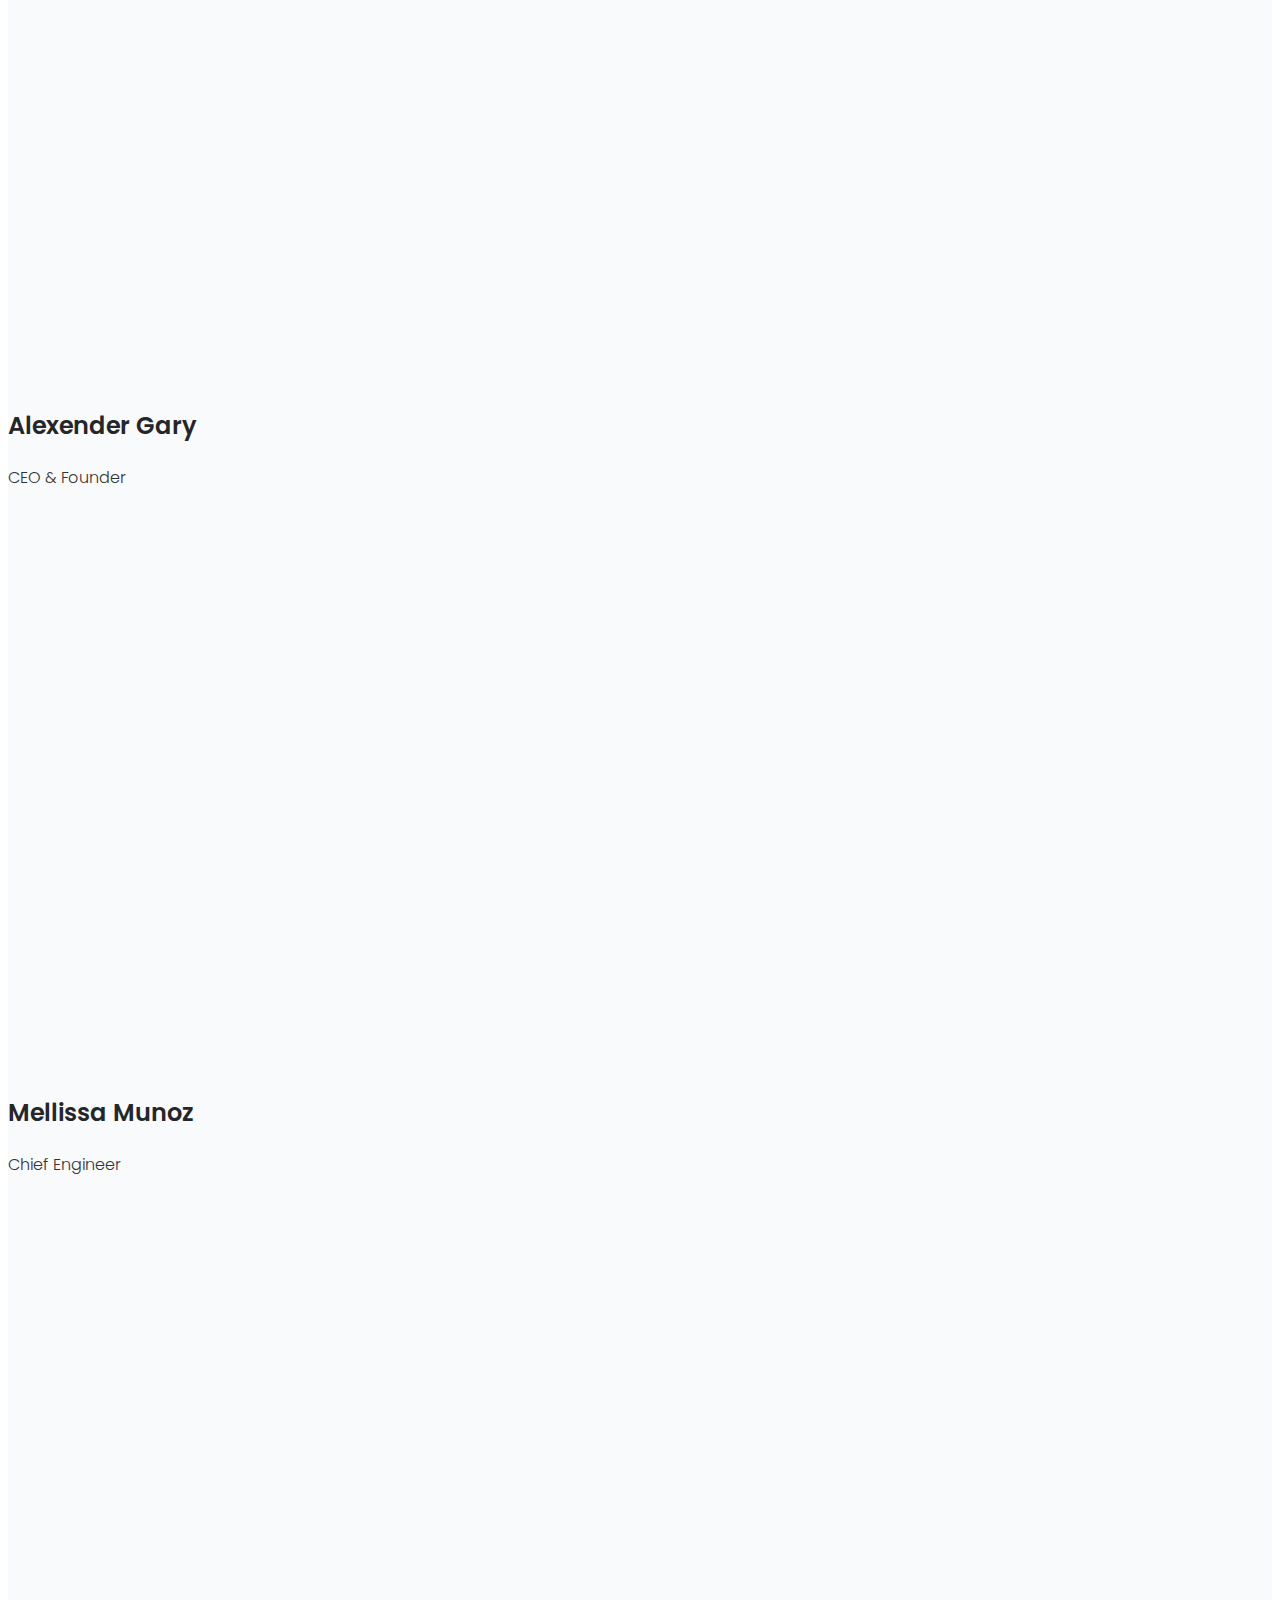
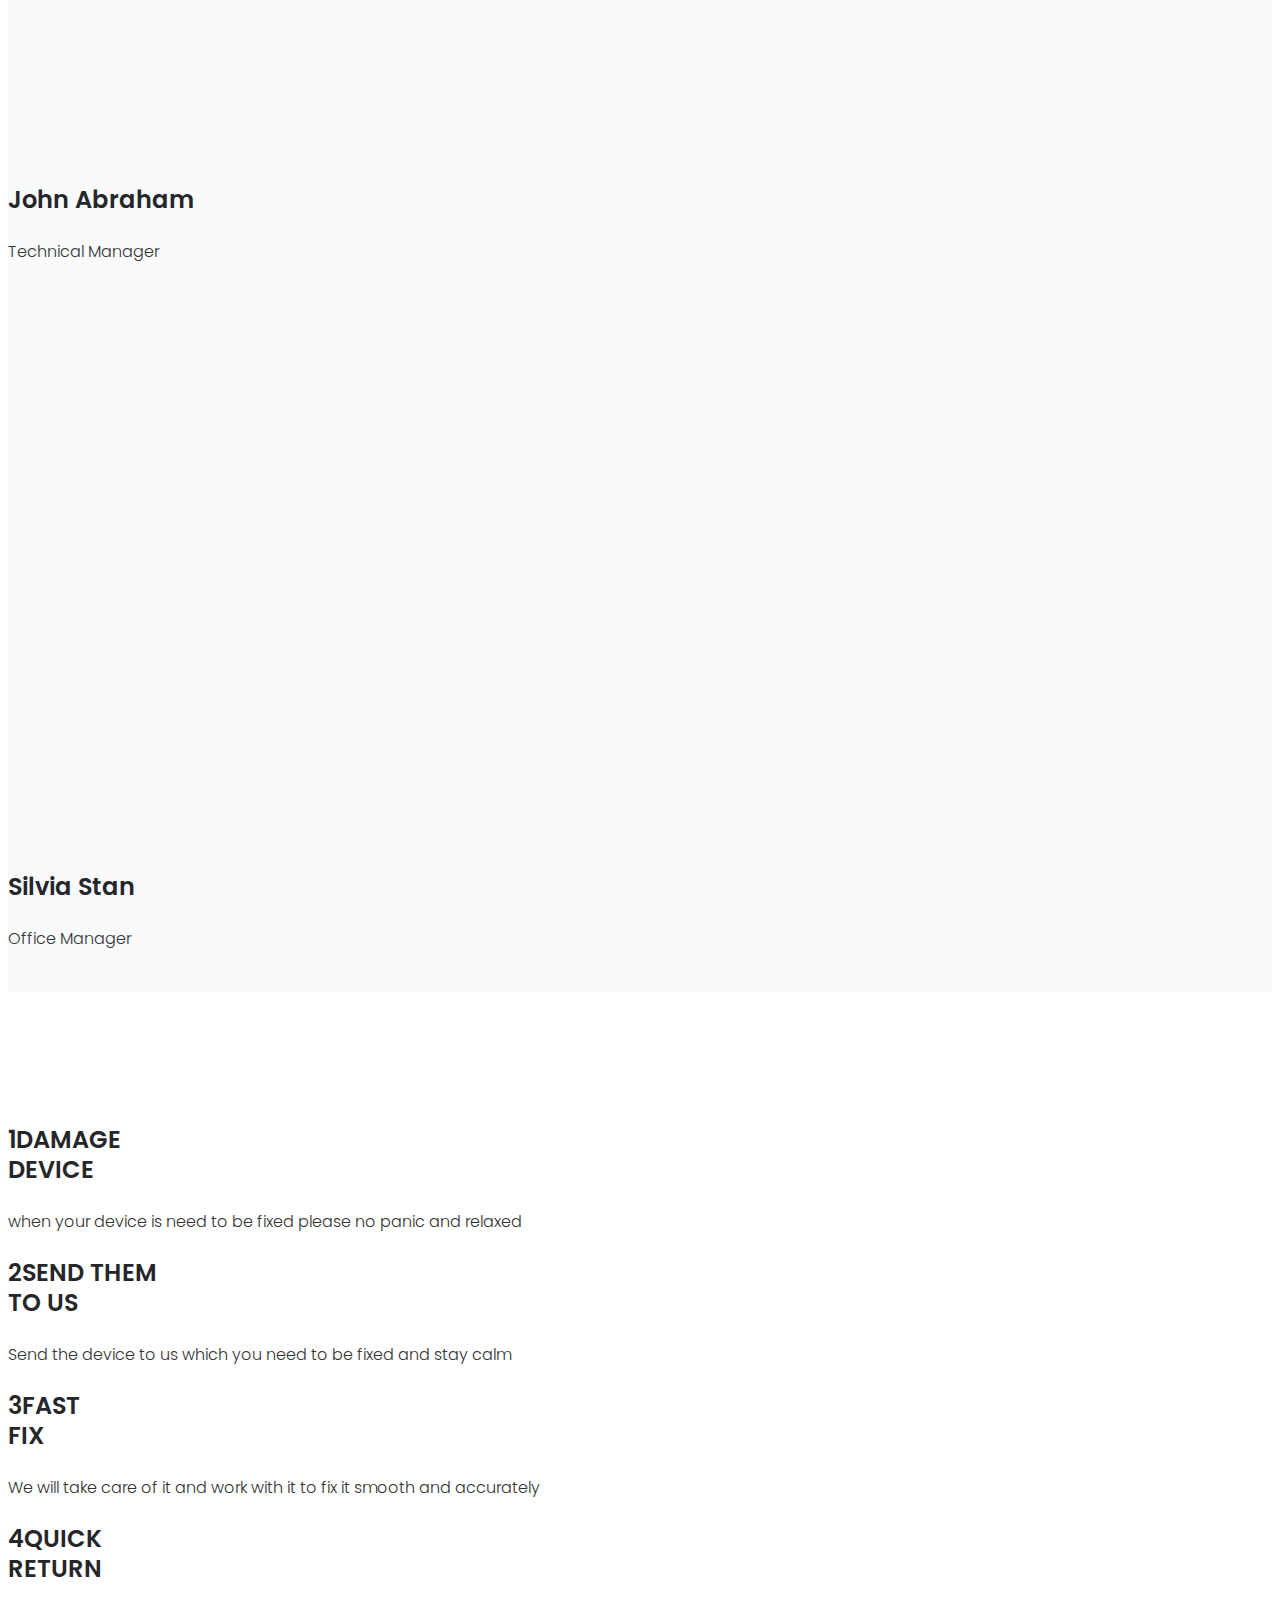
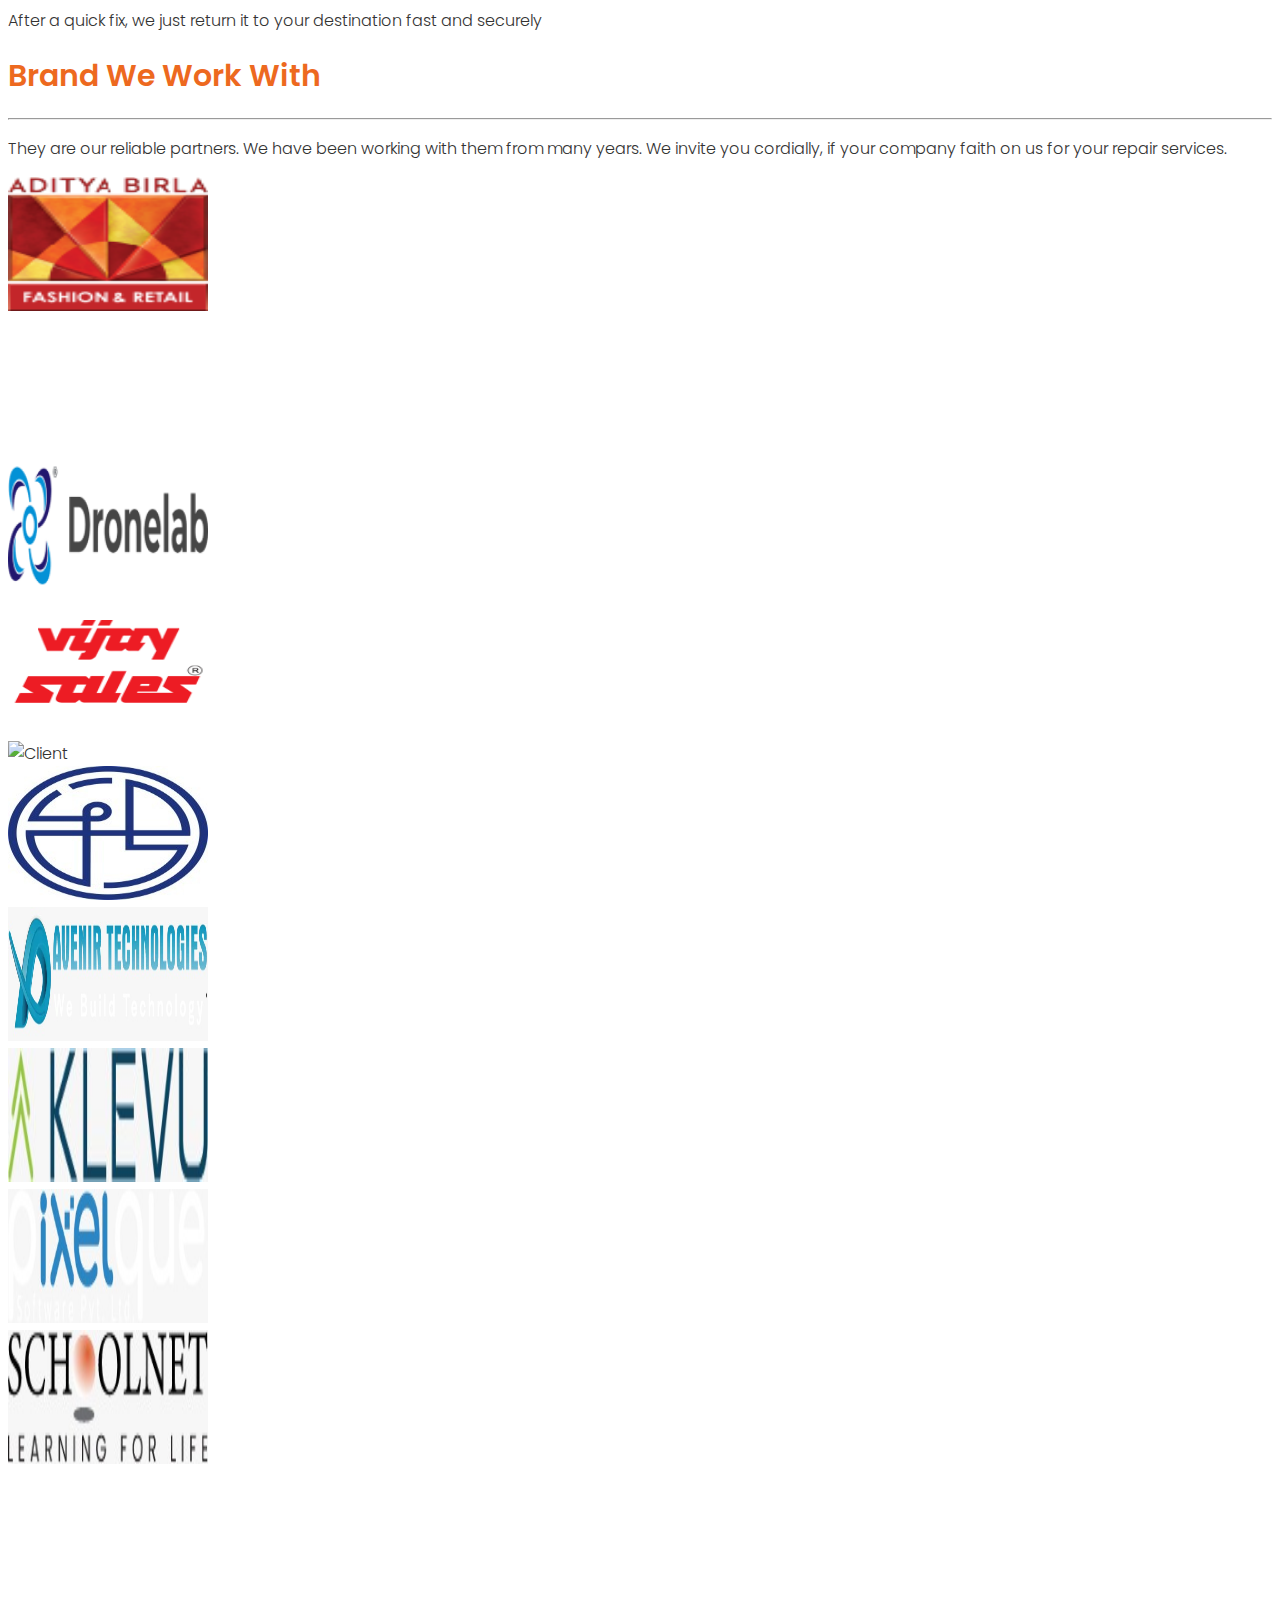
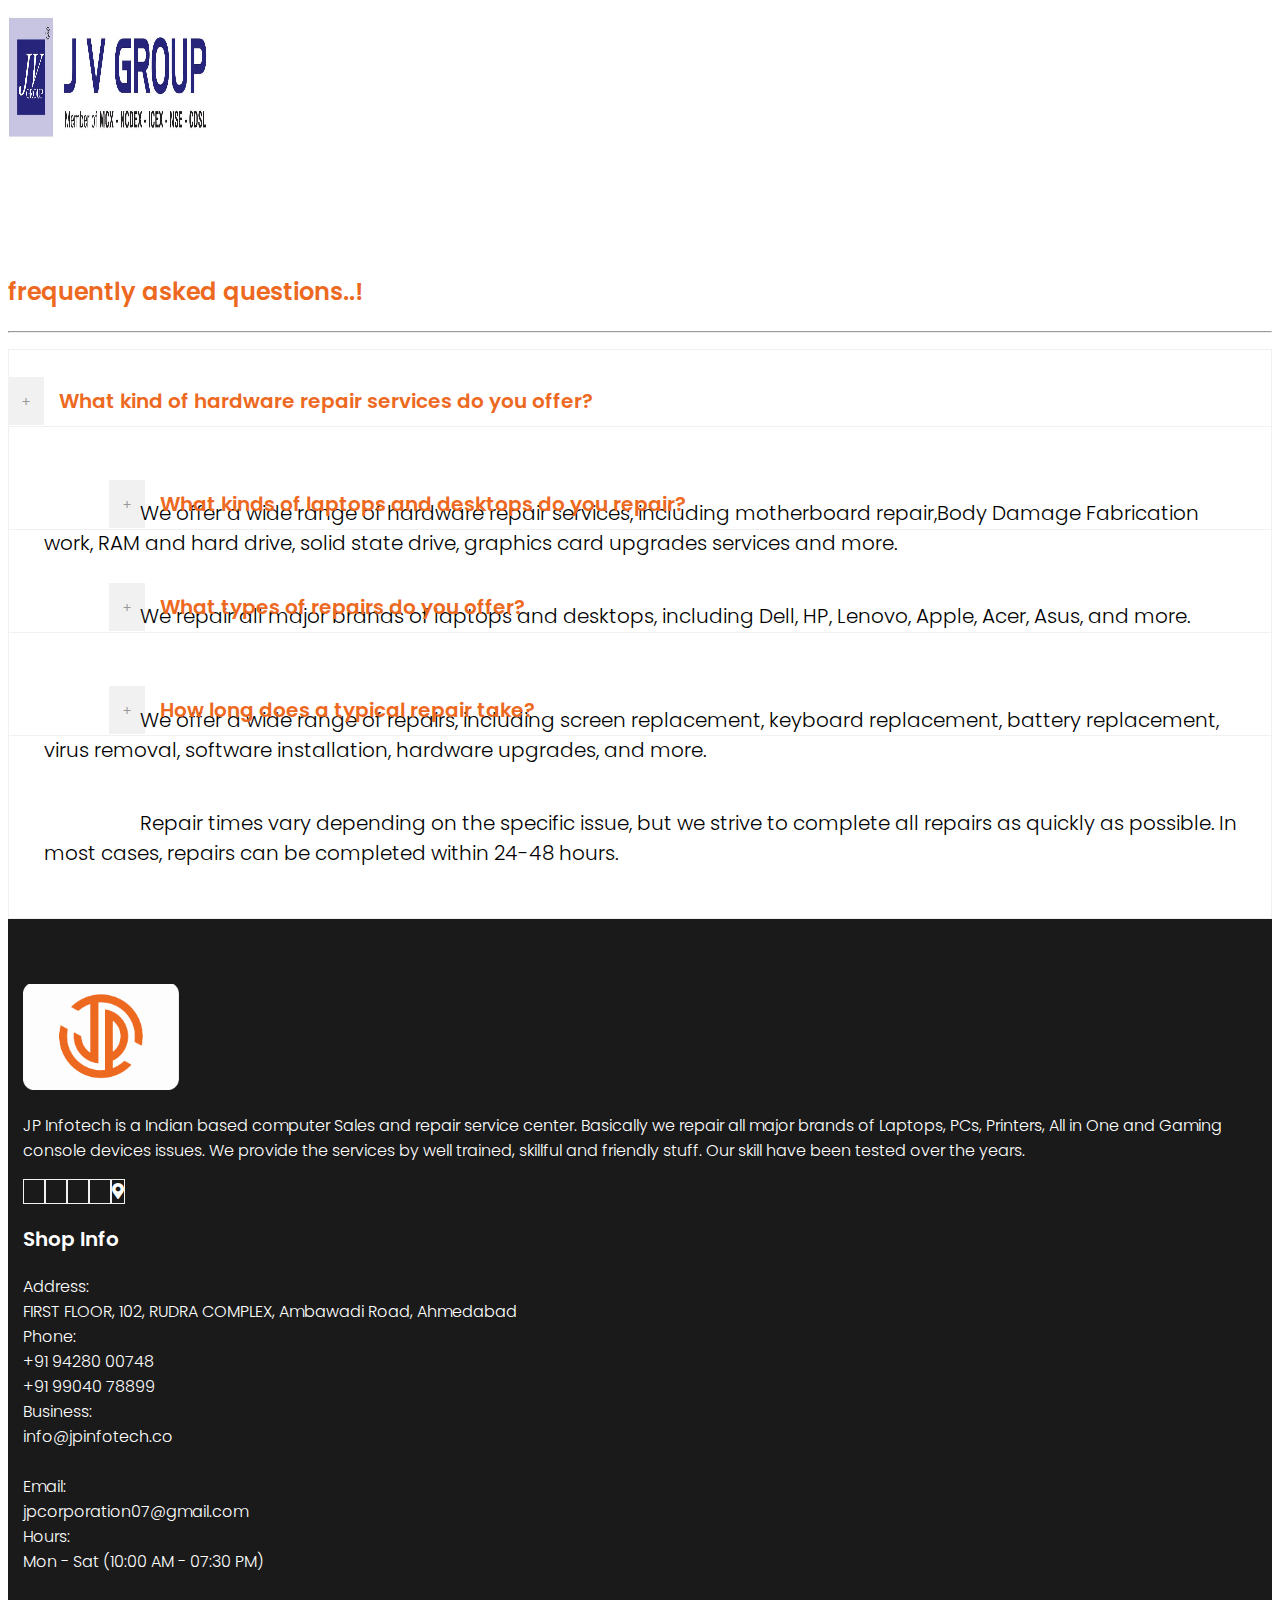
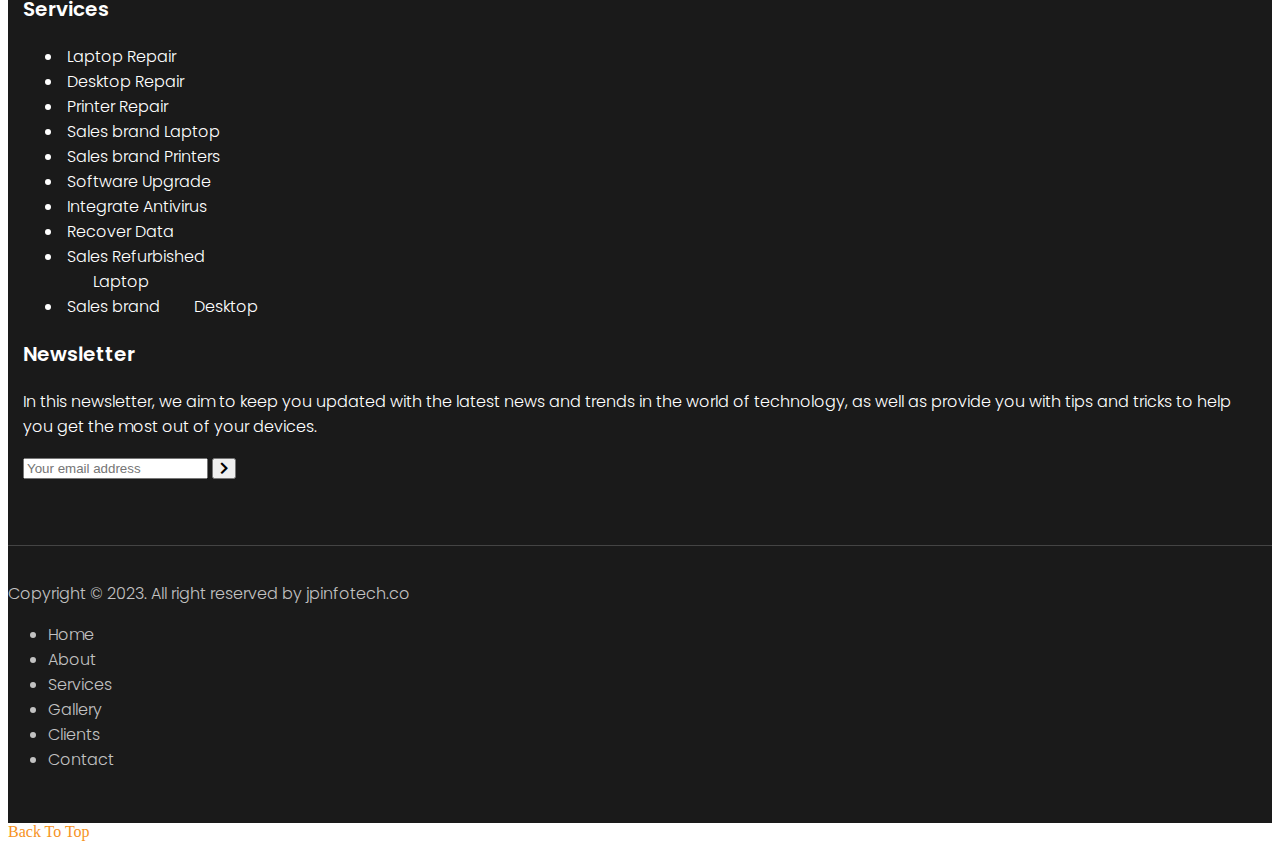
==== commit 47762e22: "Add whatsapp button" ====
--- a/about.html
+++ b/about.html
@@ -4209,6 +4209,14 @@
                     class="btn btn-social-icon"
                   >
                     <i class="fa fa-instagram" style=""></i>
+                  </a>
+                  <a
+                    href="https://wa.me/9904078899"
+                    title="whatsapp"
+                    target="_blank"
+                    class="btn btn-social-icon"
+                  >
+                    <i class="fa fa-whatsapp" style=""></i>
                   </a>
                 </div>
               </div>
@@ -5044,25 +5052,7 @@
                                                   decoding="async"
                                                 />
                                               </div>
-                                              <div class="logo">
-                                                <noscript
-                                                  ><img
-                                                    width="200"
-                                                    height="134"
-                                                    src="images/RAMDEV.png"
-                                                    class="attachment-full size-full"
-                                                    alt="Client"
-                                                    decoding="async" /></noscript
-                                                ><img
-                                                  width="200"
-                                                  height="134"
-                                                  src="images/ramdev.png"
-                                                  data-src="images/ramdev.png"
-                                                  class="lazyload attachment-full size-full"
-                                                  alt="Client"
-                                                  decoding="async"
-                                                />
-                                              </div>
+
                                               <div class="logo">
                                                 <noscript
                                                   ><img
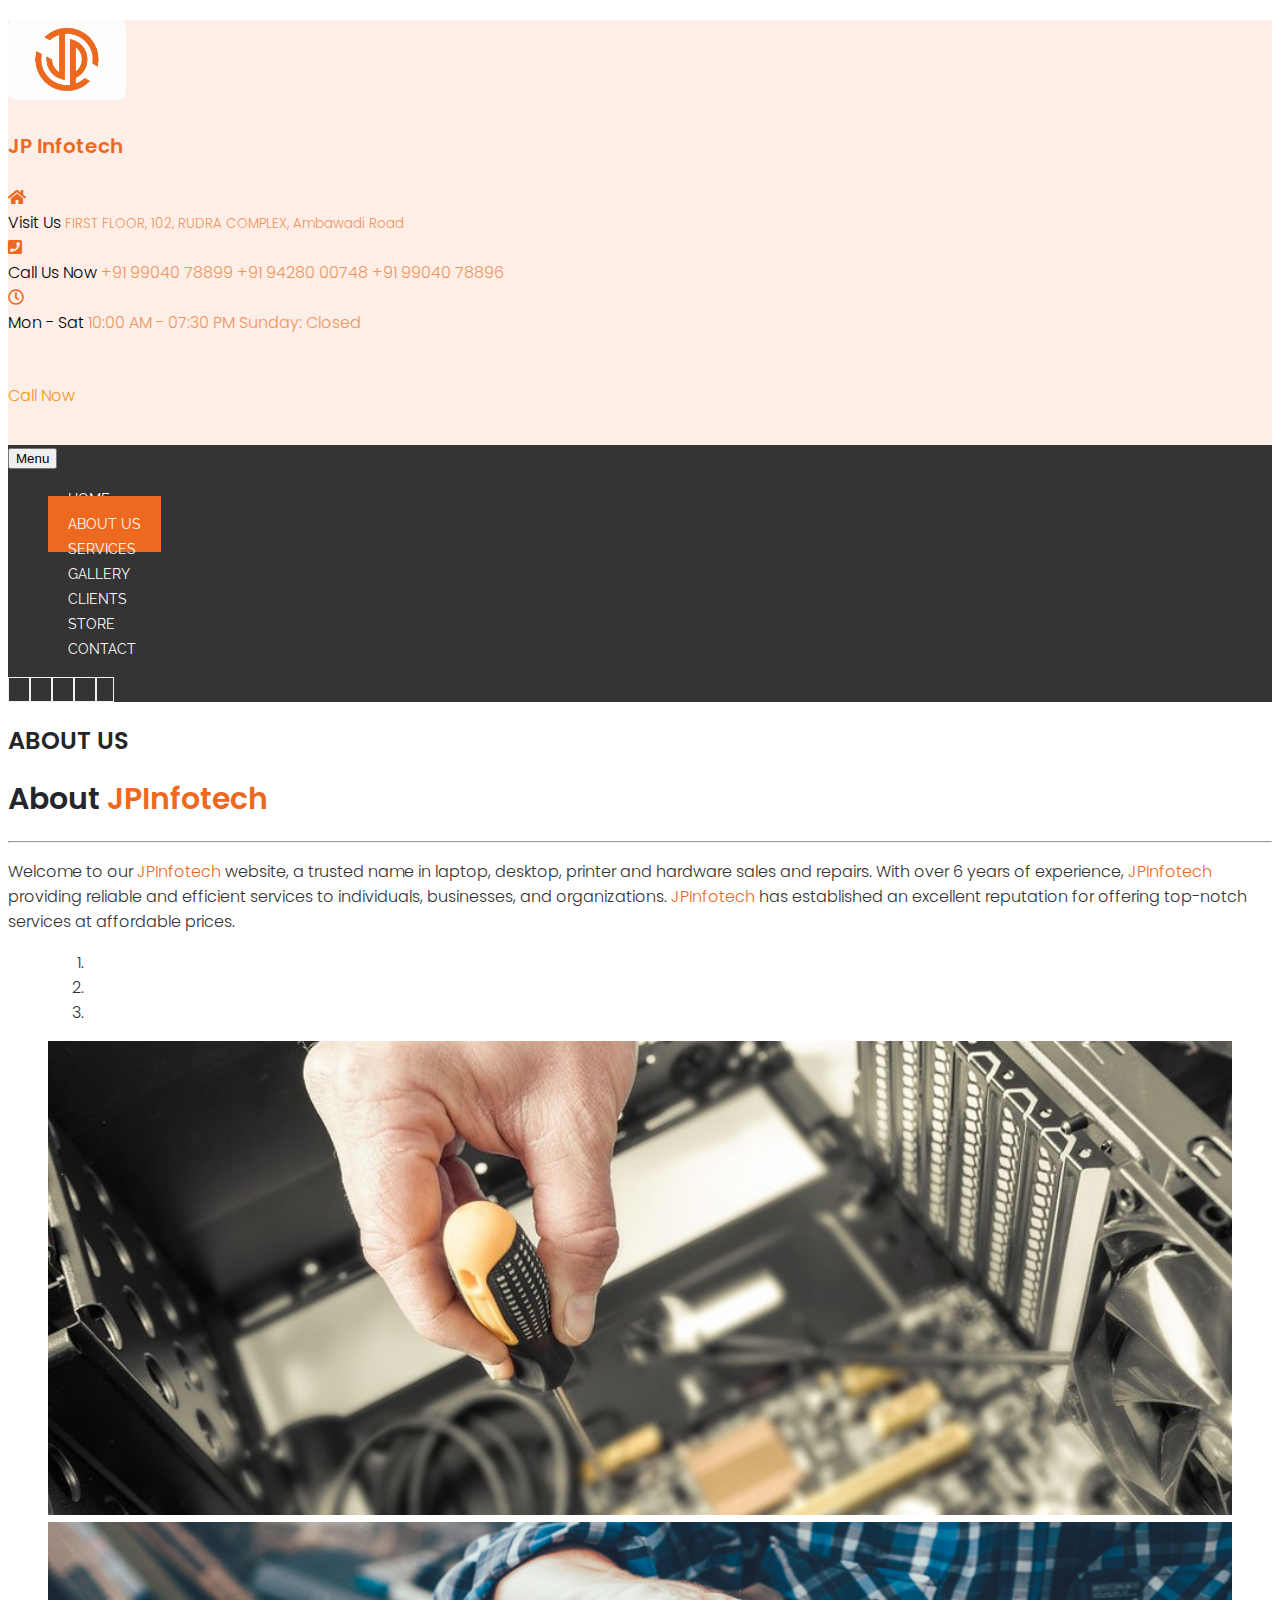
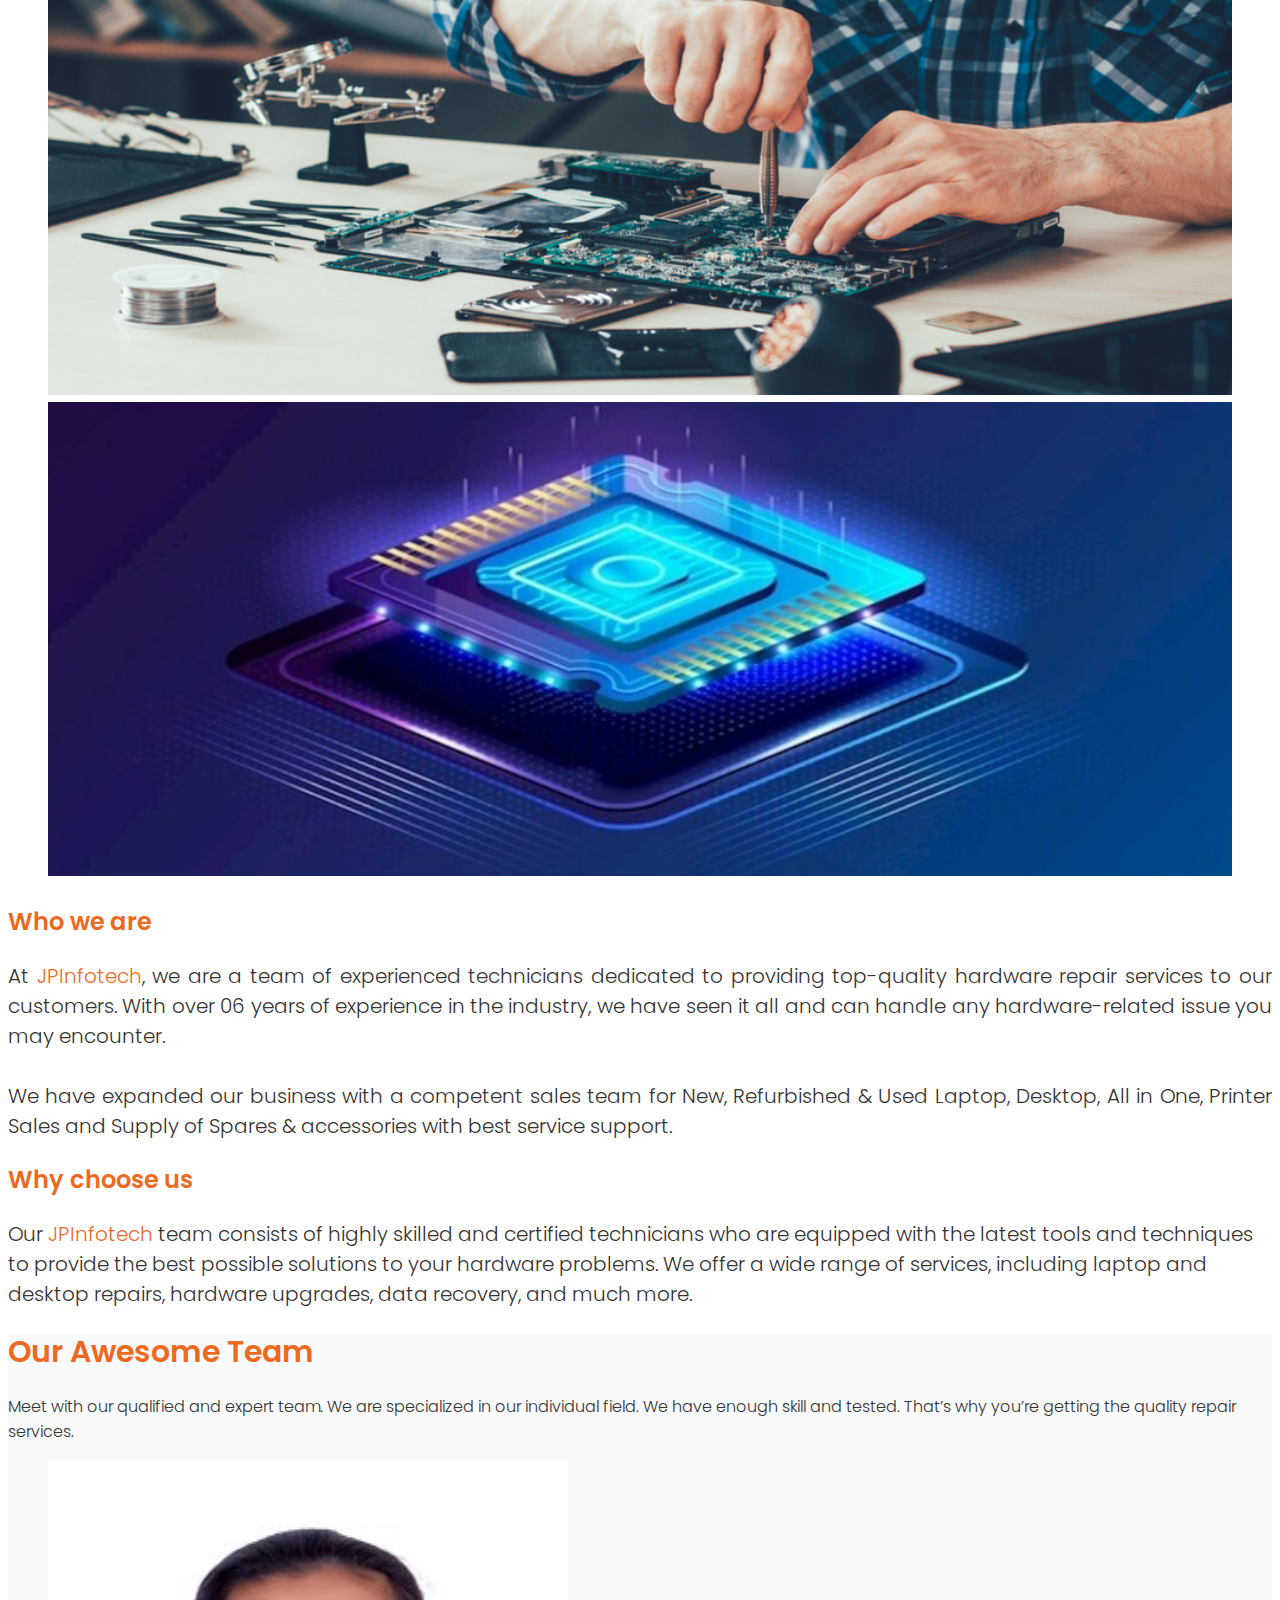
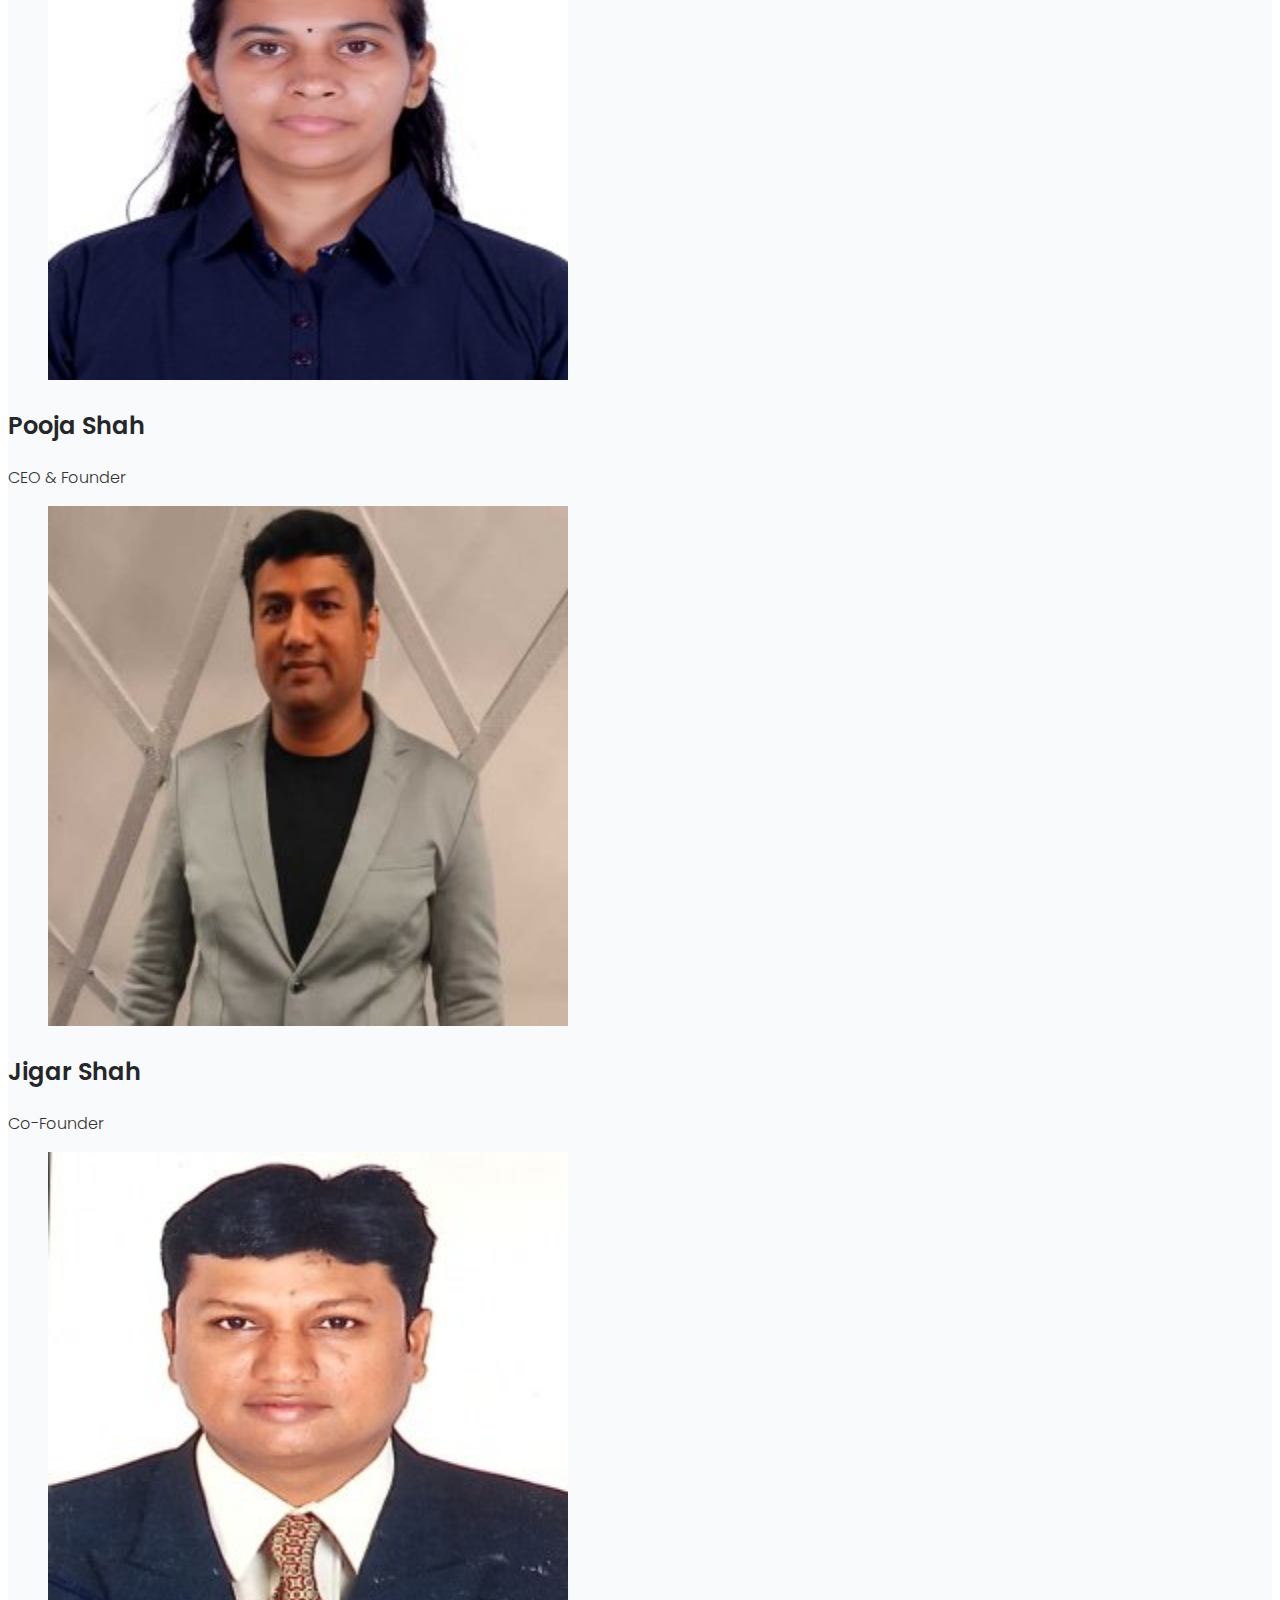
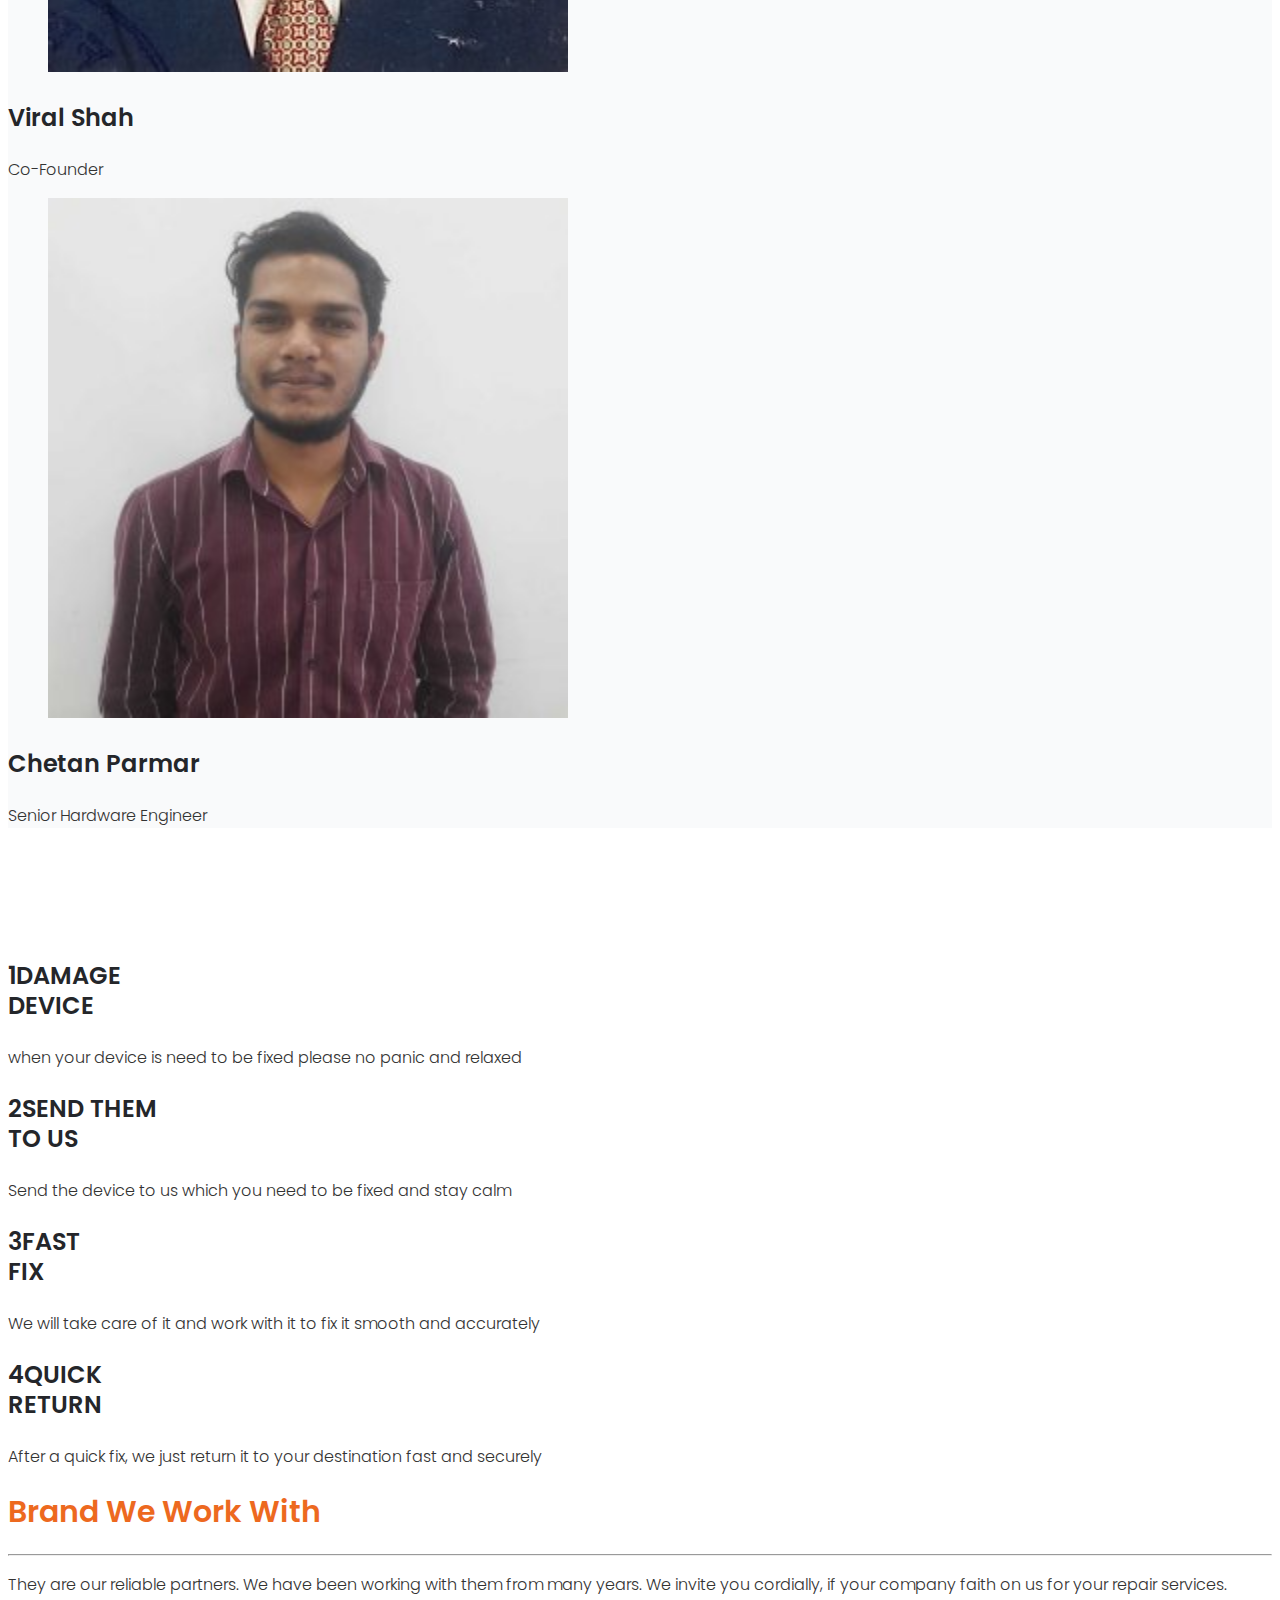
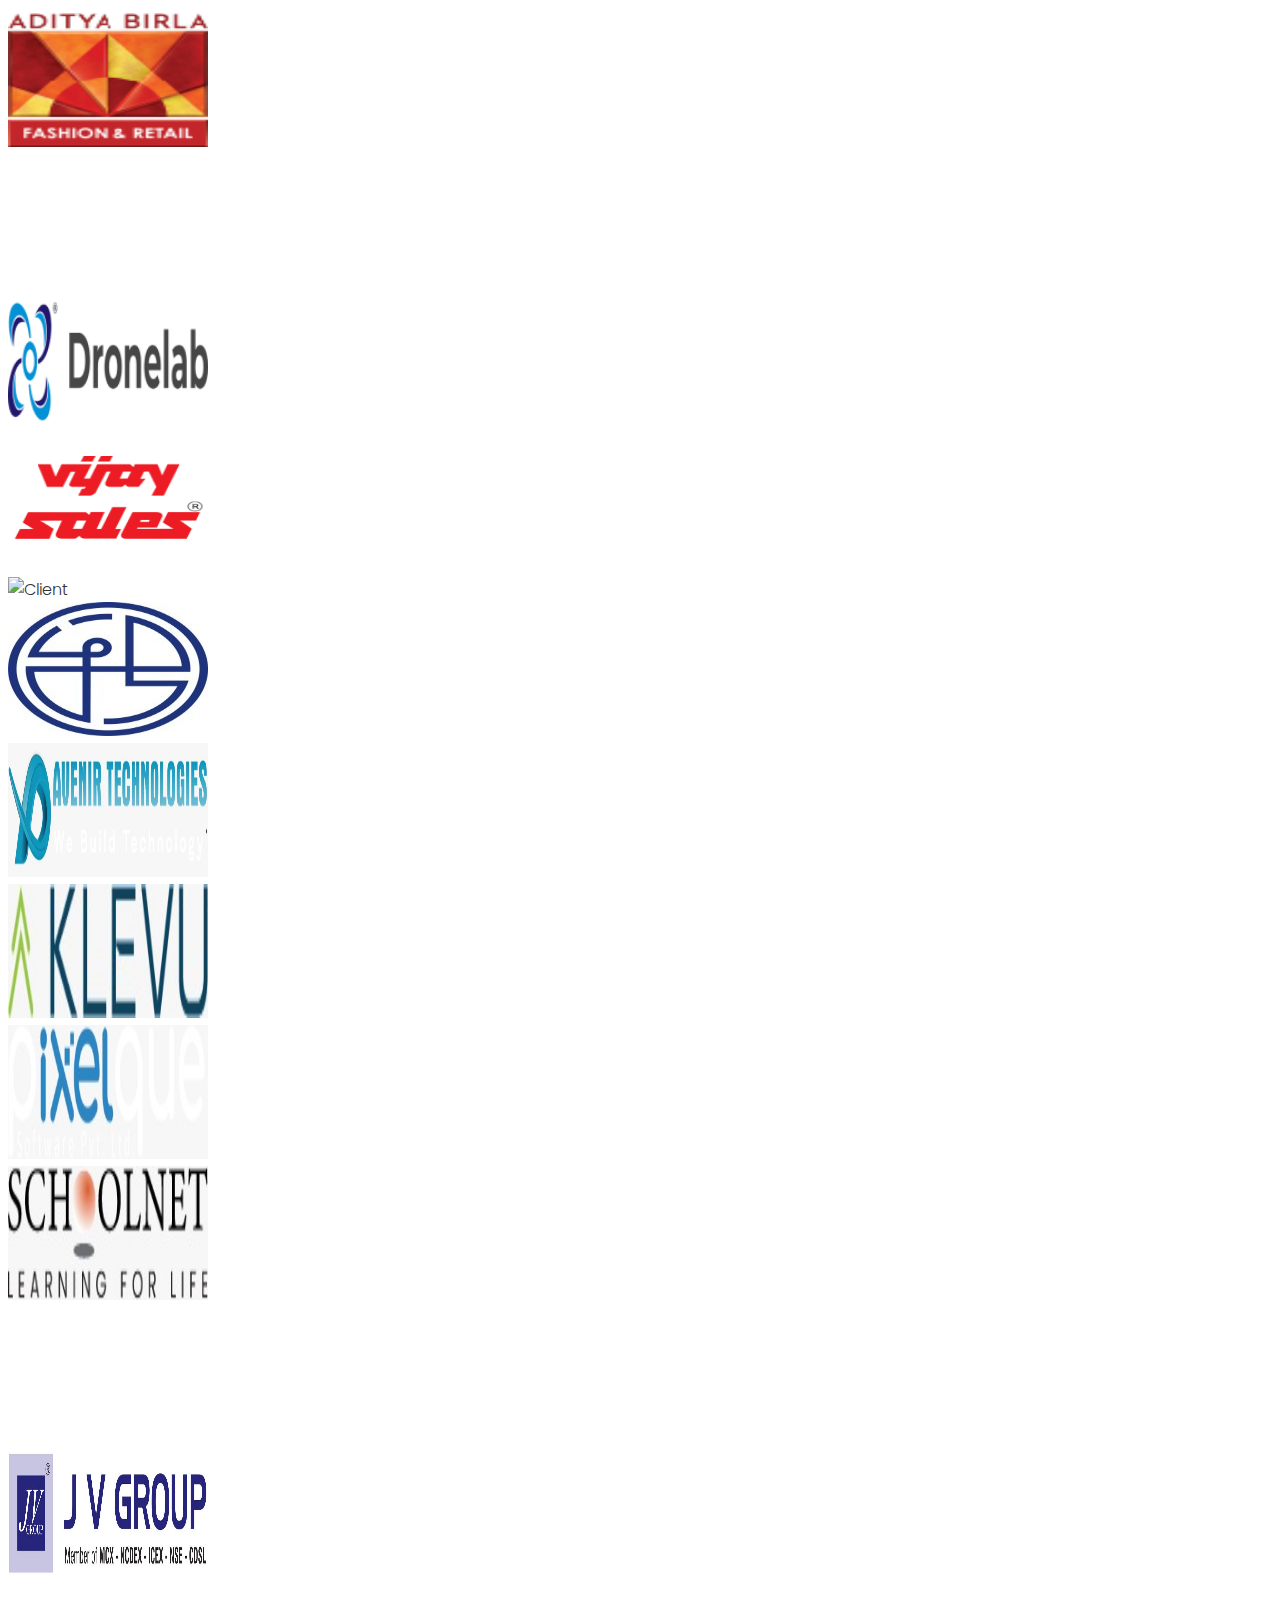
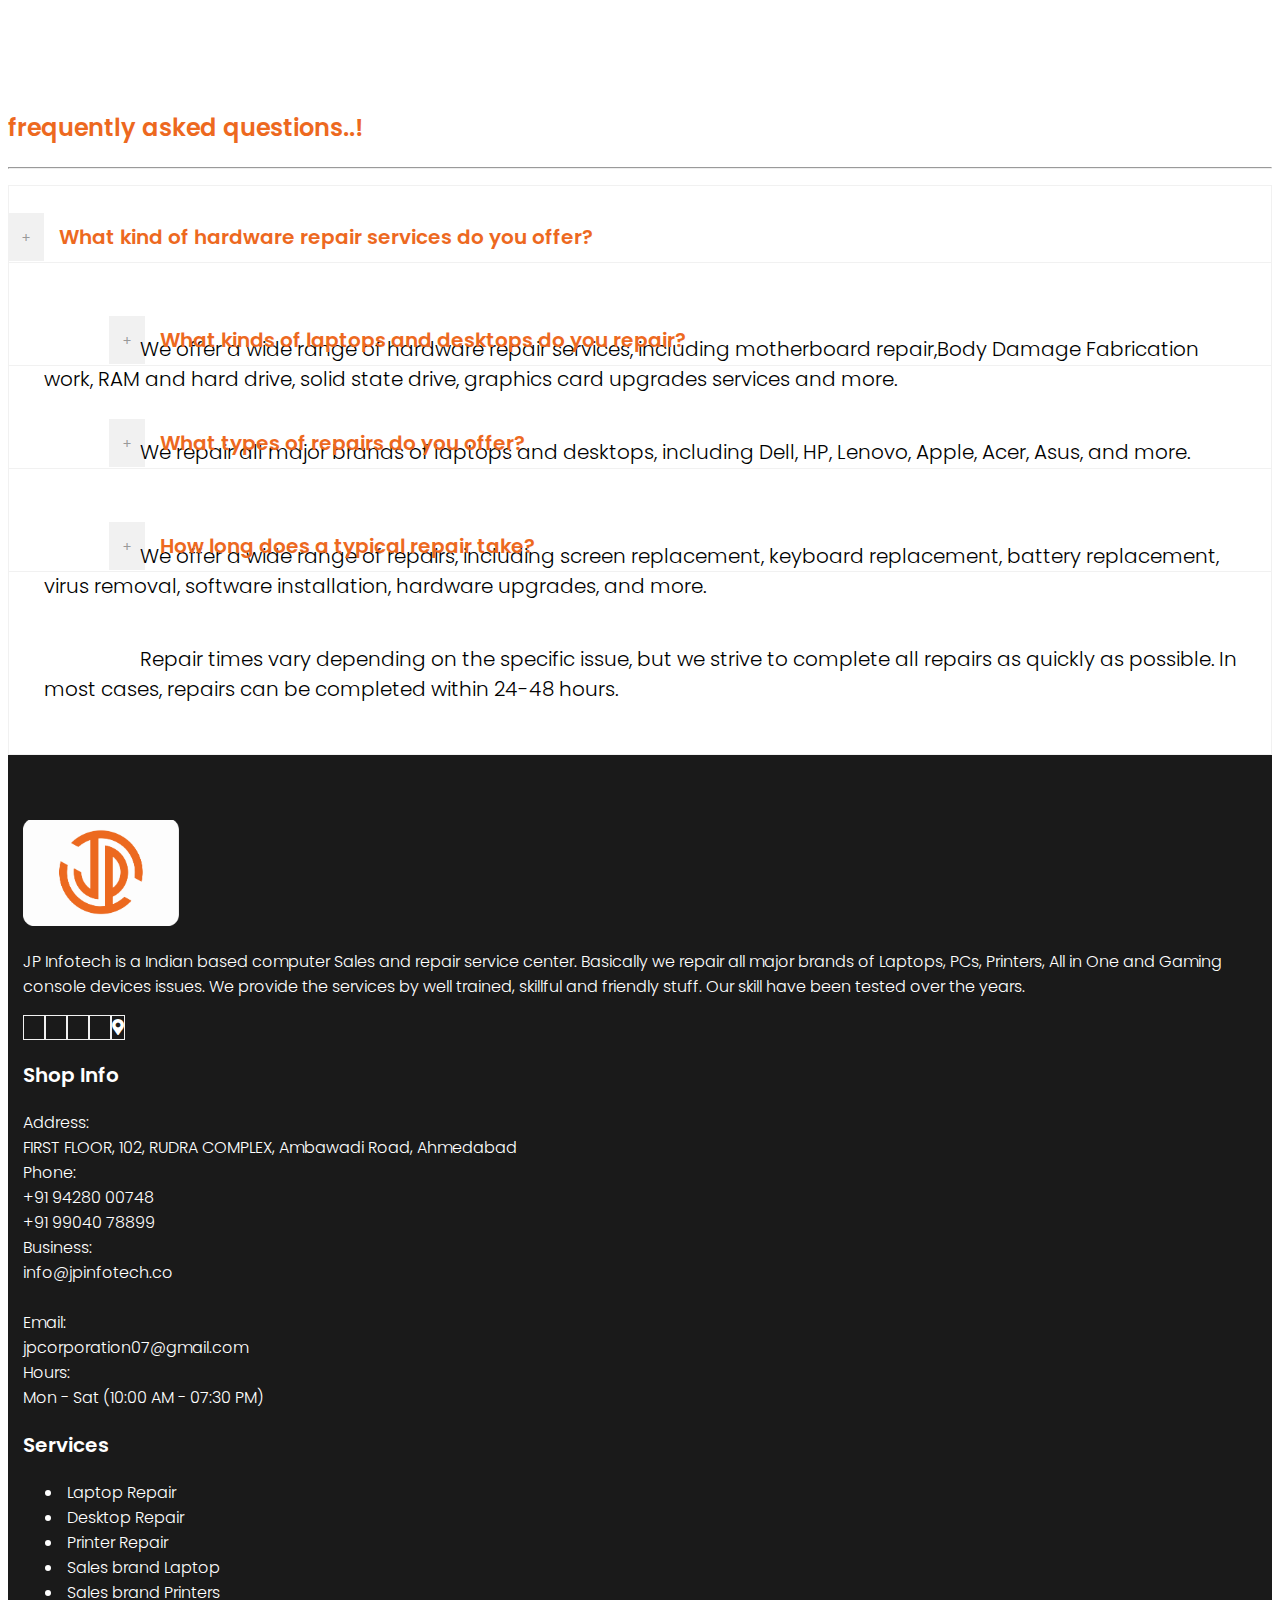
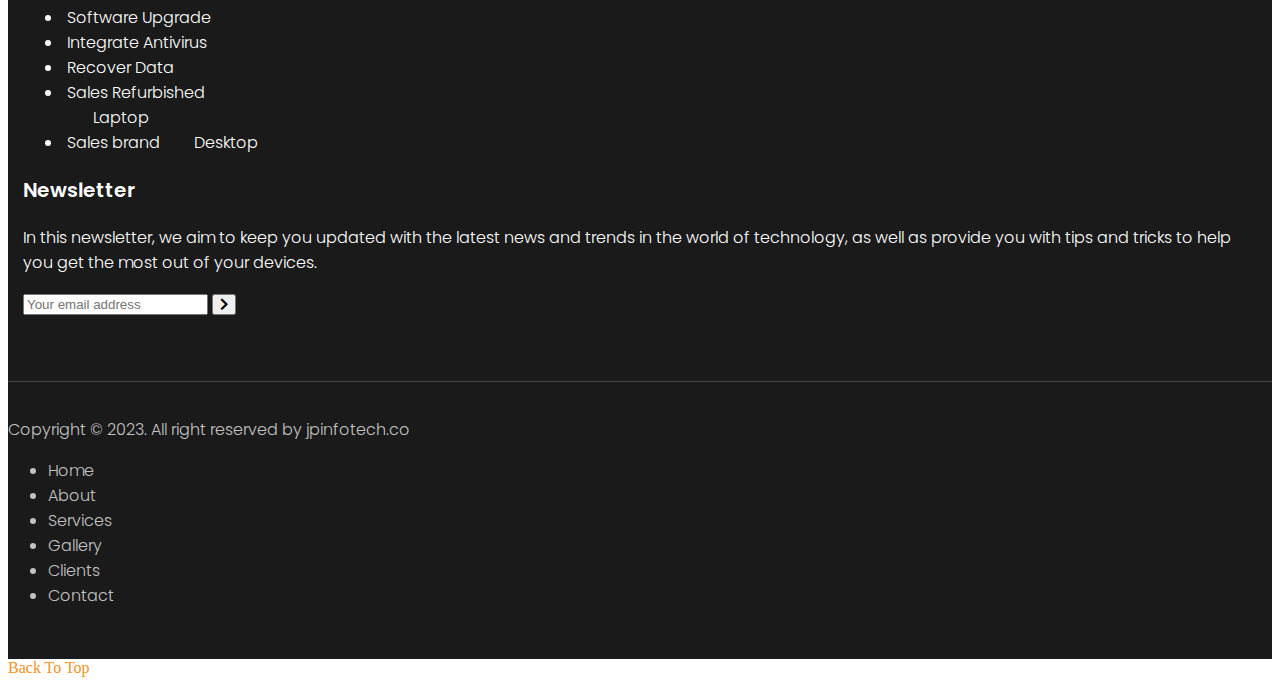
==== commit 0aa51c5c: "Added pdf and owner images" ====
--- a/about.html
+++ b/about.html
@@ -4554,34 +4554,66 @@
                                                     ><img
                                                       width="520"
                                                       height="520"
-                                                      src="https://wp.bwlthemes.com/restore_wp/wp-content/uploads/2016/11/team_6.jpg"
+                                                      src="images/founder.jpg"
                                                       class="attachment-full size-full"
                                                       alt=""
                                                       decoding="async"
-                                                      srcset="
-                                                        https://wp.bwlthemes.com/restore_wp/wp-content/uploads/2016/11/team_6.jpg         520w,
-                                                        https://wp.bwlthemes.com/restore_wp/wp-content/uploads/2016/11/team_6-300x300.jpg 300w,
-                                                        https://wp.bwlthemes.com/restore_wp/wp-content/uploads/2016/11/team_6-100x100.jpg 100w,
-                                                        https://wp.bwlthemes.com/restore_wp/wp-content/uploads/2016/11/team_6-150x150.jpg 150w,
-                                                        https://wp.bwlthemes.com/restore_wp/wp-content/uploads/2016/11/team_6-430x430.jpg 430w
-                                                      "
+                                                      srcset=""
                                                       sizes="(max-width: 520px) 100vw, 520px" /></noscript
                                                   ><img
                                                     width="520"
                                                     height="520"
-                                                    src="data:image/svg+xml,%3Csvg%20xmlns=%22http://www.w3.org/2000/svg%22%20viewBox=%220%200%20520%20520%22%3E%3C/svg%3E"
-                                                    data-src="https://wp.bwlthemes.com/restore_wp/wp-content/uploads/2016/11/team_6.jpg"
+                                                    src="images/founder.jpg"
+                                                    data-src="images/founder.jpg"
                                                     class="lazyload attachment-full size-full"
                                                     alt=""
                                                     decoding="async"
-                                                    data-srcset="https://wp.bwlthemes.com/restore_wp/wp-content/uploads/2016/11/team_6.jpg 520w, https://wp.bwlthemes.com/restore_wp/wp-content/uploads/2016/11/team_6-300x300.jpg 300w, https://wp.bwlthemes.com/restore_wp/wp-content/uploads/2016/11/team_6-100x100.jpg 100w, https://wp.bwlthemes.com/restore_wp/wp-content/uploads/2016/11/team_6-150x150.jpg 150w, https://wp.bwlthemes.com/restore_wp/wp-content/uploads/2016/11/team_6-430x430.jpg 430w"
+                                                    data-srcset="images/founder.jpg"
                                                     data-sizes="(max-width: 520px) 100vw, 520px"
                                                   />
                                                 </a>
                                               </figure>
-                                              <h3>Alexender Gary</h3>
+                                              <h3>Pooja Shah</h3>
                                               <p>CEO &amp; Founder</p>
-                                              <div
+                                            </div>
+                                          </div>
+                                          <div
+                                            class="col-lg-3 col-md-3 col-sm-6 col-xs-12"
+                                          >
+                                            <div
+                                              class="team-layout-1 xs-margin"
+                                            >
+                                              <figure class="team-member">
+                                                <a
+                                                  href="#"
+                                                  title="Mellissa Munoz"
+                                                >
+                                                  <noscript
+                                                    ><img
+                                                      width="520"
+                                                      height="520"
+                                                      src="images/co2.jpeg"
+                                                      class="attachment-full size-full"
+                                                      alt="Team"
+                                                      decoding="async"
+                                                      srcset=""
+                                                      sizes="(max-width: 520px) 100vw, 520px" /></noscript
+                                                  ><img
+                                                    width="520"
+                                                    height="520"
+                                                    src="images/co2.jpeg"
+                                                    data-src="ht pg"
+                                                    class="lazyload attachment-full size-full"
+                                                    alt="Team"
+                                                    decoding="async"
+                                                    data-srcset="images/co2.jpeg"
+                                                    data-sizes="(max-width: 520px) 100vw, 520px"
+                                                  />
+                                                </a>
+                                              </figure>
+                                              <h3>Jigar Shah</h3>
+                                              <p>Co-Founder</p>
+                                              <!--<div
                                                 class="team-social-share clearfix"
                                               >
                                                 <a
@@ -4602,73 +4634,7 @@
                                                   title="Linkedin"
                                                   target="_blank"
                                                 ></a>
-                                              </div>
-                                            </div>
-                                          </div>
-                                          <div
-                                            class="col-lg-3 col-md-3 col-sm-6 col-xs-12"
-                                          >
-                                            <div
-                                              class="team-layout-1 xs-margin"
-                                            >
-                                              <figure class="team-member">
-                                                <a
-                                                  href="#"
-                                                  title="Mellissa Munoz"
-                                                >
-                                                  <noscript
-                                                    ><img
-                                                      width="520"
-                                                      height="520"
-                                                      src="https://wp.bwlthemes.com/restore_wp/wp-content/uploads/2016/11/team_7-1.jpg"
-                                                      class="attachment-full size-full"
-                                                      alt="Team"
-                                                      decoding="async"
-                                                      srcset="
-                                                        https://wp.bwlthemes.com/restore_wp/wp-content/uploads/2016/11/team_7-1.jpg         520w,
-                                                        https://wp.bwlthemes.com/restore_wp/wp-content/uploads/2016/11/team_7-1-300x300.jpg 300w,
-                                                        https://wp.bwlthemes.com/restore_wp/wp-content/uploads/2016/11/team_7-1-100x100.jpg 100w,
-                                                        https://wp.bwlthemes.com/restore_wp/wp-content/uploads/2016/11/team_7-1-150x150.jpg 150w,
-                                                        https://wp.bwlthemes.com/restore_wp/wp-content/uploads/2016/11/team_7-1-430x430.jpg 430w
-                                                      "
-                                                      sizes="(max-width: 520px) 100vw, 520px" /></noscript
-                                                  ><img
-                                                    width="520"
-                                                    height="520"
-                                                    src="data:image/svg+xml,%3Csvg%20xmlns=%22http://www.w3.org/2000/svg%22%20viewBox=%220%200%20520%20520%22%3E%3C/svg%3E"
-                                                    data-src="https://wp.bwlthemes.com/restore_wp/wp-content/uploads/2016/11/team_7-1.jpg"
-                                                    class="lazyload attachment-full size-full"
-                                                    alt="Team"
-                                                    decoding="async"
-                                                    data-srcset="https://wp.bwlthemes.com/restore_wp/wp-content/uploads/2016/11/team_7-1.jpg 520w, https://wp.bwlthemes.com/restore_wp/wp-content/uploads/2016/11/team_7-1-300x300.jpg 300w, https://wp.bwlthemes.com/restore_wp/wp-content/uploads/2016/11/team_7-1-100x100.jpg 100w, https://wp.bwlthemes.com/restore_wp/wp-content/uploads/2016/11/team_7-1-150x150.jpg 150w, https://wp.bwlthemes.com/restore_wp/wp-content/uploads/2016/11/team_7-1-430x430.jpg 430w"
-                                                    data-sizes="(max-width: 520px) 100vw, 520px"
-                                                  />
-                                                </a>
-                                              </figure>
-                                              <h3>Mellissa Munoz</h3>
-                                              <p>Chief Engineer</p>
-                                              <div
-                                                class="team-social-share clearfix"
-                                              >
-                                                <a
-                                                  class="fa fa-facebook rectangle"
-                                                  href="http://#"
-                                                  title="Facebook"
-                                                  target="_blank"
-                                                ></a>
-                                                <a
-                                                  class="fa fa-twitter rectangle"
-                                                  href="http://#"
-                                                  title="Twitter"
-                                                  target="_blank"
-                                                ></a>
-                                                <a
-                                                  class="fa fa-linkedin rectangle"
-                                                  href="http://#"
-                                                  title="Linkedin"
-                                                  target="_blank"
-                                                ></a>
-                                              </div>
+                                              </div>-->
                                             </div>
                                           </div>
                                           <div
@@ -4686,55 +4652,27 @@
                                                     ><img
                                                       width="520"
                                                       height="520"
-                                                      src="https://wp.bwlthemes.com/restore_wp/wp-content/uploads/2016/11/team_8.jpg"
+                                                      src="images/cof.jpg"
                                                       class="attachment-full size-full"
                                                       alt="Team"
                                                       decoding="async"
-                                                      srcset="
-                                                        https://wp.bwlthemes.com/restore_wp/wp-content/uploads/2016/11/team_8.jpg         520w,
-                                                        https://wp.bwlthemes.com/restore_wp/wp-content/uploads/2016/11/team_8-300x300.jpg 300w,
-                                                        https://wp.bwlthemes.com/restore_wp/wp-content/uploads/2016/11/team_8-100x100.jpg 100w,
-                                                        https://wp.bwlthemes.com/restore_wp/wp-content/uploads/2016/11/team_8-150x150.jpg 150w,
-                                                        https://wp.bwlthemes.com/restore_wp/wp-content/uploads/2016/11/team_8-430x430.jpg 430w
-                                                      "
+                                                      srcset="images/cof.jpg"
                                                       sizes="(max-width: 520px) 100vw, 520px" /></noscript
                                                   ><img
                                                     width="520"
                                                     height="520"
-                                                    src="data:image/svg+xml,%3Csvg%20xmlns=%22http://www.w3.org/2000/svg%22%20viewBox=%220%200%20520%20520%22%3E%3C/svg%3E"
-                                                    data-src="https://wp.bwlthemes.com/restore_wp/wp-content/uploads/2016/11/team_8.jpg"
+                                                    src="images/cof.jpg"
+                                                    data-src=" "
                                                     class="lazyload attachment-full size-full"
                                                     alt="Team"
                                                     decoding="async"
-                                                    data-srcset="https://wp.bwlthemes.com/restore_wp/wp-content/uploads/2016/11/team_8.jpg 520w, https://wp.bwlthemes.com/restore_wp/wp-content/uploads/2016/11/team_8-300x300.jpg 300w, https://wp.bwlthemes.com/restore_wp/wp-content/uploads/2016/11/team_8-100x100.jpg 100w, https://wp.bwlthemes.com/restore_wp/wp-content/uploads/2016/11/team_8-150x150.jpg 150w, https://wp.bwlthemes.com/restore_wp/wp-content/uploads/2016/11/team_8-430x430.jpg 430w"
+                                                    data-srcset="images/cof.jpg"
                                                     data-sizes="(max-width: 520px) 100vw, 520px"
                                                   />
                                                 </a>
                                               </figure>
-                                              <h3>John Abraham</h3>
-                                              <p>Technical Manager</p>
-                                              <div
-                                                class="team-social-share clearfix"
-                                              >
-                                                <a
-                                                  class="fa fa-facebook rectangle"
-                                                  href="http://#"
-                                                  title="Facebook"
-                                                  target="_blank"
-                                                ></a>
-                                                <a
-                                                  class="fa fa-twitter rectangle"
-                                                  href="http://#"
-                                                  title="Twitter"
-                                                  target="_blank"
-                                                ></a>
-                                                <a
-                                                  class="fa fa-linkedin rectangle"
-                                                  href="http://#"
-                                                  title="Linkedin"
-                                                  target="_blank"
-                                                ></a>
-                                              </div>
+                                              <h3>Viral Shah</h3>
+                                              <p>Co-Founder</p>
                                             </div>
                                           </div>
                                           <div
@@ -4749,55 +4687,27 @@
                                                     ><img
                                                       width="520"
                                                       height="520"
-                                                      src="https://wp.bwlthemes.com/restore_wp/wp-content/uploads/2016/11/team_9.jpg"
+                                                      src="images/heng.jpg"
                                                       class="attachment-full size-full"
                                                       alt="Team"
                                                       decoding="async"
-                                                      srcset="
-                                                        https://wp.bwlthemes.com/restore_wp/wp-content/uploads/2016/11/team_9.jpg         520w,
-                                                        https://wp.bwlthemes.com/restore_wp/wp-content/uploads/2016/11/team_9-300x300.jpg 300w,
-                                                        https://wp.bwlthemes.com/restore_wp/wp-content/uploads/2016/11/team_9-100x100.jpg 100w,
-                                                        https://wp.bwlthemes.com/restore_wp/wp-content/uploads/2016/11/team_9-150x150.jpg 150w,
-                                                        https://wp.bwlthemes.com/restore_wp/wp-content/uploads/2016/11/team_9-430x430.jpg 430w
-                                                      "
+                                                      srcset="images/heng.jpg"
                                                       sizes="(max-width: 520px) 100vw, 520px" /></noscript
                                                   ><img
                                                     width="520"
                                                     height="520"
-                                                    src="data:image/svg+xml,%3Csvg%20xmlns=%22http://www.w3.org/2000/svg%22%20viewBox=%220%200%20520%20520%22%3E%3C/svg%3E"
-                                                    data-src="https://wp.bwlthemes.com/restore_wp/wp-content/uploads/2016/11/team_9.jpg"
+                                                    src="images/heng.jpg"
+                                                    data-src="images/heng.jpg"
                                                     class="lazyload attachment-full size-full"
                                                     alt="Team"
                                                     decoding="async"
-                                                    data-srcset="https://wp.bwlthemes.com/restore_wp/wp-content/uploads/2016/11/team_9.jpg 520w, https://wp.bwlthemes.com/restore_wp/wp-content/uploads/2016/11/team_9-300x300.jpg 300w, https://wp.bwlthemes.com/restore_wp/wp-content/uploads/2016/11/team_9-100x100.jpg 100w, https://wp.bwlthemes.com/restore_wp/wp-content/uploads/2016/11/team_9-150x150.jpg 150w, https://wp.bwlthemes.com/restore_wp/wp-content/uploads/2016/11/team_9-430x430.jpg 430w"
+                                                    data-srcset="images/heng.jpg"
                                                     data-sizes="(max-width: 520px) 100vw, 520px"
                                                   />
                                                 </a>
                                               </figure>
-                                              <h3>Silvia Stan</h3>
-                                              <p>Office Manager</p>
-                                              <div
-                                                class="team-social-share clearfix"
-                                              >
-                                                <a
-                                                  class="fa fa-facebook rectangle"
-                                                  href="http://#"
-                                                  title="Facebook"
-                                                  target="_blank"
-                                                ></a>
-                                                <a
-                                                  class="fa fa-twitter rectangle"
-                                                  href="http://#"
-                                                  title="Twitter"
-                                                  target="_blank"
-                                                ></a>
-                                                <a
-                                                  class="fa fa-linkedin rectangle"
-                                                  href="http://#"
-                                                  title="Linkedin"
-                                                  target="_blank"
-                                                ></a>
-                                              </div>
+                                              <h3>Chetan Parmar</h3>
+                                              <p>Senior Hardware Engineer</p>
                                             </div>
                                           </div>
                                         </div>
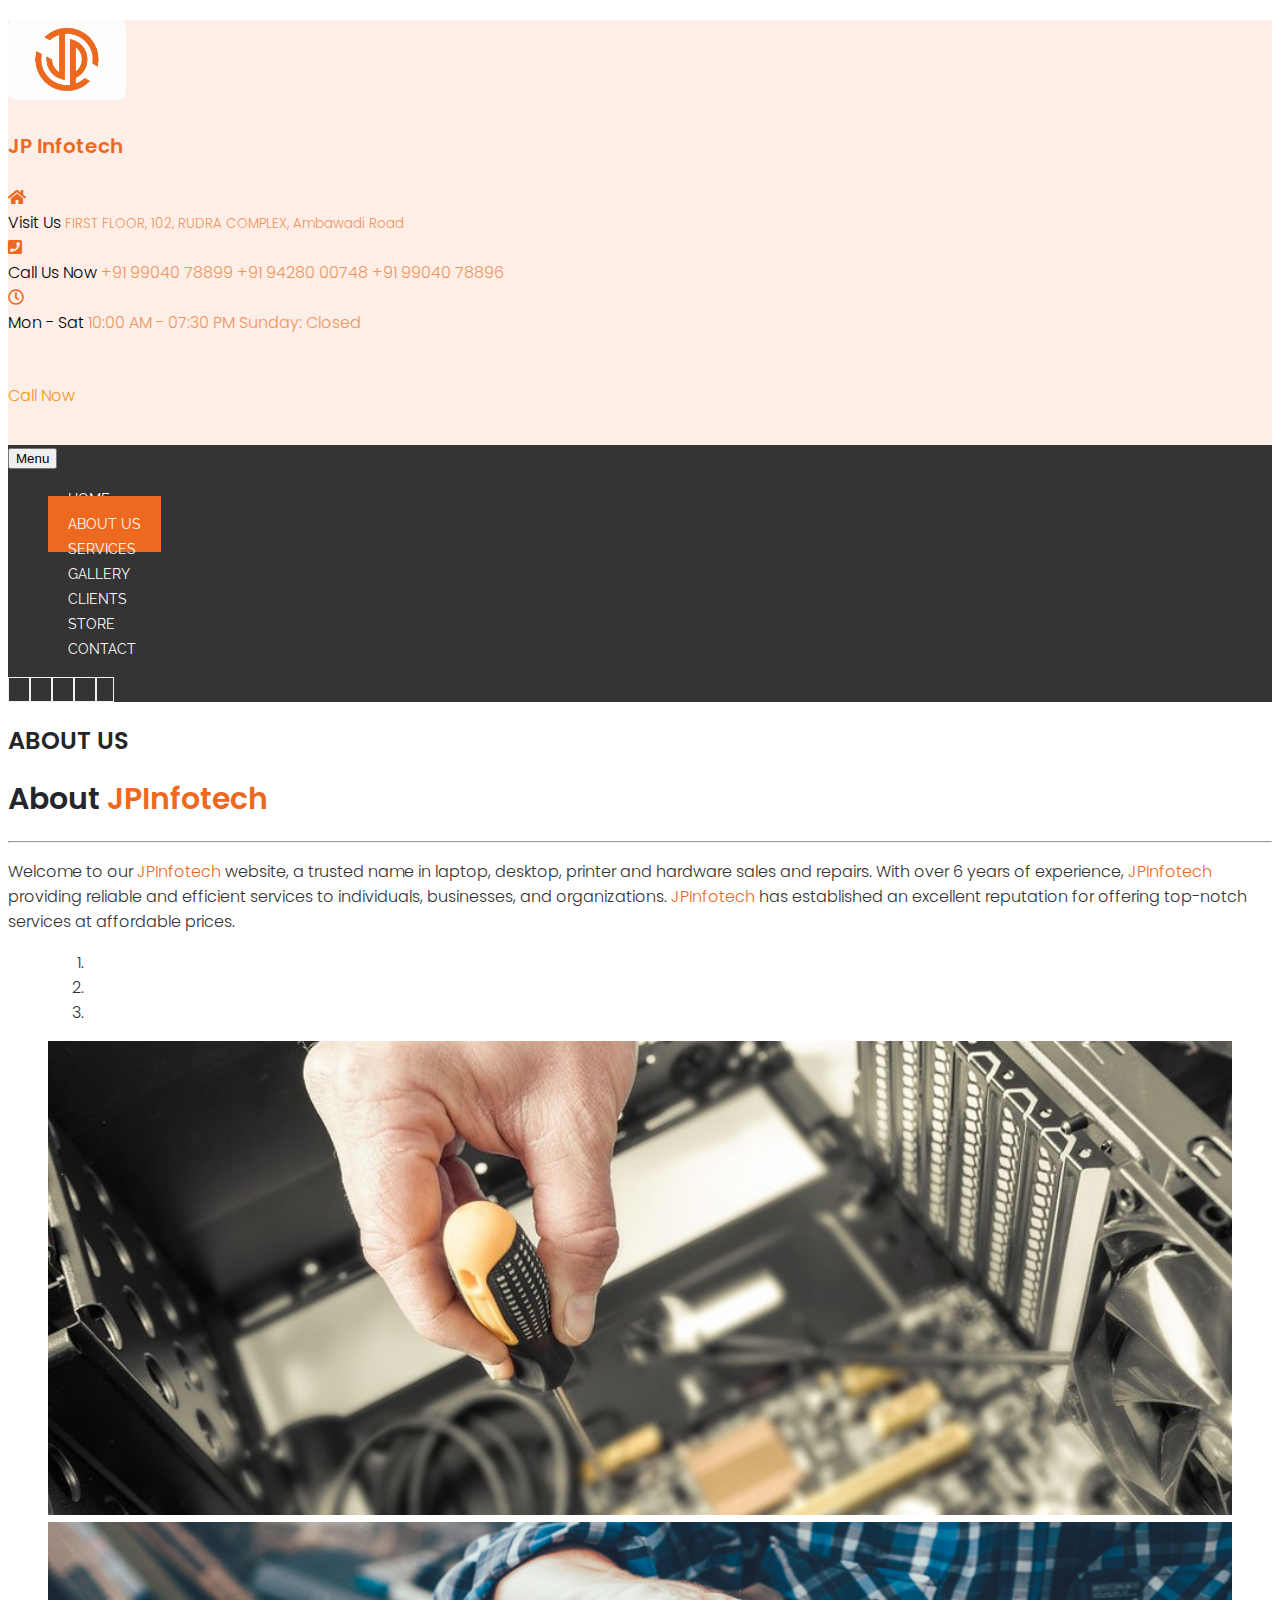
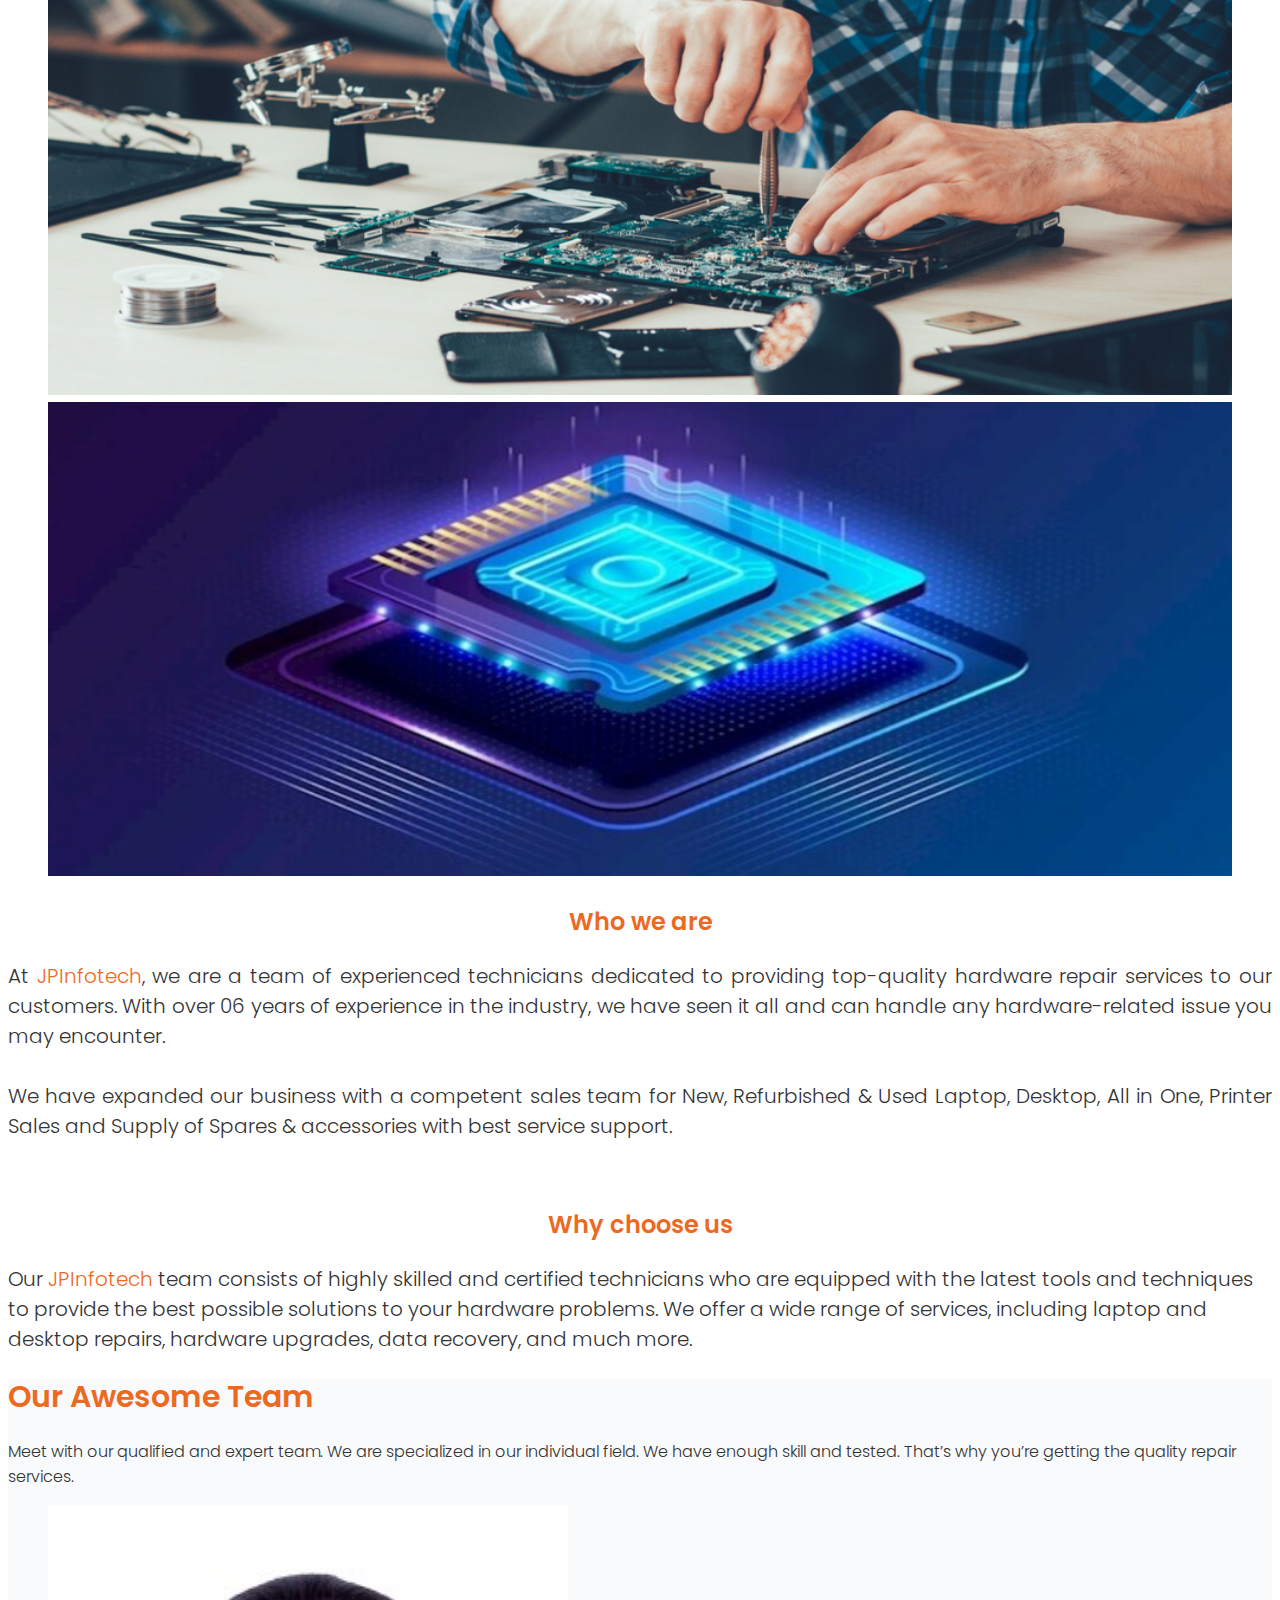
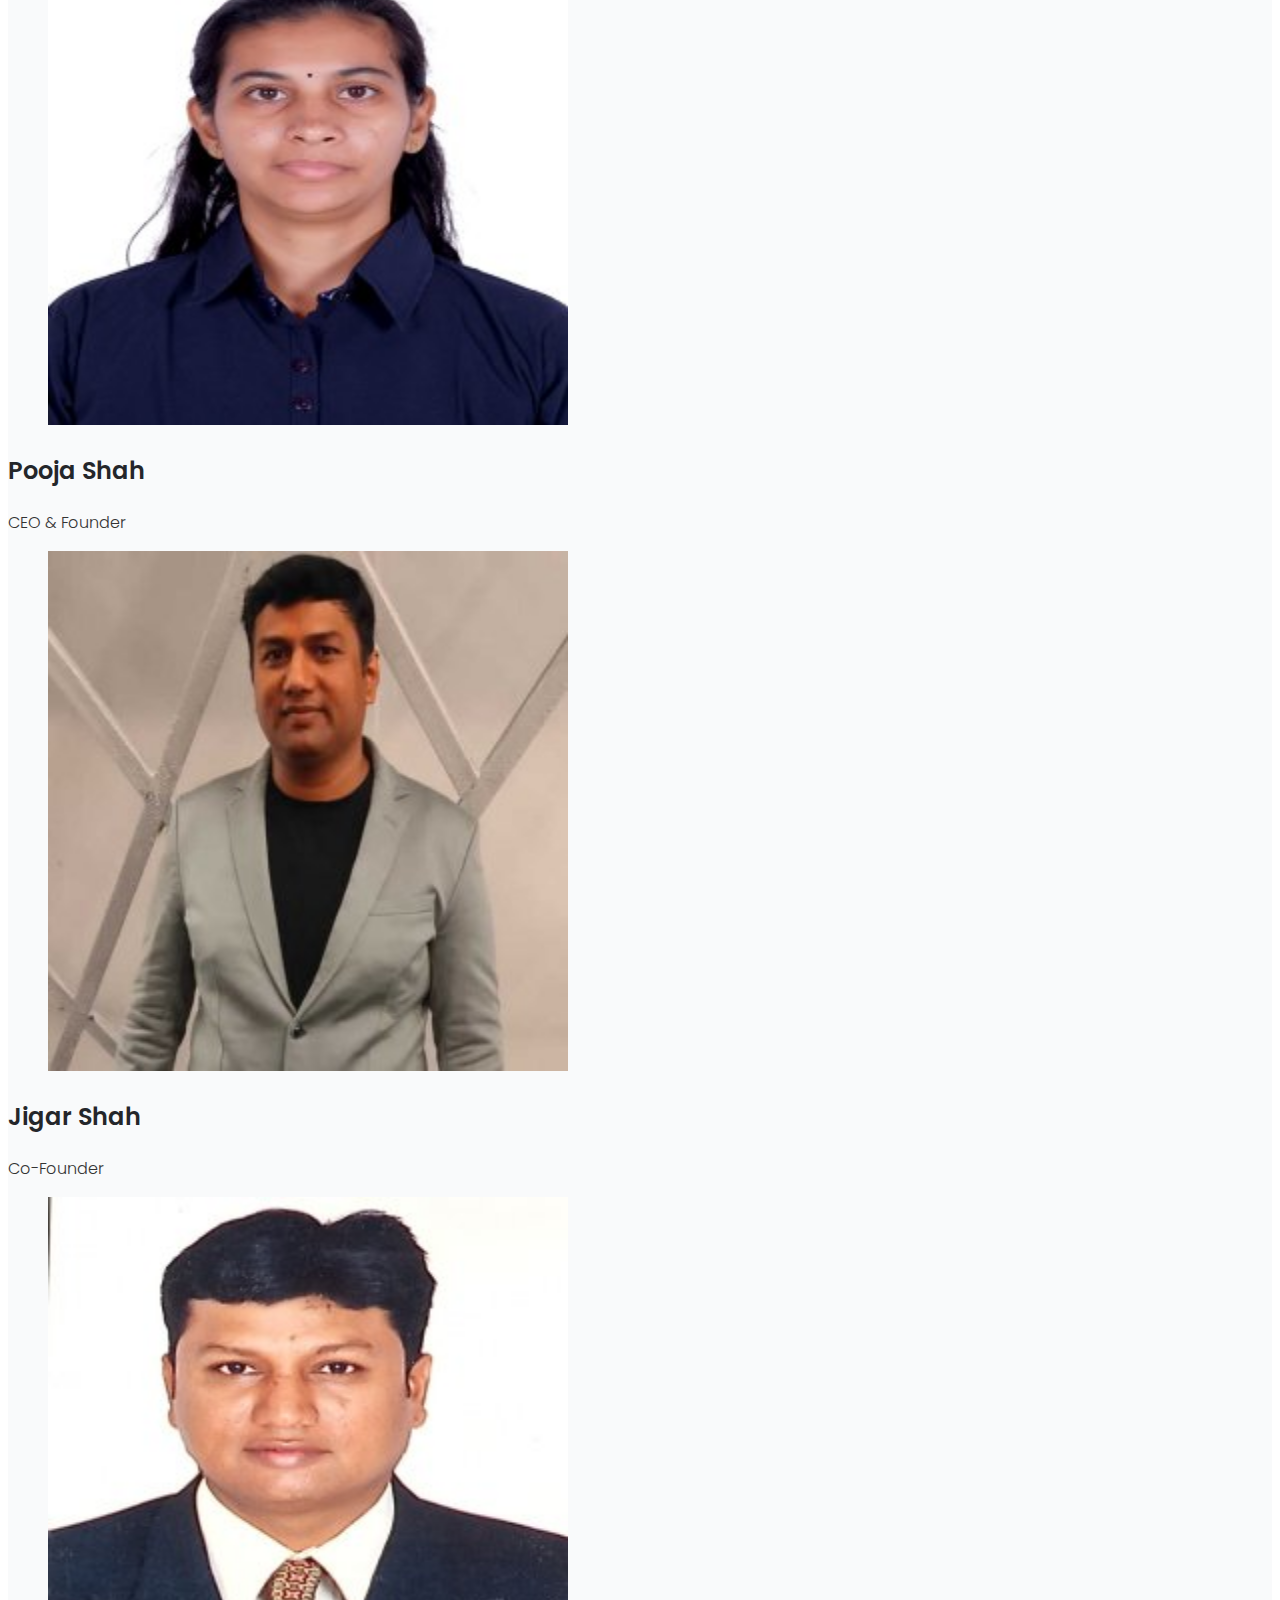
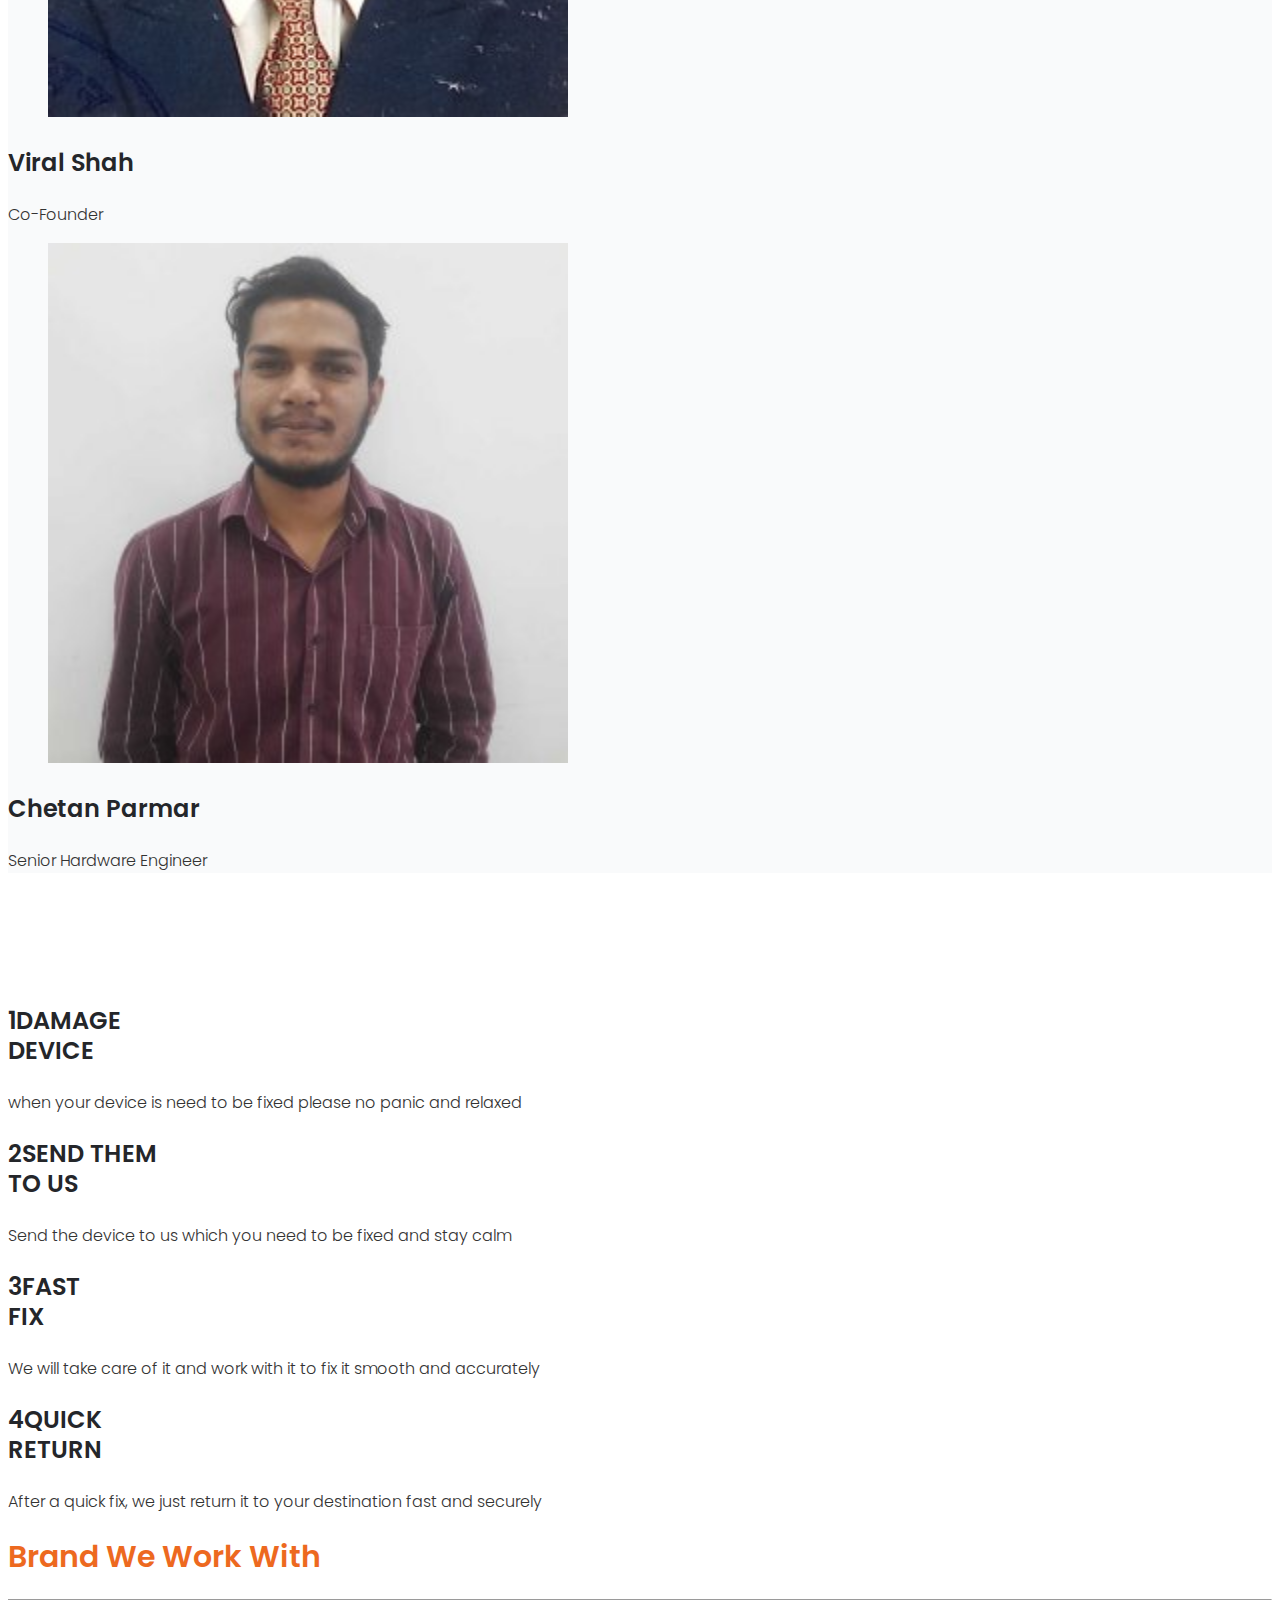
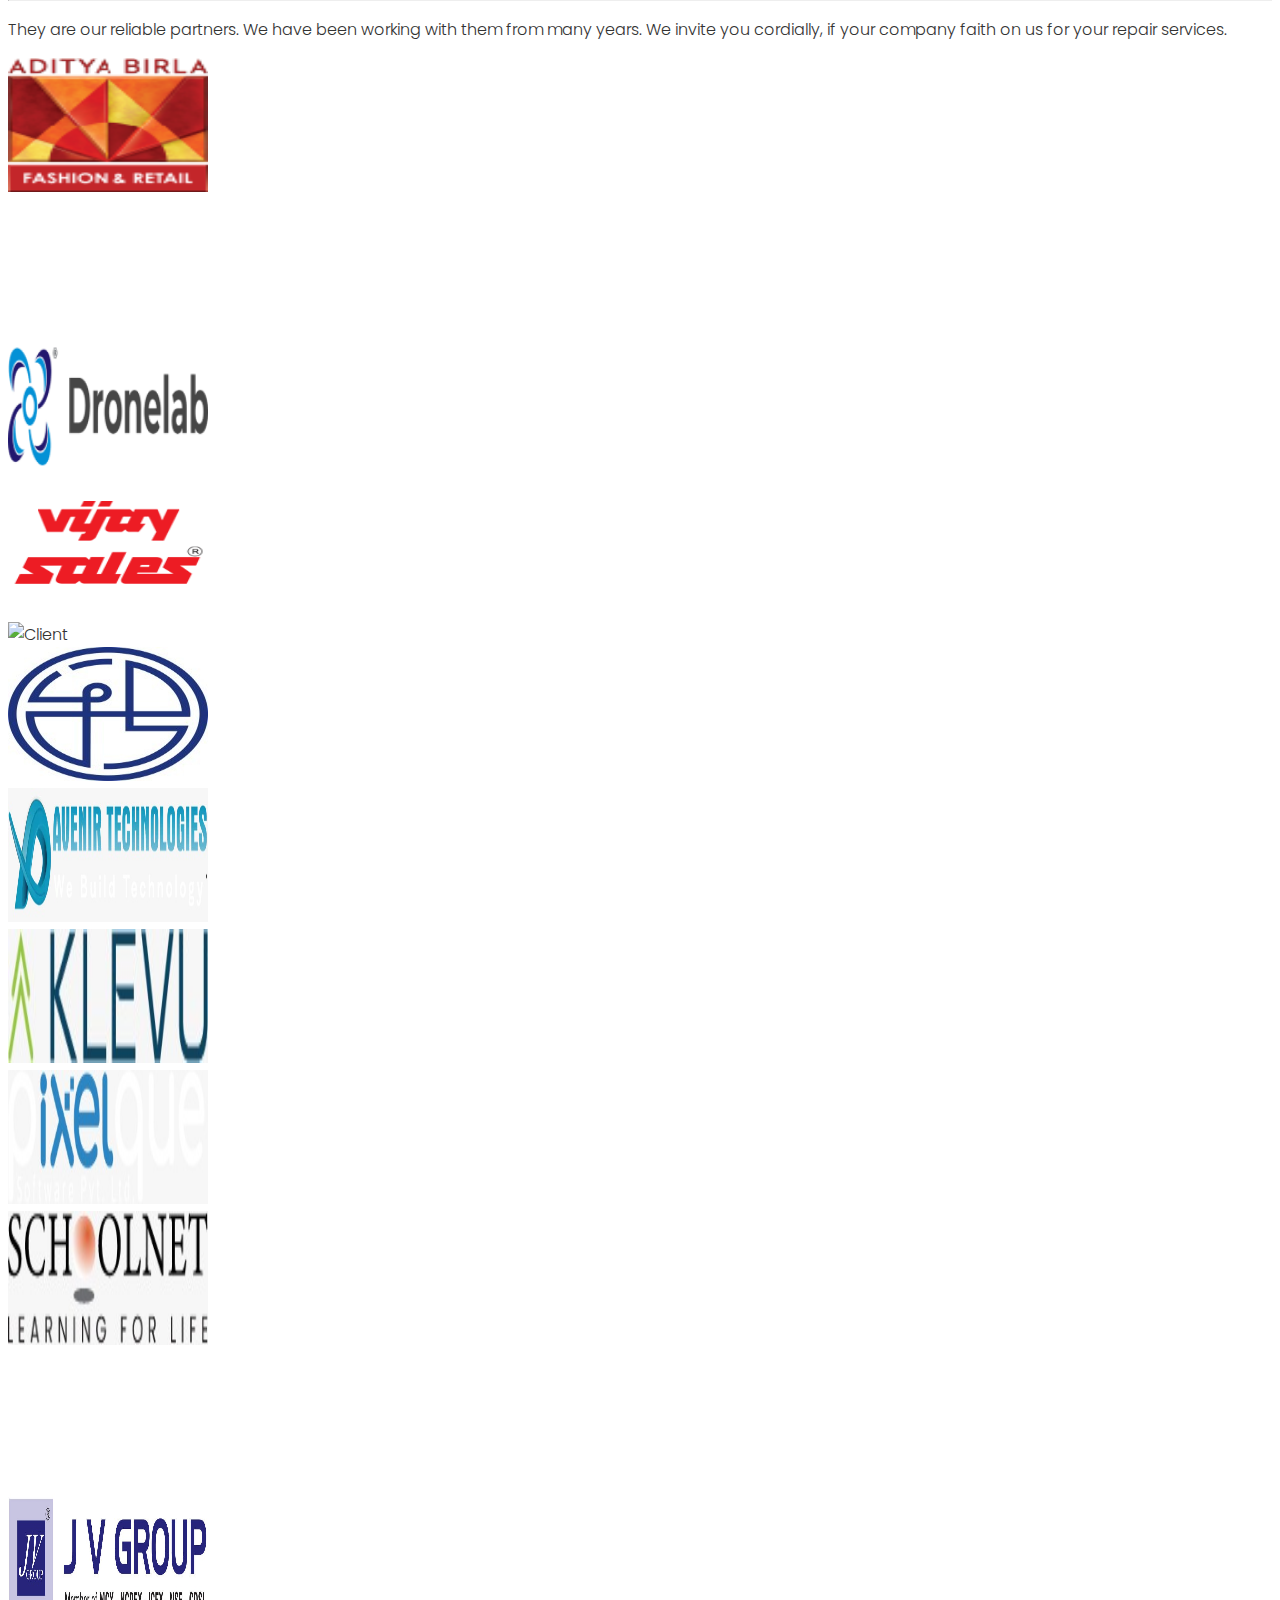
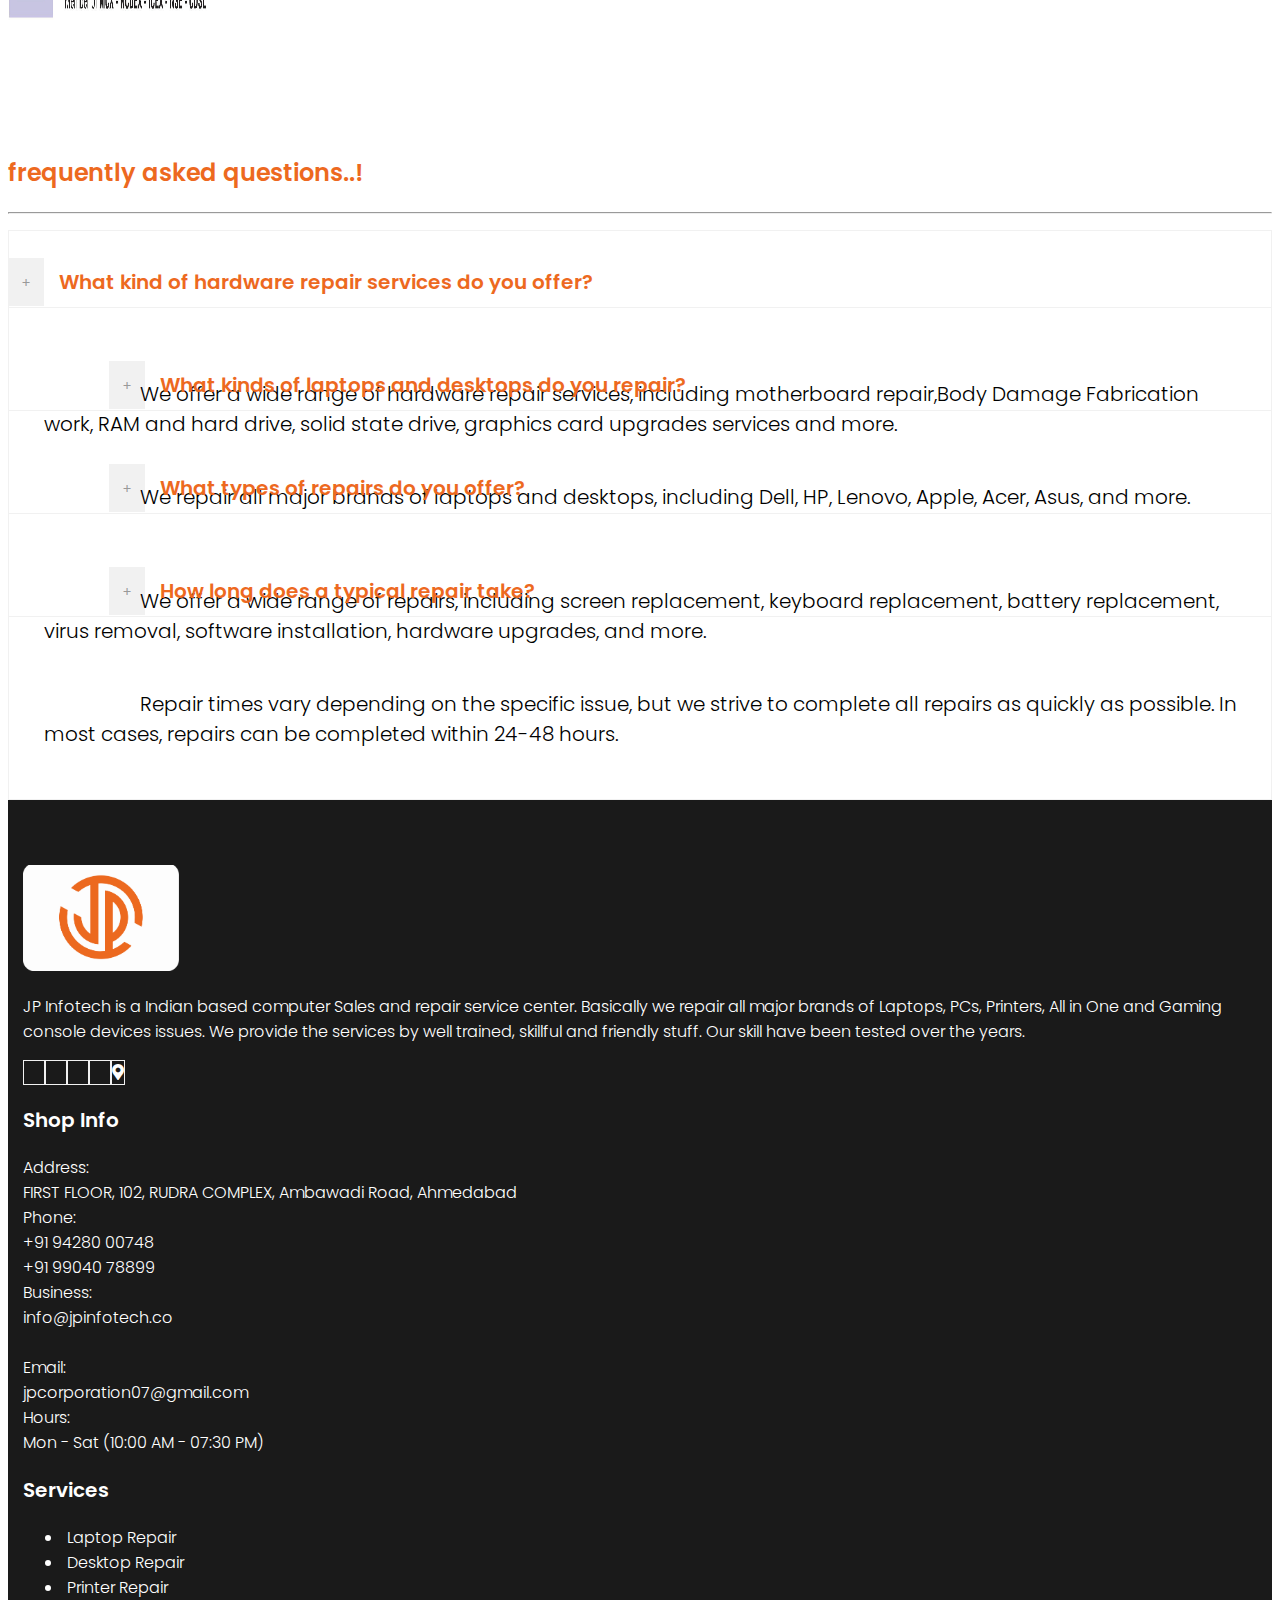
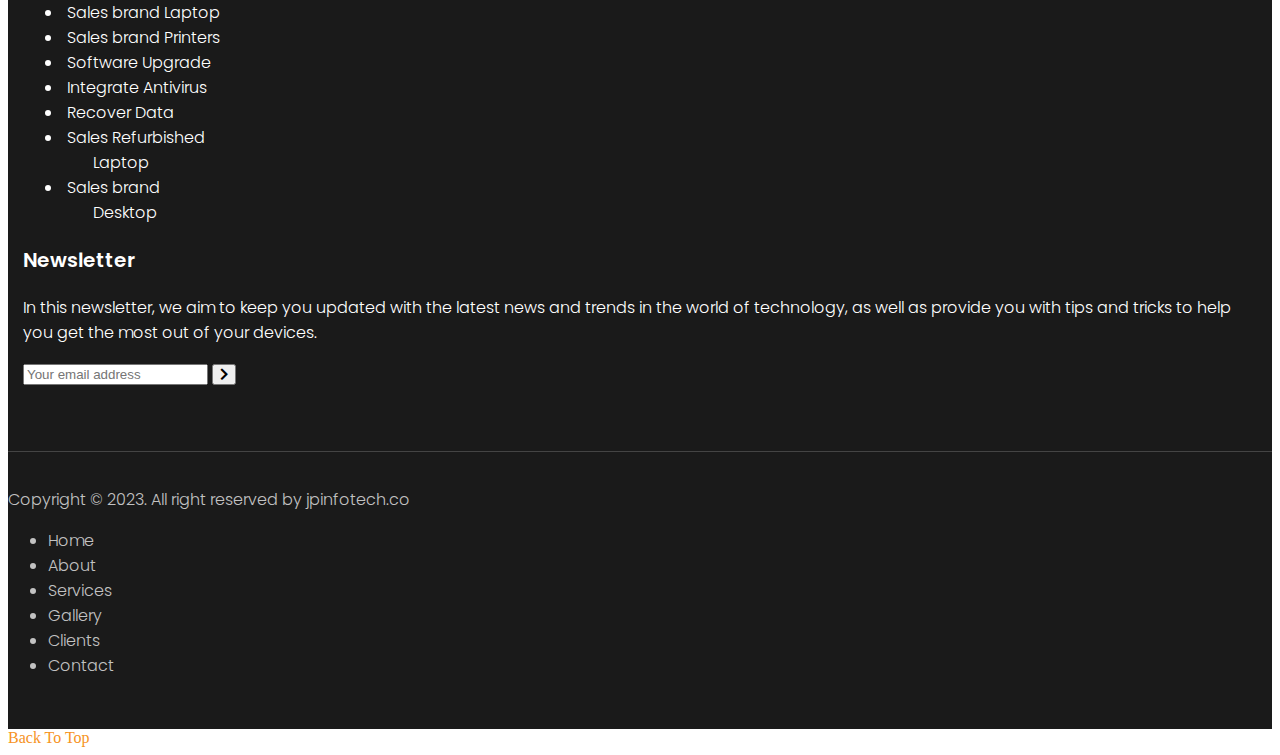
==== commit 834ed431: "Some changes" ====
--- a/about.html
+++ b/about.html
@@ -4413,10 +4413,10 @@
                                         >
                                           <div class="wpb_wrapper">
                                             <h3
-                                              class="sub-heading"
+                                              class="sub-heading float-left"
                                               style="color: #ed691f"
                                             >
-                                              Who we are
+                                              <center>Who we are</center>
                                             </h3>
                                             <p
                                               style="
@@ -4443,6 +4443,7 @@
                                               and Supply of Spares & accessories
                                               with best service support.
                                             </p>
+                                            <br />
                                           </div>
                                         </div>
                                       </div>
@@ -4458,10 +4459,10 @@
                                         >
                                           <div class="wpb_wrapper">
                                             <h3
-                                              class="sub-heading"
+                                              class="sub-heading float-right"
                                               style="color: #ed691f"
                                             >
-                                              Why choose us
+                                              <center>Why choose us</center>
                                             </h3>
                                             <p style="font-size: 20px">
                                               Our
@@ -5527,7 +5528,7 @@
                     <li>
                       <a href="#">
                         <i class="fa fa-long-arrow-right fa-footer"></i>
-                        Sales brand
+                        Sales brand <br />
                         <span style="margin-left: 30px">Desktop</span>
                       </a>
                     </li>
